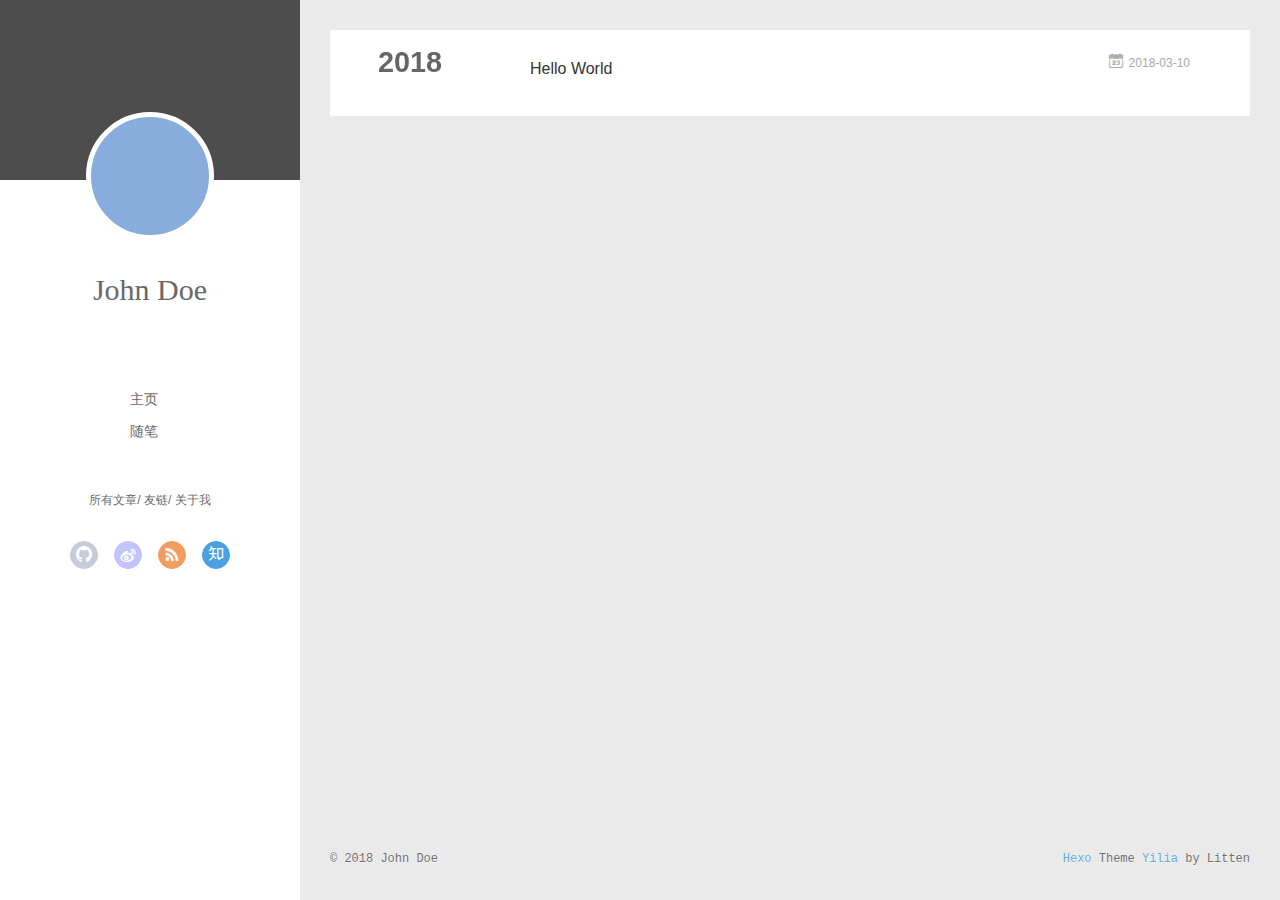
==== archives/index.html @ c097a664 "Site updated: 2018-03-10 23:18:19" ====
<!DOCTYPE html>
<html>
<head>
  <meta charset="utf-8">
  
  <meta name="renderer" content="webkit">
  <meta http-equiv="X-UA-Compatible" content="IE=edge" >
  <link rel="dns-prefetch" href="http://yoursite.com">
  <title>Archives | Hexo</title>
  <meta name="viewport" content="width=device-width, initial-scale=1, maximum-scale=1">
  <meta property="og:type" content="website">
<meta property="og:title" content="Hexo">
<meta property="og:url" content="http://yoursite.com/archives/index.html">
<meta property="og:site_name" content="Hexo">
<meta name="twitter:card" content="summary">
<meta name="twitter:title" content="Hexo">
  
    <link rel="alternative" href="/atom.xml" title="Hexo" type="application/atom+xml">
  
  
    <link rel="icon" href="/favicon.png">
  
  <link rel="stylesheet" type="text/css" href="/./main.0cf68a.css">
  <style type="text/css">
  
    #container.show {
      background: linear-gradient(200deg,#a0cfe4,#e8c37e);
    }
  </style>
  

  

</head>

<body>
  <div id="container" q-class="show:isCtnShow">
    <canvas id="anm-canvas" class="anm-canvas"></canvas>
    <div class="left-col" q-class="show:isShow">
      
<div class="overlay" style="background: #4d4d4d"></div>
<div class="intrude-less">
	<header id="header" class="inner">
		<a href="/" class="profilepic">
			<img src="" class="js-avatar">
		</a>
		<hgroup>
		  <h1 class="header-author"><a href="/">John Doe</a></h1>
		</hgroup>
		

		<nav class="header-menu">
			<ul>
			
				<li><a href="/">主页</a></li>
	        
				<li><a href="/tags/随笔/">随笔</a></li>
	        
			</ul>
		</nav>
		<nav class="header-smart-menu">
    		
    			
    			<a q-on="click: openSlider(e, 'innerArchive')" href="javascript:void(0)">所有文章</a>
    			
            
    			
    			<a q-on="click: openSlider(e, 'friends')" href="javascript:void(0)">友链</a>
    			
            
    			
    			<a q-on="click: openSlider(e, 'aboutme')" href="javascript:void(0)">关于我</a>
    			
            
		</nav>
		<nav class="header-nav">
			<div class="social">
				
					<a class="github" target="_blank" href="#" title="github"><i class="icon-github"></i></a>
		        
					<a class="weibo" target="_blank" href="#" title="weibo"><i class="icon-weibo"></i></a>
		        
					<a class="rss" target="_blank" href="#" title="rss"><i class="icon-rss"></i></a>
		        
					<a class="zhihu" target="_blank" href="#" title="zhihu"><i class="icon-zhihu"></i></a>
		        
			</div>
		</nav>
	</header>		
</div>

    </div>
    <div class="mid-col" q-class="show:isShow,hide:isShow|isFalse">
      
<nav id="mobile-nav">
  	<div class="overlay js-overlay" style="background: #4d4d4d"></div>
	<div class="btnctn js-mobile-btnctn">
  		<div class="slider-trigger list" q-on="click: openSlider(e)"><i class="icon icon-sort"></i></div>
	</div>
	<div class="intrude-less">
		<header id="header" class="inner">
			<div class="profilepic">
				<img src="" class="js-avatar">
			</div>
			<hgroup>
			  <h1 class="header-author js-header-author">John Doe</h1>
			</hgroup>
			
			
			
				
			
				
			
			
			
			<nav class="header-nav">
				<div class="social">
					
						<a class="github" target="_blank" href="#" title="github"><i class="icon-github"></i></a>
			        
						<a class="weibo" target="_blank" href="#" title="weibo"><i class="icon-weibo"></i></a>
			        
						<a class="rss" target="_blank" href="#" title="rss"><i class="icon-rss"></i></a>
			        
						<a class="zhihu" target="_blank" href="#" title="zhihu"><i class="icon-zhihu"></i></a>
			        
				</div>
			</nav>

			<nav class="header-menu js-header-menu">
				<ul style="width: 50%">
				
				
					<li style="width: 50%"><a href="/">主页</a></li>
		        
					<li style="width: 50%"><a href="/tags/随笔/">随笔</a></li>
		        
				</ul>
			</nav>
		</header>				
	</div>
	<div class="mobile-mask" style="display:none" q-show="isShow"></div>
</nav>

      <div id="wrapper" class="body-wrap">
        <div class="menu-l">
          <div class="canvas-wrap">
            <canvas data-colors="#eaeaea" data-sectionHeight="100" data-contentId="js-content" id="myCanvas1" class="anm-canvas"></canvas>
          </div>
          <div id="js-content" class="content-ll">
            
  
  
    
    
      
      
      <section class="archives-wrap">
        <div class="archive-year-wrap">
          <a href="/archives/2018" class="archive-year">2018</a>
        </div>
        <div class="archives">
    
    <article class="archive-article archive-type-post">
  <div class="archive-article-inner">
    <header class="archive-article-header">
      	<div class="article-meta">
	      	<a href="/2018/03/10/hello-world/" class="archive-article-date">
  	<time datetime="2018-03-10T13:53:49.346Z" itemprop="datePublished"><i class="icon-calendar icon"></i>2018-03-10</time>
</a>
        </div>
    	 
  
    <h1 itemprop="name">
      <a class="archive-article-title" href="/2018/03/10/hello-world/">Hello World</a>
    </h1>
  

        <div class="article-info info-on-right">
          
          

        </div>
        <div class="clearfix"></div>
    </header>
  </div>
</article>
  
  
    </div></section>
  

    


          </div>
        </div>
      </div>
      <footer id="footer">
  <div class="outer">
    <div id="footer-info">
    	<div class="footer-left">
    		&copy; 2018 John Doe
    	</div>
      	<div class="footer-right">
      		<a href="http://hexo.io/" target="_blank">Hexo</a>  Theme <a href="https://github.com/litten/hexo-theme-yilia" target="_blank">Yilia</a> by Litten
      	</div>
    </div>
  </div>
</footer>
    </div>
    <script>
	var yiliaConfig = {
		mathjax: false,
		isHome: false,
		isPost: false,
		isArchive: true,
		isTag: false,
		isCategory: false,
		open_in_new: false,
		toc_hide_index: true,
		root: "/",
		innerArchive: true,
		showTags: false
	}
</script>

<script>!function(t){function n(e){if(r[e])return r[e].exports;var i=r[e]={exports:{},id:e,loaded:!1};return t[e].call(i.exports,i,i.exports,n),i.loaded=!0,i.exports}var r={};n.m=t,n.c=r,n.p="./",n(0)}([function(t,n,r){r(195),t.exports=r(191)},function(t,n,r){var e=r(3),i=r(52),o=r(27),u=r(28),c=r(53),f="prototype",a=function(t,n,r){var s,l,h,v,p=t&a.F,d=t&a.G,y=t&a.S,g=t&a.P,b=t&a.B,m=d?e:y?e[n]||(e[n]={}):(e[n]||{})[f],x=d?i:i[n]||(i[n]={}),w=x[f]||(x[f]={});d&&(r=n);for(s in r)l=!p&&m&&void 0!==m[s],h=(l?m:r)[s],v=b&&l?c(h,e):g&&"function"==typeof h?c(Function.call,h):h,m&&u(m,s,h,t&a.U),x[s]!=h&&o(x,s,v),g&&w[s]!=h&&(w[s]=h)};e.core=i,a.F=1,a.G=2,a.S=4,a.P=8,a.B=16,a.W=32,a.U=64,a.R=128,t.exports=a},function(t,n,r){var e=r(6);t.exports=function(t){if(!e(t))throw TypeError(t+" is not an object!");return t}},function(t,n){var r=t.exports="undefined"!=typeof window&&window.Math==Math?window:"undefined"!=typeof self&&self.Math==Math?self:Function("return this")();"number"==typeof __g&&(__g=r)},function(t,n){t.exports=function(t){try{return!!t()}catch(t){return!0}}},function(t,n){var r=t.exports="undefined"!=typeof window&&window.Math==Math?window:"undefined"!=typeof self&&self.Math==Math?self:Function("return this")();"number"==typeof __g&&(__g=r)},function(t,n){t.exports=function(t){return"object"==typeof t?null!==t:"function"==typeof t}},function(t,n,r){var e=r(126)("wks"),i=r(76),o=r(3).Symbol,u="function"==typeof o;(t.exports=function(t){return e[t]||(e[t]=u&&o[t]||(u?o:i)("Symbol."+t))}).store=e},function(t,n){var r={}.hasOwnProperty;t.exports=function(t,n){return r.call(t,n)}},function(t,n,r){var e=r(94),i=r(33);t.exports=function(t){return e(i(t))}},function(t,n,r){t.exports=!r(4)(function(){return 7!=Object.defineProperty({},"a",{get:function(){return 7}}).a})},function(t,n,r){var e=r(2),i=r(167),o=r(50),u=Object.defineProperty;n.f=r(10)?Object.defineProperty:function(t,n,r){if(e(t),n=o(n,!0),e(r),i)try{return u(t,n,r)}catch(t){}if("get"in r||"set"in r)throw TypeError("Accessors not supported!");return"value"in r&&(t[n]=r.value),t}},function(t,n,r){t.exports=!r(18)(function(){return 7!=Object.defineProperty({},"a",{get:function(){return 7}}).a})},function(t,n,r){var e=r(14),i=r(22);t.exports=r(12)?function(t,n,r){return e.f(t,n,i(1,r))}:function(t,n,r){return t[n]=r,t}},function(t,n,r){var e=r(20),i=r(58),o=r(42),u=Object.defineProperty;n.f=r(12)?Object.defineProperty:function(t,n,r){if(e(t),n=o(n,!0),e(r),i)try{return u(t,n,r)}catch(t){}if("get"in r||"set"in r)throw TypeError("Accessors not supported!");return"value"in r&&(t[n]=r.value),t}},function(t,n,r){var e=r(40)("wks"),i=r(23),o=r(5).Symbol,u="function"==typeof o;(t.exports=function(t){return e[t]||(e[t]=u&&o[t]||(u?o:i)("Symbol."+t))}).store=e},function(t,n,r){var e=r(67),i=Math.min;t.exports=function(t){return t>0?i(e(t),9007199254740991):0}},function(t,n,r){var e=r(46);t.exports=function(t){return Object(e(t))}},function(t,n){t.exports=function(t){try{return!!t()}catch(t){return!0}}},function(t,n,r){var e=r(63),i=r(34);t.exports=Object.keys||function(t){return e(t,i)}},function(t,n,r){var e=r(21);t.exports=function(t){if(!e(t))throw TypeError(t+" is not an object!");return t}},function(t,n){t.exports=function(t){return"object"==typeof t?null!==t:"function"==typeof t}},function(t,n){t.exports=function(t,n){return{enumerable:!(1&t),configurable:!(2&t),writable:!(4&t),value:n}}},function(t,n){var r=0,e=Math.random();t.exports=function(t){return"Symbol(".concat(void 0===t?"":t,")_",(++r+e).toString(36))}},function(t,n){var r={}.hasOwnProperty;t.exports=function(t,n){return r.call(t,n)}},function(t,n){var r=t.exports={version:"2.4.0"};"number"==typeof __e&&(__e=r)},function(t,n){t.exports=function(t){if("function"!=typeof t)throw TypeError(t+" is not a function!");return t}},function(t,n,r){var e=r(11),i=r(66);t.exports=r(10)?function(t,n,r){return e.f(t,n,i(1,r))}:function(t,n,r){return t[n]=r,t}},function(t,n,r){var e=r(3),i=r(27),o=r(24),u=r(76)("src"),c="toString",f=Function[c],a=(""+f).split(c);r(52).inspectSource=function(t){return f.call(t)},(t.exports=function(t,n,r,c){var f="function"==typeof r;f&&(o(r,"name")||i(r,"name",n)),t[n]!==r&&(f&&(o(r,u)||i(r,u,t[n]?""+t[n]:a.join(String(n)))),t===e?t[n]=r:c?t[n]?t[n]=r:i(t,n,r):(delete t[n],i(t,n,r)))})(Function.prototype,c,function(){return"function"==typeof this&&this[u]||f.call(this)})},function(t,n,r){var e=r(1),i=r(4),o=r(46),u=function(t,n,r,e){var i=String(o(t)),u="<"+n;return""!==r&&(u+=" "+r+'="'+String(e).replace(/"/g,"&quot;")+'"'),u+">"+i+"</"+n+">"};t.exports=function(t,n){var r={};r[t]=n(u),e(e.P+e.F*i(function(){var n=""[t]('"');return n!==n.toLowerCase()||n.split('"').length>3}),"String",r)}},function(t,n,r){var e=r(115),i=r(46);t.exports=function(t){return e(i(t))}},function(t,n,r){var e=r(116),i=r(66),o=r(30),u=r(50),c=r(24),f=r(167),a=Object.getOwnPropertyDescriptor;n.f=r(10)?a:function(t,n){if(t=o(t),n=u(n,!0),f)try{return a(t,n)}catch(t){}if(c(t,n))return i(!e.f.call(t,n),t[n])}},function(t,n,r){var e=r(24),i=r(17),o=r(145)("IE_PROTO"),u=Object.prototype;t.exports=Object.getPrototypeOf||function(t){return t=i(t),e(t,o)?t[o]:"function"==typeof t.constructor&&t instanceof t.constructor?t.constructor.prototype:t instanceof Object?u:null}},function(t,n){t.exports=function(t){if(void 0==t)throw TypeError("Can't call method on  "+t);return t}},function(t,n){t.exports="constructor,hasOwnProperty,isPrototypeOf,propertyIsEnumerable,toLocaleString,toString,valueOf".split(",")},function(t,n){t.exports={}},function(t,n){t.exports=!0},function(t,n){n.f={}.propertyIsEnumerable},function(t,n,r){var e=r(14).f,i=r(8),o=r(15)("toStringTag");t.exports=function(t,n,r){t&&!i(t=r?t:t.prototype,o)&&e(t,o,{configurable:!0,value:n})}},function(t,n,r){var e=r(40)("keys"),i=r(23);t.exports=function(t){return e[t]||(e[t]=i(t))}},function(t,n,r){var e=r(5),i="__core-js_shared__",o=e[i]||(e[i]={});t.exports=function(t){return o[t]||(o[t]={})}},function(t,n){var r=Math.ceil,e=Math.floor;t.exports=function(t){return isNaN(t=+t)?0:(t>0?e:r)(t)}},function(t,n,r){var e=r(21);t.exports=function(t,n){if(!e(t))return t;var r,i;if(n&&"function"==typeof(r=t.toString)&&!e(i=r.call(t)))return i;if("function"==typeof(r=t.valueOf)&&!e(i=r.call(t)))return i;if(!n&&"function"==typeof(r=t.toString)&&!e(i=r.call(t)))return i;throw TypeError("Can't convert object to primitive value")}},function(t,n,r){var e=r(5),i=r(25),o=r(36),u=r(44),c=r(14).f;t.exports=function(t){var n=i.Symbol||(i.Symbol=o?{}:e.Symbol||{});"_"==t.charAt(0)||t in n||c(n,t,{value:u.f(t)})}},function(t,n,r){n.f=r(15)},function(t,n){var r={}.toString;t.exports=function(t){return r.call(t).slice(8,-1)}},function(t,n){t.exports=function(t){if(void 0==t)throw TypeError("Can't call method on  "+t);return t}},function(t,n,r){var e=r(4);t.exports=function(t,n){return!!t&&e(function(){n?t.call(null,function(){},1):t.call(null)})}},function(t,n,r){var e=r(53),i=r(115),o=r(17),u=r(16),c=r(203);t.exports=function(t,n){var r=1==t,f=2==t,a=3==t,s=4==t,l=6==t,h=5==t||l,v=n||c;return function(n,c,p){for(var d,y,g=o(n),b=i(g),m=e(c,p,3),x=u(b.length),w=0,S=r?v(n,x):f?v(n,0):void 0;x>w;w++)if((h||w in b)&&(d=b[w],y=m(d,w,g),t))if(r)S[w]=y;else if(y)switch(t){case 3:return!0;case 5:return d;case 6:return w;case 2:S.push(d)}else if(s)return!1;return l?-1:a||s?s:S}}},function(t,n,r){var e=r(1),i=r(52),o=r(4);t.exports=function(t,n){var r=(i.Object||{})[t]||Object[t],u={};u[t]=n(r),e(e.S+e.F*o(function(){r(1)}),"Object",u)}},function(t,n,r){var e=r(6);t.exports=function(t,n){if(!e(t))return t;var r,i;if(n&&"function"==typeof(r=t.toString)&&!e(i=r.call(t)))return i;if("function"==typeof(r=t.valueOf)&&!e(i=r.call(t)))return i;if(!n&&"function"==typeof(r=t.toString)&&!e(i=r.call(t)))return i;throw TypeError("Can't convert object to primitive value")}},function(t,n,r){var e=r(5),i=r(25),o=r(91),u=r(13),c="prototype",f=function(t,n,r){var a,s,l,h=t&f.F,v=t&f.G,p=t&f.S,d=t&f.P,y=t&f.B,g=t&f.W,b=v?i:i[n]||(i[n]={}),m=b[c],x=v?e:p?e[n]:(e[n]||{})[c];v&&(r=n);for(a in r)(s=!h&&x&&void 0!==x[a])&&a in b||(l=s?x[a]:r[a],b[a]=v&&"function"!=typeof x[a]?r[a]:y&&s?o(l,e):g&&x[a]==l?function(t){var n=function(n,r,e){if(this instanceof t){switch(arguments.length){case 0:return new t;case 1:return new t(n);case 2:return new t(n,r)}return new t(n,r,e)}return t.apply(this,arguments)};return n[c]=t[c],n}(l):d&&"function"==typeof l?o(Function.call,l):l,d&&((b.virtual||(b.virtual={}))[a]=l,t&f.R&&m&&!m[a]&&u(m,a,l)))};f.F=1,f.G=2,f.S=4,f.P=8,f.B=16,f.W=32,f.U=64,f.R=128,t.exports=f},function(t,n){var r=t.exports={version:"2.4.0"};"number"==typeof __e&&(__e=r)},function(t,n,r){var e=r(26);t.exports=function(t,n,r){if(e(t),void 0===n)return t;switch(r){case 1:return function(r){return t.call(n,r)};case 2:return function(r,e){return t.call(n,r,e)};case 3:return function(r,e,i){return t.call(n,r,e,i)}}return function(){return t.apply(n,arguments)}}},function(t,n,r){var e=r(183),i=r(1),o=r(126)("metadata"),u=o.store||(o.store=new(r(186))),c=function(t,n,r){var i=u.get(t);if(!i){if(!r)return;u.set(t,i=new e)}var o=i.get(n);if(!o){if(!r)return;i.set(n,o=new e)}return o},f=function(t,n,r){var e=c(n,r,!1);return void 0!==e&&e.has(t)},a=function(t,n,r){var e=c(n,r,!1);return void 0===e?void 0:e.get(t)},s=function(t,n,r,e){c(r,e,!0).set(t,n)},l=function(t,n){var r=c(t,n,!1),e=[];return r&&r.forEach(function(t,n){e.push(n)}),e},h=function(t){return void 0===t||"symbol"==typeof t?t:String(t)},v=function(t){i(i.S,"Reflect",t)};t.exports={store:u,map:c,has:f,get:a,set:s,keys:l,key:h,exp:v}},function(t,n,r){"use strict";if(r(10)){var e=r(69),i=r(3),o=r(4),u=r(1),c=r(127),f=r(152),a=r(53),s=r(68),l=r(66),h=r(27),v=r(73),p=r(67),d=r(16),y=r(75),g=r(50),b=r(24),m=r(180),x=r(114),w=r(6),S=r(17),_=r(137),O=r(70),E=r(32),P=r(71).f,j=r(154),F=r(76),M=r(7),A=r(48),N=r(117),T=r(146),I=r(155),k=r(80),L=r(123),R=r(74),C=r(130),D=r(160),U=r(11),W=r(31),G=U.f,B=W.f,V=i.RangeError,z=i.TypeError,q=i.Uint8Array,K="ArrayBuffer",J="Shared"+K,Y="BYTES_PER_ELEMENT",H="prototype",$=Array[H],X=f.ArrayBuffer,Q=f.DataView,Z=A(0),tt=A(2),nt=A(3),rt=A(4),et=A(5),it=A(6),ot=N(!0),ut=N(!1),ct=I.values,ft=I.keys,at=I.entries,st=$.lastIndexOf,lt=$.reduce,ht=$.reduceRight,vt=$.join,pt=$.sort,dt=$.slice,yt=$.toString,gt=$.toLocaleString,bt=M("iterator"),mt=M("toStringTag"),xt=F("typed_constructor"),wt=F("def_constructor"),St=c.CONSTR,_t=c.TYPED,Ot=c.VIEW,Et="Wrong length!",Pt=A(1,function(t,n){return Tt(T(t,t[wt]),n)}),jt=o(function(){return 1===new q(new Uint16Array([1]).buffer)[0]}),Ft=!!q&&!!q[H].set&&o(function(){new q(1).set({})}),Mt=function(t,n){if(void 0===t)throw z(Et);var r=+t,e=d(t);if(n&&!m(r,e))throw V(Et);return e},At=function(t,n){var r=p(t);if(r<0||r%n)throw V("Wrong offset!");return r},Nt=function(t){if(w(t)&&_t in t)return t;throw z(t+" is not a typed array!")},Tt=function(t,n){if(!(w(t)&&xt in t))throw z("It is not a typed array constructor!");return new t(n)},It=function(t,n){return kt(T(t,t[wt]),n)},kt=function(t,n){for(var r=0,e=n.length,i=Tt(t,e);e>r;)i[r]=n[r++];return i},Lt=function(t,n,r){G(t,n,{get:function(){return this._d[r]}})},Rt=function(t){var n,r,e,i,o,u,c=S(t),f=arguments.length,s=f>1?arguments[1]:void 0,l=void 0!==s,h=j(c);if(void 0!=h&&!_(h)){for(u=h.call(c),e=[],n=0;!(o=u.next()).done;n++)e.push(o.value);c=e}for(l&&f>2&&(s=a(s,arguments[2],2)),n=0,r=d(c.length),i=Tt(this,r);r>n;n++)i[n]=l?s(c[n],n):c[n];return i},Ct=function(){for(var t=0,n=arguments.length,r=Tt(this,n);n>t;)r[t]=arguments[t++];return r},Dt=!!q&&o(function(){gt.call(new q(1))}),Ut=function(){return gt.apply(Dt?dt.call(Nt(this)):Nt(this),arguments)},Wt={copyWithin:function(t,n){return D.call(Nt(this),t,n,arguments.length>2?arguments[2]:void 0)},every:function(t){return rt(Nt(this),t,arguments.length>1?arguments[1]:void 0)},fill:function(t){return C.apply(Nt(this),arguments)},filter:function(t){return It(this,tt(Nt(this),t,arguments.length>1?arguments[1]:void 0))},find:function(t){return et(Nt(this),t,arguments.length>1?arguments[1]:void 0)},findIndex:function(t){return it(Nt(this),t,arguments.length>1?arguments[1]:void 0)},forEach:function(t){Z(Nt(this),t,arguments.length>1?arguments[1]:void 0)},indexOf:function(t){return ut(Nt(this),t,arguments.length>1?arguments[1]:void 0)},includes:function(t){return ot(Nt(this),t,arguments.length>1?arguments[1]:void 0)},join:function(t){return vt.apply(Nt(this),arguments)},lastIndexOf:function(t){return st.apply(Nt(this),arguments)},map:function(t){return Pt(Nt(this),t,arguments.length>1?arguments[1]:void 0)},reduce:function(t){return lt.apply(Nt(this),arguments)},reduceRight:function(t){return ht.apply(Nt(this),arguments)},reverse:function(){for(var t,n=this,r=Nt(n).length,e=Math.floor(r/2),i=0;i<e;)t=n[i],n[i++]=n[--r],n[r]=t;return n},some:function(t){return nt(Nt(this),t,arguments.length>1?arguments[1]:void 0)},sort:function(t){return pt.call(Nt(this),t)},subarray:function(t,n){var r=Nt(this),e=r.length,i=y(t,e);return new(T(r,r[wt]))(r.buffer,r.byteOffset+i*r.BYTES_PER_ELEMENT,d((void 0===n?e:y(n,e))-i))}},Gt=function(t,n){return It(this,dt.call(Nt(this),t,n))},Bt=function(t){Nt(this);var n=At(arguments[1],1),r=this.length,e=S(t),i=d(e.length),o=0;if(i+n>r)throw V(Et);for(;o<i;)this[n+o]=e[o++]},Vt={entries:function(){return at.call(Nt(this))},keys:function(){return ft.call(Nt(this))},values:function(){return ct.call(Nt(this))}},zt=function(t,n){return w(t)&&t[_t]&&"symbol"!=typeof n&&n in t&&String(+n)==String(n)},qt=function(t,n){return zt(t,n=g(n,!0))?l(2,t[n]):B(t,n)},Kt=function(t,n,r){return!(zt(t,n=g(n,!0))&&w(r)&&b(r,"value"))||b(r,"get")||b(r,"set")||r.configurable||b(r,"writable")&&!r.writable||b(r,"enumerable")&&!r.enumerable?G(t,n,r):(t[n]=r.value,t)};St||(W.f=qt,U.f=Kt),u(u.S+u.F*!St,"Object",{getOwnPropertyDescriptor:qt,defineProperty:Kt}),o(function(){yt.call({})})&&(yt=gt=function(){return vt.call(this)});var Jt=v({},Wt);v(Jt,Vt),h(Jt,bt,Vt.values),v(Jt,{slice:Gt,set:Bt,constructor:function(){},toString:yt,toLocaleString:Ut}),Lt(Jt,"buffer","b"),Lt(Jt,"byteOffset","o"),Lt(Jt,"byteLength","l"),Lt(Jt,"length","e"),G(Jt,mt,{get:function(){return this[_t]}}),t.exports=function(t,n,r,f){f=!!f;var a=t+(f?"Clamped":"")+"Array",l="Uint8Array"!=a,v="get"+t,p="set"+t,y=i[a],g=y||{},b=y&&E(y),m=!y||!c.ABV,S={},_=y&&y[H],j=function(t,r){var e=t._d;return e.v[v](r*n+e.o,jt)},F=function(t,r,e){var i=t._d;f&&(e=(e=Math.round(e))<0?0:e>255?255:255&e),i.v[p](r*n+i.o,e,jt)},M=function(t,n){G(t,n,{get:function(){return j(this,n)},set:function(t){return F(this,n,t)},enumerable:!0})};m?(y=r(function(t,r,e,i){s(t,y,a,"_d");var o,u,c,f,l=0,v=0;if(w(r)){if(!(r instanceof X||(f=x(r))==K||f==J))return _t in r?kt(y,r):Rt.call(y,r);o=r,v=At(e,n);var p=r.byteLength;if(void 0===i){if(p%n)throw V(Et);if((u=p-v)<0)throw V(Et)}else if((u=d(i)*n)+v>p)throw V(Et);c=u/n}else c=Mt(r,!0),u=c*n,o=new X(u);for(h(t,"_d",{b:o,o:v,l:u,e:c,v:new Q(o)});l<c;)M(t,l++)}),_=y[H]=O(Jt),h(_,"constructor",y)):L(function(t){new y(null),new y(t)},!0)||(y=r(function(t,r,e,i){s(t,y,a);var o;return w(r)?r instanceof X||(o=x(r))==K||o==J?void 0!==i?new g(r,At(e,n),i):void 0!==e?new g(r,At(e,n)):new g(r):_t in r?kt(y,r):Rt.call(y,r):new g(Mt(r,l))}),Z(b!==Function.prototype?P(g).concat(P(b)):P(g),function(t){t in y||h(y,t,g[t])}),y[H]=_,e||(_.constructor=y));var A=_[bt],N=!!A&&("values"==A.name||void 0==A.name),T=Vt.values;h(y,xt,!0),h(_,_t,a),h(_,Ot,!0),h(_,wt,y),(f?new y(1)[mt]==a:mt in _)||G(_,mt,{get:function(){return a}}),S[a]=y,u(u.G+u.W+u.F*(y!=g),S),u(u.S,a,{BYTES_PER_ELEMENT:n,from:Rt,of:Ct}),Y in _||h(_,Y,n),u(u.P,a,Wt),R(a),u(u.P+u.F*Ft,a,{set:Bt}),u(u.P+u.F*!N,a,Vt),u(u.P+u.F*(_.toString!=yt),a,{toString:yt}),u(u.P+u.F*o(function(){new y(1).slice()}),a,{slice:Gt}),u(u.P+u.F*(o(function(){return[1,2].toLocaleString()!=new y([1,2]).toLocaleString()})||!o(function(){_.toLocaleString.call([1,2])})),a,{toLocaleString:Ut}),k[a]=N?A:T,e||N||h(_,bt,T)}}else t.exports=function(){}},function(t,n){var r={}.toString;t.exports=function(t){return r.call(t).slice(8,-1)}},function(t,n,r){var e=r(21),i=r(5).document,o=e(i)&&e(i.createElement);t.exports=function(t){return o?i.createElement(t):{}}},function(t,n,r){t.exports=!r(12)&&!r(18)(function(){return 7!=Object.defineProperty(r(57)("div"),"a",{get:function(){return 7}}).a})},function(t,n,r){"use strict";var e=r(36),i=r(51),o=r(64),u=r(13),c=r(8),f=r(35),a=r(96),s=r(38),l=r(103),h=r(15)("iterator"),v=!([].keys&&"next"in[].keys()),p="keys",d="values",y=function(){return this};t.exports=function(t,n,r,g,b,m,x){a(r,n,g);var w,S,_,O=function(t){if(!v&&t in F)return F[t];switch(t){case p:case d:return function(){return new r(this,t)}}return function(){return new r(this,t)}},E=n+" Iterator",P=b==d,j=!1,F=t.prototype,M=F[h]||F["@@iterator"]||b&&F[b],A=M||O(b),N=b?P?O("entries"):A:void 0,T="Array"==n?F.entries||M:M;if(T&&(_=l(T.call(new t)))!==Object.prototype&&(s(_,E,!0),e||c(_,h)||u(_,h,y)),P&&M&&M.name!==d&&(j=!0,A=function(){return M.call(this)}),e&&!x||!v&&!j&&F[h]||u(F,h,A),f[n]=A,f[E]=y,b)if(w={values:P?A:O(d),keys:m?A:O(p),entries:N},x)for(S in w)S in F||o(F,S,w[S]);else i(i.P+i.F*(v||j),n,w);return w}},function(t,n,r){var e=r(20),i=r(100),o=r(34),u=r(39)("IE_PROTO"),c=function(){},f="prototype",a=function(){var t,n=r(57)("iframe"),e=o.length;for(n.style.display="none",r(93).appendChild(n),n.src="javascript:",t=n.contentWindow.document,t.open(),t.write("<script>document.F=Object<\/script>"),t.close(),a=t.F;e--;)delete a[f][o[e]];return a()};t.exports=Object.create||function(t,n){var r;return null!==t?(c[f]=e(t),r=new c,c[f]=null,r[u]=t):r=a(),void 0===n?r:i(r,n)}},function(t,n,r){var e=r(63),i=r(34).concat("length","prototype");n.f=Object.getOwnPropertyNames||function(t){return e(t,i)}},function(t,n){n.f=Object.getOwnPropertySymbols},function(t,n,r){var e=r(8),i=r(9),o=r(90)(!1),u=r(39)("IE_PROTO");t.exports=function(t,n){var r,c=i(t),f=0,a=[];for(r in c)r!=u&&e(c,r)&&a.push(r);for(;n.length>f;)e(c,r=n[f++])&&(~o(a,r)||a.push(r));return a}},function(t,n,r){t.exports=r(13)},function(t,n,r){var e=r(76)("meta"),i=r(6),o=r(24),u=r(11).f,c=0,f=Object.isExtensible||function(){return!0},a=!r(4)(function(){return f(Object.preventExtensions({}))}),s=function(t){u(t,e,{value:{i:"O"+ ++c,w:{}}})},l=function(t,n){if(!i(t))return"symbol"==typeof t?t:("string"==typeof t?"S":"P")+t;if(!o(t,e)){if(!f(t))return"F";if(!n)return"E";s(t)}return t[e].i},h=function(t,n){if(!o(t,e)){if(!f(t))return!0;if(!n)return!1;s(t)}return t[e].w},v=function(t){return a&&p.NEED&&f(t)&&!o(t,e)&&s(t),t},p=t.exports={KEY:e,NEED:!1,fastKey:l,getWeak:h,onFreeze:v}},function(t,n){t.exports=function(t,n){return{enumerable:!(1&t),configurable:!(2&t),writable:!(4&t),value:n}}},function(t,n){var r=Math.ceil,e=Math.floor;t.exports=function(t){return isNaN(t=+t)?0:(t>0?e:r)(t)}},function(t,n){t.exports=function(t,n,r,e){if(!(t instanceof n)||void 0!==e&&e in t)throw TypeError(r+": incorrect invocation!");return t}},function(t,n){t.exports=!1},function(t,n,r){var e=r(2),i=r(173),o=r(133),u=r(145)("IE_PROTO"),c=function(){},f="prototype",a=function(){var t,n=r(132)("iframe"),e=o.length;for(n.style.display="none",r(135).appendChild(n),n.src="javascript:",t=n.contentWindow.document,t.open(),t.write("<script>document.F=Object<\/script>"),t.close(),a=t.F;e--;)delete a[f][o[e]];return a()};t.exports=Object.create||function(t,n){var r;return null!==t?(c[f]=e(t),r=new c,c[f]=null,r[u]=t):r=a(),void 0===n?r:i(r,n)}},function(t,n,r){var e=r(175),i=r(133).concat("length","prototype");n.f=Object.getOwnPropertyNames||function(t){return e(t,i)}},function(t,n,r){var e=r(175),i=r(133);t.exports=Object.keys||function(t){return e(t,i)}},function(t,n,r){var e=r(28);t.exports=function(t,n,r){for(var i in n)e(t,i,n[i],r);return t}},function(t,n,r){"use strict";var e=r(3),i=r(11),o=r(10),u=r(7)("species");t.exports=function(t){var n=e[t];o&&n&&!n[u]&&i.f(n,u,{configurable:!0,get:function(){return this}})}},function(t,n,r){var e=r(67),i=Math.max,o=Math.min;t.exports=function(t,n){return t=e(t),t<0?i(t+n,0):o(t,n)}},function(t,n){var r=0,e=Math.random();t.exports=function(t){return"Symbol(".concat(void 0===t?"":t,")_",(++r+e).toString(36))}},function(t,n,r){var e=r(33);t.exports=function(t){return Object(e(t))}},function(t,n,r){var e=r(7)("unscopables"),i=Array.prototype;void 0==i[e]&&r(27)(i,e,{}),t.exports=function(t){i[e][t]=!0}},function(t,n,r){var e=r(53),i=r(169),o=r(137),u=r(2),c=r(16),f=r(154),a={},s={},n=t.exports=function(t,n,r,l,h){var v,p,d,y,g=h?function(){return t}:f(t),b=e(r,l,n?2:1),m=0;if("function"!=typeof g)throw TypeError(t+" is not iterable!");if(o(g)){for(v=c(t.length);v>m;m++)if((y=n?b(u(p=t[m])[0],p[1]):b(t[m]))===a||y===s)return y}else for(d=g.call(t);!(p=d.next()).done;)if((y=i(d,b,p.value,n))===a||y===s)return y};n.BREAK=a,n.RETURN=s},function(t,n){t.exports={}},function(t,n,r){var e=r(11).f,i=r(24),o=r(7)("toStringTag");t.exports=function(t,n,r){t&&!i(t=r?t:t.prototype,o)&&e(t,o,{configurable:!0,value:n})}},function(t,n,r){var e=r(1),i=r(46),o=r(4),u=r(150),c="["+u+"]",f="​",a=RegExp("^"+c+c+"*"),s=RegExp(c+c+"*$"),l=function(t,n,r){var i={},c=o(function(){return!!u[t]()||f[t]()!=f}),a=i[t]=c?n(h):u[t];r&&(i[r]=a),e(e.P+e.F*c,"String",i)},h=l.trim=function(t,n){return t=String(i(t)),1&n&&(t=t.replace(a,"")),2&n&&(t=t.replace(s,"")),t};t.exports=l},function(t,n,r){t.exports={default:r(86),__esModule:!0}},function(t,n,r){t.exports={default:r(87),__esModule:!0}},function(t,n,r){"use strict";function e(t){return t&&t.__esModule?t:{default:t}}n.__esModule=!0;var i=r(84),o=e(i),u=r(83),c=e(u),f="function"==typeof c.default&&"symbol"==typeof o.default?function(t){return typeof t}:function(t){return t&&"function"==typeof c.default&&t.constructor===c.default&&t!==c.default.prototype?"symbol":typeof t};n.default="function"==typeof c.default&&"symbol"===f(o.default)?function(t){return void 0===t?"undefined":f(t)}:function(t){return t&&"function"==typeof c.default&&t.constructor===c.default&&t!==c.default.prototype?"symbol":void 0===t?"undefined":f(t)}},function(t,n,r){r(110),r(108),r(111),r(112),t.exports=r(25).Symbol},function(t,n,r){r(109),r(113),t.exports=r(44).f("iterator")},function(t,n){t.exports=function(t){if("function"!=typeof t)throw TypeError(t+" is not a function!");return t}},function(t,n){t.exports=function(){}},function(t,n,r){var e=r(9),i=r(106),o=r(105);t.exports=function(t){return function(n,r,u){var c,f=e(n),a=i(f.length),s=o(u,a);if(t&&r!=r){for(;a>s;)if((c=f[s++])!=c)return!0}else for(;a>s;s++)if((t||s in f)&&f[s]===r)return t||s||0;return!t&&-1}}},function(t,n,r){var e=r(88);t.exports=function(t,n,r){if(e(t),void 0===n)return t;switch(r){case 1:return function(r){return t.call(n,r)};case 2:return function(r,e){return t.call(n,r,e)};case 3:return function(r,e,i){return t.call(n,r,e,i)}}return function(){return t.apply(n,arguments)}}},function(t,n,r){var e=r(19),i=r(62),o=r(37);t.exports=function(t){var n=e(t),r=i.f;if(r)for(var u,c=r(t),f=o.f,a=0;c.length>a;)f.call(t,u=c[a++])&&n.push(u);return n}},function(t,n,r){t.exports=r(5).document&&document.documentElement},function(t,n,r){var e=r(56);t.exports=Object("z").propertyIsEnumerable(0)?Object:function(t){return"String"==e(t)?t.split(""):Object(t)}},function(t,n,r){var e=r(56);t.exports=Array.isArray||function(t){return"Array"==e(t)}},function(t,n,r){"use strict";var e=r(60),i=r(22),o=r(38),u={};r(13)(u,r(15)("iterator"),function(){return this}),t.exports=function(t,n,r){t.prototype=e(u,{next:i(1,r)}),o(t,n+" Iterator")}},function(t,n){t.exports=function(t,n){return{value:n,done:!!t}}},function(t,n,r){var e=r(19),i=r(9);t.exports=function(t,n){for(var r,o=i(t),u=e(o),c=u.length,f=0;c>f;)if(o[r=u[f++]]===n)return r}},function(t,n,r){var e=r(23)("meta"),i=r(21),o=r(8),u=r(14).f,c=0,f=Object.isExtensible||function(){return!0},a=!r(18)(function(){return f(Object.preventExtensions({}))}),s=function(t){u(t,e,{value:{i:"O"+ ++c,w:{}}})},l=function(t,n){if(!i(t))return"symbol"==typeof t?t:("string"==typeof t?"S":"P")+t;if(!o(t,e)){if(!f(t))return"F";if(!n)return"E";s(t)}return t[e].i},h=function(t,n){if(!o(t,e)){if(!f(t))return!0;if(!n)return!1;s(t)}return t[e].w},v=function(t){return a&&p.NEED&&f(t)&&!o(t,e)&&s(t),t},p=t.exports={KEY:e,NEED:!1,fastKey:l,getWeak:h,onFreeze:v}},function(t,n,r){var e=r(14),i=r(20),o=r(19);t.exports=r(12)?Object.defineProperties:function(t,n){i(t);for(var r,u=o(n),c=u.length,f=0;c>f;)e.f(t,r=u[f++],n[r]);return t}},function(t,n,r){var e=r(37),i=r(22),o=r(9),u=r(42),c=r(8),f=r(58),a=Object.getOwnPropertyDescriptor;n.f=r(12)?a:function(t,n){if(t=o(t),n=u(n,!0),f)try{return a(t,n)}catch(t){}if(c(t,n))return i(!e.f.call(t,n),t[n])}},function(t,n,r){var e=r(9),i=r(61).f,o={}.toString,u="object"==typeof window&&window&&Object.getOwnPropertyNames?Object.getOwnPropertyNames(window):[],c=function(t){try{return i(t)}catch(t){return u.slice()}};t.exports.f=function(t){return u&&"[object Window]"==o.call(t)?c(t):i(e(t))}},function(t,n,r){var e=r(8),i=r(77),o=r(39)("IE_PROTO"),u=Object.prototype;t.exports=Object.getPrototypeOf||function(t){return t=i(t),e(t,o)?t[o]:"function"==typeof t.constructor&&t instanceof t.constructor?t.constructor.prototype:t instanceof Object?u:null}},function(t,n,r){var e=r(41),i=r(33);t.exports=function(t){return function(n,r){var o,u,c=String(i(n)),f=e(r),a=c.length;return f<0||f>=a?t?"":void 0:(o=c.charCodeAt(f),o<55296||o>56319||f+1===a||(u=c.charCodeAt(f+1))<56320||u>57343?t?c.charAt(f):o:t?c.slice(f,f+2):u-56320+(o-55296<<10)+65536)}}},function(t,n,r){var e=r(41),i=Math.max,o=Math.min;t.exports=function(t,n){return t=e(t),t<0?i(t+n,0):o(t,n)}},function(t,n,r){var e=r(41),i=Math.min;t.exports=function(t){return t>0?i(e(t),9007199254740991):0}},function(t,n,r){"use strict";var e=r(89),i=r(97),o=r(35),u=r(9);t.exports=r(59)(Array,"Array",function(t,n){this._t=u(t),this._i=0,this._k=n},function(){var t=this._t,n=this._k,r=this._i++;return!t||r>=t.length?(this._t=void 0,i(1)):"keys"==n?i(0,r):"values"==n?i(0,t[r]):i(0,[r,t[r]])},"values"),o.Arguments=o.Array,e("keys"),e("values"),e("entries")},function(t,n){},function(t,n,r){"use strict";var e=r(104)(!0);r(59)(String,"String",function(t){this._t=String(t),this._i=0},function(){var t,n=this._t,r=this._i;return r>=n.length?{value:void 0,done:!0}:(t=e(n,r),this._i+=t.length,{value:t,done:!1})})},function(t,n,r){"use strict";var e=r(5),i=r(8),o=r(12),u=r(51),c=r(64),f=r(99).KEY,a=r(18),s=r(40),l=r(38),h=r(23),v=r(15),p=r(44),d=r(43),y=r(98),g=r(92),b=r(95),m=r(20),x=r(9),w=r(42),S=r(22),_=r(60),O=r(102),E=r(101),P=r(14),j=r(19),F=E.f,M=P.f,A=O.f,N=e.Symbol,T=e.JSON,I=T&&T.stringify,k="prototype",L=v("_hidden"),R=v("toPrimitive"),C={}.propertyIsEnumerable,D=s("symbol-registry"),U=s("symbols"),W=s("op-symbols"),G=Object[k],B="function"==typeof N,V=e.QObject,z=!V||!V[k]||!V[k].findChild,q=o&&a(function(){return 7!=_(M({},"a",{get:function(){return M(this,"a",{value:7}).a}})).a})?function(t,n,r){var e=F(G,n);e&&delete G[n],M(t,n,r),e&&t!==G&&M(G,n,e)}:M,K=function(t){var n=U[t]=_(N[k]);return n._k=t,n},J=B&&"symbol"==typeof N.iterator?function(t){return"symbol"==typeof t}:function(t){return t instanceof N},Y=function(t,n,r){return t===G&&Y(W,n,r),m(t),n=w(n,!0),m(r),i(U,n)?(r.enumerable?(i(t,L)&&t[L][n]&&(t[L][n]=!1),r=_(r,{enumerable:S(0,!1)})):(i(t,L)||M(t,L,S(1,{})),t[L][n]=!0),q(t,n,r)):M(t,n,r)},H=function(t,n){m(t);for(var r,e=g(n=x(n)),i=0,o=e.length;o>i;)Y(t,r=e[i++],n[r]);return t},$=function(t,n){return void 0===n?_(t):H(_(t),n)},X=function(t){var n=C.call(this,t=w(t,!0));return!(this===G&&i(U,t)&&!i(W,t))&&(!(n||!i(this,t)||!i(U,t)||i(this,L)&&this[L][t])||n)},Q=function(t,n){if(t=x(t),n=w(n,!0),t!==G||!i(U,n)||i(W,n)){var r=F(t,n);return!r||!i(U,n)||i(t,L)&&t[L][n]||(r.enumerable=!0),r}},Z=function(t){for(var n,r=A(x(t)),e=[],o=0;r.length>o;)i(U,n=r[o++])||n==L||n==f||e.push(n);return e},tt=function(t){for(var n,r=t===G,e=A(r?W:x(t)),o=[],u=0;e.length>u;)!i(U,n=e[u++])||r&&!i(G,n)||o.push(U[n]);return o};B||(N=function(){if(this instanceof N)throw TypeError("Symbol is not a constructor!");var t=h(arguments.length>0?arguments[0]:void 0),n=function(r){this===G&&n.call(W,r),i(this,L)&&i(this[L],t)&&(this[L][t]=!1),q(this,t,S(1,r))};return o&&z&&q(G,t,{configurable:!0,set:n}),K(t)},c(N[k],"toString",function(){return this._k}),E.f=Q,P.f=Y,r(61).f=O.f=Z,r(37).f=X,r(62).f=tt,o&&!r(36)&&c(G,"propertyIsEnumerable",X,!0),p.f=function(t){return K(v(t))}),u(u.G+u.W+u.F*!B,{Symbol:N});for(var nt="hasInstance,isConcatSpreadable,iterator,match,replace,search,species,split,toPrimitive,toStringTag,unscopables".split(","),rt=0;nt.length>rt;)v(nt[rt++]);for(var nt=j(v.store),rt=0;nt.length>rt;)d(nt[rt++]);u(u.S+u.F*!B,"Symbol",{for:function(t){return i(D,t+="")?D[t]:D[t]=N(t)},keyFor:function(t){if(J(t))return y(D,t);throw TypeError(t+" is not a symbol!")},useSetter:function(){z=!0},useSimple:function(){z=!1}}),u(u.S+u.F*!B,"Object",{create:$,defineProperty:Y,defineProperties:H,getOwnPropertyDescriptor:Q,getOwnPropertyNames:Z,getOwnPropertySymbols:tt}),T&&u(u.S+u.F*(!B||a(function(){var t=N();return"[null]"!=I([t])||"{}"!=I({a:t})||"{}"!=I(Object(t))})),"JSON",{stringify:function(t){if(void 0!==t&&!J(t)){for(var n,r,e=[t],i=1;arguments.length>i;)e.push(arguments[i++]);return n=e[1],"function"==typeof n&&(r=n),!r&&b(n)||(n=function(t,n){if(r&&(n=r.call(this,t,n)),!J(n))return n}),e[1]=n,I.apply(T,e)}}}),N[k][R]||r(13)(N[k],R,N[k].valueOf),l(N,"Symbol"),l(Math,"Math",!0),l(e.JSON,"JSON",!0)},function(t,n,r){r(43)("asyncIterator")},function(t,n,r){r(43)("observable")},function(t,n,r){r(107);for(var e=r(5),i=r(13),o=r(35),u=r(15)("toStringTag"),c=["NodeList","DOMTokenList","MediaList","StyleSheetList","CSSRuleList"],f=0;f<5;f++){var a=c[f],s=e[a],l=s&&s.prototype;l&&!l[u]&&i(l,u,a),o[a]=o.Array}},function(t,n,r){var e=r(45),i=r(7)("toStringTag"),o="Arguments"==e(function(){return arguments}()),u=function(t,n){try{return t[n]}catch(t){}};t.exports=function(t){var n,r,c;return void 0===t?"Undefined":null===t?"Null":"string"==typeof(r=u(n=Object(t),i))?r:o?e(n):"Object"==(c=e(n))&&"function"==typeof n.callee?"Arguments":c}},function(t,n,r){var e=r(45);t.exports=Object("z").propertyIsEnumerable(0)?Object:function(t){return"String"==e(t)?t.split(""):Object(t)}},function(t,n){n.f={}.propertyIsEnumerable},function(t,n,r){var e=r(30),i=r(16),o=r(75);t.exports=function(t){return function(n,r,u){var c,f=e(n),a=i(f.length),s=o(u,a);if(t&&r!=r){for(;a>s;)if((c=f[s++])!=c)return!0}else for(;a>s;s++)if((t||s in f)&&f[s]===r)return t||s||0;return!t&&-1}}},function(t,n,r){"use strict";var e=r(3),i=r(1),o=r(28),u=r(73),c=r(65),f=r(79),a=r(68),s=r(6),l=r(4),h=r(123),v=r(81),p=r(136);t.exports=function(t,n,r,d,y,g){var b=e[t],m=b,x=y?"set":"add",w=m&&m.prototype,S={},_=function(t){var n=w[t];o(w,t,"delete"==t?function(t){return!(g&&!s(t))&&n.call(this,0===t?0:t)}:"has"==t?function(t){return!(g&&!s(t))&&n.call(this,0===t?0:t)}:"get"==t?function(t){return g&&!s(t)?void 0:n.call(this,0===t?0:t)}:"add"==t?function(t){return n.call(this,0===t?0:t),this}:function(t,r){return n.call(this,0===t?0:t,r),this})};if("function"==typeof m&&(g||w.forEach&&!l(function(){(new m).entries().next()}))){var O=new m,E=O[x](g?{}:-0,1)!=O,P=l(function(){O.has(1)}),j=h(function(t){new m(t)}),F=!g&&l(function(){for(var t=new m,n=5;n--;)t[x](n,n);return!t.has(-0)});j||(m=n(function(n,r){a(n,m,t);var e=p(new b,n,m);return void 0!=r&&f(r,y,e[x],e),e}),m.prototype=w,w.constructor=m),(P||F)&&(_("delete"),_("has"),y&&_("get")),(F||E)&&_(x),g&&w.clear&&delete w.clear}else m=d.getConstructor(n,t,y,x),u(m.prototype,r),c.NEED=!0;return v(m,t),S[t]=m,i(i.G+i.W+i.F*(m!=b),S),g||d.setStrong(m,t,y),m}},function(t,n,r){"use strict";var e=r(27),i=r(28),o=r(4),u=r(46),c=r(7);t.exports=function(t,n,r){var f=c(t),a=r(u,f,""[t]),s=a[0],l=a[1];o(function(){var n={};return n[f]=function(){return 7},7!=""[t](n)})&&(i(String.prototype,t,s),e(RegExp.prototype,f,2==n?function(t,n){return l.call(t,this,n)}:function(t){return l.call(t,this)}))}
},function(t,n,r){"use strict";var e=r(2);t.exports=function(){var t=e(this),n="";return t.global&&(n+="g"),t.ignoreCase&&(n+="i"),t.multiline&&(n+="m"),t.unicode&&(n+="u"),t.sticky&&(n+="y"),n}},function(t,n){t.exports=function(t,n,r){var e=void 0===r;switch(n.length){case 0:return e?t():t.call(r);case 1:return e?t(n[0]):t.call(r,n[0]);case 2:return e?t(n[0],n[1]):t.call(r,n[0],n[1]);case 3:return e?t(n[0],n[1],n[2]):t.call(r,n[0],n[1],n[2]);case 4:return e?t(n[0],n[1],n[2],n[3]):t.call(r,n[0],n[1],n[2],n[3])}return t.apply(r,n)}},function(t,n,r){var e=r(6),i=r(45),o=r(7)("match");t.exports=function(t){var n;return e(t)&&(void 0!==(n=t[o])?!!n:"RegExp"==i(t))}},function(t,n,r){var e=r(7)("iterator"),i=!1;try{var o=[7][e]();o.return=function(){i=!0},Array.from(o,function(){throw 2})}catch(t){}t.exports=function(t,n){if(!n&&!i)return!1;var r=!1;try{var o=[7],u=o[e]();u.next=function(){return{done:r=!0}},o[e]=function(){return u},t(o)}catch(t){}return r}},function(t,n,r){t.exports=r(69)||!r(4)(function(){var t=Math.random();__defineSetter__.call(null,t,function(){}),delete r(3)[t]})},function(t,n){n.f=Object.getOwnPropertySymbols},function(t,n,r){var e=r(3),i="__core-js_shared__",o=e[i]||(e[i]={});t.exports=function(t){return o[t]||(o[t]={})}},function(t,n,r){for(var e,i=r(3),o=r(27),u=r(76),c=u("typed_array"),f=u("view"),a=!(!i.ArrayBuffer||!i.DataView),s=a,l=0,h="Int8Array,Uint8Array,Uint8ClampedArray,Int16Array,Uint16Array,Int32Array,Uint32Array,Float32Array,Float64Array".split(",");l<9;)(e=i[h[l++]])?(o(e.prototype,c,!0),o(e.prototype,f,!0)):s=!1;t.exports={ABV:a,CONSTR:s,TYPED:c,VIEW:f}},function(t,n){"use strict";var r={versions:function(){var t=window.navigator.userAgent;return{trident:t.indexOf("Trident")>-1,presto:t.indexOf("Presto")>-1,webKit:t.indexOf("AppleWebKit")>-1,gecko:t.indexOf("Gecko")>-1&&-1==t.indexOf("KHTML"),mobile:!!t.match(/AppleWebKit.*Mobile.*/),ios:!!t.match(/\(i[^;]+;( U;)? CPU.+Mac OS X/),android:t.indexOf("Android")>-1||t.indexOf("Linux")>-1,iPhone:t.indexOf("iPhone")>-1||t.indexOf("Mac")>-1,iPad:t.indexOf("iPad")>-1,webApp:-1==t.indexOf("Safari"),weixin:-1==t.indexOf("MicroMessenger")}}()};t.exports=r},function(t,n,r){"use strict";var e=r(85),i=function(t){return t&&t.__esModule?t:{default:t}}(e),o=function(){function t(t,n,e){return n||e?String.fromCharCode(n||e):r[t]||t}function n(t){return e[t]}var r={"&quot;":'"',"&lt;":"<","&gt;":">","&amp;":"&","&nbsp;":" "},e={};for(var u in r)e[r[u]]=u;return r["&apos;"]="'",e["'"]="&#39;",{encode:function(t){return t?(""+t).replace(/['<> "&]/g,n).replace(/\r?\n/g,"<br/>").replace(/\s/g,"&nbsp;"):""},decode:function(n){return n?(""+n).replace(/<br\s*\/?>/gi,"\n").replace(/&quot;|&lt;|&gt;|&amp;|&nbsp;|&apos;|&#(\d+);|&#(\d+)/g,t).replace(/\u00a0/g," "):""},encodeBase16:function(t){if(!t)return t;t+="";for(var n=[],r=0,e=t.length;e>r;r++)n.push(t.charCodeAt(r).toString(16).toUpperCase());return n.join("")},encodeBase16forJSON:function(t){if(!t)return t;t=t.replace(/[\u4E00-\u9FBF]/gi,function(t){return escape(t).replace("%u","\\u")});for(var n=[],r=0,e=t.length;e>r;r++)n.push(t.charCodeAt(r).toString(16).toUpperCase());return n.join("")},decodeBase16:function(t){if(!t)return t;t+="";for(var n=[],r=0,e=t.length;e>r;r+=2)n.push(String.fromCharCode("0x"+t.slice(r,r+2)));return n.join("")},encodeObject:function(t){if(t instanceof Array)for(var n=0,r=t.length;r>n;n++)t[n]=o.encodeObject(t[n]);else if("object"==(void 0===t?"undefined":(0,i.default)(t)))for(var e in t)t[e]=o.encodeObject(t[e]);else if("string"==typeof t)return o.encode(t);return t},loadScript:function(t){var n=document.createElement("script");document.getElementsByTagName("body")[0].appendChild(n),n.setAttribute("src",t)},addLoadEvent:function(t){var n=window.onload;"function"!=typeof window.onload?window.onload=t:window.onload=function(){n(),t()}}}}();t.exports=o},function(t,n,r){"use strict";var e=r(17),i=r(75),o=r(16);t.exports=function(t){for(var n=e(this),r=o(n.length),u=arguments.length,c=i(u>1?arguments[1]:void 0,r),f=u>2?arguments[2]:void 0,a=void 0===f?r:i(f,r);a>c;)n[c++]=t;return n}},function(t,n,r){"use strict";var e=r(11),i=r(66);t.exports=function(t,n,r){n in t?e.f(t,n,i(0,r)):t[n]=r}},function(t,n,r){var e=r(6),i=r(3).document,o=e(i)&&e(i.createElement);t.exports=function(t){return o?i.createElement(t):{}}},function(t,n){t.exports="constructor,hasOwnProperty,isPrototypeOf,propertyIsEnumerable,toLocaleString,toString,valueOf".split(",")},function(t,n,r){var e=r(7)("match");t.exports=function(t){var n=/./;try{"/./"[t](n)}catch(r){try{return n[e]=!1,!"/./"[t](n)}catch(t){}}return!0}},function(t,n,r){t.exports=r(3).document&&document.documentElement},function(t,n,r){var e=r(6),i=r(144).set;t.exports=function(t,n,r){var o,u=n.constructor;return u!==r&&"function"==typeof u&&(o=u.prototype)!==r.prototype&&e(o)&&i&&i(t,o),t}},function(t,n,r){var e=r(80),i=r(7)("iterator"),o=Array.prototype;t.exports=function(t){return void 0!==t&&(e.Array===t||o[i]===t)}},function(t,n,r){var e=r(45);t.exports=Array.isArray||function(t){return"Array"==e(t)}},function(t,n,r){"use strict";var e=r(70),i=r(66),o=r(81),u={};r(27)(u,r(7)("iterator"),function(){return this}),t.exports=function(t,n,r){t.prototype=e(u,{next:i(1,r)}),o(t,n+" Iterator")}},function(t,n,r){"use strict";var e=r(69),i=r(1),o=r(28),u=r(27),c=r(24),f=r(80),a=r(139),s=r(81),l=r(32),h=r(7)("iterator"),v=!([].keys&&"next"in[].keys()),p="keys",d="values",y=function(){return this};t.exports=function(t,n,r,g,b,m,x){a(r,n,g);var w,S,_,O=function(t){if(!v&&t in F)return F[t];switch(t){case p:case d:return function(){return new r(this,t)}}return function(){return new r(this,t)}},E=n+" Iterator",P=b==d,j=!1,F=t.prototype,M=F[h]||F["@@iterator"]||b&&F[b],A=M||O(b),N=b?P?O("entries"):A:void 0,T="Array"==n?F.entries||M:M;if(T&&(_=l(T.call(new t)))!==Object.prototype&&(s(_,E,!0),e||c(_,h)||u(_,h,y)),P&&M&&M.name!==d&&(j=!0,A=function(){return M.call(this)}),e&&!x||!v&&!j&&F[h]||u(F,h,A),f[n]=A,f[E]=y,b)if(w={values:P?A:O(d),keys:m?A:O(p),entries:N},x)for(S in w)S in F||o(F,S,w[S]);else i(i.P+i.F*(v||j),n,w);return w}},function(t,n){var r=Math.expm1;t.exports=!r||r(10)>22025.465794806718||r(10)<22025.465794806718||-2e-17!=r(-2e-17)?function(t){return 0==(t=+t)?t:t>-1e-6&&t<1e-6?t+t*t/2:Math.exp(t)-1}:r},function(t,n){t.exports=Math.sign||function(t){return 0==(t=+t)||t!=t?t:t<0?-1:1}},function(t,n,r){var e=r(3),i=r(151).set,o=e.MutationObserver||e.WebKitMutationObserver,u=e.process,c=e.Promise,f="process"==r(45)(u);t.exports=function(){var t,n,r,a=function(){var e,i;for(f&&(e=u.domain)&&e.exit();t;){i=t.fn,t=t.next;try{i()}catch(e){throw t?r():n=void 0,e}}n=void 0,e&&e.enter()};if(f)r=function(){u.nextTick(a)};else if(o){var s=!0,l=document.createTextNode("");new o(a).observe(l,{characterData:!0}),r=function(){l.data=s=!s}}else if(c&&c.resolve){var h=c.resolve();r=function(){h.then(a)}}else r=function(){i.call(e,a)};return function(e){var i={fn:e,next:void 0};n&&(n.next=i),t||(t=i,r()),n=i}}},function(t,n,r){var e=r(6),i=r(2),o=function(t,n){if(i(t),!e(n)&&null!==n)throw TypeError(n+": can't set as prototype!")};t.exports={set:Object.setPrototypeOf||("__proto__"in{}?function(t,n,e){try{e=r(53)(Function.call,r(31).f(Object.prototype,"__proto__").set,2),e(t,[]),n=!(t instanceof Array)}catch(t){n=!0}return function(t,r){return o(t,r),n?t.__proto__=r:e(t,r),t}}({},!1):void 0),check:o}},function(t,n,r){var e=r(126)("keys"),i=r(76);t.exports=function(t){return e[t]||(e[t]=i(t))}},function(t,n,r){var e=r(2),i=r(26),o=r(7)("species");t.exports=function(t,n){var r,u=e(t).constructor;return void 0===u||void 0==(r=e(u)[o])?n:i(r)}},function(t,n,r){var e=r(67),i=r(46);t.exports=function(t){return function(n,r){var o,u,c=String(i(n)),f=e(r),a=c.length;return f<0||f>=a?t?"":void 0:(o=c.charCodeAt(f),o<55296||o>56319||f+1===a||(u=c.charCodeAt(f+1))<56320||u>57343?t?c.charAt(f):o:t?c.slice(f,f+2):u-56320+(o-55296<<10)+65536)}}},function(t,n,r){var e=r(122),i=r(46);t.exports=function(t,n,r){if(e(n))throw TypeError("String#"+r+" doesn't accept regex!");return String(i(t))}},function(t,n,r){"use strict";var e=r(67),i=r(46);t.exports=function(t){var n=String(i(this)),r="",o=e(t);if(o<0||o==1/0)throw RangeError("Count can't be negative");for(;o>0;(o>>>=1)&&(n+=n))1&o&&(r+=n);return r}},function(t,n){t.exports="\t\n\v\f\r   ᠎             　\u2028\u2029\ufeff"},function(t,n,r){var e,i,o,u=r(53),c=r(121),f=r(135),a=r(132),s=r(3),l=s.process,h=s.setImmediate,v=s.clearImmediate,p=s.MessageChannel,d=0,y={},g="onreadystatechange",b=function(){var t=+this;if(y.hasOwnProperty(t)){var n=y[t];delete y[t],n()}},m=function(t){b.call(t.data)};h&&v||(h=function(t){for(var n=[],r=1;arguments.length>r;)n.push(arguments[r++]);return y[++d]=function(){c("function"==typeof t?t:Function(t),n)},e(d),d},v=function(t){delete y[t]},"process"==r(45)(l)?e=function(t){l.nextTick(u(b,t,1))}:p?(i=new p,o=i.port2,i.port1.onmessage=m,e=u(o.postMessage,o,1)):s.addEventListener&&"function"==typeof postMessage&&!s.importScripts?(e=function(t){s.postMessage(t+"","*")},s.addEventListener("message",m,!1)):e=g in a("script")?function(t){f.appendChild(a("script"))[g]=function(){f.removeChild(this),b.call(t)}}:function(t){setTimeout(u(b,t,1),0)}),t.exports={set:h,clear:v}},function(t,n,r){"use strict";var e=r(3),i=r(10),o=r(69),u=r(127),c=r(27),f=r(73),a=r(4),s=r(68),l=r(67),h=r(16),v=r(71).f,p=r(11).f,d=r(130),y=r(81),g="ArrayBuffer",b="DataView",m="prototype",x="Wrong length!",w="Wrong index!",S=e[g],_=e[b],O=e.Math,E=e.RangeError,P=e.Infinity,j=S,F=O.abs,M=O.pow,A=O.floor,N=O.log,T=O.LN2,I="buffer",k="byteLength",L="byteOffset",R=i?"_b":I,C=i?"_l":k,D=i?"_o":L,U=function(t,n,r){var e,i,o,u=Array(r),c=8*r-n-1,f=(1<<c)-1,a=f>>1,s=23===n?M(2,-24)-M(2,-77):0,l=0,h=t<0||0===t&&1/t<0?1:0;for(t=F(t),t!=t||t===P?(i=t!=t?1:0,e=f):(e=A(N(t)/T),t*(o=M(2,-e))<1&&(e--,o*=2),t+=e+a>=1?s/o:s*M(2,1-a),t*o>=2&&(e++,o/=2),e+a>=f?(i=0,e=f):e+a>=1?(i=(t*o-1)*M(2,n),e+=a):(i=t*M(2,a-1)*M(2,n),e=0));n>=8;u[l++]=255&i,i/=256,n-=8);for(e=e<<n|i,c+=n;c>0;u[l++]=255&e,e/=256,c-=8);return u[--l]|=128*h,u},W=function(t,n,r){var e,i=8*r-n-1,o=(1<<i)-1,u=o>>1,c=i-7,f=r-1,a=t[f--],s=127&a;for(a>>=7;c>0;s=256*s+t[f],f--,c-=8);for(e=s&(1<<-c)-1,s>>=-c,c+=n;c>0;e=256*e+t[f],f--,c-=8);if(0===s)s=1-u;else{if(s===o)return e?NaN:a?-P:P;e+=M(2,n),s-=u}return(a?-1:1)*e*M(2,s-n)},G=function(t){return t[3]<<24|t[2]<<16|t[1]<<8|t[0]},B=function(t){return[255&t]},V=function(t){return[255&t,t>>8&255]},z=function(t){return[255&t,t>>8&255,t>>16&255,t>>24&255]},q=function(t){return U(t,52,8)},K=function(t){return U(t,23,4)},J=function(t,n,r){p(t[m],n,{get:function(){return this[r]}})},Y=function(t,n,r,e){var i=+r,o=l(i);if(i!=o||o<0||o+n>t[C])throw E(w);var u=t[R]._b,c=o+t[D],f=u.slice(c,c+n);return e?f:f.reverse()},H=function(t,n,r,e,i,o){var u=+r,c=l(u);if(u!=c||c<0||c+n>t[C])throw E(w);for(var f=t[R]._b,a=c+t[D],s=e(+i),h=0;h<n;h++)f[a+h]=s[o?h:n-h-1]},$=function(t,n){s(t,S,g);var r=+n,e=h(r);if(r!=e)throw E(x);return e};if(u.ABV){if(!a(function(){new S})||!a(function(){new S(.5)})){S=function(t){return new j($(this,t))};for(var X,Q=S[m]=j[m],Z=v(j),tt=0;Z.length>tt;)(X=Z[tt++])in S||c(S,X,j[X]);o||(Q.constructor=S)}var nt=new _(new S(2)),rt=_[m].setInt8;nt.setInt8(0,2147483648),nt.setInt8(1,2147483649),!nt.getInt8(0)&&nt.getInt8(1)||f(_[m],{setInt8:function(t,n){rt.call(this,t,n<<24>>24)},setUint8:function(t,n){rt.call(this,t,n<<24>>24)}},!0)}else S=function(t){var n=$(this,t);this._b=d.call(Array(n),0),this[C]=n},_=function(t,n,r){s(this,_,b),s(t,S,b);var e=t[C],i=l(n);if(i<0||i>e)throw E("Wrong offset!");if(r=void 0===r?e-i:h(r),i+r>e)throw E(x);this[R]=t,this[D]=i,this[C]=r},i&&(J(S,k,"_l"),J(_,I,"_b"),J(_,k,"_l"),J(_,L,"_o")),f(_[m],{getInt8:function(t){return Y(this,1,t)[0]<<24>>24},getUint8:function(t){return Y(this,1,t)[0]},getInt16:function(t){var n=Y(this,2,t,arguments[1]);return(n[1]<<8|n[0])<<16>>16},getUint16:function(t){var n=Y(this,2,t,arguments[1]);return n[1]<<8|n[0]},getInt32:function(t){return G(Y(this,4,t,arguments[1]))},getUint32:function(t){return G(Y(this,4,t,arguments[1]))>>>0},getFloat32:function(t){return W(Y(this,4,t,arguments[1]),23,4)},getFloat64:function(t){return W(Y(this,8,t,arguments[1]),52,8)},setInt8:function(t,n){H(this,1,t,B,n)},setUint8:function(t,n){H(this,1,t,B,n)},setInt16:function(t,n){H(this,2,t,V,n,arguments[2])},setUint16:function(t,n){H(this,2,t,V,n,arguments[2])},setInt32:function(t,n){H(this,4,t,z,n,arguments[2])},setUint32:function(t,n){H(this,4,t,z,n,arguments[2])},setFloat32:function(t,n){H(this,4,t,K,n,arguments[2])},setFloat64:function(t,n){H(this,8,t,q,n,arguments[2])}});y(S,g),y(_,b),c(_[m],u.VIEW,!0),n[g]=S,n[b]=_},function(t,n,r){var e=r(3),i=r(52),o=r(69),u=r(182),c=r(11).f;t.exports=function(t){var n=i.Symbol||(i.Symbol=o?{}:e.Symbol||{});"_"==t.charAt(0)||t in n||c(n,t,{value:u.f(t)})}},function(t,n,r){var e=r(114),i=r(7)("iterator"),o=r(80);t.exports=r(52).getIteratorMethod=function(t){if(void 0!=t)return t[i]||t["@@iterator"]||o[e(t)]}},function(t,n,r){"use strict";var e=r(78),i=r(170),o=r(80),u=r(30);t.exports=r(140)(Array,"Array",function(t,n){this._t=u(t),this._i=0,this._k=n},function(){var t=this._t,n=this._k,r=this._i++;return!t||r>=t.length?(this._t=void 0,i(1)):"keys"==n?i(0,r):"values"==n?i(0,t[r]):i(0,[r,t[r]])},"values"),o.Arguments=o.Array,e("keys"),e("values"),e("entries")},function(t,n){function r(t,n){t.classList?t.classList.add(n):t.className+=" "+n}t.exports=r},function(t,n){function r(t,n){if(t.classList)t.classList.remove(n);else{var r=new RegExp("(^|\\b)"+n.split(" ").join("|")+"(\\b|$)","gi");t.className=t.className.replace(r," ")}}t.exports=r},function(t,n){function r(){throw new Error("setTimeout has not been defined")}function e(){throw new Error("clearTimeout has not been defined")}function i(t){if(s===setTimeout)return setTimeout(t,0);if((s===r||!s)&&setTimeout)return s=setTimeout,setTimeout(t,0);try{return s(t,0)}catch(n){try{return s.call(null,t,0)}catch(n){return s.call(this,t,0)}}}function o(t){if(l===clearTimeout)return clearTimeout(t);if((l===e||!l)&&clearTimeout)return l=clearTimeout,clearTimeout(t);try{return l(t)}catch(n){try{return l.call(null,t)}catch(n){return l.call(this,t)}}}function u(){d&&v&&(d=!1,v.length?p=v.concat(p):y=-1,p.length&&c())}function c(){if(!d){var t=i(u);d=!0;for(var n=p.length;n;){for(v=p,p=[];++y<n;)v&&v[y].run();y=-1,n=p.length}v=null,d=!1,o(t)}}function f(t,n){this.fun=t,this.array=n}function a(){}var s,l,h=t.exports={};!function(){try{s="function"==typeof setTimeout?setTimeout:r}catch(t){s=r}try{l="function"==typeof clearTimeout?clearTimeout:e}catch(t){l=e}}();var v,p=[],d=!1,y=-1;h.nextTick=function(t){var n=new Array(arguments.length-1);if(arguments.length>1)for(var r=1;r<arguments.length;r++)n[r-1]=arguments[r];p.push(new f(t,n)),1!==p.length||d||i(c)},f.prototype.run=function(){this.fun.apply(null,this.array)},h.title="browser",h.browser=!0,h.env={},h.argv=[],h.version="",h.versions={},h.on=a,h.addListener=a,h.once=a,h.off=a,h.removeListener=a,h.removeAllListeners=a,h.emit=a,h.prependListener=a,h.prependOnceListener=a,h.listeners=function(t){return[]},h.binding=function(t){throw new Error("process.binding is not supported")},h.cwd=function(){return"/"},h.chdir=function(t){throw new Error("process.chdir is not supported")},h.umask=function(){return 0}},function(t,n,r){var e=r(45);t.exports=function(t,n){if("number"!=typeof t&&"Number"!=e(t))throw TypeError(n);return+t}},function(t,n,r){"use strict";var e=r(17),i=r(75),o=r(16);t.exports=[].copyWithin||function(t,n){var r=e(this),u=o(r.length),c=i(t,u),f=i(n,u),a=arguments.length>2?arguments[2]:void 0,s=Math.min((void 0===a?u:i(a,u))-f,u-c),l=1;for(f<c&&c<f+s&&(l=-1,f+=s-1,c+=s-1);s-- >0;)f in r?r[c]=r[f]:delete r[c],c+=l,f+=l;return r}},function(t,n,r){var e=r(79);t.exports=function(t,n){var r=[];return e(t,!1,r.push,r,n),r}},function(t,n,r){var e=r(26),i=r(17),o=r(115),u=r(16);t.exports=function(t,n,r,c,f){e(n);var a=i(t),s=o(a),l=u(a.length),h=f?l-1:0,v=f?-1:1;if(r<2)for(;;){if(h in s){c=s[h],h+=v;break}if(h+=v,f?h<0:l<=h)throw TypeError("Reduce of empty array with no initial value")}for(;f?h>=0:l>h;h+=v)h in s&&(c=n(c,s[h],h,a));return c}},function(t,n,r){"use strict";var e=r(26),i=r(6),o=r(121),u=[].slice,c={},f=function(t,n,r){if(!(n in c)){for(var e=[],i=0;i<n;i++)e[i]="a["+i+"]";c[n]=Function("F,a","return new F("+e.join(",")+")")}return c[n](t,r)};t.exports=Function.bind||function(t){var n=e(this),r=u.call(arguments,1),c=function(){var e=r.concat(u.call(arguments));return this instanceof c?f(n,e.length,e):o(n,e,t)};return i(n.prototype)&&(c.prototype=n.prototype),c}},function(t,n,r){"use strict";var e=r(11).f,i=r(70),o=r(73),u=r(53),c=r(68),f=r(46),a=r(79),s=r(140),l=r(170),h=r(74),v=r(10),p=r(65).fastKey,d=v?"_s":"size",y=function(t,n){var r,e=p(n);if("F"!==e)return t._i[e];for(r=t._f;r;r=r.n)if(r.k==n)return r};t.exports={getConstructor:function(t,n,r,s){var l=t(function(t,e){c(t,l,n,"_i"),t._i=i(null),t._f=void 0,t._l=void 0,t[d]=0,void 0!=e&&a(e,r,t[s],t)});return o(l.prototype,{clear:function(){for(var t=this,n=t._i,r=t._f;r;r=r.n)r.r=!0,r.p&&(r.p=r.p.n=void 0),delete n[r.i];t._f=t._l=void 0,t[d]=0},delete:function(t){var n=this,r=y(n,t);if(r){var e=r.n,i=r.p;delete n._i[r.i],r.r=!0,i&&(i.n=e),e&&(e.p=i),n._f==r&&(n._f=e),n._l==r&&(n._l=i),n[d]--}return!!r},forEach:function(t){c(this,l,"forEach");for(var n,r=u(t,arguments.length>1?arguments[1]:void 0,3);n=n?n.n:this._f;)for(r(n.v,n.k,this);n&&n.r;)n=n.p},has:function(t){return!!y(this,t)}}),v&&e(l.prototype,"size",{get:function(){return f(this[d])}}),l},def:function(t,n,r){var e,i,o=y(t,n);return o?o.v=r:(t._l=o={i:i=p(n,!0),k:n,v:r,p:e=t._l,n:void 0,r:!1},t._f||(t._f=o),e&&(e.n=o),t[d]++,"F"!==i&&(t._i[i]=o)),t},getEntry:y,setStrong:function(t,n,r){s(t,n,function(t,n){this._t=t,this._k=n,this._l=void 0},function(){for(var t=this,n=t._k,r=t._l;r&&r.r;)r=r.p;return t._t&&(t._l=r=r?r.n:t._t._f)?"keys"==n?l(0,r.k):"values"==n?l(0,r.v):l(0,[r.k,r.v]):(t._t=void 0,l(1))},r?"entries":"values",!r,!0),h(n)}}},function(t,n,r){var e=r(114),i=r(161);t.exports=function(t){return function(){if(e(this)!=t)throw TypeError(t+"#toJSON isn't generic");return i(this)}}},function(t,n,r){"use strict";var e=r(73),i=r(65).getWeak,o=r(2),u=r(6),c=r(68),f=r(79),a=r(48),s=r(24),l=a(5),h=a(6),v=0,p=function(t){return t._l||(t._l=new d)},d=function(){this.a=[]},y=function(t,n){return l(t.a,function(t){return t[0]===n})};d.prototype={get:function(t){var n=y(this,t);if(n)return n[1]},has:function(t){return!!y(this,t)},set:function(t,n){var r=y(this,t);r?r[1]=n:this.a.push([t,n])},delete:function(t){var n=h(this.a,function(n){return n[0]===t});return~n&&this.a.splice(n,1),!!~n}},t.exports={getConstructor:function(t,n,r,o){var a=t(function(t,e){c(t,a,n,"_i"),t._i=v++,t._l=void 0,void 0!=e&&f(e,r,t[o],t)});return e(a.prototype,{delete:function(t){if(!u(t))return!1;var n=i(t);return!0===n?p(this).delete(t):n&&s(n,this._i)&&delete n[this._i]},has:function(t){if(!u(t))return!1;var n=i(t);return!0===n?p(this).has(t):n&&s(n,this._i)}}),a},def:function(t,n,r){var e=i(o(n),!0);return!0===e?p(t).set(n,r):e[t._i]=r,t},ufstore:p}},function(t,n,r){t.exports=!r(10)&&!r(4)(function(){return 7!=Object.defineProperty(r(132)("div"),"a",{get:function(){return 7}}).a})},function(t,n,r){var e=r(6),i=Math.floor;t.exports=function(t){return!e(t)&&isFinite(t)&&i(t)===t}},function(t,n,r){var e=r(2);t.exports=function(t,n,r,i){try{return i?n(e(r)[0],r[1]):n(r)}catch(n){var o=t.return;throw void 0!==o&&e(o.call(t)),n}}},function(t,n){t.exports=function(t,n){return{value:n,done:!!t}}},function(t,n){t.exports=Math.log1p||function(t){return(t=+t)>-1e-8&&t<1e-8?t-t*t/2:Math.log(1+t)}},function(t,n,r){"use strict";var e=r(72),i=r(125),o=r(116),u=r(17),c=r(115),f=Object.assign;t.exports=!f||r(4)(function(){var t={},n={},r=Symbol(),e="abcdefghijklmnopqrst";return t[r]=7,e.split("").forEach(function(t){n[t]=t}),7!=f({},t)[r]||Object.keys(f({},n)).join("")!=e})?function(t,n){for(var r=u(t),f=arguments.length,a=1,s=i.f,l=o.f;f>a;)for(var h,v=c(arguments[a++]),p=s?e(v).concat(s(v)):e(v),d=p.length,y=0;d>y;)l.call(v,h=p[y++])&&(r[h]=v[h]);return r}:f},function(t,n,r){var e=r(11),i=r(2),o=r(72);t.exports=r(10)?Object.defineProperties:function(t,n){i(t);for(var r,u=o(n),c=u.length,f=0;c>f;)e.f(t,r=u[f++],n[r]);return t}},function(t,n,r){var e=r(30),i=r(71).f,o={}.toString,u="object"==typeof window&&window&&Object.getOwnPropertyNames?Object.getOwnPropertyNames(window):[],c=function(t){try{return i(t)}catch(t){return u.slice()}};t.exports.f=function(t){return u&&"[object Window]"==o.call(t)?c(t):i(e(t))}},function(t,n,r){var e=r(24),i=r(30),o=r(117)(!1),u=r(145)("IE_PROTO");t.exports=function(t,n){var r,c=i(t),f=0,a=[];for(r in c)r!=u&&e(c,r)&&a.push(r);for(;n.length>f;)e(c,r=n[f++])&&(~o(a,r)||a.push(r));return a}},function(t,n,r){var e=r(72),i=r(30),o=r(116).f;t.exports=function(t){return function(n){for(var r,u=i(n),c=e(u),f=c.length,a=0,s=[];f>a;)o.call(u,r=c[a++])&&s.push(t?[r,u[r]]:u[r]);return s}}},function(t,n,r){var e=r(71),i=r(125),o=r(2),u=r(3).Reflect;t.exports=u&&u.ownKeys||function(t){var n=e.f(o(t)),r=i.f;return r?n.concat(r(t)):n}},function(t,n,r){var e=r(3).parseFloat,i=r(82).trim;t.exports=1/e(r(150)+"-0")!=-1/0?function(t){var n=i(String(t),3),r=e(n);return 0===r&&"-"==n.charAt(0)?-0:r}:e},function(t,n,r){var e=r(3).parseInt,i=r(82).trim,o=r(150),u=/^[\-+]?0[xX]/;t.exports=8!==e(o+"08")||22!==e(o+"0x16")?function(t,n){var r=i(String(t),3);return e(r,n>>>0||(u.test(r)?16:10))}:e},function(t,n){t.exports=Object.is||function(t,n){return t===n?0!==t||1/t==1/n:t!=t&&n!=n}},function(t,n,r){var e=r(16),i=r(149),o=r(46);t.exports=function(t,n,r,u){var c=String(o(t)),f=c.length,a=void 0===r?" ":String(r),s=e(n);if(s<=f||""==a)return c;var l=s-f,h=i.call(a,Math.ceil(l/a.length));return h.length>l&&(h=h.slice(0,l)),u?h+c:c+h}},function(t,n,r){n.f=r(7)},function(t,n,r){"use strict";var e=r(164);t.exports=r(118)("Map",function(t){return function(){return t(this,arguments.length>0?arguments[0]:void 0)}},{get:function(t){var n=e.getEntry(this,t);return n&&n.v},set:function(t,n){return e.def(this,0===t?0:t,n)}},e,!0)},function(t,n,r){r(10)&&"g"!=/./g.flags&&r(11).f(RegExp.prototype,"flags",{configurable:!0,get:r(120)})},function(t,n,r){"use strict";var e=r(164);t.exports=r(118)("Set",function(t){return function(){return t(this,arguments.length>0?arguments[0]:void 0)}},{add:function(t){return e.def(this,t=0===t?0:t,t)}},e)},function(t,n,r){"use strict";var e,i=r(48)(0),o=r(28),u=r(65),c=r(172),f=r(166),a=r(6),s=u.getWeak,l=Object.isExtensible,h=f.ufstore,v={},p=function(t){return function(){return t(this,arguments.length>0?arguments[0]:void 0)}},d={get:function(t){if(a(t)){var n=s(t);return!0===n?h(this).get(t):n?n[this._i]:void 0}},set:function(t,n){return f.def(this,t,n)}},y=t.exports=r(118)("WeakMap",p,d,f,!0,!0);7!=(new y).set((Object.freeze||Object)(v),7).get(v)&&(e=f.getConstructor(p),c(e.prototype,d),u.NEED=!0,i(["delete","has","get","set"],function(t){var n=y.prototype,r=n[t];o(n,t,function(n,i){if(a(n)&&!l(n)){this._f||(this._f=new e);var o=this._f[t](n,i);return"set"==t?this:o}return r.call(this,n,i)})}))},,,,function(t,n){"use strict";function r(){var t=document.querySelector("#page-nav");if(t&&!document.querySelector("#page-nav .extend.prev")&&(t.innerHTML='<a class="extend prev disabled" rel="prev">&laquo; Prev</a>'+t.innerHTML),t&&!document.querySelector("#page-nav .extend.next")&&(t.innerHTML=t.innerHTML+'<a class="extend next disabled" rel="next">Next &raquo;</a>'),yiliaConfig&&yiliaConfig.open_in_new){document.querySelectorAll(".article-entry a:not(.article-more-a)").forEach(function(t){var n=t.getAttribute("target");n&&""!==n||t.setAttribute("target","_blank")})}if(yiliaConfig&&yiliaConfig.toc_hide_index){document.querySelectorAll(".toc-number").forEach(function(t){t.style.display="none"})}var n=document.querySelector("#js-aboutme");n&&0!==n.length&&(n.innerHTML=n.innerText)}t.exports={init:r}},function(t,n,r){"use strict";function e(t){return t&&t.__esModule?t:{default:t}}function i(t,n){var r=/\/|index.html/g;return t.replace(r,"")===n.replace(r,"")}function o(){for(var t=document.querySelectorAll(".js-header-menu li a"),n=window.location.pathname,r=0,e=t.length;r<e;r++){var o=t[r];i(n,o.getAttribute("href"))&&(0,h.default)(o,"active")}}function u(t){for(var n=t.offsetLeft,r=t.offsetParent;null!==r;)n+=r.offsetLeft,r=r.offsetParent;return n}function c(t){for(var n=t.offsetTop,r=t.offsetParent;null!==r;)n+=r.offsetTop,r=r.offsetParent;return n}function f(t,n,r,e,i){var o=u(t),f=c(t)-n;if(f-r<=i){var a=t.$newDom;a||(a=t.cloneNode(!0),(0,d.default)(t,a),t.$newDom=a,a.style.position="fixed",a.style.top=(r||f)+"px",a.style.left=o+"px",a.style.zIndex=e||2,a.style.width="100%",a.style.color="#fff"),a.style.visibility="visible",t.style.visibility="hidden"}else{t.style.visibility="visible";var s=t.$newDom;s&&(s.style.visibility="hidden")}}function a(){var t=document.querySelector(".js-overlay"),n=document.querySelector(".js-header-menu");f(t,document.body.scrollTop,-63,2,0),f(n,document.body.scrollTop,1,3,0)}function s(){document.querySelector("#container").addEventListener("scroll",function(t){a()}),window.addEventListener("scroll",function(t){a()}),a()}var l=r(156),h=e(l),v=r(157),p=(e(v),r(382)),d=e(p),y=r(128),g=e(y),b=r(190),m=e(b),x=r(129);(function(){g.default.versions.mobile&&window.screen.width<800&&(o(),s())})(),(0,x.addLoadEvent)(function(){m.default.init()}),t.exports={}},,,,function(t,n,r){(function(t){"use strict";function n(t,n,r){t[n]||Object[e](t,n,{writable:!0,configurable:!0,value:r})}if(r(381),r(391),r(198),t._babelPolyfill)throw new Error("only one instance of babel-polyfill is allowed");t._babelPolyfill=!0;var e="defineProperty";n(String.prototype,"padLeft","".padStart),n(String.prototype,"padRight","".padEnd),"pop,reverse,shift,keys,values,entries,indexOf,every,some,forEach,map,filter,find,findIndex,includes,join,slice,concat,push,splice,unshift,sort,lastIndexOf,reduce,reduceRight,copyWithin,fill".split(",").forEach(function(t){[][t]&&n(Array,t,Function.call.bind([][t]))})}).call(n,function(){return this}())},,,function(t,n,r){r(210),t.exports=r(52).RegExp.escape},,,,function(t,n,r){var e=r(6),i=r(138),o=r(7)("species");t.exports=function(t){var n;return i(t)&&(n=t.constructor,"function"!=typeof n||n!==Array&&!i(n.prototype)||(n=void 0),e(n)&&null===(n=n[o])&&(n=void 0)),void 0===n?Array:n}},function(t,n,r){var e=r(202);t.exports=function(t,n){return new(e(t))(n)}},function(t,n,r){"use strict";var e=r(2),i=r(50),o="number";t.exports=function(t){if("string"!==t&&t!==o&&"default"!==t)throw TypeError("Incorrect hint");return i(e(this),t!=o)}},function(t,n,r){var e=r(72),i=r(125),o=r(116);t.exports=function(t){var n=e(t),r=i.f;if(r)for(var u,c=r(t),f=o.f,a=0;c.length>a;)f.call(t,u=c[a++])&&n.push(u);return n}},function(t,n,r){var e=r(72),i=r(30);t.exports=function(t,n){for(var r,o=i(t),u=e(o),c=u.length,f=0;c>f;)if(o[r=u[f++]]===n)return r}},function(t,n,r){"use strict";var e=r(208),i=r(121),o=r(26);t.exports=function(){for(var t=o(this),n=arguments.length,r=Array(n),u=0,c=e._,f=!1;n>u;)(r[u]=arguments[u++])===c&&(f=!0);return function(){var e,o=this,u=arguments.length,a=0,s=0;if(!f&&!u)return i(t,r,o);if(e=r.slice(),f)for(;n>a;a++)e[a]===c&&(e[a]=arguments[s++]);for(;u>s;)e.push(arguments[s++]);return i(t,e,o)}}},function(t,n,r){t.exports=r(3)},function(t,n){t.exports=function(t,n){var r=n===Object(n)?function(t){return n[t]}:n;return function(n){return String(n).replace(t,r)}}},function(t,n,r){var e=r(1),i=r(209)(/[\\^$*+?.()|[\]{}]/g,"\\$&");e(e.S,"RegExp",{escape:function(t){return i(t)}})},function(t,n,r){var e=r(1);e(e.P,"Array",{copyWithin:r(160)}),r(78)("copyWithin")},function(t,n,r){"use strict";var e=r(1),i=r(48)(4);e(e.P+e.F*!r(47)([].every,!0),"Array",{every:function(t){return i(this,t,arguments[1])}})},function(t,n,r){var e=r(1);e(e.P,"Array",{fill:r(130)}),r(78)("fill")},function(t,n,r){"use strict";var e=r(1),i=r(48)(2);e(e.P+e.F*!r(47)([].filter,!0),"Array",{filter:function(t){return i(this,t,arguments[1])}})},function(t,n,r){"use strict";var e=r(1),i=r(48)(6),o="findIndex",u=!0;o in[]&&Array(1)[o](function(){u=!1}),e(e.P+e.F*u,"Array",{findIndex:function(t){return i(this,t,arguments.length>1?arguments[1]:void 0)}}),r(78)(o)},function(t,n,r){"use strict";var e=r(1),i=r(48)(5),o="find",u=!0;o in[]&&Array(1)[o](function(){u=!1}),e(e.P+e.F*u,"Array",{find:function(t){return i(this,t,arguments.length>1?arguments[1]:void 0)}}),r(78)(o)},function(t,n,r){"use strict";var e=r(1),i=r(48)(0),o=r(47)([].forEach,!0);e(e.P+e.F*!o,"Array",{forEach:function(t){return i(this,t,arguments[1])}})},function(t,n,r){"use strict";var e=r(53),i=r(1),o=r(17),u=r(169),c=r(137),f=r(16),a=r(131),s=r(154);i(i.S+i.F*!r(123)(function(t){Array.from(t)}),"Array",{from:function(t){var n,r,i,l,h=o(t),v="function"==typeof this?this:Array,p=arguments.length,d=p>1?arguments[1]:void 0,y=void 0!==d,g=0,b=s(h);if(y&&(d=e(d,p>2?arguments[2]:void 0,2)),void 0==b||v==Array&&c(b))for(n=f(h.length),r=new v(n);n>g;g++)a(r,g,y?d(h[g],g):h[g]);else for(l=b.call(h),r=new v;!(i=l.next()).done;g++)a(r,g,y?u(l,d,[i.value,g],!0):i.value);return r.length=g,r}})},function(t,n,r){"use strict";var e=r(1),i=r(117)(!1),o=[].indexOf,u=!!o&&1/[1].indexOf(1,-0)<0;e(e.P+e.F*(u||!r(47)(o)),"Array",{indexOf:function(t){return u?o.apply(this,arguments)||0:i(this,t,arguments[1])}})},function(t,n,r){var e=r(1);e(e.S,"Array",{isArray:r(138)})},function(t,n,r){"use strict";var e=r(1),i=r(30),o=[].join;e(e.P+e.F*(r(115)!=Object||!r(47)(o)),"Array",{join:function(t){return o.call(i(this),void 0===t?",":t)}})},function(t,n,r){"use strict";var e=r(1),i=r(30),o=r(67),u=r(16),c=[].lastIndexOf,f=!!c&&1/[1].lastIndexOf(1,-0)<0;e(e.P+e.F*(f||!r(47)(c)),"Array",{lastIndexOf:function(t){if(f)return c.apply(this,arguments)||0;var n=i(this),r=u(n.length),e=r-1;for(arguments.length>1&&(e=Math.min(e,o(arguments[1]))),e<0&&(e=r+e);e>=0;e--)if(e in n&&n[e]===t)return e||0;return-1}})},function(t,n,r){"use strict";var e=r(1),i=r(48)(1);e(e.P+e.F*!r(47)([].map,!0),"Array",{map:function(t){return i(this,t,arguments[1])}})},function(t,n,r){"use strict";var e=r(1),i=r(131);e(e.S+e.F*r(4)(function(){function t(){}return!(Array.of.call(t)instanceof t)}),"Array",{of:function(){for(var t=0,n=arguments.length,r=new("function"==typeof this?this:Array)(n);n>t;)i(r,t,arguments[t++]);return r.length=n,r}})},function(t,n,r){"use strict";var e=r(1),i=r(162);e(e.P+e.F*!r(47)([].reduceRight,!0),"Array",{reduceRight:function(t){return i(this,t,arguments.length,arguments[1],!0)}})},function(t,n,r){"use strict";var e=r(1),i=r(162);e(e.P+e.F*!r(47)([].reduce,!0),"Array",{reduce:function(t){return i(this,t,arguments.length,arguments[1],!1)}})},function(t,n,r){"use strict";var e=r(1),i=r(135),o=r(45),u=r(75),c=r(16),f=[].slice;e(e.P+e.F*r(4)(function(){i&&f.call(i)}),"Array",{slice:function(t,n){var r=c(this.length),e=o(this);if(n=void 0===n?r:n,"Array"==e)return f.call(this,t,n);for(var i=u(t,r),a=u(n,r),s=c(a-i),l=Array(s),h=0;h<s;h++)l[h]="String"==e?this.charAt(i+h):this[i+h];return l}})},function(t,n,r){"use strict";var e=r(1),i=r(48)(3);e(e.P+e.F*!r(47)([].some,!0),"Array",{some:function(t){return i(this,t,arguments[1])}})},function(t,n,r){"use strict";var e=r(1),i=r(26),o=r(17),u=r(4),c=[].sort,f=[1,2,3];e(e.P+e.F*(u(function(){f.sort(void 0)})||!u(function(){f.sort(null)})||!r(47)(c)),"Array",{sort:function(t){return void 0===t?c.call(o(this)):c.call(o(this),i(t))}})},function(t,n,r){r(74)("Array")},function(t,n,r){var e=r(1);e(e.S,"Date",{now:function(){return(new Date).getTime()}})},function(t,n,r){"use strict";var e=r(1),i=r(4),o=Date.prototype.getTime,u=function(t){return t>9?t:"0"+t};e(e.P+e.F*(i(function(){return"0385-07-25T07:06:39.999Z"!=new Date(-5e13-1).toISOString()})||!i(function(){new Date(NaN).toISOString()})),"Date",{toISOString:function(){
if(!isFinite(o.call(this)))throw RangeError("Invalid time value");var t=this,n=t.getUTCFullYear(),r=t.getUTCMilliseconds(),e=n<0?"-":n>9999?"+":"";return e+("00000"+Math.abs(n)).slice(e?-6:-4)+"-"+u(t.getUTCMonth()+1)+"-"+u(t.getUTCDate())+"T"+u(t.getUTCHours())+":"+u(t.getUTCMinutes())+":"+u(t.getUTCSeconds())+"."+(r>99?r:"0"+u(r))+"Z"}})},function(t,n,r){"use strict";var e=r(1),i=r(17),o=r(50);e(e.P+e.F*r(4)(function(){return null!==new Date(NaN).toJSON()||1!==Date.prototype.toJSON.call({toISOString:function(){return 1}})}),"Date",{toJSON:function(t){var n=i(this),r=o(n);return"number"!=typeof r||isFinite(r)?n.toISOString():null}})},function(t,n,r){var e=r(7)("toPrimitive"),i=Date.prototype;e in i||r(27)(i,e,r(204))},function(t,n,r){var e=Date.prototype,i="Invalid Date",o="toString",u=e[o],c=e.getTime;new Date(NaN)+""!=i&&r(28)(e,o,function(){var t=c.call(this);return t===t?u.call(this):i})},function(t,n,r){var e=r(1);e(e.P,"Function",{bind:r(163)})},function(t,n,r){"use strict";var e=r(6),i=r(32),o=r(7)("hasInstance"),u=Function.prototype;o in u||r(11).f(u,o,{value:function(t){if("function"!=typeof this||!e(t))return!1;if(!e(this.prototype))return t instanceof this;for(;t=i(t);)if(this.prototype===t)return!0;return!1}})},function(t,n,r){var e=r(11).f,i=r(66),o=r(24),u=Function.prototype,c="name",f=Object.isExtensible||function(){return!0};c in u||r(10)&&e(u,c,{configurable:!0,get:function(){try{var t=this,n=(""+t).match(/^\s*function ([^ (]*)/)[1];return o(t,c)||!f(t)||e(t,c,i(5,n)),n}catch(t){return""}}})},function(t,n,r){var e=r(1),i=r(171),o=Math.sqrt,u=Math.acosh;e(e.S+e.F*!(u&&710==Math.floor(u(Number.MAX_VALUE))&&u(1/0)==1/0),"Math",{acosh:function(t){return(t=+t)<1?NaN:t>94906265.62425156?Math.log(t)+Math.LN2:i(t-1+o(t-1)*o(t+1))}})},function(t,n,r){function e(t){return isFinite(t=+t)&&0!=t?t<0?-e(-t):Math.log(t+Math.sqrt(t*t+1)):t}var i=r(1),o=Math.asinh;i(i.S+i.F*!(o&&1/o(0)>0),"Math",{asinh:e})},function(t,n,r){var e=r(1),i=Math.atanh;e(e.S+e.F*!(i&&1/i(-0)<0),"Math",{atanh:function(t){return 0==(t=+t)?t:Math.log((1+t)/(1-t))/2}})},function(t,n,r){var e=r(1),i=r(142);e(e.S,"Math",{cbrt:function(t){return i(t=+t)*Math.pow(Math.abs(t),1/3)}})},function(t,n,r){var e=r(1);e(e.S,"Math",{clz32:function(t){return(t>>>=0)?31-Math.floor(Math.log(t+.5)*Math.LOG2E):32}})},function(t,n,r){var e=r(1),i=Math.exp;e(e.S,"Math",{cosh:function(t){return(i(t=+t)+i(-t))/2}})},function(t,n,r){var e=r(1),i=r(141);e(e.S+e.F*(i!=Math.expm1),"Math",{expm1:i})},function(t,n,r){var e=r(1),i=r(142),o=Math.pow,u=o(2,-52),c=o(2,-23),f=o(2,127)*(2-c),a=o(2,-126),s=function(t){return t+1/u-1/u};e(e.S,"Math",{fround:function(t){var n,r,e=Math.abs(t),o=i(t);return e<a?o*s(e/a/c)*a*c:(n=(1+c/u)*e,r=n-(n-e),r>f||r!=r?o*(1/0):o*r)}})},function(t,n,r){var e=r(1),i=Math.abs;e(e.S,"Math",{hypot:function(t,n){for(var r,e,o=0,u=0,c=arguments.length,f=0;u<c;)r=i(arguments[u++]),f<r?(e=f/r,o=o*e*e+1,f=r):r>0?(e=r/f,o+=e*e):o+=r;return f===1/0?1/0:f*Math.sqrt(o)}})},function(t,n,r){var e=r(1),i=Math.imul;e(e.S+e.F*r(4)(function(){return-5!=i(4294967295,5)||2!=i.length}),"Math",{imul:function(t,n){var r=65535,e=+t,i=+n,o=r&e,u=r&i;return 0|o*u+((r&e>>>16)*u+o*(r&i>>>16)<<16>>>0)}})},function(t,n,r){var e=r(1);e(e.S,"Math",{log10:function(t){return Math.log(t)/Math.LN10}})},function(t,n,r){var e=r(1);e(e.S,"Math",{log1p:r(171)})},function(t,n,r){var e=r(1);e(e.S,"Math",{log2:function(t){return Math.log(t)/Math.LN2}})},function(t,n,r){var e=r(1);e(e.S,"Math",{sign:r(142)})},function(t,n,r){var e=r(1),i=r(141),o=Math.exp;e(e.S+e.F*r(4)(function(){return-2e-17!=!Math.sinh(-2e-17)}),"Math",{sinh:function(t){return Math.abs(t=+t)<1?(i(t)-i(-t))/2:(o(t-1)-o(-t-1))*(Math.E/2)}})},function(t,n,r){var e=r(1),i=r(141),o=Math.exp;e(e.S,"Math",{tanh:function(t){var n=i(t=+t),r=i(-t);return n==1/0?1:r==1/0?-1:(n-r)/(o(t)+o(-t))}})},function(t,n,r){var e=r(1);e(e.S,"Math",{trunc:function(t){return(t>0?Math.floor:Math.ceil)(t)}})},function(t,n,r){"use strict";var e=r(3),i=r(24),o=r(45),u=r(136),c=r(50),f=r(4),a=r(71).f,s=r(31).f,l=r(11).f,h=r(82).trim,v="Number",p=e[v],d=p,y=p.prototype,g=o(r(70)(y))==v,b="trim"in String.prototype,m=function(t){var n=c(t,!1);if("string"==typeof n&&n.length>2){n=b?n.trim():h(n,3);var r,e,i,o=n.charCodeAt(0);if(43===o||45===o){if(88===(r=n.charCodeAt(2))||120===r)return NaN}else if(48===o){switch(n.charCodeAt(1)){case 66:case 98:e=2,i=49;break;case 79:case 111:e=8,i=55;break;default:return+n}for(var u,f=n.slice(2),a=0,s=f.length;a<s;a++)if((u=f.charCodeAt(a))<48||u>i)return NaN;return parseInt(f,e)}}return+n};if(!p(" 0o1")||!p("0b1")||p("+0x1")){p=function(t){var n=arguments.length<1?0:t,r=this;return r instanceof p&&(g?f(function(){y.valueOf.call(r)}):o(r)!=v)?u(new d(m(n)),r,p):m(n)};for(var x,w=r(10)?a(d):"MAX_VALUE,MIN_VALUE,NaN,NEGATIVE_INFINITY,POSITIVE_INFINITY,EPSILON,isFinite,isInteger,isNaN,isSafeInteger,MAX_SAFE_INTEGER,MIN_SAFE_INTEGER,parseFloat,parseInt,isInteger".split(","),S=0;w.length>S;S++)i(d,x=w[S])&&!i(p,x)&&l(p,x,s(d,x));p.prototype=y,y.constructor=p,r(28)(e,v,p)}},function(t,n,r){var e=r(1);e(e.S,"Number",{EPSILON:Math.pow(2,-52)})},function(t,n,r){var e=r(1),i=r(3).isFinite;e(e.S,"Number",{isFinite:function(t){return"number"==typeof t&&i(t)}})},function(t,n,r){var e=r(1);e(e.S,"Number",{isInteger:r(168)})},function(t,n,r){var e=r(1);e(e.S,"Number",{isNaN:function(t){return t!=t}})},function(t,n,r){var e=r(1),i=r(168),o=Math.abs;e(e.S,"Number",{isSafeInteger:function(t){return i(t)&&o(t)<=9007199254740991}})},function(t,n,r){var e=r(1);e(e.S,"Number",{MAX_SAFE_INTEGER:9007199254740991})},function(t,n,r){var e=r(1);e(e.S,"Number",{MIN_SAFE_INTEGER:-9007199254740991})},function(t,n,r){var e=r(1),i=r(178);e(e.S+e.F*(Number.parseFloat!=i),"Number",{parseFloat:i})},function(t,n,r){var e=r(1),i=r(179);e(e.S+e.F*(Number.parseInt!=i),"Number",{parseInt:i})},function(t,n,r){"use strict";var e=r(1),i=r(67),o=r(159),u=r(149),c=1..toFixed,f=Math.floor,a=[0,0,0,0,0,0],s="Number.toFixed: incorrect invocation!",l="0",h=function(t,n){for(var r=-1,e=n;++r<6;)e+=t*a[r],a[r]=e%1e7,e=f(e/1e7)},v=function(t){for(var n=6,r=0;--n>=0;)r+=a[n],a[n]=f(r/t),r=r%t*1e7},p=function(){for(var t=6,n="";--t>=0;)if(""!==n||0===t||0!==a[t]){var r=String(a[t]);n=""===n?r:n+u.call(l,7-r.length)+r}return n},d=function(t,n,r){return 0===n?r:n%2==1?d(t,n-1,r*t):d(t*t,n/2,r)},y=function(t){for(var n=0,r=t;r>=4096;)n+=12,r/=4096;for(;r>=2;)n+=1,r/=2;return n};e(e.P+e.F*(!!c&&("0.000"!==8e-5.toFixed(3)||"1"!==.9.toFixed(0)||"1.25"!==1.255.toFixed(2)||"1000000000000000128"!==(0xde0b6b3a7640080).toFixed(0))||!r(4)(function(){c.call({})})),"Number",{toFixed:function(t){var n,r,e,c,f=o(this,s),a=i(t),g="",b=l;if(a<0||a>20)throw RangeError(s);if(f!=f)return"NaN";if(f<=-1e21||f>=1e21)return String(f);if(f<0&&(g="-",f=-f),f>1e-21)if(n=y(f*d(2,69,1))-69,r=n<0?f*d(2,-n,1):f/d(2,n,1),r*=4503599627370496,(n=52-n)>0){for(h(0,r),e=a;e>=7;)h(1e7,0),e-=7;for(h(d(10,e,1),0),e=n-1;e>=23;)v(1<<23),e-=23;v(1<<e),h(1,1),v(2),b=p()}else h(0,r),h(1<<-n,0),b=p()+u.call(l,a);return a>0?(c=b.length,b=g+(c<=a?"0."+u.call(l,a-c)+b:b.slice(0,c-a)+"."+b.slice(c-a))):b=g+b,b}})},function(t,n,r){"use strict";var e=r(1),i=r(4),o=r(159),u=1..toPrecision;e(e.P+e.F*(i(function(){return"1"!==u.call(1,void 0)})||!i(function(){u.call({})})),"Number",{toPrecision:function(t){var n=o(this,"Number#toPrecision: incorrect invocation!");return void 0===t?u.call(n):u.call(n,t)}})},function(t,n,r){var e=r(1);e(e.S+e.F,"Object",{assign:r(172)})},function(t,n,r){var e=r(1);e(e.S,"Object",{create:r(70)})},function(t,n,r){var e=r(1);e(e.S+e.F*!r(10),"Object",{defineProperties:r(173)})},function(t,n,r){var e=r(1);e(e.S+e.F*!r(10),"Object",{defineProperty:r(11).f})},function(t,n,r){var e=r(6),i=r(65).onFreeze;r(49)("freeze",function(t){return function(n){return t&&e(n)?t(i(n)):n}})},function(t,n,r){var e=r(30),i=r(31).f;r(49)("getOwnPropertyDescriptor",function(){return function(t,n){return i(e(t),n)}})},function(t,n,r){r(49)("getOwnPropertyNames",function(){return r(174).f})},function(t,n,r){var e=r(17),i=r(32);r(49)("getPrototypeOf",function(){return function(t){return i(e(t))}})},function(t,n,r){var e=r(6);r(49)("isExtensible",function(t){return function(n){return!!e(n)&&(!t||t(n))}})},function(t,n,r){var e=r(6);r(49)("isFrozen",function(t){return function(n){return!e(n)||!!t&&t(n)}})},function(t,n,r){var e=r(6);r(49)("isSealed",function(t){return function(n){return!e(n)||!!t&&t(n)}})},function(t,n,r){var e=r(1);e(e.S,"Object",{is:r(180)})},function(t,n,r){var e=r(17),i=r(72);r(49)("keys",function(){return function(t){return i(e(t))}})},function(t,n,r){var e=r(6),i=r(65).onFreeze;r(49)("preventExtensions",function(t){return function(n){return t&&e(n)?t(i(n)):n}})},function(t,n,r){var e=r(6),i=r(65).onFreeze;r(49)("seal",function(t){return function(n){return t&&e(n)?t(i(n)):n}})},function(t,n,r){var e=r(1);e(e.S,"Object",{setPrototypeOf:r(144).set})},function(t,n,r){"use strict";var e=r(114),i={};i[r(7)("toStringTag")]="z",i+""!="[object z]"&&r(28)(Object.prototype,"toString",function(){return"[object "+e(this)+"]"},!0)},function(t,n,r){var e=r(1),i=r(178);e(e.G+e.F*(parseFloat!=i),{parseFloat:i})},function(t,n,r){var e=r(1),i=r(179);e(e.G+e.F*(parseInt!=i),{parseInt:i})},function(t,n,r){"use strict";var e,i,o,u=r(69),c=r(3),f=r(53),a=r(114),s=r(1),l=r(6),h=r(26),v=r(68),p=r(79),d=r(146),y=r(151).set,g=r(143)(),b="Promise",m=c.TypeError,x=c.process,w=c[b],x=c.process,S="process"==a(x),_=function(){},O=!!function(){try{var t=w.resolve(1),n=(t.constructor={})[r(7)("species")]=function(t){t(_,_)};return(S||"function"==typeof PromiseRejectionEvent)&&t.then(_)instanceof n}catch(t){}}(),E=function(t,n){return t===n||t===w&&n===o},P=function(t){var n;return!(!l(t)||"function"!=typeof(n=t.then))&&n},j=function(t){return E(w,t)?new F(t):new i(t)},F=i=function(t){var n,r;this.promise=new t(function(t,e){if(void 0!==n||void 0!==r)throw m("Bad Promise constructor");n=t,r=e}),this.resolve=h(n),this.reject=h(r)},M=function(t){try{t()}catch(t){return{error:t}}},A=function(t,n){if(!t._n){t._n=!0;var r=t._c;g(function(){for(var e=t._v,i=1==t._s,o=0;r.length>o;)!function(n){var r,o,u=i?n.ok:n.fail,c=n.resolve,f=n.reject,a=n.domain;try{u?(i||(2==t._h&&I(t),t._h=1),!0===u?r=e:(a&&a.enter(),r=u(e),a&&a.exit()),r===n.promise?f(m("Promise-chain cycle")):(o=P(r))?o.call(r,c,f):c(r)):f(e)}catch(t){f(t)}}(r[o++]);t._c=[],t._n=!1,n&&!t._h&&N(t)})}},N=function(t){y.call(c,function(){var n,r,e,i=t._v;if(T(t)&&(n=M(function(){S?x.emit("unhandledRejection",i,t):(r=c.onunhandledrejection)?r({promise:t,reason:i}):(e=c.console)&&e.error&&e.error("Unhandled promise rejection",i)}),t._h=S||T(t)?2:1),t._a=void 0,n)throw n.error})},T=function(t){if(1==t._h)return!1;for(var n,r=t._a||t._c,e=0;r.length>e;)if(n=r[e++],n.fail||!T(n.promise))return!1;return!0},I=function(t){y.call(c,function(){var n;S?x.emit("rejectionHandled",t):(n=c.onrejectionhandled)&&n({promise:t,reason:t._v})})},k=function(t){var n=this;n._d||(n._d=!0,n=n._w||n,n._v=t,n._s=2,n._a||(n._a=n._c.slice()),A(n,!0))},L=function(t){var n,r=this;if(!r._d){r._d=!0,r=r._w||r;try{if(r===t)throw m("Promise can't be resolved itself");(n=P(t))?g(function(){var e={_w:r,_d:!1};try{n.call(t,f(L,e,1),f(k,e,1))}catch(t){k.call(e,t)}}):(r._v=t,r._s=1,A(r,!1))}catch(t){k.call({_w:r,_d:!1},t)}}};O||(w=function(t){v(this,w,b,"_h"),h(t),e.call(this);try{t(f(L,this,1),f(k,this,1))}catch(t){k.call(this,t)}},e=function(t){this._c=[],this._a=void 0,this._s=0,this._d=!1,this._v=void 0,this._h=0,this._n=!1},e.prototype=r(73)(w.prototype,{then:function(t,n){var r=j(d(this,w));return r.ok="function"!=typeof t||t,r.fail="function"==typeof n&&n,r.domain=S?x.domain:void 0,this._c.push(r),this._a&&this._a.push(r),this._s&&A(this,!1),r.promise},catch:function(t){return this.then(void 0,t)}}),F=function(){var t=new e;this.promise=t,this.resolve=f(L,t,1),this.reject=f(k,t,1)}),s(s.G+s.W+s.F*!O,{Promise:w}),r(81)(w,b),r(74)(b),o=r(52)[b],s(s.S+s.F*!O,b,{reject:function(t){var n=j(this);return(0,n.reject)(t),n.promise}}),s(s.S+s.F*(u||!O),b,{resolve:function(t){if(t instanceof w&&E(t.constructor,this))return t;var n=j(this);return(0,n.resolve)(t),n.promise}}),s(s.S+s.F*!(O&&r(123)(function(t){w.all(t).catch(_)})),b,{all:function(t){var n=this,r=j(n),e=r.resolve,i=r.reject,o=M(function(){var r=[],o=0,u=1;p(t,!1,function(t){var c=o++,f=!1;r.push(void 0),u++,n.resolve(t).then(function(t){f||(f=!0,r[c]=t,--u||e(r))},i)}),--u||e(r)});return o&&i(o.error),r.promise},race:function(t){var n=this,r=j(n),e=r.reject,i=M(function(){p(t,!1,function(t){n.resolve(t).then(r.resolve,e)})});return i&&e(i.error),r.promise}})},function(t,n,r){var e=r(1),i=r(26),o=r(2),u=(r(3).Reflect||{}).apply,c=Function.apply;e(e.S+e.F*!r(4)(function(){u(function(){})}),"Reflect",{apply:function(t,n,r){var e=i(t),f=o(r);return u?u(e,n,f):c.call(e,n,f)}})},function(t,n,r){var e=r(1),i=r(70),o=r(26),u=r(2),c=r(6),f=r(4),a=r(163),s=(r(3).Reflect||{}).construct,l=f(function(){function t(){}return!(s(function(){},[],t)instanceof t)}),h=!f(function(){s(function(){})});e(e.S+e.F*(l||h),"Reflect",{construct:function(t,n){o(t),u(n);var r=arguments.length<3?t:o(arguments[2]);if(h&&!l)return s(t,n,r);if(t==r){switch(n.length){case 0:return new t;case 1:return new t(n[0]);case 2:return new t(n[0],n[1]);case 3:return new t(n[0],n[1],n[2]);case 4:return new t(n[0],n[1],n[2],n[3])}var e=[null];return e.push.apply(e,n),new(a.apply(t,e))}var f=r.prototype,v=i(c(f)?f:Object.prototype),p=Function.apply.call(t,v,n);return c(p)?p:v}})},function(t,n,r){var e=r(11),i=r(1),o=r(2),u=r(50);i(i.S+i.F*r(4)(function(){Reflect.defineProperty(e.f({},1,{value:1}),1,{value:2})}),"Reflect",{defineProperty:function(t,n,r){o(t),n=u(n,!0),o(r);try{return e.f(t,n,r),!0}catch(t){return!1}}})},function(t,n,r){var e=r(1),i=r(31).f,o=r(2);e(e.S,"Reflect",{deleteProperty:function(t,n){var r=i(o(t),n);return!(r&&!r.configurable)&&delete t[n]}})},function(t,n,r){"use strict";var e=r(1),i=r(2),o=function(t){this._t=i(t),this._i=0;var n,r=this._k=[];for(n in t)r.push(n)};r(139)(o,"Object",function(){var t,n=this,r=n._k;do{if(n._i>=r.length)return{value:void 0,done:!0}}while(!((t=r[n._i++])in n._t));return{value:t,done:!1}}),e(e.S,"Reflect",{enumerate:function(t){return new o(t)}})},function(t,n,r){var e=r(31),i=r(1),o=r(2);i(i.S,"Reflect",{getOwnPropertyDescriptor:function(t,n){return e.f(o(t),n)}})},function(t,n,r){var e=r(1),i=r(32),o=r(2);e(e.S,"Reflect",{getPrototypeOf:function(t){return i(o(t))}})},function(t,n,r){function e(t,n){var r,c,s=arguments.length<3?t:arguments[2];return a(t)===s?t[n]:(r=i.f(t,n))?u(r,"value")?r.value:void 0!==r.get?r.get.call(s):void 0:f(c=o(t))?e(c,n,s):void 0}var i=r(31),o=r(32),u=r(24),c=r(1),f=r(6),a=r(2);c(c.S,"Reflect",{get:e})},function(t,n,r){var e=r(1);e(e.S,"Reflect",{has:function(t,n){return n in t}})},function(t,n,r){var e=r(1),i=r(2),o=Object.isExtensible;e(e.S,"Reflect",{isExtensible:function(t){return i(t),!o||o(t)}})},function(t,n,r){var e=r(1);e(e.S,"Reflect",{ownKeys:r(177)})},function(t,n,r){var e=r(1),i=r(2),o=Object.preventExtensions;e(e.S,"Reflect",{preventExtensions:function(t){i(t);try{return o&&o(t),!0}catch(t){return!1}}})},function(t,n,r){var e=r(1),i=r(144);i&&e(e.S,"Reflect",{setPrototypeOf:function(t,n){i.check(t,n);try{return i.set(t,n),!0}catch(t){return!1}}})},function(t,n,r){function e(t,n,r){var f,h,v=arguments.length<4?t:arguments[3],p=o.f(s(t),n);if(!p){if(l(h=u(t)))return e(h,n,r,v);p=a(0)}return c(p,"value")?!(!1===p.writable||!l(v)||(f=o.f(v,n)||a(0),f.value=r,i.f(v,n,f),0)):void 0!==p.set&&(p.set.call(v,r),!0)}var i=r(11),o=r(31),u=r(32),c=r(24),f=r(1),a=r(66),s=r(2),l=r(6);f(f.S,"Reflect",{set:e})},function(t,n,r){var e=r(3),i=r(136),o=r(11).f,u=r(71).f,c=r(122),f=r(120),a=e.RegExp,s=a,l=a.prototype,h=/a/g,v=/a/g,p=new a(h)!==h;if(r(10)&&(!p||r(4)(function(){return v[r(7)("match")]=!1,a(h)!=h||a(v)==v||"/a/i"!=a(h,"i")}))){a=function(t,n){var r=this instanceof a,e=c(t),o=void 0===n;return!r&&e&&t.constructor===a&&o?t:i(p?new s(e&&!o?t.source:t,n):s((e=t instanceof a)?t.source:t,e&&o?f.call(t):n),r?this:l,a)};for(var d=u(s),y=0;d.length>y;)!function(t){t in a||o(a,t,{configurable:!0,get:function(){return s[t]},set:function(n){s[t]=n}})}(d[y++]);l.constructor=a,a.prototype=l,r(28)(e,"RegExp",a)}r(74)("RegExp")},function(t,n,r){r(119)("match",1,function(t,n,r){return[function(r){"use strict";var e=t(this),i=void 0==r?void 0:r[n];return void 0!==i?i.call(r,e):new RegExp(r)[n](String(e))},r]})},function(t,n,r){r(119)("replace",2,function(t,n,r){return[function(e,i){"use strict";var o=t(this),u=void 0==e?void 0:e[n];return void 0!==u?u.call(e,o,i):r.call(String(o),e,i)},r]})},function(t,n,r){r(119)("search",1,function(t,n,r){return[function(r){"use strict";var e=t(this),i=void 0==r?void 0:r[n];return void 0!==i?i.call(r,e):new RegExp(r)[n](String(e))},r]})},function(t,n,r){r(119)("split",2,function(t,n,e){"use strict";var i=r(122),o=e,u=[].push,c="split",f="length",a="lastIndex";if("c"=="abbc"[c](/(b)*/)[1]||4!="test"[c](/(?:)/,-1)[f]||2!="ab"[c](/(?:ab)*/)[f]||4!="."[c](/(.?)(.?)/)[f]||"."[c](/()()/)[f]>1||""[c](/.?/)[f]){var s=void 0===/()??/.exec("")[1];e=function(t,n){var r=String(this);if(void 0===t&&0===n)return[];if(!i(t))return o.call(r,t,n);var e,c,l,h,v,p=[],d=(t.ignoreCase?"i":"")+(t.multiline?"m":"")+(t.unicode?"u":"")+(t.sticky?"y":""),y=0,g=void 0===n?4294967295:n>>>0,b=new RegExp(t.source,d+"g");for(s||(e=new RegExp("^"+b.source+"$(?!\\s)",d));(c=b.exec(r))&&!((l=c.index+c[0][f])>y&&(p.push(r.slice(y,c.index)),!s&&c[f]>1&&c[0].replace(e,function(){for(v=1;v<arguments[f]-2;v++)void 0===arguments[v]&&(c[v]=void 0)}),c[f]>1&&c.index<r[f]&&u.apply(p,c.slice(1)),h=c[0][f],y=l,p[f]>=g));)b[a]===c.index&&b[a]++;return y===r[f]?!h&&b.test("")||p.push(""):p.push(r.slice(y)),p[f]>g?p.slice(0,g):p}}else"0"[c](void 0,0)[f]&&(e=function(t,n){return void 0===t&&0===n?[]:o.call(this,t,n)});return[function(r,i){var o=t(this),u=void 0==r?void 0:r[n];return void 0!==u?u.call(r,o,i):e.call(String(o),r,i)},e]})},function(t,n,r){"use strict";r(184);var e=r(2),i=r(120),o=r(10),u="toString",c=/./[u],f=function(t){r(28)(RegExp.prototype,u,t,!0)};r(4)(function(){return"/a/b"!=c.call({source:"a",flags:"b"})})?f(function(){var t=e(this);return"/".concat(t.source,"/","flags"in t?t.flags:!o&&t instanceof RegExp?i.call(t):void 0)}):c.name!=u&&f(function(){return c.call(this)})},function(t,n,r){"use strict";r(29)("anchor",function(t){return function(n){return t(this,"a","name",n)}})},function(t,n,r){"use strict";r(29)("big",function(t){return function(){return t(this,"big","","")}})},function(t,n,r){"use strict";r(29)("blink",function(t){return function(){return t(this,"blink","","")}})},function(t,n,r){"use strict";r(29)("bold",function(t){return function(){return t(this,"b","","")}})},function(t,n,r){"use strict";var e=r(1),i=r(147)(!1);e(e.P,"String",{codePointAt:function(t){return i(this,t)}})},function(t,n,r){"use strict";var e=r(1),i=r(16),o=r(148),u="endsWith",c=""[u];e(e.P+e.F*r(134)(u),"String",{endsWith:function(t){var n=o(this,t,u),r=arguments.length>1?arguments[1]:void 0,e=i(n.length),f=void 0===r?e:Math.min(i(r),e),a=String(t);return c?c.call(n,a,f):n.slice(f-a.length,f)===a}})},function(t,n,r){"use strict";r(29)("fixed",function(t){return function(){return t(this,"tt","","")}})},function(t,n,r){"use strict";r(29)("fontcolor",function(t){return function(n){return t(this,"font","color",n)}})},function(t,n,r){"use strict";r(29)("fontsize",function(t){return function(n){return t(this,"font","size",n)}})},function(t,n,r){var e=r(1),i=r(75),o=String.fromCharCode,u=String.fromCodePoint;e(e.S+e.F*(!!u&&1!=u.length),"String",{fromCodePoint:function(t){for(var n,r=[],e=arguments.length,u=0;e>u;){if(n=+arguments[u++],i(n,1114111)!==n)throw RangeError(n+" is not a valid code point");r.push(n<65536?o(n):o(55296+((n-=65536)>>10),n%1024+56320))}return r.join("")}})},function(t,n,r){"use strict";var e=r(1),i=r(148),o="includes";e(e.P+e.F*r(134)(o),"String",{includes:function(t){return!!~i(this,t,o).indexOf(t,arguments.length>1?arguments[1]:void 0)}})},function(t,n,r){"use strict";r(29)("italics",function(t){return function(){return t(this,"i","","")}})},function(t,n,r){"use strict";var e=r(147)(!0);r(140)(String,"String",function(t){this._t=String(t),this._i=0},function(){var t,n=this._t,r=this._i;return r>=n.length?{value:void 0,done:!0}:(t=e(n,r),this._i+=t.length,{value:t,done:!1})})},function(t,n,r){"use strict";r(29)("link",function(t){return function(n){return t(this,"a","href",n)}})},function(t,n,r){var e=r(1),i=r(30),o=r(16);e(e.S,"String",{raw:function(t){for(var n=i(t.raw),r=o(n.length),e=arguments.length,u=[],c=0;r>c;)u.push(String(n[c++])),c<e&&u.push(String(arguments[c]));return u.join("")}})},function(t,n,r){var e=r(1);e(e.P,"String",{repeat:r(149)})},function(t,n,r){"use strict";r(29)("small",function(t){return function(){return t(this,"small","","")}})},function(t,n,r){"use strict";var e=r(1),i=r(16),o=r(148),u="startsWith",c=""[u];e(e.P+e.F*r(134)(u),"String",{startsWith:function(t){var n=o(this,t,u),r=i(Math.min(arguments.length>1?arguments[1]:void 0,n.length)),e=String(t);return c?c.call(n,e,r):n.slice(r,r+e.length)===e}})},function(t,n,r){"use strict";r(29)("strike",function(t){return function(){return t(this,"strike","","")}})},function(t,n,r){"use strict";r(29)("sub",function(t){return function(){return t(this,"sub","","")}})},function(t,n,r){"use strict";r(29)("sup",function(t){return function(){return t(this,"sup","","")}})},function(t,n,r){"use strict";r(82)("trim",function(t){return function(){return t(this,3)}})},function(t,n,r){"use strict";var e=r(3),i=r(24),o=r(10),u=r(1),c=r(28),f=r(65).KEY,a=r(4),s=r(126),l=r(81),h=r(76),v=r(7),p=r(182),d=r(153),y=r(206),g=r(205),b=r(138),m=r(2),x=r(30),w=r(50),S=r(66),_=r(70),O=r(174),E=r(31),P=r(11),j=r(72),F=E.f,M=P.f,A=O.f,N=e.Symbol,T=e.JSON,I=T&&T.stringify,k="prototype",L=v("_hidden"),R=v("toPrimitive"),C={}.propertyIsEnumerable,D=s("symbol-registry"),U=s("symbols"),W=s("op-symbols"),G=Object[k],B="function"==typeof N,V=e.QObject,z=!V||!V[k]||!V[k].findChild,q=o&&a(function(){return 7!=_(M({},"a",{get:function(){return M(this,"a",{value:7}).a}})).a})?function(t,n,r){var e=F(G,n);e&&delete G[n],M(t,n,r),e&&t!==G&&M(G,n,e)}:M,K=function(t){var n=U[t]=_(N[k]);return n._k=t,n},J=B&&"symbol"==typeof N.iterator?function(t){return"symbol"==typeof t}:function(t){return t instanceof N},Y=function(t,n,r){return t===G&&Y(W,n,r),m(t),n=w(n,!0),m(r),i(U,n)?(r.enumerable?(i(t,L)&&t[L][n]&&(t[L][n]=!1),r=_(r,{enumerable:S(0,!1)})):(i(t,L)||M(t,L,S(1,{})),t[L][n]=!0),q(t,n,r)):M(t,n,r)},H=function(t,n){m(t);for(var r,e=g(n=x(n)),i=0,o=e.length;o>i;)Y(t,r=e[i++],n[r]);return t},$=function(t,n){return void 0===n?_(t):H(_(t),n)},X=function(t){var n=C.call(this,t=w(t,!0));return!(this===G&&i(U,t)&&!i(W,t))&&(!(n||!i(this,t)||!i(U,t)||i(this,L)&&this[L][t])||n)},Q=function(t,n){if(t=x(t),n=w(n,!0),t!==G||!i(U,n)||i(W,n)){var r=F(t,n);return!r||!i(U,n)||i(t,L)&&t[L][n]||(r.enumerable=!0),r}},Z=function(t){for(var n,r=A(x(t)),e=[],o=0;r.length>o;)i(U,n=r[o++])||n==L||n==f||e.push(n);return e},tt=function(t){for(var n,r=t===G,e=A(r?W:x(t)),o=[],u=0;e.length>u;)!i(U,n=e[u++])||r&&!i(G,n)||o.push(U[n]);return o};B||(N=function(){if(this instanceof N)throw TypeError("Symbol is not a constructor!");var t=h(arguments.length>0?arguments[0]:void 0),n=function(r){this===G&&n.call(W,r),i(this,L)&&i(this[L],t)&&(this[L][t]=!1),q(this,t,S(1,r))};return o&&z&&q(G,t,{configurable:!0,set:n}),K(t)},c(N[k],"toString",function(){return this._k}),E.f=Q,P.f=Y,r(71).f=O.f=Z,r(116).f=X,r(125).f=tt,o&&!r(69)&&c(G,"propertyIsEnumerable",X,!0),p.f=function(t){return K(v(t))}),u(u.G+u.W+u.F*!B,{Symbol:N});for(var nt="hasInstance,isConcatSpreadable,iterator,match,replace,search,species,split,toPrimitive,toStringTag,unscopables".split(","),rt=0;nt.length>rt;)v(nt[rt++]);for(var nt=j(v.store),rt=0;nt.length>rt;)d(nt[rt++]);u(u.S+u.F*!B,"Symbol",{for:function(t){return i(D,t+="")?D[t]:D[t]=N(t)},keyFor:function(t){if(J(t))return y(D,t);throw TypeError(t+" is not a symbol!")},useSetter:function(){z=!0},useSimple:function(){z=!1}}),u(u.S+u.F*!B,"Object",{create:$,defineProperty:Y,defineProperties:H,getOwnPropertyDescriptor:Q,getOwnPropertyNames:Z,getOwnPropertySymbols:tt}),T&&u(u.S+u.F*(!B||a(function(){var t=N();return"[null]"!=I([t])||"{}"!=I({a:t})||"{}"!=I(Object(t))})),"JSON",{stringify:function(t){if(void 0!==t&&!J(t)){for(var n,r,e=[t],i=1;arguments.length>i;)e.push(arguments[i++]);return n=e[1],"function"==typeof n&&(r=n),!r&&b(n)||(n=function(t,n){if(r&&(n=r.call(this,t,n)),!J(n))return n}),e[1]=n,I.apply(T,e)}}}),N[k][R]||r(27)(N[k],R,N[k].valueOf),l(N,"Symbol"),l(Math,"Math",!0),l(e.JSON,"JSON",!0)},function(t,n,r){"use strict";var e=r(1),i=r(127),o=r(152),u=r(2),c=r(75),f=r(16),a=r(6),s=r(3).ArrayBuffer,l=r(146),h=o.ArrayBuffer,v=o.DataView,p=i.ABV&&s.isView,d=h.prototype.slice,y=i.VIEW,g="ArrayBuffer";e(e.G+e.W+e.F*(s!==h),{ArrayBuffer:h}),e(e.S+e.F*!i.CONSTR,g,{isView:function(t){return p&&p(t)||a(t)&&y in t}}),e(e.P+e.U+e.F*r(4)(function(){return!new h(2).slice(1,void 0).byteLength}),g,{slice:function(t,n){if(void 0!==d&&void 0===n)return d.call(u(this),t);for(var r=u(this).byteLength,e=c(t,r),i=c(void 0===n?r:n,r),o=new(l(this,h))(f(i-e)),a=new v(this),s=new v(o),p=0;e<i;)s.setUint8(p++,a.getUint8(e++));return o}}),r(74)(g)},function(t,n,r){var e=r(1);e(e.G+e.W+e.F*!r(127).ABV,{DataView:r(152).DataView})},function(t,n,r){r(55)("Float32",4,function(t){return function(n,r,e){return t(this,n,r,e)}})},function(t,n,r){r(55)("Float64",8,function(t){return function(n,r,e){return t(this,n,r,e)}})},function(t,n,r){r(55)("Int16",2,function(t){return function(n,r,e){return t(this,n,r,e)}})},function(t,n,r){r(55)("Int32",4,function(t){return function(n,r,e){return t(this,n,r,e)}})},function(t,n,r){r(55)("Int8",1,function(t){return function(n,r,e){return t(this,n,r,e)}})},function(t,n,r){r(55)("Uint16",2,function(t){return function(n,r,e){return t(this,n,r,e)}})},function(t,n,r){r(55)("Uint32",4,function(t){return function(n,r,e){return t(this,n,r,e)}})},function(t,n,r){r(55)("Uint8",1,function(t){return function(n,r,e){return t(this,n,r,e)}})},function(t,n,r){r(55)("Uint8",1,function(t){return function(n,r,e){return t(this,n,r,e)}},!0)},function(t,n,r){"use strict";var e=r(166);r(118)("WeakSet",function(t){return function(){return t(this,arguments.length>0?arguments[0]:void 0)}},{add:function(t){return e.def(this,t,!0)}},e,!1,!0)},function(t,n,r){"use strict";var e=r(1),i=r(117)(!0);e(e.P,"Array",{includes:function(t){return i(this,t,arguments.length>1?arguments[1]:void 0)}}),r(78)("includes")},function(t,n,r){var e=r(1),i=r(143)(),o=r(3).process,u="process"==r(45)(o);e(e.G,{asap:function(t){var n=u&&o.domain;i(n?n.bind(t):t)}})},function(t,n,r){var e=r(1),i=r(45);e(e.S,"Error",{isError:function(t){return"Error"===i(t)}})},function(t,n,r){var e=r(1);e(e.P+e.R,"Map",{toJSON:r(165)("Map")})},function(t,n,r){var e=r(1);e(e.S,"Math",{iaddh:function(t,n,r,e){var i=t>>>0,o=n>>>0,u=r>>>0;return o+(e>>>0)+((i&u|(i|u)&~(i+u>>>0))>>>31)|0}})},function(t,n,r){var e=r(1);e(e.S,"Math",{imulh:function(t,n){var r=65535,e=+t,i=+n,o=e&r,u=i&r,c=e>>16,f=i>>16,a=(c*u>>>0)+(o*u>>>16);return c*f+(a>>16)+((o*f>>>0)+(a&r)>>16)}})},function(t,n,r){var e=r(1);e(e.S,"Math",{isubh:function(t,n,r,e){var i=t>>>0,o=n>>>0,u=r>>>0;return o-(e>>>0)-((~i&u|~(i^u)&i-u>>>0)>>>31)|0}})},function(t,n,r){var e=r(1);e(e.S,"Math",{umulh:function(t,n){var r=65535,e=+t,i=+n,o=e&r,u=i&r,c=e>>>16,f=i>>>16,a=(c*u>>>0)+(o*u>>>16);return c*f+(a>>>16)+((o*f>>>0)+(a&r)>>>16)}})},function(t,n,r){"use strict";var e=r(1),i=r(17),o=r(26),u=r(11);r(10)&&e(e.P+r(124),"Object",{__defineGetter__:function(t,n){u.f(i(this),t,{get:o(n),enumerable:!0,configurable:!0})}})},function(t,n,r){"use strict";var e=r(1),i=r(17),o=r(26),u=r(11);r(10)&&e(e.P+r(124),"Object",{__defineSetter__:function(t,n){u.f(i(this),t,{set:o(n),enumerable:!0,configurable:!0})}})},function(t,n,r){var e=r(1),i=r(176)(!0);e(e.S,"Object",{entries:function(t){return i(t)}})},function(t,n,r){var e=r(1),i=r(177),o=r(30),u=r(31),c=r(131);e(e.S,"Object",{getOwnPropertyDescriptors:function(t){for(var n,r=o(t),e=u.f,f=i(r),a={},s=0;f.length>s;)c(a,n=f[s++],e(r,n));return a}})},function(t,n,r){"use strict";var e=r(1),i=r(17),o=r(50),u=r(32),c=r(31).f;r(10)&&e(e.P+r(124),"Object",{__lookupGetter__:function(t){var n,r=i(this),e=o(t,!0);do{if(n=c(r,e))return n.get}while(r=u(r))}})},function(t,n,r){"use strict";var e=r(1),i=r(17),o=r(50),u=r(32),c=r(31).f;r(10)&&e(e.P+r(124),"Object",{__lookupSetter__:function(t){var n,r=i(this),e=o(t,!0);do{if(n=c(r,e))return n.set}while(r=u(r))}})},function(t,n,r){var e=r(1),i=r(176)(!1);e(e.S,"Object",{values:function(t){return i(t)}})},function(t,n,r){"use strict";var e=r(1),i=r(3),o=r(52),u=r(143)(),c=r(7)("observable"),f=r(26),a=r(2),s=r(68),l=r(73),h=r(27),v=r(79),p=v.RETURN,d=function(t){return null==t?void 0:f(t)},y=function(t){var n=t._c;n&&(t._c=void 0,n())},g=function(t){return void 0===t._o},b=function(t){g(t)||(t._o=void 0,y(t))},m=function(t,n){a(t),this._c=void 0,this._o=t,t=new x(this);try{var r=n(t),e=r;null!=r&&("function"==typeof r.unsubscribe?r=function(){e.unsubscribe()}:f(r),this._c=r)}catch(n){return void t.error(n)}g(this)&&y(this)};m.prototype=l({},{unsubscribe:function(){b(this)}});var x=function(t){this._s=t};x.prototype=l({},{next:function(t){var n=this._s;if(!g(n)){var r=n._o;try{var e=d(r.next);if(e)return e.call(r,t)}catch(t){try{b(n)}finally{throw t}}}},error:function(t){var n=this._s;if(g(n))throw t;var r=n._o;n._o=void 0;try{var e=d(r.error);if(!e)throw t;t=e.call(r,t)}catch(t){try{y(n)}finally{throw t}}return y(n),t},complete:function(t){var n=this._s;if(!g(n)){var r=n._o;n._o=void 0;try{var e=d(r.complete);t=e?e.call(r,t):void 0}catch(t){try{y(n)}finally{throw t}}return y(n),t}}});var w=function(t){s(this,w,"Observable","_f")._f=f(t)};l(w.prototype,{subscribe:function(t){return new m(t,this._f)},forEach:function(t){var n=this;return new(o.Promise||i.Promise)(function(r,e){f(t);var i=n.subscribe({next:function(n){try{return t(n)}catch(t){e(t),i.unsubscribe()}},error:e,complete:r})})}}),l(w,{from:function(t){var n="function"==typeof this?this:w,r=d(a(t)[c]);if(r){var e=a(r.call(t));return e.constructor===n?e:new n(function(t){return e.subscribe(t)})}return new n(function(n){var r=!1;return u(function(){if(!r){try{if(v(t,!1,function(t){if(n.next(t),r)return p})===p)return}catch(t){if(r)throw t;return void n.error(t)}n.complete()}}),function(){r=!0}})},of:function(){for(var t=0,n=arguments.length,r=Array(n);t<n;)r[t]=arguments[t++];return new("function"==typeof this?this:w)(function(t){var n=!1;return u(function(){if(!n){for(var e=0;e<r.length;++e)if(t.next(r[e]),n)return;t.complete()}}),function(){n=!0}})}}),h(w.prototype,c,function(){return this}),e(e.G,{Observable:w}),r(74)("Observable")},function(t,n,r){var e=r(54),i=r(2),o=e.key,u=e.set;e.exp({defineMetadata:function(t,n,r,e){u(t,n,i(r),o(e))}})},function(t,n,r){var e=r(54),i=r(2),o=e.key,u=e.map,c=e.store;e.exp({deleteMetadata:function(t,n){var r=arguments.length<3?void 0:o(arguments[2]),e=u(i(n),r,!1);if(void 0===e||!e.delete(t))return!1;if(e.size)return!0;var f=c.get(n);return f.delete(r),!!f.size||c.delete(n)}})},function(t,n,r){var e=r(185),i=r(161),o=r(54),u=r(2),c=r(32),f=o.keys,a=o.key,s=function(t,n){var r=f(t,n),o=c(t);if(null===o)return r;var u=s(o,n);return u.length?r.length?i(new e(r.concat(u))):u:r};o.exp({getMetadataKeys:function(t){return s(u(t),arguments.length<2?void 0:a(arguments[1]))}})},function(t,n,r){var e=r(54),i=r(2),o=r(32),u=e.has,c=e.get,f=e.key,a=function(t,n,r){if(u(t,n,r))return c(t,n,r);var e=o(n);return null!==e?a(t,e,r):void 0};e.exp({getMetadata:function(t,n){return a(t,i(n),arguments.length<3?void 0:f(arguments[2]))}})},function(t,n,r){var e=r(54),i=r(2),o=e.keys,u=e.key;e.exp({getOwnMetadataKeys:function(t){
return o(i(t),arguments.length<2?void 0:u(arguments[1]))}})},function(t,n,r){var e=r(54),i=r(2),o=e.get,u=e.key;e.exp({getOwnMetadata:function(t,n){return o(t,i(n),arguments.length<3?void 0:u(arguments[2]))}})},function(t,n,r){var e=r(54),i=r(2),o=r(32),u=e.has,c=e.key,f=function(t,n,r){if(u(t,n,r))return!0;var e=o(n);return null!==e&&f(t,e,r)};e.exp({hasMetadata:function(t,n){return f(t,i(n),arguments.length<3?void 0:c(arguments[2]))}})},function(t,n,r){var e=r(54),i=r(2),o=e.has,u=e.key;e.exp({hasOwnMetadata:function(t,n){return o(t,i(n),arguments.length<3?void 0:u(arguments[2]))}})},function(t,n,r){var e=r(54),i=r(2),o=r(26),u=e.key,c=e.set;e.exp({metadata:function(t,n){return function(r,e){c(t,n,(void 0!==e?i:o)(r),u(e))}}})},function(t,n,r){var e=r(1);e(e.P+e.R,"Set",{toJSON:r(165)("Set")})},function(t,n,r){"use strict";var e=r(1),i=r(147)(!0);e(e.P,"String",{at:function(t){return i(this,t)}})},function(t,n,r){"use strict";var e=r(1),i=r(46),o=r(16),u=r(122),c=r(120),f=RegExp.prototype,a=function(t,n){this._r=t,this._s=n};r(139)(a,"RegExp String",function(){var t=this._r.exec(this._s);return{value:t,done:null===t}}),e(e.P,"String",{matchAll:function(t){if(i(this),!u(t))throw TypeError(t+" is not a regexp!");var n=String(this),r="flags"in f?String(t.flags):c.call(t),e=new RegExp(t.source,~r.indexOf("g")?r:"g"+r);return e.lastIndex=o(t.lastIndex),new a(e,n)}})},function(t,n,r){"use strict";var e=r(1),i=r(181);e(e.P,"String",{padEnd:function(t){return i(this,t,arguments.length>1?arguments[1]:void 0,!1)}})},function(t,n,r){"use strict";var e=r(1),i=r(181);e(e.P,"String",{padStart:function(t){return i(this,t,arguments.length>1?arguments[1]:void 0,!0)}})},function(t,n,r){"use strict";r(82)("trimLeft",function(t){return function(){return t(this,1)}},"trimStart")},function(t,n,r){"use strict";r(82)("trimRight",function(t){return function(){return t(this,2)}},"trimEnd")},function(t,n,r){r(153)("asyncIterator")},function(t,n,r){r(153)("observable")},function(t,n,r){var e=r(1);e(e.S,"System",{global:r(3)})},function(t,n,r){for(var e=r(155),i=r(28),o=r(3),u=r(27),c=r(80),f=r(7),a=f("iterator"),s=f("toStringTag"),l=c.Array,h=["NodeList","DOMTokenList","MediaList","StyleSheetList","CSSRuleList"],v=0;v<5;v++){var p,d=h[v],y=o[d],g=y&&y.prototype;if(g){g[a]||u(g,a,l),g[s]||u(g,s,d),c[d]=l;for(p in e)g[p]||i(g,p,e[p],!0)}}},function(t,n,r){var e=r(1),i=r(151);e(e.G+e.B,{setImmediate:i.set,clearImmediate:i.clear})},function(t,n,r){var e=r(3),i=r(1),o=r(121),u=r(207),c=e.navigator,f=!!c&&/MSIE .\./.test(c.userAgent),a=function(t){return f?function(n,r){return t(o(u,[].slice.call(arguments,2),"function"==typeof n?n:Function(n)),r)}:t};i(i.G+i.B+i.F*f,{setTimeout:a(e.setTimeout),setInterval:a(e.setInterval)})},function(t,n,r){r(330),r(269),r(271),r(270),r(273),r(275),r(280),r(274),r(272),r(282),r(281),r(277),r(278),r(276),r(268),r(279),r(283),r(284),r(236),r(238),r(237),r(286),r(285),r(256),r(266),r(267),r(257),r(258),r(259),r(260),r(261),r(262),r(263),r(264),r(265),r(239),r(240),r(241),r(242),r(243),r(244),r(245),r(246),r(247),r(248),r(249),r(250),r(251),r(252),r(253),r(254),r(255),r(317),r(322),r(329),r(320),r(312),r(313),r(318),r(323),r(325),r(308),r(309),r(310),r(311),r(314),r(315),r(316),r(319),r(321),r(324),r(326),r(327),r(328),r(231),r(233),r(232),r(235),r(234),r(220),r(218),r(224),r(221),r(227),r(229),r(217),r(223),r(214),r(228),r(212),r(226),r(225),r(219),r(222),r(211),r(213),r(216),r(215),r(230),r(155),r(302),r(307),r(184),r(303),r(304),r(305),r(306),r(287),r(183),r(185),r(186),r(342),r(331),r(332),r(337),r(340),r(341),r(335),r(338),r(336),r(339),r(333),r(334),r(288),r(289),r(290),r(291),r(292),r(295),r(293),r(294),r(296),r(297),r(298),r(299),r(301),r(300),r(343),r(369),r(372),r(371),r(373),r(374),r(370),r(375),r(376),r(354),r(357),r(353),r(351),r(352),r(355),r(356),r(346),r(368),r(377),r(345),r(347),r(349),r(348),r(350),r(359),r(360),r(362),r(361),r(364),r(363),r(365),r(366),r(367),r(344),r(358),r(380),r(379),r(378),t.exports=r(52)},function(t,n){function r(t,n){if("string"==typeof n)return t.insertAdjacentHTML("afterend",n);var r=t.nextSibling;return r?t.parentNode.insertBefore(n,r):t.parentNode.appendChild(n)}t.exports=r},,,,,,,,,function(t,n,r){(function(n,r){!function(n){"use strict";function e(t,n,r,e){var i=n&&n.prototype instanceof o?n:o,u=Object.create(i.prototype),c=new p(e||[]);return u._invoke=s(t,r,c),u}function i(t,n,r){try{return{type:"normal",arg:t.call(n,r)}}catch(t){return{type:"throw",arg:t}}}function o(){}function u(){}function c(){}function f(t){["next","throw","return"].forEach(function(n){t[n]=function(t){return this._invoke(n,t)}})}function a(t){function n(r,e,o,u){var c=i(t[r],t,e);if("throw"!==c.type){var f=c.arg,a=f.value;return a&&"object"==typeof a&&m.call(a,"__await")?Promise.resolve(a.__await).then(function(t){n("next",t,o,u)},function(t){n("throw",t,o,u)}):Promise.resolve(a).then(function(t){f.value=t,o(f)},u)}u(c.arg)}function e(t,r){function e(){return new Promise(function(e,i){n(t,r,e,i)})}return o=o?o.then(e,e):e()}"object"==typeof r&&r.domain&&(n=r.domain.bind(n));var o;this._invoke=e}function s(t,n,r){var e=P;return function(o,u){if(e===F)throw new Error("Generator is already running");if(e===M){if("throw"===o)throw u;return y()}for(r.method=o,r.arg=u;;){var c=r.delegate;if(c){var f=l(c,r);if(f){if(f===A)continue;return f}}if("next"===r.method)r.sent=r._sent=r.arg;else if("throw"===r.method){if(e===P)throw e=M,r.arg;r.dispatchException(r.arg)}else"return"===r.method&&r.abrupt("return",r.arg);e=F;var a=i(t,n,r);if("normal"===a.type){if(e=r.done?M:j,a.arg===A)continue;return{value:a.arg,done:r.done}}"throw"===a.type&&(e=M,r.method="throw",r.arg=a.arg)}}}function l(t,n){var r=t.iterator[n.method];if(r===g){if(n.delegate=null,"throw"===n.method){if(t.iterator.return&&(n.method="return",n.arg=g,l(t,n),"throw"===n.method))return A;n.method="throw",n.arg=new TypeError("The iterator does not provide a 'throw' method")}return A}var e=i(r,t.iterator,n.arg);if("throw"===e.type)return n.method="throw",n.arg=e.arg,n.delegate=null,A;var o=e.arg;return o?o.done?(n[t.resultName]=o.value,n.next=t.nextLoc,"return"!==n.method&&(n.method="next",n.arg=g),n.delegate=null,A):o:(n.method="throw",n.arg=new TypeError("iterator result is not an object"),n.delegate=null,A)}function h(t){var n={tryLoc:t[0]};1 in t&&(n.catchLoc=t[1]),2 in t&&(n.finallyLoc=t[2],n.afterLoc=t[3]),this.tryEntries.push(n)}function v(t){var n=t.completion||{};n.type="normal",delete n.arg,t.completion=n}function p(t){this.tryEntries=[{tryLoc:"root"}],t.forEach(h,this),this.reset(!0)}function d(t){if(t){var n=t[w];if(n)return n.call(t);if("function"==typeof t.next)return t;if(!isNaN(t.length)){var r=-1,e=function n(){for(;++r<t.length;)if(m.call(t,r))return n.value=t[r],n.done=!1,n;return n.value=g,n.done=!0,n};return e.next=e}}return{next:y}}function y(){return{value:g,done:!0}}var g,b=Object.prototype,m=b.hasOwnProperty,x="function"==typeof Symbol?Symbol:{},w=x.iterator||"@@iterator",S=x.asyncIterator||"@@asyncIterator",_=x.toStringTag||"@@toStringTag",O="object"==typeof t,E=n.regeneratorRuntime;if(E)return void(O&&(t.exports=E));E=n.regeneratorRuntime=O?t.exports:{},E.wrap=e;var P="suspendedStart",j="suspendedYield",F="executing",M="completed",A={},N={};N[w]=function(){return this};var T=Object.getPrototypeOf,I=T&&T(T(d([])));I&&I!==b&&m.call(I,w)&&(N=I);var k=c.prototype=o.prototype=Object.create(N);u.prototype=k.constructor=c,c.constructor=u,c[_]=u.displayName="GeneratorFunction",E.isGeneratorFunction=function(t){var n="function"==typeof t&&t.constructor;return!!n&&(n===u||"GeneratorFunction"===(n.displayName||n.name))},E.mark=function(t){return Object.setPrototypeOf?Object.setPrototypeOf(t,c):(t.__proto__=c,_ in t||(t[_]="GeneratorFunction")),t.prototype=Object.create(k),t},E.awrap=function(t){return{__await:t}},f(a.prototype),a.prototype[S]=function(){return this},E.AsyncIterator=a,E.async=function(t,n,r,i){var o=new a(e(t,n,r,i));return E.isGeneratorFunction(n)?o:o.next().then(function(t){return t.done?t.value:o.next()})},f(k),k[_]="Generator",k.toString=function(){return"[object Generator]"},E.keys=function(t){var n=[];for(var r in t)n.push(r);return n.reverse(),function r(){for(;n.length;){var e=n.pop();if(e in t)return r.value=e,r.done=!1,r}return r.done=!0,r}},E.values=d,p.prototype={constructor:p,reset:function(t){if(this.prev=0,this.next=0,this.sent=this._sent=g,this.done=!1,this.delegate=null,this.method="next",this.arg=g,this.tryEntries.forEach(v),!t)for(var n in this)"t"===n.charAt(0)&&m.call(this,n)&&!isNaN(+n.slice(1))&&(this[n]=g)},stop:function(){this.done=!0;var t=this.tryEntries[0],n=t.completion;if("throw"===n.type)throw n.arg;return this.rval},dispatchException:function(t){function n(n,e){return o.type="throw",o.arg=t,r.next=n,e&&(r.method="next",r.arg=g),!!e}if(this.done)throw t;for(var r=this,e=this.tryEntries.length-1;e>=0;--e){var i=this.tryEntries[e],o=i.completion;if("root"===i.tryLoc)return n("end");if(i.tryLoc<=this.prev){var u=m.call(i,"catchLoc"),c=m.call(i,"finallyLoc");if(u&&c){if(this.prev<i.catchLoc)return n(i.catchLoc,!0);if(this.prev<i.finallyLoc)return n(i.finallyLoc)}else if(u){if(this.prev<i.catchLoc)return n(i.catchLoc,!0)}else{if(!c)throw new Error("try statement without catch or finally");if(this.prev<i.finallyLoc)return n(i.finallyLoc)}}}},abrupt:function(t,n){for(var r=this.tryEntries.length-1;r>=0;--r){var e=this.tryEntries[r];if(e.tryLoc<=this.prev&&m.call(e,"finallyLoc")&&this.prev<e.finallyLoc){var i=e;break}}i&&("break"===t||"continue"===t)&&i.tryLoc<=n&&n<=i.finallyLoc&&(i=null);var o=i?i.completion:{};return o.type=t,o.arg=n,i?(this.method="next",this.next=i.finallyLoc,A):this.complete(o)},complete:function(t,n){if("throw"===t.type)throw t.arg;return"break"===t.type||"continue"===t.type?this.next=t.arg:"return"===t.type?(this.rval=this.arg=t.arg,this.method="return",this.next="end"):"normal"===t.type&&n&&(this.next=n),A},finish:function(t){for(var n=this.tryEntries.length-1;n>=0;--n){var r=this.tryEntries[n];if(r.finallyLoc===t)return this.complete(r.completion,r.afterLoc),v(r),A}},catch:function(t){for(var n=this.tryEntries.length-1;n>=0;--n){var r=this.tryEntries[n];if(r.tryLoc===t){var e=r.completion;if("throw"===e.type){var i=e.arg;v(r)}return i}}throw new Error("illegal catch attempt")},delegateYield:function(t,n,r){return this.delegate={iterator:d(t),resultName:n,nextLoc:r},"next"===this.method&&(this.arg=g),A}}}("object"==typeof n?n:"object"==typeof window?window:"object"==typeof self?self:this)}).call(n,function(){return this}(),r(158))}])</script><script src="/./main.0cf68a.js"></script><script>!function(){!function(e){var t=document.createElement("script");document.getElementsByTagName("body")[0].appendChild(t),t.setAttribute("src",e)}("/slider.e37972.js")}()</script>


    
<div class="tools-col" q-class="show:isShow,hide:isShow|isFalse" q-on="click:stop(e)">
  <div class="tools-nav header-menu">
    
    
      
      
      
    
      
      
      
    
      
      
      
    
    

    <ul style="width: 70%">
    
    
      
      <li style="width: 33.333333333333336%" q-on="click: openSlider(e, 'innerArchive')"><a href="javascript:void(0)" q-class="active:innerArchive">所有文章</a></li>
      
        
      
      <li style="width: 33.333333333333336%" q-on="click: openSlider(e, 'friends')"><a href="javascript:void(0)" q-class="active:friends">友链</a></li>
      
        
      
      <li style="width: 33.333333333333336%" q-on="click: openSlider(e, 'aboutme')"><a href="javascript:void(0)" q-class="active:aboutme">关于我</a></li>
      
        
    </ul>
  </div>
  <div class="tools-wrap">
    
    	<section class="tools-section tools-section-all" q-show="innerArchive">
        <div class="search-wrap">
          <input class="search-ipt" q-model="search" type="text" placeholder="find something…">
          <i class="icon-search icon" q-show="search|isEmptyStr"></i>
          <i class="icon-close icon" q-show="search|isNotEmptyStr" q-on="click:clearChose(e)"></i>
        </div>
        <div class="widget tagcloud search-tag">
          <p class="search-tag-wording">tag:</p>
          <label class="search-switch">
            <input type="checkbox" q-on="click:toggleTag(e)" q-attr="checked:showTags">
          </label>
          <ul class="article-tag-list" q-show="showTags">
            
            <div class="clearfix"></div>
          </ul>
        </div>
        <ul class="search-ul">
          <p q-show="jsonFail" style="padding: 20px; font-size: 12px;">
            缺失模块。<br/>1、请确保node版本大于6.2<br/>2、在博客根目录（注意不是yilia根目录）执行以下命令：<br/> npm i hexo-generator-json-content --save<br/><br/>
            3、在根目录_config.yml里添加配置：
<pre style="font-size: 12px;" q-show="jsonFail">
  jsonContent:
    meta: false
    pages: false
    posts:
      title: true
      date: true
      path: true
      text: false
      raw: false
      content: false
      slug: false
      updated: false
      comments: false
      link: false
      permalink: false
      excerpt: false
      categories: false
      tags: true
</pre>
          </p>
          <li class="search-li" q-repeat="items" q-show="isShow">
            <a q-attr="href:path|urlformat" class="search-title"><i class="icon-quo-left icon"></i><span q-text="title"></span></a>
            <p class="search-time">
              <i class="icon-calendar icon"></i>
              <span q-text="date|dateformat"></span>
            </p>
            <p class="search-tag">
              <i class="icon-price-tags icon"></i>
              <span q-repeat="tags" q-on="click:choseTag(e, name)" q-text="name|tagformat"></span>
            </p>
          </li>
        </ul>
    	</section>
    

    
    	<section class="tools-section tools-section-friends" q-show="friends">
  		
        <ul class="search-ul">
          
            <li class="search-li">
              <a href="http://localhost:4000/" target="_blank" class="search-title"><i class="icon-quo-left icon"></i>友情链接1</a>
            </li>
          
            <li class="search-li">
              <a href="http://localhost:4000/" target="_blank" class="search-title"><i class="icon-quo-left icon"></i>友情链接2</a>
            </li>
          
            <li class="search-li">
              <a href="http://localhost:4000/" target="_blank" class="search-title"><i class="icon-quo-left icon"></i>友情链接3</a>
            </li>
          
            <li class="search-li">
              <a href="http://localhost:4000/" target="_blank" class="search-title"><i class="icon-quo-left icon"></i>友情链接4</a>
            </li>
          
            <li class="search-li">
              <a href="http://localhost:4000/" target="_blank" class="search-title"><i class="icon-quo-left icon"></i>友情链接5</a>
            </li>
          
            <li class="search-li">
              <a href="http://localhost:4000/" target="_blank" class="search-title"><i class="icon-quo-left icon"></i>友情链接6</a>
            </li>
          
        </ul>
  		
    	</section>
    

    
    	<section class="tools-section tools-section-me" q-show="aboutme">
  	  	
  	  		<div class="aboutme-wrap" id="js-aboutme">很惭愧&lt;br&gt;&lt;br&gt;只做了一点微小的工作&lt;br&gt;谢谢大家</div>
  	  	
    	</section>
    
  </div>
  
</div>
    <!-- Root element of PhotoSwipe. Must have class pswp. -->
<div class="pswp" tabindex="-1" role="dialog" aria-hidden="true">

    <!-- Background of PhotoSwipe. 
         It's a separate element as animating opacity is faster than rgba(). -->
    <div class="pswp__bg"></div>

    <!-- Slides wrapper with overflow:hidden. -->
    <div class="pswp__scroll-wrap">

        <!-- Container that holds slides. 
            PhotoSwipe keeps only 3 of them in the DOM to save memory.
            Don't modify these 3 pswp__item elements, data is added later on. -->
        <div class="pswp__container">
            <div class="pswp__item"></div>
            <div class="pswp__item"></div>
            <div class="pswp__item"></div>
        </div>

        <!-- Default (PhotoSwipeUI_Default) interface on top of sliding area. Can be changed. -->
        <div class="pswp__ui pswp__ui--hidden">

            <div class="pswp__top-bar">

                <!--  Controls are self-explanatory. Order can be changed. -->

                <div class="pswp__counter"></div>

                <button class="pswp__button pswp__button--close" title="Close (Esc)"></button>

                <button class="pswp__button pswp__button--share" style="display:none" title="Share"></button>

                <button class="pswp__button pswp__button--fs" title="Toggle fullscreen"></button>

                <button class="pswp__button pswp__button--zoom" title="Zoom in/out"></button>

                <!-- Preloader demo http://codepen.io/dimsemenov/pen/yyBWoR -->
                <!-- element will get class pswp__preloader--active when preloader is running -->
                <div class="pswp__preloader">
                    <div class="pswp__preloader__icn">
                      <div class="pswp__preloader__cut">
                        <div class="pswp__preloader__donut"></div>
                      </div>
                    </div>
                </div>
            </div>

            <div class="pswp__share-modal pswp__share-modal--hidden pswp__single-tap">
                <div class="pswp__share-tooltip"></div> 
            </div>

            <button class="pswp__button pswp__button--arrow--left" title="Previous (arrow left)">
            </button>

            <button class="pswp__button pswp__button--arrow--right" title="Next (arrow right)">
            </button>

            <div class="pswp__caption">
                <div class="pswp__caption__center"></div>
            </div>

        </div>

    </div>

</div>
  </div>
</body>
</html>
---- main.0cf68a.css ----
.clearfix:after,.clearfix:before{content:"";display:table}.clearfix:after{clear:both}.left-col.show{box-shadow:0 0 6px 0 rgba(0,0,0,.75)}.mid-col,.mid-col.show .article,.tools-col,.tools-col .tools-section .search-tag.tagcloud .article-tag-list,.tools-col .tools-section .search-ul .search-tag span:hover,.tools-col .tools-section .search-ul .search-time span:hover,.tools-col .tools-section .search-ul .search-title:hover,.tools-col .tools-section .search-wrap .icon{transition:all .2s ease-in;-ms-transition:all .2s ease-in}@-webkit-keyframes leftIn{0%,60%,75%,90%,to{-webkit-animation-timing-function:cubic-bezier(.215,.61,.355,1);animation-timing-function:cubic-bezier(.215,.61,.355,1)}0%{-webkit-transform:translateZ(0);transform:translateZ(0)}60%{-webkit-transform:translate3d(358px,0,0);transform:translate3d(358px,0,0)}75%{-webkit-transform:translate3d(323px,0,0);transform:translate3d(323px,0,0)}90%{-webkit-transform:translate3d(338px,0,0);transform:translate3d(338px,0,0)}to{-webkit-transform:translate3d(333px,0,0);transform:translate3d(333px,0,0)}}@keyframes leftIn{0%,60%,75%,90%,to{-webkit-animation-timing-function:cubic-bezier(.215,.61,.355,1);animation-timing-function:cubic-bezier(.215,.61,.355,1)}0%{-webkit-transform:translateZ(0);transform:translateZ(0)}60%{-webkit-transform:translate3d(358px,0,0);transform:translate3d(358px,0,0)}75%{-webkit-transform:translate3d(323px,0,0);transform:translate3d(323px,0,0)}90%{-webkit-transform:translate3d(338px,0,0);transform:translate3d(338px,0,0)}to{-webkit-transform:translate3d(333px,0,0);transform:translate3d(333px,0,0)}}.mid-col.show{-webkit-animation-duration:.8s;animation-duration:.8s;-webkit-animation-fill-mode:both;animation-fill-mode:both;-webkit-animation-name:leftIn;animation-name:leftIn}@-webkit-keyframes leftOut{0%,60%,75%,90%,to{-webkit-animation-timing-function:cubic-bezier(.215,.61,.355,1);animation-timing-function:cubic-bezier(.215,.61,.355,1)}0%{-webkit-transform:translate3d(333px,0,0);transform:translate3d(333px,0,0)}60%{-webkit-transform:translate3d(-25px,0,0);transform:translate3d(-25px,0,0)}75%{-webkit-transform:translate3d(10px,0,0);transform:translate3d(10px,0,0)}90%{-webkit-transform:translate3d(-5px,0,0);transform:translate3d(-5px,0,0)}to{-webkit-transform:translateZ(0);transform:translateZ(0)}}@keyframes leftOut{0%,60%,75%,90%,to{-webkit-animation-timing-function:cubic-bezier(.215,.61,.355,1);animation-timing-function:cubic-bezier(.215,.61,.355,1)}0%{-webkit-transform:translate3d(333px,0,0);transform:translate3d(333px,0,0)}60%{-webkit-transform:translate3d(-25px,0,0);transform:translate3d(-25px,0,0)}75%{-webkit-transform:translate3d(10px,0,0);transform:translate3d(10px,0,0)}90%{-webkit-transform:translate3d(-5px,0,0);transform:translate3d(-5px,0,0)}to{-webkit-transform:translateZ(0);transform:translateZ(0)}}.mid-col.hide{-webkit-animation-duration:.8s;animation-duration:.8s;-webkit-animation-name:leftOut;animation-name:leftOut}@-webkit-keyframes smallLeftIn{0%,60%,75%,90%,to{-webkit-animation-timing-function:cubic-bezier(.215,.61,.355,1);animation-timing-function:cubic-bezier(.215,.61,.355,1)}0%{-webkit-transform:translateZ(0);transform:translateZ(0)}60%{-webkit-transform:translate3d(325px,0,0);transform:translate3d(325px,0,0)}75%{-webkit-transform:translate3d(290px,0,0);transform:translate3d(290px,0,0)}90%{-webkit-transform:translate3d(305px,0,0);transform:translate3d(305px,0,0)}to{-webkit-transform:translate3d(300px,0,0);transform:translate3d(300px,0,0)}}@keyframes smallLeftIn{0%,60%,75%,90%,to{-webkit-animation-timing-function:cubic-bezier(.215,.61,.355,1);animation-timing-function:cubic-bezier(.215,.61,.355,1)}0%{-webkit-transform:translateZ(0);transform:translateZ(0)}60%{-webkit-transform:translate3d(325px,0,0);transform:translate3d(325px,0,0)}75%{-webkit-transform:translate3d(290px,0,0);transform:translate3d(290px,0,0)}90%{-webkit-transform:translate3d(305px,0,0);transform:translate3d(305px,0,0)}to{-webkit-transform:translate3d(300px,0,0);transform:translate3d(300px,0,0)}}.tools-col.show{-webkit-animation-duration:.8s;animation-duration:.8s;-webkit-animation-fill-mode:both;animation-fill-mode:both;-webkit-animation-name:smallLeftIn;animation-name:smallLeftIn}@-webkit-keyframes smallleftOut{0%,60%,75%,90%,to{-webkit-animation-timing-function:cubic-bezier(.215,.61,.355,1);animation-timing-function:cubic-bezier(.215,.61,.355,1)}0%{-webkit-transform:translate3d(333px,0,0);transform:translate3d(333px,0,0)}60%{-webkit-transform:translate3d(-25px,0,0);transform:translate3d(-25px,0,0)}75%{-webkit-transform:translate3d(10px,0,0);transform:translate3d(10px,0,0)}90%{-webkit-transform:translate3d(-5px,0,0);transform:translate3d(-5px,0,0)}to{-webkit-transform:translateZ(0);transform:translateZ(0)}}@keyframes smallleftOut{0%,60%,75%,90%,to{-webkit-animation-timing-function:cubic-bezier(.215,.61,.355,1);animation-timing-function:cubic-bezier(.215,.61,.355,1)}0%{-webkit-transform:translate3d(333px,0,0);transform:translate3d(333px,0,0)}60%{-webkit-transform:translate3d(-25px,0,0);transform:translate3d(-25px,0,0)}75%{-webkit-transform:translate3d(10px,0,0);transform:translate3d(10px,0,0)}90%{-webkit-transform:translate3d(-5px,0,0);transform:translate3d(-5px,0,0)}to{-webkit-transform:translateZ(0);transform:translateZ(0)}}.tools-col.hide{-webkit-animation-duration:.8s;animation-duration:.8s;-webkit-animation-fill-mode:both;animation-fill-mode:both;-webkit-animation-name:smallleftOut;animation-name:smallleftOut}html{-ms-text-size-adjust:100%;-webkit-text-size-adjust:100%;-webkit-tap-highlight-color:transparent;height:100%}body{margin:0;font-size:14px;font-family:Helvetica Neue,Helvetica,STHeiTi,Arial,sans-serif;line-height:1.5;color:#333;background-color:#fff;min-height:100%}article,aside,details,figcaption,figure,footer,header,hgroup,main,menu,nav,section,summary{display:block}audio,canvas,progress,video{display:inline-block}audio:not([controls]){display:none;height:0}progress{vertical-align:baseline}[hidden],template{display:none}a{background:transparent;text-decoration:none;color:#08c}a:active{outline:0}abbr[title]{border-bottom:1px dotted}b,strong{font-weight:700}dfn{font-style:italic}mark{background:#ff0;color:#000}small{font-size:80%}sub,sup{font-size:75%;line-height:0;position:relative;vertical-align:baseline}sup{top:-.5em}sub{bottom:-.25em}img{border:0;vertical-align:middle;max-width:100%}svg:not(:root){overflow:hidden}pre{overflow:auto;white-space:pre;white-space:pre-wrap;word-wrap:break-word}code,kbd,pre,samp{font-family:monospace,monospace;font-size:1em}button,input,optgroup,select,textarea{color:inherit;font:inherit;margin:0;vertical-align:middle}button,input,select{overflow:visible}button,select{text-transform:none}button,html input[type=button],input[type=reset],input[type=submit]{-webkit-appearance:button;cursor:pointer}[disabled]{cursor:default}button::-moz-focus-inner,input::-moz-focus-inner{border:0;padding:0}input{line-height:normal}input[type=checkbox],input[type=radio]{box-sizing:border-box;padding:0}input[type=number]::-webkit-inner-spin-button,input[type=number]::-webkit-outer-spin-button{height:auto}input[type=search]{-webkit-appearance:textfield;box-sizing:border-box}input[type=search]::-webkit-search-cancel-button,input[type=search]::-webkit-search-decoration{-webkit-appearance:none}fieldset{border:1px solid silver;margin:0 2px;padding:.35em .625em .75em}legend{border:0;padding:0}textarea{overflow:auto;resize:vertical;vertical-align:top}optgroup{font-weight:700}button,input,select,textarea{outline:0}input,textarea{-webkit-user-modify:read-write-plaintext-only}input::-ms-clear,input::-ms-reveal{display:none}input::-moz-placeholder,textarea::-moz-placeholder{color:#999}input:-ms-input-placeholder,textarea:-ms-input-placeholder{color:#999}input::-webkit-input-placeholder,textarea::-webkit-input-placeholder{color:#999}.placeholder{color:#999}table{border-collapse:collapse;border-spacing:0}td,th{padding:0}blockquote,figure,form,h1,h2,h3,h4,h5,h6,p{margin:0}dd,dl,li,ol,ul{margin:0;padding:0}ol,ul{list-style:none outside none}h1,h2,h3{line-height:2;font-weight:400}h1{font-size:18px}h2{font-size:16px}h3{font-size:14px}i{font-style:normal}*{box-sizing:border-box}@font-face{font-family:iconfont;src:url(./fonts/iconfont.b322fa.eot);src:url(./fonts/iconfont.b322fa.eot#iefix) format("embedded-opentype"),url(./fonts/iconfont.8c627f.woff) format("woff"),url(./fonts/iconfont.16acc2.ttf) format("truetype"),url(./fonts/iconfont.45d7ee.svg#iconfont) format("svg")}[class*=" icon-"],[class^=icon-]{font-family:iconfont!important;speak:none;font-size:16px;font-style:normal;font-weight:400;font-variant:normal;text-transform:none;line-height:1;-webkit-font-smoothing:antialiased;-moz-osx-font-smoothing:grayscale}.icon-twitter:before{content:"\E600"}.icon-facebook:before{content:"\E601"}.icon-clock:before{content:"\E602"}.icon-mail:before{content:"\E609"}.icon-link:before{content:"\E6AB"}.icon-search:before{content:"\E65B"}.icon-smile:before{content:"\E64A"}.icon-roundrightfill:before{content:"\E65A"}.icon-list:before{content:"\E682"}.icon-book:before{content:"\E6FE"}.icon-home:before{content:"\E6BB"}.icon-share:before{content:"\E618"}.icon-back:before{content:"\E625"}.icon-qq:before{content:"\E62D"}.icon-weibo:before{content:"\E619"}.icon-segmentfault:before{content:"\E603"}.icon-sort:before{content:"\E700"}.icon-jianshu:before{content:"\E613"}.icon-circle-left:before{content:"\E71F"}.icon-circle-right:before{content:"\E720"}.icon-loading:before{content:"\E614"}.icon-acfun:before{content:"\E604"}.icon-close:before{content:"\E60C"}.icon-tumblr:before{content:"\E6B0"}.icon-calendar:before{content:"\E667"}.icon-rss:before{content:"\E877"}.icon-price-tags:before{content:"\E6F9"}.icon-quo-left:before{content:"\E7F5"}.icon-quo-right:before{content:"\E7F6"}.icon-back1:before{content:"\E64E"}.icon-github:before{content:"\E735"}.icon-film:before{content:"\E7B7"}.icon-weixin:before{content:"\E61F"}.icon-qzone:before{content:"\E680"}.icon-category:before{content:"\E605"}.icon-douban:before{content:"\E64C"}.icon-roundleftfill:before{content:"\E799"}.icon-tuding:before{content:"\E651"}.icon-zhihu:before{content:"\E61B"}.icon-linkedin:before{content:"\E6D4"}.icon-google:before{content:"\E635"}.icon-plane:before{content:"\E62F"}.icon-bilibili:before{content:"\E622"}.icon-psn:before{content:"\E6C7"}body,button,input,select,textarea{color:#1a1a1a;font-family:lucida grande,lucida sans unicode,lucida,helvetica,Hiragino Sans GB,Microsoft YaHei,WenQuanYi Micro Hei,sans-serif;font-size:16px;font-size:1rem;line-height:1.75}body{overflow-y:hidden;background:#eaeaea}#container,body,html{height:100%;overflow-x:hidden;overflow-y:auto}#mobile-nav{display:none}#container{position:relative;min-height:100%}#container .anm-canvas{display:none}#container.show .anm-canvas{display:block;position:fixed}.body-wrap{margin-bottom:80px}.mid-col{position:absolute;right:0;min-height:100%;background:#eaeaea;left:300px;width:auto}.mid-col.show{background:none;opacity:.9}.mid-col.show .article{background:hsla(0,0%,100%,.3)}.left-col{background:#fff;width:300px;position:fixed;opacity:1;transition:all .2s ease-in;height:100%;z-index:999}.left-col .overlay{width:100%;height:180px;position:absolute}.left-col .intrude-less{width:76%;text-align:center;margin:112px auto 0}.left-col #header{width:100%;height:300px;position:relative;border-bottom:1px solid color-border}.left-col #header a{color:#696969}.left-col #header a:hover{color:#b0a0aa}.left-col #header .header-subtitle{text-align:center;color:#999;font-size:14px;line-height:25px;overflow:hidden;text-overflow:ellipsis;display:-webkit-box;-webkit-line-clamp:2;-webkit-box-orient:vertical}.left-col #header .header-menu{font-weight:300;line-height:31px;text-transform:uppercase;float:none;min-height:150px;margin-left:-12px;text-align:center;display:-webkit-box;-webkit-box-orient:horizontal;-webkit-box-pack:center;-webkit-box-align:center}.left-col #header .header-menu li{cursor:default}.left-col #header .header-menu li a{font-size:14px;min-width:300px}.left-col #header .header-smart-menu{font-size:12px;margin-bottom:20px}.left-col #header .header-smart-menu a:after{content:"/"}.left-col #header .header-smart-menu a:last-child:after{content:""}.left-col #header .profilepic{display:block;border:5px solid #fff;border-radius:300px;width:128px;height:128px;margin:0 auto;position:relative;overflow:hidden;background:#88acdb;-webkit-transition:all .2s ease-in;display:-webkit-box;-webkit-box-orient:horizontal;-webkit-box-pack:center;-webkit-box-align:center;text-align:center}.left-col #header .profilepic img{border-radius:300px;opacity:1;-webkit-transition:all .2s ease-in}.left-col #header .profilepic img.show{width:100%;height:100%;opacity:1}.left-col #header .header-author{text-align:center;margin:.67em 0;font-family:Roboto,serif;font-size:30px;transition:.3s}::-webkit-scrollbar{width:10px;height:10px}::-webkit-scrollbar-button{width:0;height:0}::-webkit-scrollbar-button:end:decrement,::-webkit-scrollbar-button:start:increment{display:none}::-webkit-scrollbar-corner{display:block}::-webkit-scrollbar-thumb{border-radius:8px;background-color:rgba(0,0,0,.2)}::-webkit-scrollbar-thumb:hover{border-radius:8px;background-color:rgba(0,0,0,.5)}::-webkit-scrollbar-thumb,::-webkit-scrollbar-track{border-right:1px solid transparent;border-left:1px solid transparent}::-webkit-scrollbar-track:hover{background-color:rgba(0,0,0,.15)}::-webkit-scrollbar-button:start{width:10px;height:10px;background:url(./img/scrollbar_arrow.png) no-repeat 0 0}::-webkit-scrollbar-button:start:hover{background:url(./img/scrollbar_arrow.png) no-repeat -15px 0}::-webkit-scrollbar-button:start:active{background:url(./img/scrollbar_arrow.png) no-repeat -30px 0}::-webkit-scrollbar-button:end{width:10px;height:10px;background:url(./img/scrollbar_arrow.png) no-repeat 0 -18px}::-webkit-scrollbar-button:end:hover{background:url(./img/scrollbar_arrow.png) no-repeat -15px -18px}::-webkit-scrollbar-button:end:active{background:url(./img/scrollbar_arrow.png) no-repeat -30px -18px}.article-entry .highlight,.article-entry pre{background:#272822;margin:10px 0;padding:10px;overflow:auto;color:#fff;font-size:.9em;line-height:22.400000000000002px}.article-entry .gist .gist-file .gist-data .line-numbers,.article-entry .highlight .gutter pre,.article-entry .highlight .gutter pre .line{color:#666}.article-entry code,.article-entry pre{font-family:Source Code Pro,Consolas,Monaco,Menlo,monospace}.article-entry code{background:#eee;padding:0 .3em;border:none}.article-entry pre code{background:none;text-shadow:none;padding:0;color:#fff}.article-entry .highlight{border-radius:4px}.article-entry .highlight pre{border:none;margin:0;padding:0}.article-entry .highlight table{margin:0;width:auto}.article-entry .highlight td{border:none;padding:0}.article-entry .highlight figcaption{color:highlight-comment;line-height:1em;margin-bottom:1em}.article-entry .highlight figcaption:after,.article-entry .highlight figcaption:before{content:"";display:table}.article-entry .highlight figcaption:after{clear:both}.article-entry .highlight figcaption a{float:right}.article-entry .highlight .gutter pre{text-align:right;padding-right:20px}.article-entry .highlight .gutter pre .line{text-shadow:none}.article-entry .highlight .line{color:#fff;min-height:19px}.article-entry .gist{margin:0 -20px;border-style:solid;border-color:#ddd;border-width:1px 0;background:#272822;padding:15px 20px 15px 0}.article-entry .gist .gist-file{border:none;font-family:Source Code Pro,Consolas,Monaco,Menlo,monospace;margin:0}.article-entry .gist .gist-file .gist-data{background:none;border:none}.article-entry .gist .gist-file .gist-data .line-numbers{background:none;border:none;padding:0 20px 0 0}.article-entry .gist .gist-file .gist-data .line-data{padding:0!important}.article-entry .gist .gist-file .highlight{margin:0;padding:0;border:none}.article-entry .gist .gist-file .gist-meta{background:#272822;color:highlight-comment;font:.85em Helvetica Neue,Helvetica,Arial,sans-serif;text-shadow:0 0;padding:0;margin-top:1em;margin-left:20px}.article-entry .gist .gist-file .gist-meta a{color:#258fb8;font-weight:400}.article-entry .gist .gist-file .gist-meta a:hover{text-decoration:underline}pre .comment{color:#75715e}pre .class .params,pre .function .keyword,pre .keyword{color:#66d9ef}pre .css .value,pre .doctype,pre .function,pre .params,pre .tag{color:#fff}pre .at_rule,pre .at_rule .keyword,pre .css~* .tag,pre .preprocessor,pre .preprocessor .keyword,pre .title{color:#f92672}pre .attribute,pre .built_in,pre .class,pre .css~* .class,pre .function .title{color:#a6e22e}pre .string,pre .value{color:#e6db74}pre .number{color:#7163d7}pre .css~* .id,pre .id{color:#fd971f}#header .tagcloud a{color:#fff}.tagcloud a{display:inline-block;text-decoration:none;font-weight:400;font-size:10px;color:#fff;height:18px;line-height:18px;float:left;padding:0 5px 0 10px;position:relative;border-radius:0 5px 5px 0;margin:5px 9px 5px 8px;font-family:Menlo,Monaco,Andale Mono,lucida console,Courier New,monospace}.tagcloud a:hover{opacity:.8}.tagcloud a:before{content:" ";width:0;height:0;position:absolute;top:0;left:-18px;border:9px solid transparent}.tagcloud a:after{content:" ";width:4px;height:4px;background-color:#fff;border-radius:4px;box-shadow:0 0 0 1px rgba(0,0,0,.3);position:absolute;top:7px;left:2px}.tagcloud a.color1{background:#ff945c}.tagcloud a.color1:before{border-right-color:#ff945c}.tagcloud a.color2{background:#cc8167}.tagcloud a.color2:before{border-right-color:#cc8167}.tagcloud a.color3{background:#ba8f6c}.tagcloud a.color3:before{border-right-color:#ba8f6c}.tagcloud a.color4{background:#94635c}.tagcloud a.color4:before{border-right-color:#94635c}.tagcloud a.color5{background:#7b5d5f}.tagcloud a.color5:before{border-right-color:#7b5d5f}.article-tag-list .article-tag-list-item{float:left}.article-pop-out .icon-tuding{color:#999;float:left;margin-right:10px;margin-top:6px}.article-category,.article-category .article-tag-list,.article-tag,.article-tag .article-tag-list{float:left}.article-category .icon,.article-tag .icon{color:#999;float:left;margin-right:10px;margin-top:6px}.article-pop-out{float:left}.archive-article-date{color:#999;margin-right:7.6923%;float:right}.archive-article-date .icon{margin:5px 5px 5px 0}.glass{background-color:rgba(54,70,93,.9);z-index:998;transition:opacity .15s;width:100%;height:100%;display:none}.glass,.tagcloud-ctn{left:0;opacity:1;bottom:0;position:fixed;right:0;top:0}.tagcloud-ctn{z-index:90120;background-size:100% 100%}.tagcloud-ctn .tagcloud-global{position:fixed;top:50%;left:50%;margin-top:-115px;margin-left:-315px;width:630px}.tagcloud-ctn .tagcloud-global a{width:80px;height:80px;border-radius:50%;background:#f2992e;color:#fff;display:block;float:left;line-height:80px;text-align:center}.tagcloud-ctn .tagcloud-global .tab-post-types .tab-post-type:first-child .post-type-icon{background:#f2992e}.tagcloud-ctn .tagcloud-global .tab-post-types .tab-post-type:nth-child(2) .post-type-icon{background:#56bc8a}.tagcloud-ctn .tagcloud-global .tab-post-types .tab-post-type:nth-child(3) .post-type-icon{background:#4aa8d8}.tagcloud-ctn .tagcloud-global .tab-post-types .tab-post-type:nth-child(4) .post-type-icon{background:#a77dc2}.tagcloud-ctn .tagcloud-global .tab-post-types .tab-post-type:nth-child(5) .post-type-icon{background:#dd765d}#header .header-nav{width:100%;position:absolute;transition:-webkit-transform .3s ease-in;transition:transform .3s ease-in;transition:transform .3s ease-in,-webkit-transform .3s ease-in}#header .header-nav .social{margin-top:10px;text-align:center;display:-webkit-box;display:-ms-flexbox;display:flex;-ms-flex-wrap:wrap;flex-wrap:wrap;-webkit-box-pack:center;-ms-flex-pack:center;justify-content:center}#header .header-nav .social a{border-radius:50%;display:-moz-inline-stack;display:inline-block;vertical-align:middle;*vertical-align:auto;zoom:1;*display:inline;margin:0 8px 15px;transition:.3s;text-align:center;color:#fff;opacity:.7;width:28px;height:28px;line-height:26px}#header .header-nav .social a:hover{opacity:1}#header .header-nav .social a.weibo{background:#aaf;border:1px solid #aaf}#header .header-nav .social a.weibo:hover{border:1px solid #aaf}#header .header-nav .social a.segmentfault{background:#009a61;border:1px solid #009a61}#header .header-nav .social a.segmentfault:hover{border:1px solid #009a61}#header .header-nav .social a.rss{background:#ef7522;border:1px solid #ef7522}#header .header-nav .social a.rss:hover{border:1px solid #cf5d0f}#header .header-nav .social a.github{background:#afb6ca;border:1px solid #afb6ca}#header .header-nav .social a.github:hover{border:1px solid #909ab6}#header .header-nav .social a.facebook{background:#3b5998;border:1px solid #3b5998}#header .header-nav .social a.facebook:hover{border:1px solid #2d4373}#header .header-nav .social a.google{background:#c83d20;border:1px solid #c83d20}#header .header-nav .social a.google:hover{border:1px solid #9c3019}#header .header-nav .social a.twitter{background:#55cff8;border:1px solid #55cff8}#header .header-nav .social a.twitter:hover{border:1px solid #24c1f6}#header .header-nav .social a.linkedin{background:#005a87;border:1px solid #005a87}#header .header-nav .social a.linkedin:hover{border:1px solid #006b98}#header .header-nav .social a.acfun{background:#fd4c5d;border:1px solid #fd4c5d}#header .header-nav .social a.acfun:hover{border:1px solid #fd4c5d}#header .header-nav .social a.bilibili{background:#e15280;border:1px solid #e15280}#header .header-nav .social a.bilibili:hover{border:1px solid #e15280}#header .header-nav .social a.zhihu{background:#0078d8;border:1px solid #0078d8}#header .header-nav .social a.zhihu:hover{border:1px solid #0078d8}#header .header-nav .social a.douban{background:#06c611;border:1px solid #06c611}#header .header-nav .social a.douban:hover{border:1px solid #06c611}#header .header-nav .social a.mail{background:#005a87;border:1px solid #005a87}#header .header-nav .social a.mail:hover{border:1px solid #006b98}#header .header-nav .social a.jianshu{background:#ff5722;border:1px solid #ff5722}#header .header-nav .social a.jianshu:hover{border:1px solid #ff5722}#header .header-nav .social a.weixin{background:#4caf50;border:1px solid #4caf50}#header .header-nav .social a.weixin:hover{border:1px solid #4caf50}#header .header-nav .social a.qq{background:#34baad;border:1px solid #34baad}#header .header-nav .social a.qq:hover{border:1px solid #34baad}#header .header-nav .social a.psn{background:#086ef6;border:1px solid #086ef6}#header .header-nav .social a.psn:hover{border:1px solid #086ef6}#page-nav{text-align:center;margin-top:30px}#page-nav .page-number{width:20px;height:25px;background:#4d4d4d;display:inline-block;color:#fff;line-height:25px;font-size:12px;margin:0 5px 30px;border-radius:2px}#page-nav .page-number:hover{background:#5e5e5e}#page-nav .current{background:#88acdb;cursor:default}#page-nav .current:hover{background:#88acdb}#page-nav .extend{color:#4d4d4d;margin:0 27px;opacity:1}#page-nav .extend:hover{color:#5e5e5e}#page-nav:hover .extend{opacity:1}.archives-wrap{position:relative;margin:0 30px;padding-right:60px;border-bottom:1px solid #eee;background:#fff}.archives-wrap:first-child{margin-top:30px}.archives-wrap:last-child{margin-bottom:80px}.archives-wrap .archive-year-wrap{line-height:35px;width:200px;position:absolute;padding-top:15px;font-size:1.8em;z-index:1}.archives-wrap .archive-year-wrap a{color:#666;font-weight:700;padding-left:48px}.archives{position:relative}.archives .article-info{border:none}.archives .archive-article{margin-left:200px;padding:20px 0;border-bottom:1px solid #eee;border-top:1px solid #fff;position:relative}.archives .archive-article:first-child{border-top:none}.archives .archive-article:last-child{border-bottom:none}.archives .archive-article-title{font-size:16px;color:#333;transition:color .3s}.archives .archive-article-title:hover{color:#657b83}.archives .archive-article-title span{display:block;color:#a8a8a8;font-size:12px;line-height:14px;height:7px;padding-left:2px}.archives .archive-article-title span:before{display:inline-block;content:"\201C";font-family:serif;font-size:30px;float:left;margin:4px 4px 0 -12px;color:#c8c8c8}.archive-article-inner .icon-clock{margin-right:5px}.archive-article-inner .archive-article-header{position:relative;min-height:36px}.archive-article-inner .article-meta{position:relative;float:right;margin-top:-10px;color:#555;background:none;text-align:right;width:auto}.archive-article-inner .article-meta .article-date time{color:#aaa}.archive-article-inner .article-meta .archive-article-date,.archive-article-inner .article-meta .article-tag-list{margin-right:30px;display:-moz-inline-stack;display:inline-block;vertical-align:middle;zoom:1;color:#666;font-size:14px}.archive-article-inner .article-meta .archive-article-date{cursor:default;font-size:12px;margin-bottom:5px;margin-top:-10px;margin-right:0}.archive-article-inner .article-meta .article-category:before{float:left;margin-top:1px;left:15px}.archive-article-inner .article-meta .article-category .article-category-link{width:auto;max-width:83px;padding-left:10px}.archive-article-inner .article-meta .article-tag-list{margin-top:0}.archive-article-inner .article-meta .article-tag-list:before{left:15px}.archive-article-inner .article-meta .article-tag-list .article-tag-list-item{display:inline-block;width:auto;max-width:83px;padding-left:8px;font-size:12px}.tools-col{width:300px;height:100%;position:fixed;left:0;top:0;z-index:0;padding:0;opacity:0;-webkit-overflow-scrolling:touch;overflow-scrolling:touch}.tools-col.show{opacity:1}.tools-col.hide{z-index:0}.tools-col .tools-nav{display:none}.tools-col .tools-section,.tools-col .tools-wrap{height:100%;color:#e5e5e5;width:360px;overflow:hidden;overflow-y:auto}.tools-col .tools-section ::-webkit-scrollbar,.tools-col .tools-wrap ::-webkit-scrollbar{display:none}.tools-col .tools-section .search-wrap{width:310px;margin:20px 20px 10px;position:relative}.tools-col .tools-section .search-wrap .search-ipt{width:310px;color:#fff;background:none;border:none;border-bottom:2px solid #fff;font-family:Roboto,serif}.tools-col .tools-section .search-wrap .icon{position:absolute;right:0;top:7px;color:#fff;cursor:pointer}.tools-col .tools-section .search-wrap .icon:hover{-webkit-transform:scale(1.2);transform:scale(1.2)}.tools-col .tools-section .search-wrap ::-webkit-input-placeholder{color:#ededed}.tools-col .tools-section .search-tag.tagcloud{text-align:center;position:relative}.tools-col .tools-section .search-tag.tagcloud .search-tag-wording{font-size:12px;float:right;margin:4px 75px 0 0}.tools-col .tools-section .search-tag.tagcloud .search-switch{width:40px;height:25px;display:block}.tools-col .tools-section .search-tag.tagcloud .search-switch input{width:40px;height:14px;position:absolute;top:0;right:30px;z-index:2;border:0;background:0 0;-webkit-appearance:none;outline:0}.tools-col .tools-section .search-tag.tagcloud .search-switch input:before{content:"";width:40px;height:14px;border:1px solid #bdcabc;background-color:#fdfdfd;border-radius:20px;cursor:pointer;display:inline-block;position:relative;vertical-align:middle;box-sizing:content-box;box-shadow:inset 0 0 0 0 #dfdfdf;transition:border .4s,box-shadow .4s;background-clip:content-box}.tools-col .tools-section .search-tag.tagcloud .search-switch input:checked:before{border-color:#64bd63;box-shadow:inset 0 0 0 .16rem #64bd63;background-color:#64bd63;transition:border .4s,box-shadow .4s,background-color 1.2s}.tools-col .tools-section .search-tag.tagcloud .search-switch input:checked:after{left:27px;background:#fff}.tools-col .tools-section .search-tag.tagcloud .search-switch input:after{content:"";width:14px;height:14px;position:absolute;top:16px;left:2px;-webkit-transform:translateY(-50%);border-radius:100%;background-color:#91c0f1;box-shadow:0 1px 1px rgba(0,0,0,.4);transition:left .2s;cursor:pointer}.tools-col .tools-section .search-tag.tagcloud .article-tag-list{display:none;margin:15px 10px 0;padding:10px;background:hsla(0,0%,100%,.2)}.tools-col .tools-section .search-tag.tagcloud .article-tag-list.show{display:block}.tools-col .tools-section .search-tag.tagcloud .a{float:none}.tools-col .tools-section .search-ul{margin-top:10px;color:rgba(77,77,77,.75);-webkit-overflow-scrolling:touch;overflow-scrolling:touch;overflow-y:auto}.tools-col .tools-section .search-ul .search-li{padding:10px 20px;border-bottom:1px dotted #dcdcdc}.tools-col .tools-section .search-ul .search-li:hover{background:hsla(0,0%,100%,.2)}.tools-col .tools-section .search-ul .search-title{overflow:hidden;white-space:nowrap;text-overflow:ellipsis;display:block;color:#fffff8;text-shadow:1px 1px rgba(77,77,77,.25)}.tools-col .tools-section .search-ul .search-title .icon{margin-right:10px;color:#fffdd8}.tools-col .tools-section .search-ul .search-title:hover{color:#fff}.tools-col .tools-section .search-ul .search-tag,.tools-col .tools-section .search-ul .search-time{font-size:12px;color:#fffdd8;margin-right:10px}.tools-col .tools-section .search-ul .search-tag .icon,.tools-col .tools-section .search-ul .search-time .icon{margin-right:0}.tools-col .tools-section .search-ul .search-tag span,.tools-col .tools-section .search-ul .search-time span{cursor:pointer}.tools-col .tools-section .search-ul .search-tag span:hover,.tools-col .tools-section .search-ul .search-time span:hover{color:#fff}.tools-col .tools-section .search-ul .search-time{float:left}.tools-col .tools-section .search-ul .search-tag span{margin-right:5px}.tools-col .tools-section-friends{padding-top:30px}.tools-col .aboutme-wrap{display:-webkit-box;display:-ms-flexbox;display:flex;-webkit-box-align:center;-ms-flex-align:center;align-items:center;-webkit-box-pack:center;-ms-flex-pack:center;justify-content:center;width:100%;height:100%;color:#fffdd8;text-shadow:1px 1px rgba(77,77,77,.45)}.body-wrap>article{position:relative}@-webkit-keyframes cd-bounce-1{0%{opacity:0;-webkit-transform:scale(1)}60%{opacity:1;-webkit-transform:scale(1.01)}to{-webkit-transform:scale(1)}}@keyframes cd-bounce-1{0%{opacity:0;-webkit-transform:scale(1);transform:scale(1)}60%{opacity:1;-webkit-transform:scale(1.01);transform:scale(1.01)}to{-webkit-transform:scale(1);transform:scale(1)}}.article{margin:30px;position:relative;border:1px solid #ddd;border-top:1px solid #fff;border-bottom:1px solid #fff;background:#fff;transition:all .2s ease-in}.article img{max-width:100%}.article-inner h1.article-title,.article-title{color:#696969;margin-left:0;font-weight:300;line-height:35px;margin-bottom:20px;font-size:26px;transition:color .3s}.article-header{border-left:5px solid #4d4d4d;padding:30px 0 15px 25px;padding-left:7.6923%}.article-meta{width:150px;font-size:14;text-align:right;position:absolute;right:0;top:23px;text-align:center;z-index:1}.article-meta time{color:#aaa}.article-meta time .icon-clock{margin-right:8px;font-size:16px}.article-more-link{margin-top:0;text-align:left;float:right}.article-more-link a{background:#4d4d4d;color:#fff;font-size:12px;padding:5px 8px;line-height:16px;border-radius:2px;transition:background .3s}.article-more-link a:hover{background:#3c3c3c}.article-more-link a.hidden{visibility:hidden}.article-info.info-on-right{margin:10px 0 0;float:right}.article-info-index.article-info{padding-top:20px;margin:30px 7.6923% 0;min-height:72px;border-top:1px solid #ddd}.article-info-post.article-info{padding:0;border:none;margin:-30px 0 20px 7.6923%}.article-inner p{margin:0 0 1.75em}.article-inner{border-color:#d1d1d1}.article-inner h1{font-size:28px;font-size:1.75rem;line-height:1.25;margin-top:2em;margin-bottom:1em}.article-inner h2{font-size:23px;font-size:1.4375rem;line-height:1.2173913043;margin-top:2.4347826087em;margin-bottom:1.2173913043em}.article-inner h3{font-size:19px;font-size:1.1875rem;line-height:1.1052631579;margin-top:2.9473684211em;margin-bottom:1.4736842105em}.article-inner h4,.article-inner h5,.article-inner h6{font-size:16px;font-size:1rem;line-height:1.3125;margin-top:3.5em;margin-bottom:1.75em}.article-inner h4{letter-spacing:.140625em;text-transform:uppercase}.article-inner h6{font-style:italic}.article-inner h1,.article-inner h2,.article-inner h3,.article-inner h4,.article-inner h5,.article-inner h6{font-weight:900}.article-inner h1:first-child,.article-inner h2:first-child,.article-inner h3:first-child,.article-inner h4:first-child,.article-inner h5:first-child,.article-inner h6:first-child{margin-top:0}.article-inner h1:first-child{margin-bottom:10px;display:inline}.article-entry{line-height:1.8em;padding-right:7.6923%;padding-left:7.6923%}.article-entry p{margin-top:10px}.article-entry li code,.article-entry p code{padding:1px 3px;margin:0 3px;background:#ddd;border:1px solid #ccc;font-family:Menlo,Monaco,Andale Mono,lucida console,Courier New,monospace;word-wrap:break-word;font-size:14px}.article-entry blockquote{background:#ddd;border-left:5px solid #ccc;padding:15px 20px;margin-top:10px;border-left:5px solid #657b83;background:#f6f6f6}.article-entry blockquote p{margin-top:0;margin-bottom:0}.article-entry em{font-style:italic}.article-entry ul li:before{content:"";width:6px;height:6px;border:1px solid #999;border-radius:10px;background:#aaa;display:inline-block;margin-right:10px;float:left;margin-top:10px}.article-entry ol{counter-reset:item}.article-entry ol li:before{counter-increment:item;content:counter(item) ".";margin-right:10px}.article-entry ol,.article-entry ul{font-size:14px;margin:10px 0}.article-entry li ol,.article-entry li ul{margin-left:30px}.article-entry li ol li:before,.article-entry li ul li:before{content:"";background:#dedede}.article-entry h1{margin-top:30px}.article-entry h2,.article-entry h3,.article-entry h4,.article-entry h5,.article-entry h6{margin-top:20px;font-weight:700;color:#574c4c;padding-bottom:5px;border-bottom:1px solid #ddd}.article-entry video{max-width:100%}.article-entry strong{font-weight:700}.article-entry .caption{display:block;font-size:.8em;color:#aaa}.article-entry hr{height:0;margin-top:20px;margin-bottom:20px;border-left:0;border-right:0;border-top:1px solid #ddd;border-bottom:1px solid #fff}.article-entry pre{line-height:1.5;margin-top:10px;padding:5px 15px;overflow-x:auto;color:#657b83;border:1px solid #ccc;text-shadow:0 1px #444;font-family:Menlo,Monaco,Andale Mono,lucida console,Courier New,monospace}.article-entry pre code{font-size:14px}.article-entry table{width:100%;border:1px solid #dedede;margin:15px 0;border-collapse:collapse}.article-entry table td,.article-entry table tr{height:35px}.article-entry table thead tr{background:#f8f8f8}.article-entry table tbody tr:hover{background:#efefef}.article-entry table td,.article-entry table th{border:1px solid #dedede;padding:0 10px}.article-entry figure table{border:none;width:auto;margin:0}.article-entry figure table tbody tr:hover{background:none}#article-nav{margin:0 0 20px;padding:0 32px 10px;min-height:30px}#article-nav .article-nav-link-wrap{font-size:14px}#article-nav .article-nav-link-wrap .article-nav-title{display:inline-block;font-size:16px;transition:color .3s}#article-nav .article-nav-link-wrap:hover .article-nav-title,#article-nav .article-nav-link-wrap:hover i{color:#4d4d4d}#article-nav #article-nav-older{float:right}#disqus_thread,#gitment-ctn,#SOHUCS,.cloud-tie-wrapper,.duoshuo{padding:0 30px!important;min-height:20px}#SOHUCS #SOHU_MAIN .module-cmt-list .block-cont-gw{border-bottom:1px dashed #c8c8c8!important}.share-wrap{min-height:20px}.share-btn{float:right;position:relative}.share-icons{display:-webkit-box;display:-ms-flexbox;display:flex;-webkit-box-pack:center;-ms-flex-pack:center;justify-content:center;-webkit-box-align:center;-ms-flex-align:center;align-items:center;-ms-flex-wrap:wrap;flex-wrap:wrap}.share-icons a{border:1px solid #fff;border-radius:50%;display:-moz-inline-stack;display:inline-block;vertical-align:middle;zoom:1;margin:10px;transition:.3s;text-align:center;color:#fff;opacity:.7;width:28px;height:28px;line-height:26px;text-shadow:1px 1px 1px #509eb7}.share-icons a:active{color:#fff}.share-icons a:hover{-webkit-transform:scale(1.2);transform:scale(1.2)}.share-icons a.share-outer{border:none;color:#fff;background:#4d4d4d;text-shadow:none}.page-modal{position:fixed;top:24%;left:50%;z-index:1001;padding:20px;text-align:center;color:#727272;background:#fff;border-radius:4px;box-shadow:0 2px 5px 0 rgba(0,0,0,.16),0 2px 10px 0 rgba(0,0,0,.12);opacity:0;-webkit-transform:translate(-50%,-200%);transform:translate(-50%,-200%)}.page-modal p{margin-bottom:10px}.page-modal.ready{visibility:hidden;display:block;-webkit-transform:translate(-50%,-100%);transform:translate(-50%,-100%);transition:.3s}.page-modal.in{visibility:visible;opacity:1;-webkit-transform:translate(-50%);transform:translate(-50%)}.page-modal .close{position:absolute;right:15px;top:15px;color:rgba(0,0,0,.2);font-size:16px;line-height:20px}.page-modal .close:active,.page-modal .close:hover{color:rgba(0,0,0,.4)}.mask{visibility:hidden;position:fixed;top:0;left:0;bottom:0;z-index:1000;width:100%;height:100%;background:#000;opacity:0;filter:alpha(opacity=0);pointer-events:none;transition:.3s ease-in-out}.mask.in{visibility:visible;pointer-events:auto;opacity:.3}.page-reward{margin:60px 0;text-align:center}.page-reward .page-reward-btn{position:relative;display:inline-block;width:56px;height:56px;line-height:56px;font-size:20px;color:#fff;background:#f44336;border-radius:50%;box-shadow:0 2px 5px 0 rgba(0,0,0,.16),0 2px 10px 0 rgba(0,0,0,.12);transition:.4s ease-in-out}.page-reward .page-reward-btn:active,.page-reward .page-reward-btn:hover{box-shadow:0 6px 12px rgba(0,0,0,.2),0 4px 15px rgba(0,0,0,.2)}.page-reward .page-reward-btn .tooltip-item{display:block;width:56px;height:56px}.page-reward .reward-box{display:-webkit-box;display:-ms-flexbox;display:flex;-ms-flex-pack:distribute;justify-content:space-around}.page-reward .reward-p{color:#fff;font-weight:700;text-shadow:1px 1px 1px #45b9e0}.page-reward .reward-p .icon{margin:0 10px;color:#ddd}.page-reward .reward-type{font-size:16px;display:block;color:#4d4d4d;margin:20px 0 0}.page-reward .reward-img{width:130px;height:130px;border:6px solid #fff;border-radius:3px}.wrap-side-operation{position:fixed;right:40px;bottom:50px;z-index:999;font-size:14px}.wrap-side-operation .icon-plane{color:#fff;text-shadow:1px 1px 1px #509eb7;opacity:.7;font-size:52px;line-height:40px;width:40px;text-align:center;display:block}.mod-side-operation{width:40px;text-align:center}.jump-container:hover .icon-back{background:rgba(36,193,246,.9)}.jump-container,.toc-container{position:relative;cursor:pointer;width:40px;height:40px;opacity:.8}.jump-plan-container{position:absolute;top:-11px;left:-4px;width:50px;height:61px;overflow:hidden}.jump-plan-container .jump-plane{display:block;position:absolute;width:42px;height:66px;-webkit-transform:translateY(68px);transform:translateY(68px);left:-2px}.mod-side-operation__jump-to-top .icon-back{transition:.3s;color:#fff;background:#ccc;-webkit-transform:rotate(90deg);transform:rotate(90deg);font-size:32px;line-height:40px;width:40px;text-align:center;display:block}.mod-side-operation__jump-to-top .icon-back:hover{background:#24c1f6;color:#24c1f6}.toc-container.tooltip-left{background:#ccc;margin-top:10px;transition:.3s}.toc-container.tooltip-left:hover{background:rgba(36,193,246,.9)}.toc-container.tooltip-left .icon-font{font-size:22px;line-height:40px;color:#fff}.toc-container.tooltip-left .tooltip{width:40px;height:40px;top:0;left:0}.toc-container.tooltip-left .tooltip-east .tooltip-content{min-height:100px;text-align:left;padding:5px 0 5px 20px;right:4.7em;min-width:200px;width:auto;font-size:14px;text-shadow:1px 1px 1px #398199;bottom:-10px;-webkit-transform-origin:100% 100%;transform-origin:100% 100%;-webkit-transform:translate3d(0,-10px,0) rotate3d(1,1,1,-30deg);transform:translate3d(0,-10px,0) rotate3d(1,1,1,-30deg)}.toc-container.tooltip-left .tooltip-east .tooltip-content a{color:#fff}.toc-container.tooltip-left .tooltip-east .tooltip-content:after{top:auto;bottom:23px}.toc-container.tooltip-left .tooltip-east .tooltip-content .toc-article{max-height:500px;overflow-x:hidden;overflow-y:auto}.toc-container.tooltip-left .tooltip-east .tooltip-content .toc-article li ol,.toc-container.tooltip-left .tooltip-east .tooltip-content .toc-article li ul{margin-left:30px}.toc-container.tooltip-left .tooltip-east .tooltip-content .toc-article li{white-space:nowrap}.toc-container.tooltip-left .tooltip:hover .tooltip-content{bottom:-10px;-webkit-transform:translate(0);transform:translate(0)}.tooltip-left .tooltip{position:absolute;z-index:999;cursor:pointer;width:28px;height:28px;top:-10px;right:10px}.tooltip-left .tooltip:hover a.share-outer{background:#24c1f6}@-webkit-keyframes pulse{0%{-webkit-transform:scale3d(.5,.5,1)}to{-webkit-transform:scaleX(1)}}@keyframes pulse{0%{-webkit-transform:scale3d(.5,.5,1);transform:scale3d(.5,.5,1)}to{-webkit-transform:scaleX(1);transform:scaleX(1)}}.tooltip-left .tooltip-content{position:absolute;background:rgba(36,193,246,.9);z-index:9999;width:200px;bottom:50%;margin-bottom:-10px;border-radius:20px;font-size:1.1em;text-align:center;color:#fff;opacity:0;cursor:default;pointer-events:none;-webkit-font-smoothing:antialiased;transition:opacity .3s,-webkit-transform .3s;transition:opacity .3s,transform .3s;transition:opacity .3s,transform .3s,-webkit-transform .3s}.tooltip-left .tooltip-west .tooltip-content{left:3.5em;-webkit-transform-origin:-2em 50%;transform-origin:-2em 50%;-webkit-transform:translate3d(0,50%,0) rotate3d(1,1,1,30deg);transform:translate3d(0,50%,0) rotate3d(1,1,1,30deg)}.tooltip-left .tooltip-east .tooltip-content{right:3.5em;-webkit-transform-origin:calc(100% + 2em) 50%;transform-origin:calc(100% + 2em) 50%;-webkit-transform:translate3d(0,50%,0) rotate3d(1,1,1,-30deg);transform:translate3d(0,50%,0) rotate3d(1,1,1,-30deg)}.tooltip-left .tooltip:hover .tooltip-content{opacity:1;-webkit-transform:translate3d(0,50%,0) rotate3d(0,0,0,0);transform:translate3d(0,50%,0) rotate3d(0,0,0,0);pointer-events:auto}.tooltip-left .tooltip-content:after,.tooltip-left .tooltip-content:before{content:"";position:absolute}.tooltip-left .tooltip-content:before{height:100%;width:3em}.tooltip-left .tooltip-content:after{width:2em;height:2em;top:50%;margin:-1em 0 0;background:url(./fonts/tooltip.4004ff.svg) no-repeat 50%;background-size:100%}.tooltip-left .tooltip-west .tooltip-content:after,.tooltip-left .tooltip-west .tooltip-content:before{right:99%}.tooltip-left .tooltip-east .tooltip-content:after,.tooltip-left .tooltip-east .tooltip-content:before{left:99%}.tooltip-left .tooltip-east .tooltip-content:after{-webkit-transform:scaleX(-1);transform:scaleX(-1)}.tooltip-top .tooltip{display:inline;position:relative;z-index:999}.tooltip-top .tooltip:after{content:"";position:absolute;width:100%;height:20px;bottom:100%;left:50%;pointer-events:none;-webkit-transform:translateX(-50%);transform:translateX(-50%)}.tooltip-top .tooltip:hover:after{pointer-events:auto}.tooltip-top .tooltip-content{position:absolute;z-index:9999;width:370px;left:50%;bottom:100%;font-size:20px;line-height:1.4;text-align:center;font-weight:400;color:#4d4d4d;background:transparent;opacity:0;margin:0 0 -10px -185px;cursor:default;pointer-events:none;font-family:Satisfy,cursive;-webkit-font-smoothing:antialiased;transition:opacity .3s .3s;padding-bottom:80px}.tooltip-top .tooltip:hover .tooltip-content{opacity:1;pointer-events:auto;transition-delay:0s}.tooltip-top .tooltip-content span{display:block}.tooltip-top .tooltip-text{border-bottom:10px solid #4d4d4d;overflow:hidden;-webkit-transform:scaleX(0);transform:scaleX(0);transition:-webkit-transform .3s .3s;transition:transform .3s .3s;transition:transform .3s .3s,-webkit-transform .3s .3s}.tooltip-top .tooltip:hover .tooltip-text{transition-delay:0s;-webkit-transform:scaleX(1);transform:scaleX(1)}.tooltip-top .tooltip-inner{background:rgba(36,193,246,.9);padding:40px;-webkit-transform:translate3d(0,100%,0);transform:translate3d(0,100%,0);webkit-transition:-webkit-transform .3s;transition:-webkit-transform .3s;transition:transform .3s;transition:transform .3s,-webkit-transform .3s}.tooltip-top .tooltip:hover .tooltip-inner{transition-delay:.3s;-webkit-transform:translateZ(0);transform:translateZ(0)}.tooltip-top .tooltip-content:after{content:"";left:50%;border:solid transparent;height:0;width:0;position:absolute;pointer-events:none;border-color:transparent;border-top-color:#4d4d4d;border-width:10px;margin-left:-10px}#footer{font-size:12px;font-family:Menlo,Monaco,Andale Mono,lucida console,Courier New,monospace;text-shadow:0 1px #fff;position:absolute;bottom:30px;opacity:.6;width:100%;text-align:center}#footer .outer{padding:0 30px}.footer-left{float:left}.footer-right{float:right}@media screen and (max-width:800px){#container,body,html{height:auto;overflow-x:hidden;overflow-y:auto}#mobile-nav{display:block}.body-wrap{margin-bottom:0}.left-col{display:none}.mid-col{left:0}#header .header-nav,.mid-col{position:relative}.wrap-side-operation{display:none}.cloud-tie-wrapper{padding:0;min-height:20px}.tools-col{left:-300px;width:300px}.tools-col .tools-wrap{padding-top:48px}.tools-col .tools-section,.tools-col .tools-wrap{width:300px}.tools-col .tools-section .search-wrap,.tools-col .tools-wrap .search-wrap{width:280px}.tools-col .tools-section .search-tag.tagcloud,.tools-col .tools-wrap .search-tag.tagcloud{margin-right:-30px}.tools-col .tools-section .search-ul .search-li,.tools-col .tools-wrap .search-ul .search-li{padding:5px 20px}.tools-col.show .header-menu.tools-nav{display:block}#container .header-author.fixed{position:fixed;top:-29px;width:100%;color:#ddd}.mobile-mask{width:100%;height:100%;position:fixed;top:0;left:0;background:rgba(0,0,0,.85);z-index:999}.btnctn{position:fixed;width:50px;height:50px;top:-5px;z-index:4}.btnctn .slider-trigger{position:absolute;z-index:101;width:42px;height:42px;text-align:center;line-height:50px}.btnctn .slider-trigger.back{top:0;left:0}.btnctn .slider-trigger.list{bottom:0;left:0}.btnctn .slider-trigger:hover{background:#444}.btnctn .slider-trigger .icon{font-size:24px;color:#fff}.article-header{border-left:none;padding:0;border-bottom:1px dotted #ddd}.article-header h1{margin-bottom:10px}.article-header .archive-article-date{float:none}.header-subtitle .icon{margin:0 10px;color:#d0d0d0}.article-info-index.article-info{min-height:40px;padding-top:10px;margin:0;border-top:1px solid #ddd}.article-info-post.article-info{margin:0;padding-top:10px;border:none}#viewer-box .viewer-box-l{font-size:14px}.article-nav-link-wrap{margin:5px 0;display:block;clear:both}.article-nav-link-wrap .icon-circle-right{float:left;margin:6px 4px 0 0}.article{padding:10px;margin:10px 0;border:0;font-size:16px;color:#555}.article .article-more-link{margin:0}.article .article-entry{padding:10px 0 30px}.article .article-inner h1.article-title,.article .article-title{font-size:18px;font-weight:300;display:block;margin:0}.article .article-meta{width:auto;height:30px;margin-top:-5px;position:ralative}.article .article-meta .article-date{font-size:12px;border-radius:0;color:#666;background:none;height:auto;padding:0;margin:0;width:100%;text-align:left;margin-left:10px}.article .article-meta .article-date time{width:auto;float:right;margin-right:10px}.article .article-meta .article-tag-list{margin-top:7px;position:absolute;right:10px;top:0}.article .article-meta .article-tag-list:before{float:left;margin-top:1px;left:0}.article .article-meta .article-tag-list .article-tag-list-item{float:left;padding-left:0;width:auto;max-width:83px}.article .article-meta .article-category{margin-top:7px;position:absolute;right:10px;top:-30px}.article .article-meta .article-category:before{float:left;margin-top:1px;left:15px}.article .article-meta .article-category .article-category-link{max-width:83px;width:auto;padding-left:10px}.article #article-nav-older{float:none;display:block}.share{padding:3px 10px}#disqus_thread,.duoshuo{padding:0 13px}#article-nav{margin:0;padding:5px 10px 10px}#article-nav #article-nav-older{float:none}#article-nav .article-nav-link-wrap .article-nav-title{font-size:16px}#page-nav .extend{opacity:1}.instagram .open-ins{left:2px;top:-30px;color:#aaa}.info-on-right{float:none}.archives-wrap{margin:10px 10px 0;padding:10px}.archives-wrap .archive-article-title{font-size:16px}.archives-wrap .archive-year-wrap{position:relative;padding:0}.archives-wrap .archive-year-wrap a{padding:0}.archives-wrap .article-meta .archive-article-date{font-size:12px;margin-right:10px;margin-top:-5px}.archives-wrap .article-meta .article-tag-list-link{font-size:12px}.archives .archive-article{padding:10px 0;margin-left:0}#footer{position:relative;bottom:0}#footer .footer-left{float:none;margin-bottom:10px}#footer .footer-right{float:none}#mobile-nav .header-author{margin:0;position:relative;z-index:2;color:#424242}#mobile-nav .overlay{height:110px;position:absolute;width:100%;z-index:2;background:#4d4d4d}#mobile-nav #header{padding:10px 0 0}#mobile-nav #header .profilepic{display:block;position:relative;z-index:100}.header-menu{height:auto;margin:10px 0 20px}.header-menu.tools-nav{display:none;position:fixed;left:0;width:100%;z-index:9999}.header-menu.tools-nav ul{margin-right:28px}.header-menu.tools-nav li,.header-menu.tools-nav ul{border-color:#fff}.header-menu.tools-nav li a,.header-menu.tools-nav ul a{color:#fff}.header-menu.tools-nav li a.active,.header-menu.tools-nav ul a.active{background:#81b5cc}.header-menu ul{text-align:center;cursor:default;display:-webkit-box;display:-ms-flexbox;display:flex;margin:0 auto;-webkit-box-align:center;-ms-flex-align:center;align-items:center;-ms-flex-pack:distribute;justify-content:space-around;position:relative;z-index:1;border:1px solid #a0a0a0;border-radius:3px}.header-menu li{border-left:1px solid #a0a0a0}.header-menu li:first-child{border-left:0}.header-menu li:last-child{border-right:0}.header-menu li a{font-size:14px;overflow:hidden;text-overflow:ellipsis;white-space:nowrap;display:block;color:#a0a0a0}.header-menu li a.active{color:#eaeaea;background:#a0a0a0}.profilepic{display:block;border:5px solid #fff;border-radius:300px;width:128px;height:128px;margin:0 auto;position:relative;overflow:hidden;background:#88acdb;-webkit-transition:all .2s ease-in;display:-webkit-box;-webkit-box-orient:horizontal;-webkit-box-pack:center;-webkit-box-align:center;text-align:center}.header-author{text-align:center;margin:.67em 0;font-family:Roboto,serif;font-size:30px;transition:.3s}.header-subtitle{text-align:center;color:#999;font-size:14px;line-height:25px;overflow:hidden;text-overflow:ellipsis;display:-webkit-box;-webkit-line-clamp:2;-webkit-box-orient:vertical;padding:0 24px}}/*! PhotoSwipe Default UI CSS by Dmitry Semenov | photoswipe.com | MIT license */.pswp__button{width:44px;height:44px;position:relative;background:none;cursor:pointer;overflow:visible;-webkit-appearance:none;display:block;border:0;padding:0;margin:0;float:right;opacity:.75;transition:opacity .2s;box-shadow:none}.pswp__button:focus,.pswp__button:hover{opacity:1}.pswp__button:active{outline:none;opacity:.9}.pswp__button::-moz-focus-inner{padding:0;border:0}.pswp__ui--over-close .pswp__button--close{opacity:1}.pswp__button,.pswp__button--arrow--left:before,.pswp__button--arrow--right:before{background:url(./img/default-skin.png) 0 0 no-repeat;background-size:264px 88px;width:44px;height:44px}@media (-webkit-min-device-pixel-ratio:1.1),(-webkit-min-device-pixel-ratio:1.09375),(min-resolution:1.1dppx),(min-resolution:105dpi){.pswp--svg .pswp__button,.pswp--svg .pswp__button--arrow--left:before,.pswp--svg .pswp__button--arrow--right:before{background-image:url(./fonts/default-skin.b257fa.svg)}.pswp--svg .pswp__button--arrow--left,.pswp--svg .pswp__button--arrow--right{background:none}}.pswp__button--close{background-position:0 -44px}.pswp__button--share{background-position:-44px -44px}.pswp__button--fs{display:none}.pswp--supports-fs .pswp__button--fs{display:block}.pswp--fs .pswp__button--fs{background-position:-44px 0}.pswp__button--zoom{display:none;background-position:-88px 0}.pswp--zoom-allowed .pswp__button--zoom{display:block}.pswp--zoomed-in .pswp__button--zoom{background-position:-132px 0}.pswp--touch .pswp__button--arrow--left,.pswp--touch .pswp__button--arrow--right{visibility:hidden}.pswp__button--arrow--left,.pswp__button--arrow--right{background:none;top:50%;margin-top:-50px;width:70px;height:100px;position:absolute}.pswp__button--arrow--left{left:0}.pswp__button--arrow--right{right:0}.pswp__button--arrow--left:before,.pswp__button--arrow--right:before{content:"";top:35px;background-color:rgba(0,0,0,.3);height:30px;width:32px;position:absolute}.pswp__button--arrow--left:before{left:6px;background-position:-138px -44px}.pswp__button--arrow--right:before{right:6px;background-position:-94px -44px}.pswp__counter,.pswp__share-modal{-webkit-user-select:none;-moz-user-select:none;-ms-user-select:none;user-select:none}.pswp__share-modal{display:block;background:rgba(0,0,0,.5);width:100%;height:100%;top:0;left:0;padding:10px;position:absolute;z-index:1600;opacity:0;transition:opacity .25s ease-out;-webkit-backface-visibility:hidden;will-change:opacity}.pswp__share-modal--hidden{display:none}.pswp__share-tooltip{z-index:1620;position:absolute;background:#fff;top:56px;border-radius:2px;display:block;width:auto;right:44px;box-shadow:0 2px 5px rgba(0,0,0,.25);-webkit-transform:translateY(6px);transform:translateY(6px);transition:-webkit-transform .25s;transition:transform .25s;transition:transform .25s,-webkit-transform .25s;-webkit-backface-visibility:hidden;will-change:transform}.pswp__share-tooltip a{display:block;padding:8px 12px;font-size:14px;line-height:18px}.pswp__share-tooltip a,.pswp__share-tooltip a:hover{color:#000;text-decoration:none}.pswp__share-tooltip a:first-child{border-radius:2px 2px 0 0}.pswp__share-tooltip a:last-child{border-radius:0 0 2px 2px}.pswp__share-modal--fade-in{opacity:1}.pswp__share-modal--fade-in .pswp__share-tooltip{-webkit-transform:translateY(0);transform:translateY(0)}.pswp--touch .pswp__share-tooltip a{padding:16px 12px}a.pswp__share--facebook:before{content:"";display:block;width:0;height:0;position:absolute;top:-12px;right:15px;border:6px solid transparent;border-bottom-color:#fff;-webkit-pointer-events:none;-moz-pointer-events:none;pointer-events:none}a.pswp__share--facebook:hover{background:#3e5c9a;color:#fff}a.pswp__share--facebook:hover:before{border-bottom-color:#3e5c9a}a.pswp__share--twitter:hover{background:#55acee;color:#fff}a.pswp__share--pinterest:hover{background:#ccc;color:#ce272d}a.pswp__share--download:hover{background:#ddd}.pswp__counter{position:absolute;left:0;top:0;height:44px;font-size:13px;line-height:44px;color:#fff;opacity:.75;padding:0 10px}.pswp__caption{position:absolute;left:0;bottom:0;width:100%;min-height:44px}.pswp__caption small{font-size:11px;color:#bbb}.pswp__caption__center{text-align:left;max-width:420px;margin:0 auto;font-size:13px;padding:10px;line-height:20px;color:#ccc}.pswp__caption--empty{display:none}.pswp__caption--fake{visibility:hidden}.pswp__preloader{width:44px;height:44px;position:absolute;top:0;left:50%;margin-left:-22px;opacity:0;transition:opacity .25s ease-out;will-change:opacity;direction:ltr}.pswp__preloader__icn{width:20px;height:20px;margin:12px}.pswp__preloader--active{opacity:1}.pswp__preloader--active .pswp__preloader__icn{background:url(./img/preloader.gif) 0 0 no-repeat}.pswp--css_animation .pswp__preloader--active{opacity:1}.pswp--css_animation .pswp__preloader--active .pswp__preloader__icn{-webkit-animation:clockwise .5s linear infinite;animation:clockwise .5s linear infinite}.pswp--css_animation .pswp__preloader--active .pswp__preloader__donut{-webkit-animation:donut-rotate 1s cubic-bezier(.4,0,.22,1) infinite;animation:donut-rotate 1s cubic-bezier(.4,0,.22,1) infinite}.pswp--css_animation .pswp__preloader__icn{background:none;opacity:.75;width:14px;height:14px;position:absolute;left:15px;top:15px;margin:0}.pswp--css_animation .pswp__preloader__cut{position:relative;width:7px;height:14px;overflow:hidden}.pswp--css_animation .pswp__preloader__donut{box-sizing:border-box;width:14px;height:14px;border:2px solid #fff;border-radius:50%;border-left-color:transparent;border-bottom-color:transparent;position:absolute;top:0;left:0;background:none;margin:0}@media screen and (max-width:1024px){.pswp__preloader{position:relative;left:auto;top:auto;margin:0;float:right}}@-webkit-keyframes clockwise{0%{-webkit-transform:rotate(0deg);transform:rotate(0deg)}to{-webkit-transform:rotate(1turn);transform:rotate(1turn)}}@keyframes clockwise{0%{-webkit-transform:rotate(0deg);transform:rotate(0deg)}to{-webkit-transform:rotate(1turn);transform:rotate(1turn)}}@-webkit-keyframes donut-rotate{0%{-webkit-transform:rotate(0);transform:rotate(0)}50%{-webkit-transform:rotate(-140deg);transform:rotate(-140deg)}to{-webkit-transform:rotate(0);transform:rotate(0)}}@keyframes donut-rotate{0%{-webkit-transform:rotate(0);transform:rotate(0)}50%{-webkit-transform:rotate(-140deg);transform:rotate(-140deg)}to{-webkit-transform:rotate(0);transform:rotate(0)}}.pswp__ui{-webkit-font-smoothing:auto;visibility:visible;opacity:1;z-index:1550}.pswp__top-bar{position:absolute;left:0;top:0;height:44px;width:100%}.pswp--has_mouse .pswp__button--arrow--left,.pswp--has_mouse .pswp__button--arrow--right,.pswp__caption,.pswp__top-bar{-webkit-backface-visibility:hidden;will-change:opacity;transition:opacity 333ms cubic-bezier(.4,0,.22,1)}.pswp--has_mouse .pswp__button--arrow--left,.pswp--has_mouse .pswp__button--arrow--right{visibility:visible}.pswp__caption,.pswp__top-bar{background-color:rgba(0,0,0,.5)}.pswp__ui--fit .pswp__caption,.pswp__ui--fit .pswp__top-bar{background-color:rgba(0,0,0,.3)}.pswp__ui--idle .pswp__button--arrow--left,.pswp__ui--idle .pswp__button--arrow--right,.pswp__ui--idle .pswp__top-bar{opacity:0}.pswp__ui--hidden .pswp__button--arrow--left,.pswp__ui--hidden .pswp__button--arrow--right,.pswp__ui--hidden .pswp__caption,.pswp__ui--hidden .pswp__top-bar{opacity:.001}.pswp__ui--one-slide .pswp__button--arrow--left,.pswp__ui--one-slide .pswp__button--arrow--right,.pswp__ui--one-slide .pswp__counter{display:none}.pswp__element--disabled{display:none!important}.pswp--minimal--dark .pswp__top-bar{background:none}/*! PhotoSwipe main CSS by Dmitry Semenov | photoswipe.com | MIT license */.pswp{display:none;position:absolute;width:100%;height:100%;left:0;top:0;overflow:hidden;-ms-touch-action:none;touch-action:none;z-index:1500;-webkit-text-size-adjust:100%;-webkit-backface-visibility:hidden;outline:none}.pswp *{box-sizing:border-box}.pswp img{max-width:none}.pswp--animate_opacity{opacity:.001;will-change:opacity;transition:opacity 333ms cubic-bezier(.4,0,.22,1)}.pswp--open{display:block}.pswp--zoom-allowed .pswp__img{cursor:zoom-in}.pswp--zoomed-in .pswp__img{cursor:-webkit-grab;cursor:grab}.pswp--dragging .pswp__img{cursor:-webkit-grabbing;cursor:grabbing}.pswp__bg{background:#000;opacity:0;-webkit-transform:translateZ(0);transform:translateZ(0);-webkit-backface-visibility:hidden}.pswp__bg,.pswp__scroll-wrap{position:absolute;left:0;top:0;width:100%;height:100%}.pswp__scroll-wrap{overflow:hidden}.pswp__container,.pswp__zoom-wrap{-ms-touch-action:none;touch-action:none;position:absolute;left:0;right:0;top:0;bottom:0}.pswp__container,.pswp__img{-webkit-user-select:none;-moz-user-select:none;-ms-user-select:none;user-select:none;-webkit-tap-highlight-color:transparent;-webkit-touch-callout:none}.pswp__zoom-wrap{position:absolute;width:100%;-webkit-transform-origin:left top;transform-origin:left top;transition:-webkit-transform 333ms cubic-bezier(.4,0,.22,1);transition:transform 333ms cubic-bezier(.4,0,.22,1);transition:transform 333ms cubic-bezier(.4,0,.22,1),-webkit-transform 333ms cubic-bezier(.4,0,.22,1)}.pswp__bg{will-change:opacity;transition:opacity 333ms cubic-bezier(.4,0,.22,1)}.pswp--animated-in .pswp__bg,.pswp--animated-in .pswp__zoom-wrap{transition:none}.pswp__container,.pswp__zoom-wrap{-webkit-backface-visibility:hidden}.pswp__item{right:0;bottom:0;overflow:hidden}.pswp__img,.pswp__item{position:absolute;left:0;top:0}.pswp__img{width:auto;height:auto}.pswp__img--placeholder{-webkit-backface-visibility:hidden}.pswp__img--placeholder--blank{background:#222}.pswp--ie .pswp__img{width:100%!important;height:auto!important;left:0;top:0}.pswp__error-msg{position:absolute;left:0;top:50%;width:100%;text-align:center;font-size:14px;line-height:16px;margin-top:-8px;color:#ccc}.pswp__error-msg a{color:#ccc;text-decoration:underline}
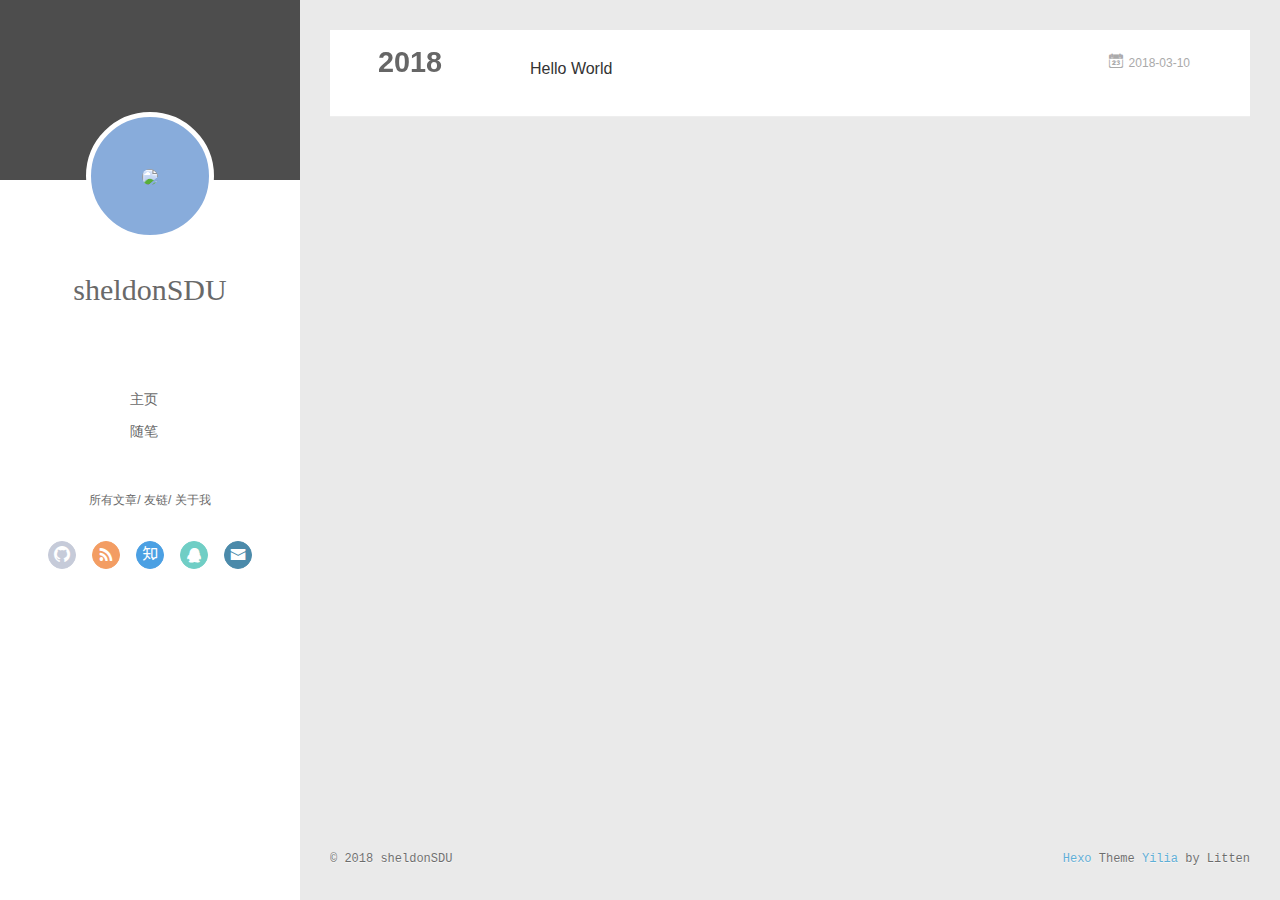
==== commit 441ba2a8: "Site updated: 2018-03-10 23:33:31" ====
--- a/archives/index.html
+++ b/archives/index.html
@@ -6,16 +6,20 @@
   <meta name="renderer" content="webkit">
   <meta http-equiv="X-UA-Compatible" content="IE=edge" >
   <link rel="dns-prefetch" href="http://yoursite.com">
-  <title>Archives | Hexo</title>
+  <title>Archives | FPGA for fun</title>
   <meta name="viewport" content="width=device-width, initial-scale=1, maximum-scale=1">
-  <meta property="og:type" content="website">
-<meta property="og:title" content="Hexo">
+  <meta name="description" content="A t">
+<meta property="og:type" content="website">
+<meta property="og:title" content="FPGA for fun">
 <meta property="og:url" content="http://yoursite.com/archives/index.html">
-<meta property="og:site_name" content="Hexo">
+<meta property="og:site_name" content="FPGA for fun">
+<meta property="og:description" content="A t">
+<meta property="og:locale" content="Chinese">
 <meta name="twitter:card" content="summary">
-<meta name="twitter:title" content="Hexo">
-  
-    <link rel="alternative" href="/atom.xml" title="Hexo" type="application/atom+xml">
+<meta name="twitter:title" content="FPGA for fun">
+<meta name="twitter:description" content="A t">
+  
+    <link rel="alternative" href="/atom.xml" title="FPGA for fun" type="application/atom+xml">
   
   
     <link rel="icon" href="/favicon.png">
@@ -42,10 +46,10 @@
 <div class="intrude-less">
 	<header id="header" class="inner">
 		<a href="/" class="profilepic">
-			<img src="" class="js-avatar">
+			<img src="https://encrypted-tbn0.gstatic.com/images?q=tbn:ANd9GcTd6gPp5G3MDQza-QWlxvoMuoP9dBDs4uBI6J5kcAgqgbBdzbfs" class="js-avatar">
 		</a>
 		<hgroup>
-		  <h1 class="header-author"><a href="/">John Doe</a></h1>
+		  <h1 class="header-author"><a href="/">sheldonSDU</a></h1>
 		</hgroup>
 		
 
@@ -78,11 +82,13 @@
 				
 					<a class="github" target="_blank" href="#" title="github"><i class="icon-github"></i></a>
 		        
-					<a class="weibo" target="_blank" href="#" title="weibo"><i class="icon-weibo"></i></a>
-		        
 					<a class="rss" target="_blank" href="#" title="rss"><i class="icon-rss"></i></a>
 		        
 					<a class="zhihu" target="_blank" href="#" title="zhihu"><i class="icon-zhihu"></i></a>
+		        
+					<a class="qq" target="_blank" href="#" title="qq"><i class="icon-qq"></i></a>
+		        
+					<a class="mail" target="_blank" href="/sdu_liuke@outlook.com" title="mail"><i class="icon-mail"></i></a>
 		        
 			</div>
 		</nav>
@@ -100,10 +106,10 @@
 	<div class="intrude-less">
 		<header id="header" class="inner">
 			<div class="profilepic">
-				<img src="" class="js-avatar">
+				<img src="https://encrypted-tbn0.gstatic.com/images?q=tbn:ANd9GcTd6gPp5G3MDQza-QWlxvoMuoP9dBDs4uBI6J5kcAgqgbBdzbfs" class="js-avatar">
 			</div>
 			<hgroup>
-			  <h1 class="header-author js-header-author">John Doe</h1>
+			  <h1 class="header-author js-header-author">sheldonSDU</h1>
 			</hgroup>
 			
 			
@@ -119,11 +125,13 @@
 					
 						<a class="github" target="_blank" href="#" title="github"><i class="icon-github"></i></a>
 			        
-						<a class="weibo" target="_blank" href="#" title="weibo"><i class="icon-weibo"></i></a>
-			        
 						<a class="rss" target="_blank" href="#" title="rss"><i class="icon-rss"></i></a>
 			        
 						<a class="zhihu" target="_blank" href="#" title="zhihu"><i class="icon-zhihu"></i></a>
+			        
+						<a class="qq" target="_blank" href="#" title="qq"><i class="icon-qq"></i></a>
+			        
+						<a class="mail" target="_blank" href="/sdu_liuke@outlook.com" title="mail"><i class="icon-mail"></i></a>
 			        
 				</div>
 			</nav>
@@ -201,7 +209,7 @@
   <div class="outer">
     <div id="footer-info">
     	<div class="footer-left">
-    		&copy; 2018 John Doe
+    		&copy; 2018 sheldonSDU
     	</div>
       	<div class="footer-right">
       		<a href="http://hexo.io/" target="_blank">Hexo</a>  Theme <a href="https://github.com/litten/hexo-theme-yilia" target="_blank">Yilia</a> by Litten
@@ -333,27 +341,7 @@
         <ul class="search-ul">
           
             <li class="search-li">
-              <a href="http://localhost:4000/" target="_blank" class="search-title"><i class="icon-quo-left icon"></i>友情链接1</a>
-            </li>
-          
-            <li class="search-li">
-              <a href="http://localhost:4000/" target="_blank" class="search-title"><i class="icon-quo-left icon"></i>友情链接2</a>
-            </li>
-          
-            <li class="search-li">
-              <a href="http://localhost:4000/" target="_blank" class="search-title"><i class="icon-quo-left icon"></i>友情链接3</a>
-            </li>
-          
-            <li class="search-li">
-              <a href="http://localhost:4000/" target="_blank" class="search-title"><i class="icon-quo-left icon"></i>友情链接4</a>
-            </li>
-          
-            <li class="search-li">
-              <a href="http://localhost:4000/" target="_blank" class="search-title"><i class="icon-quo-left icon"></i>友情链接5</a>
-            </li>
-          
-            <li class="search-li">
-              <a href="http://localhost:4000/" target="_blank" class="search-title"><i class="icon-quo-left icon"></i>友情链接6</a>
+              <a href="http://www.sdu.edu.cn/" target="_blank" class="search-title"><i class="icon-quo-left icon"></i>友情链接1</a>
             </li>
           
         </ul>
@@ -364,7 +352,7 @@
     
     	<section class="tools-section tools-section-me" q-show="aboutme">
   	  	
-  	  		<div class="aboutme-wrap" id="js-aboutme">很惭愧&lt;br&gt;&lt;br&gt;只做了一点微小的工作&lt;br&gt;谢谢大家</div>
+  	  		<div class="aboutme-wrap" id="js-aboutme">FPGA 小站&lt;br&gt;&lt;br&gt;记录下与FPGA相伴的日子&lt;br&gt;谢谢大家</div>
   	  	
     	</section>
     
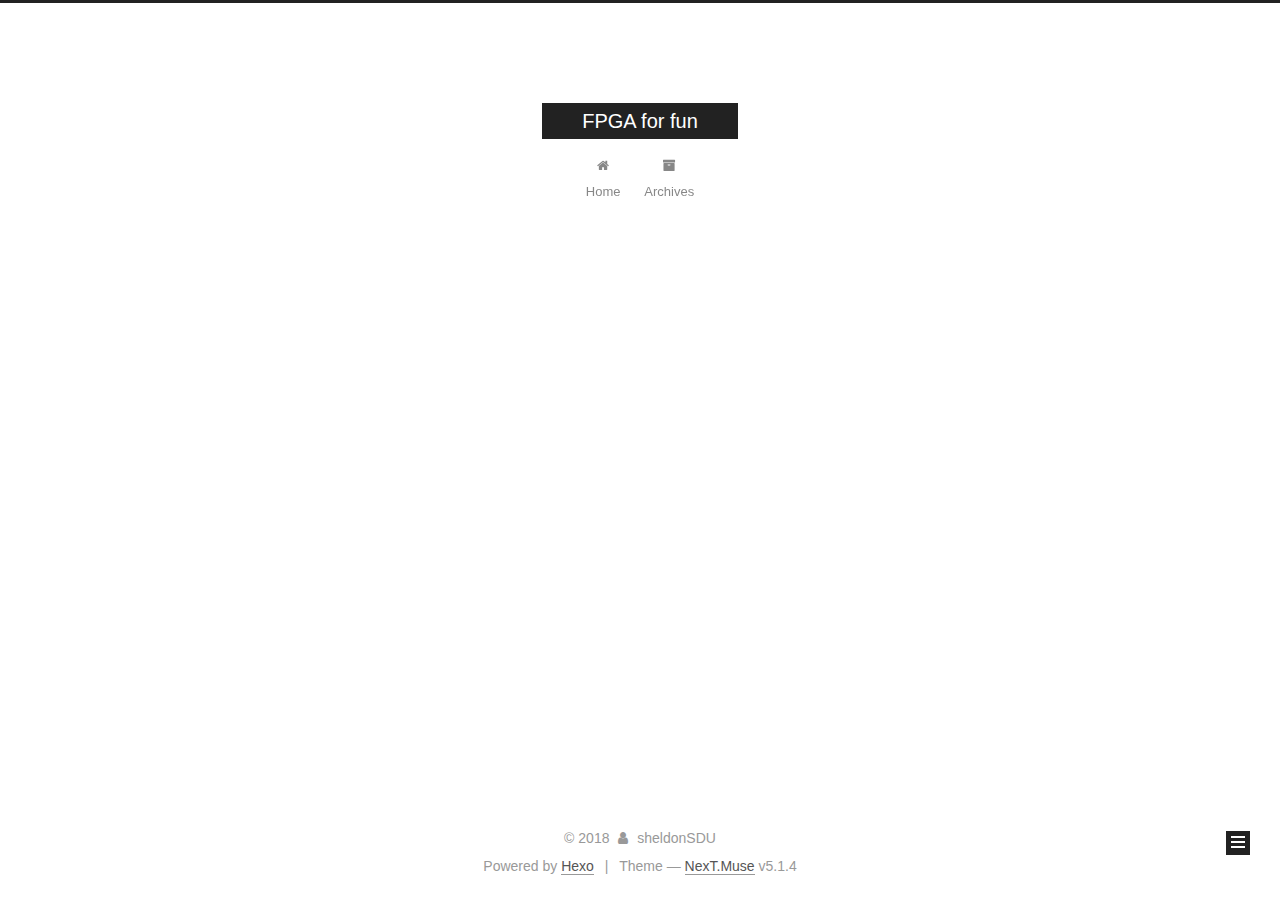
==== commit 535cec60: "Site updated: 2018-03-11 00:13:02" ====
--- a/archives/index.html
+++ b/archives/index.html
@@ -1,14 +1,85 @@
 <!DOCTYPE html>
-<html>
+
+
+
+  
+
+
+<html class="theme-next muse use-motion" lang="Chinese">
 <head>
-  <meta charset="utf-8">
-  
-  <meta name="renderer" content="webkit">
-  <meta http-equiv="X-UA-Compatible" content="IE=edge" >
-  <link rel="dns-prefetch" href="http://yoursite.com">
-  <title>Archives | FPGA for fun</title>
-  <meta name="viewport" content="width=device-width, initial-scale=1, maximum-scale=1">
-  <meta name="description" content="A t">
+  <meta charset="UTF-8"/>
+<meta http-equiv="X-UA-Compatible" content="IE=edge" />
+<meta name="viewport" content="width=device-width, initial-scale=1, maximum-scale=1"/>
+<meta name="theme-color" content="#222">
+
+
+
+
+
+
+
+
+
+<meta http-equiv="Cache-Control" content="no-transform" />
+<meta http-equiv="Cache-Control" content="no-siteapp" />
+
+
+
+
+
+
+
+
+
+
+
+
+
+
+
+
+  
+  
+  <link href="/lib/fancybox/source/jquery.fancybox.css?v=2.1.5" rel="stylesheet" type="text/css" />
+
+
+
+
+
+
+
+<link href="/lib/font-awesome/css/font-awesome.min.css?v=4.6.2" rel="stylesheet" type="text/css" />
+
+<link href="/css/main.css?v=5.1.4" rel="stylesheet" type="text/css" />
+
+
+  <link rel="apple-touch-icon" sizes="180x180" href="/images/apple-touch-icon-next.png?v=5.1.4">
+
+
+  <link rel="icon" type="image/png" sizes="32x32" href="/images/favicon-32x32-next.png?v=5.1.4">
+
+
+  <link rel="icon" type="image/png" sizes="16x16" href="/images/favicon-16x16-next.png?v=5.1.4">
+
+
+  <link rel="mask-icon" href="/images/logo.svg?v=5.1.4" color="#222">
+
+
+
+
+
+  <meta name="keywords" content="Hexo, NexT" />
+
+
+
+
+
+
+
+
+
+
+<meta name="description" content="A t">
 <meta property="og:type" content="website">
 <meta property="og:title" content="FPGA for fun">
 <meta property="og:url" content="http://yoursite.com/archives/index.html">
@@ -18,413 +89,466 @@
 <meta name="twitter:card" content="summary">
 <meta name="twitter:title" content="FPGA for fun">
 <meta name="twitter:description" content="A t">
-  
-    <link rel="alternative" href="/atom.xml" title="FPGA for fun" type="application/atom+xml">
-  
-  
-    <link rel="icon" href="/favicon.png">
-  
-  <link rel="stylesheet" type="text/css" href="/./main.0cf68a.css">
-  <style type="text/css">
-  
-    #container.show {
-      background: linear-gradient(200deg,#a0cfe4,#e8c37e);
+
+
+
+<script type="text/javascript" id="hexo.configurations">
+  var NexT = window.NexT || {};
+  var CONFIG = {
+    root: '/',
+    scheme: 'Muse',
+    version: '5.1.4',
+    sidebar: {"position":"left","display":"post","offset":12,"b2t":false,"scrollpercent":false,"onmobile":false},
+    fancybox: true,
+    tabs: true,
+    motion: {"enable":true,"async":false,"transition":{"post_block":"fadeIn","post_header":"slideDownIn","post_body":"slideDownIn","coll_header":"slideLeftIn","sidebar":"slideUpIn"}},
+    duoshuo: {
+      userId: '0',
+      author: 'Author'
+    },
+    algolia: {
+      applicationID: '',
+      apiKey: '',
+      indexName: '',
+      hits: {"per_page":10},
+      labels: {"input_placeholder":"Search for Posts","hits_empty":"We didn't find any results for the search: ${query}","hits_stats":"${hits} results found in ${time} ms"}
     }
-  </style>
-  
-
-  
+  };
+</script>
+
+
+
+  <link rel="canonical" href="http://yoursite.com/archives/"/>
+
+
+
+
+
+  <title>Archive | FPGA for fun</title>
+  
+
+
+
+
+
+
+
 
 </head>
 
-<body>
-  <div id="container" q-class="show:isCtnShow">
-    <canvas id="anm-canvas" class="anm-canvas"></canvas>
-    <div class="left-col" q-class="show:isShow">
-      
-<div class="overlay" style="background: #4d4d4d"></div>
-<div class="intrude-less">
-	<header id="header" class="inner">
-		<a href="/" class="profilepic">
-			<img src="https://encrypted-tbn0.gstatic.com/images?q=tbn:ANd9GcTd6gPp5G3MDQza-QWlxvoMuoP9dBDs4uBI6J5kcAgqgbBdzbfs" class="js-avatar">
-		</a>
-		<hgroup>
-		  <h1 class="header-author"><a href="/">sheldonSDU</a></h1>
-		</hgroup>
-		
-
-		<nav class="header-menu">
-			<ul>
-			
-				<li><a href="/">主页</a></li>
-	        
-				<li><a href="/tags/随笔/">随笔</a></li>
-	        
-			</ul>
-		</nav>
-		<nav class="header-smart-menu">
-    		
-    			
-    			<a q-on="click: openSlider(e, 'innerArchive')" href="javascript:void(0)">所有文章</a>
-    			
-            
-    			
-    			<a q-on="click: openSlider(e, 'friends')" href="javascript:void(0)">友链</a>
-    			
-            
-    			
-    			<a q-on="click: openSlider(e, 'aboutme')" href="javascript:void(0)">关于我</a>
-    			
-            
-		</nav>
-		<nav class="header-nav">
-			<div class="social">
-				
-					<a class="github" target="_blank" href="#" title="github"><i class="icon-github"></i></a>
-		        
-					<a class="rss" target="_blank" href="#" title="rss"><i class="icon-rss"></i></a>
-		        
-					<a class="zhihu" target="_blank" href="#" title="zhihu"><i class="icon-zhihu"></i></a>
-		        
-					<a class="qq" target="_blank" href="#" title="qq"><i class="icon-qq"></i></a>
-		        
-					<a class="mail" target="_blank" href="/sdu_liuke@outlook.com" title="mail"><i class="icon-mail"></i></a>
-		        
-			</div>
-		</nav>
-	</header>		
+<body itemscope itemtype="http://schema.org/WebPage" lang="Chinese">
+
+  
+  
+    
+  
+
+  <div class="container sidebar-position-left page-archive">
+    <div class="headband"></div>
+
+    <header id="header" class="header" itemscope itemtype="http://schema.org/WPHeader">
+      <div class="header-inner"><div class="site-brand-wrapper">
+  <div class="site-meta ">
+    
+
+    <div class="custom-logo-site-title">
+      <a href="/"  class="brand" rel="start">
+        <span class="logo-line-before"><i></i></span>
+        <span class="site-title">FPGA for fun</span>
+        <span class="logo-line-after"><i></i></span>
+      </a>
+    </div>
+      
+        <p class="site-subtitle"></p>
+      
+  </div>
+
+  <div class="site-nav-toggle">
+    <button>
+      <span class="btn-bar"></span>
+      <span class="btn-bar"></span>
+      <span class="btn-bar"></span>
+    </button>
+  </div>
 </div>
 
-    </div>
-    <div class="mid-col" q-class="show:isShow,hide:isShow|isFalse">
-      
-<nav id="mobile-nav">
-  	<div class="overlay js-overlay" style="background: #4d4d4d"></div>
-	<div class="btnctn js-mobile-btnctn">
-  		<div class="slider-trigger list" q-on="click: openSlider(e)"><i class="icon icon-sort"></i></div>
-	</div>
-	<div class="intrude-less">
-		<header id="header" class="inner">
-			<div class="profilepic">
-				<img src="https://encrypted-tbn0.gstatic.com/images?q=tbn:ANd9GcTd6gPp5G3MDQza-QWlxvoMuoP9dBDs4uBI6J5kcAgqgbBdzbfs" class="js-avatar">
-			</div>
-			<hgroup>
-			  <h1 class="header-author js-header-author">sheldonSDU</h1>
-			</hgroup>
-			
-			
-			
-				
-			
-				
-			
-			
-			
-			<nav class="header-nav">
-				<div class="social">
-					
-						<a class="github" target="_blank" href="#" title="github"><i class="icon-github"></i></a>
-			        
-						<a class="rss" target="_blank" href="#" title="rss"><i class="icon-rss"></i></a>
-			        
-						<a class="zhihu" target="_blank" href="#" title="zhihu"><i class="icon-zhihu"></i></a>
-			        
-						<a class="qq" target="_blank" href="#" title="qq"><i class="icon-qq"></i></a>
-			        
-						<a class="mail" target="_blank" href="/sdu_liuke@outlook.com" title="mail"><i class="icon-mail"></i></a>
-			        
-				</div>
-			</nav>
-
-			<nav class="header-menu js-header-menu">
-				<ul style="width: 50%">
-				
-				
-					<li style="width: 50%"><a href="/">主页</a></li>
-		        
-					<li style="width: 50%"><a href="/tags/随笔/">随笔</a></li>
-		        
-				</ul>
-			</nav>
-		</header>				
-	</div>
-	<div class="mobile-mask" style="display:none" q-show="isShow"></div>
+<nav class="site-nav">
+  
+
+  
+    <ul id="menu" class="menu">
+      
+        
+        <li class="menu-item menu-item-home">
+          <a href="/" rel="section">
+            
+              <i class="menu-item-icon fa fa-fw fa-home"></i> <br />
+            
+            Home
+          </a>
+        </li>
+      
+        
+        <li class="menu-item menu-item-archives">
+          <a href="/archives/" rel="section">
+            
+              <i class="menu-item-icon fa fa-fw fa-archive"></i> <br />
+            
+            Archives
+          </a>
+        </li>
+      
+
+      
+    </ul>
+  
+
+  
 </nav>
 
-      <div id="wrapper" class="body-wrap">
-        <div class="menu-l">
-          <div class="canvas-wrap">
-            <canvas data-colors="#eaeaea" data-sectionHeight="100" data-contentId="js-content" id="myCanvas1" class="anm-canvas"></canvas>
+
+
+ </div>
+    </header>
+
+    <main id="main" class="main">
+      <div class="main-inner">
+        <div class="content-wrap">
+          <div id="content" class="content">
+            
+
+  
+  
+  
+  <div class="post-block archive">
+    <div id="posts" class="posts-collapse">
+      <span class="archive-move-on"></span>
+
+      <span class="archive-page-counter">
+        
+        
+        
+          
+        
+        Um..! 1 post. Keep on posting.
+      </span>
+
+      
+
+        
+        
+        
+
+        
+          
+          <div class="collection-title">
+            <h1 class="archive-year" id="archive-year-2018">2018</h1>
           </div>
-          <div id="js-content" class="content-ll">
-            
-  
-  
-    
-    
-      
-      
-      <section class="archives-wrap">
-        <div class="archive-year-wrap">
-          <a href="/archives/2018" class="archive-year">2018</a>
-        </div>
-        <div class="archives">
-    
-    <article class="archive-article archive-type-post">
-  <div class="archive-article-inner">
-    <header class="archive-article-header">
-      	<div class="article-meta">
-	      	<a href="/2018/03/10/hello-world/" class="archive-article-date">
-  	<time datetime="2018-03-10T13:53:49.346Z" itemprop="datePublished"><i class="icon-calendar icon"></i>2018-03-10</time>
-</a>
-        </div>
-    	 
-  
-    <h1 itemprop="name">
-      <a class="archive-article-title" href="/2018/03/10/hello-world/">Hello World</a>
-    </h1>
-  
-
-        <div class="article-info info-on-right">
-          
-          
-
-        </div>
-        <div class="clearfix"></div>
+        
+        
+
+        
+
+  <article class="post post-type-normal" itemscope itemtype="http://schema.org/Article">
+    <header class="post-header">
+
+      <h2 class="post-title">
+        
+            <a class="post-title-link" href="/2018/03/10/hello-world/" itemprop="url">
+              
+                <span itemprop="name">Hello World</span>
+              
+            </a>
+        
+      </h2>
+
+      <div class="post-meta">
+        <time class="post-time" itemprop="dateCreated"
+              datetime="2018-03-10T21:53:49+08:00"
+              content="2018-03-10" >
+          03-10
+        </time>
+      </div>
+
     </header>
-  </div>
-</article>
-  
-  
-    </div></section>
-  
-
-    
-
-
-          </div>
-        </div>
-      </div>
-      <footer id="footer">
-  <div class="outer">
-    <div id="footer-info">
-    	<div class="footer-left">
-    		&copy; 2018 sheldonSDU
-    	</div>
-      	<div class="footer-right">
-      		<a href="http://hexo.io/" target="_blank">Hexo</a>  Theme <a href="https://github.com/litten/hexo-theme-yilia" target="_blank">Yilia</a> by Litten
-      	</div>
+  </article>
+
+
+
+      
+
     </div>
   </div>
-</footer>
+  
+  
+  
+
+  
+
+
+
+          </div>
+          
+
+
+          
+
+        </div>
+        
+          
+  
+  <div class="sidebar-toggle">
+    <div class="sidebar-toggle-line-wrap">
+      <span class="sidebar-toggle-line sidebar-toggle-line-first"></span>
+      <span class="sidebar-toggle-line sidebar-toggle-line-middle"></span>
+      <span class="sidebar-toggle-line sidebar-toggle-line-last"></span>
     </div>
-    <script>
-	var yiliaConfig = {
-		mathjax: false,
-		isHome: false,
-		isPost: false,
-		isArchive: true,
-		isTag: false,
-		isCategory: false,
-		open_in_new: false,
-		toc_hide_index: true,
-		root: "/",
-		innerArchive: true,
-		showTags: false
-	}
+  </div>
+
+  <aside id="sidebar" class="sidebar">
+    
+    <div class="sidebar-inner">
+
+      
+
+      
+
+      <section class="site-overview-wrap sidebar-panel sidebar-panel-active">
+        <div class="site-overview">
+          <div class="site-author motion-element" itemprop="author" itemscope itemtype="http://schema.org/Person">
+            
+              <p class="site-author-name" itemprop="name">sheldonSDU</p>
+              <p class="site-description motion-element" itemprop="description">A t</p>
+          </div>
+
+          <nav class="site-state motion-element">
+
+            
+              <div class="site-state-item site-state-posts">
+              
+                <a href="/archives/">
+              
+                  <span class="site-state-item-count">1</span>
+                  <span class="site-state-item-name">posts</span>
+                </a>
+              </div>
+            
+
+            
+
+            
+
+          </nav>
+
+          
+
+          
+
+          
+          
+
+          
+          
+
+          
+
+        </div>
+      </section>
+
+      
+
+      
+
+    </div>
+  </aside>
+
+
+        
+      </div>
+    </main>
+
+    <footer id="footer" class="footer">
+      <div class="footer-inner">
+        <div class="copyright">&copy; <span itemprop="copyrightYear">2018</span>
+  <span class="with-love">
+    <i class="fa fa-user"></i>
+  </span>
+  <span class="author" itemprop="copyrightHolder">sheldonSDU</span>
+
+  
+</div>
+
+
+  <div class="powered-by">Powered by <a class="theme-link" target="_blank" href="https://hexo.io">Hexo</a></div>
+
+
+
+  <span class="post-meta-divider">|</span>
+
+
+
+  <div class="theme-info">Theme &mdash; <a class="theme-link" target="_blank" href="https://github.com/iissnan/hexo-theme-next">NexT.Muse</a> v5.1.4</div>
+
+
+
+
+        
+
+
+
+
+
+
+
+        
+      </div>
+    </footer>
+
+    
+      <div class="back-to-top">
+        <i class="fa fa-arrow-up"></i>
+        
+      </div>
+    
+
+    
+
+  </div>
+
+  
+
+<script type="text/javascript">
+  if (Object.prototype.toString.call(window.Promise) !== '[object Function]') {
+    window.Promise = null;
+  }
 </script>
 
-<script>!function(t){function n(e){if(r[e])return r[e].exports;var i=r[e]={exports:{},id:e,loaded:!1};return t[e].call(i.exports,i,i.exports,n),i.loaded=!0,i.exports}var r={};n.m=t,n.c=r,n.p="./",n(0)}([function(t,n,r){r(195),t.exports=r(191)},function(t,n,r){var e=r(3),i=r(52),o=r(27),u=r(28),c=r(53),f="prototype",a=function(t,n,r){var s,l,h,v,p=t&a.F,d=t&a.G,y=t&a.S,g=t&a.P,b=t&a.B,m=d?e:y?e[n]||(e[n]={}):(e[n]||{})[f],x=d?i:i[n]||(i[n]={}),w=x[f]||(x[f]={});d&&(r=n);for(s in r)l=!p&&m&&void 0!==m[s],h=(l?m:r)[s],v=b&&l?c(h,e):g&&"function"==typeof h?c(Function.call,h):h,m&&u(m,s,h,t&a.U),x[s]!=h&&o(x,s,v),g&&w[s]!=h&&(w[s]=h)};e.core=i,a.F=1,a.G=2,a.S=4,a.P=8,a.B=16,a.W=32,a.U=64,a.R=128,t.exports=a},function(t,n,r){var e=r(6);t.exports=function(t){if(!e(t))throw TypeError(t+" is not an object!");return t}},function(t,n){var r=t.exports="undefined"!=typeof window&&window.Math==Math?window:"undefined"!=typeof self&&self.Math==Math?self:Function("return this")();"number"==typeof __g&&(__g=r)},function(t,n){t.exports=function(t){try{return!!t()}catch(t){return!0}}},function(t,n){var r=t.exports="undefined"!=typeof window&&window.Math==Math?window:"undefined"!=typeof self&&self.Math==Math?self:Function("return this")();"number"==typeof __g&&(__g=r)},function(t,n){t.exports=function(t){return"object"==typeof t?null!==t:"function"==typeof t}},function(t,n,r){var e=r(126)("wks"),i=r(76),o=r(3).Symbol,u="function"==typeof o;(t.exports=function(t){return e[t]||(e[t]=u&&o[t]||(u?o:i)("Symbol."+t))}).store=e},function(t,n){var r={}.hasOwnProperty;t.exports=function(t,n){return r.call(t,n)}},function(t,n,r){var e=r(94),i=r(33);t.exports=function(t){return e(i(t))}},function(t,n,r){t.exports=!r(4)(function(){return 7!=Object.defineProperty({},"a",{get:function(){return 7}}).a})},function(t,n,r){var e=r(2),i=r(167),o=r(50),u=Object.defineProperty;n.f=r(10)?Object.defineProperty:function(t,n,r){if(e(t),n=o(n,!0),e(r),i)try{return u(t,n,r)}catch(t){}if("get"in r||"set"in r)throw TypeError("Accessors not supported!");return"value"in r&&(t[n]=r.value),t}},function(t,n,r){t.exports=!r(18)(function(){return 7!=Object.defineProperty({},"a",{get:function(){return 7}}).a})},function(t,n,r){var e=r(14),i=r(22);t.exports=r(12)?function(t,n,r){return e.f(t,n,i(1,r))}:function(t,n,r){return t[n]=r,t}},function(t,n,r){var e=r(20),i=r(58),o=r(42),u=Object.defineProperty;n.f=r(12)?Object.defineProperty:function(t,n,r){if(e(t),n=o(n,!0),e(r),i)try{return u(t,n,r)}catch(t){}if("get"in r||"set"in r)throw TypeError("Accessors not supported!");return"value"in r&&(t[n]=r.value),t}},function(t,n,r){var e=r(40)("wks"),i=r(23),o=r(5).Symbol,u="function"==typeof o;(t.exports=function(t){return e[t]||(e[t]=u&&o[t]||(u?o:i)("Symbol."+t))}).store=e},function(t,n,r){var e=r(67),i=Math.min;t.exports=function(t){return t>0?i(e(t),9007199254740991):0}},function(t,n,r){var e=r(46);t.exports=function(t){return Object(e(t))}},function(t,n){t.exports=function(t){try{return!!t()}catch(t){return!0}}},function(t,n,r){var e=r(63),i=r(34);t.exports=Object.keys||function(t){return e(t,i)}},function(t,n,r){var e=r(21);t.exports=function(t){if(!e(t))throw TypeError(t+" is not an object!");return t}},function(t,n){t.exports=function(t){return"object"==typeof t?null!==t:"function"==typeof t}},function(t,n){t.exports=function(t,n){return{enumerable:!(1&t),configurable:!(2&t),writable:!(4&t),value:n}}},function(t,n){var r=0,e=Math.random();t.exports=function(t){return"Symbol(".concat(void 0===t?"":t,")_",(++r+e).toString(36))}},function(t,n){var r={}.hasOwnProperty;t.exports=function(t,n){return r.call(t,n)}},function(t,n){var r=t.exports={version:"2.4.0"};"number"==typeof __e&&(__e=r)},function(t,n){t.exports=function(t){if("function"!=typeof t)throw TypeError(t+" is not a function!");return t}},function(t,n,r){var e=r(11),i=r(66);t.exports=r(10)?function(t,n,r){return e.f(t,n,i(1,r))}:function(t,n,r){return t[n]=r,t}},function(t,n,r){var e=r(3),i=r(27),o=r(24),u=r(76)("src"),c="toString",f=Function[c],a=(""+f).split(c);r(52).inspectSource=function(t){return f.call(t)},(t.exports=function(t,n,r,c){var f="function"==typeof r;f&&(o(r,"name")||i(r,"name",n)),t[n]!==r&&(f&&(o(r,u)||i(r,u,t[n]?""+t[n]:a.join(String(n)))),t===e?t[n]=r:c?t[n]?t[n]=r:i(t,n,r):(delete t[n],i(t,n,r)))})(Function.prototype,c,function(){return"function"==typeof this&&this[u]||f.call(this)})},function(t,n,r){var e=r(1),i=r(4),o=r(46),u=function(t,n,r,e){var i=String(o(t)),u="<"+n;return""!==r&&(u+=" "+r+'="'+String(e).replace(/"/g,"&quot;")+'"'),u+">"+i+"</"+n+">"};t.exports=function(t,n){var r={};r[t]=n(u),e(e.P+e.F*i(function(){var n=""[t]('"');return n!==n.toLowerCase()||n.split('"').length>3}),"String",r)}},function(t,n,r){var e=r(115),i=r(46);t.exports=function(t){return e(i(t))}},function(t,n,r){var e=r(116),i=r(66),o=r(30),u=r(50),c=r(24),f=r(167),a=Object.getOwnPropertyDescriptor;n.f=r(10)?a:function(t,n){if(t=o(t),n=u(n,!0),f)try{return a(t,n)}catch(t){}if(c(t,n))return i(!e.f.call(t,n),t[n])}},function(t,n,r){var e=r(24),i=r(17),o=r(145)("IE_PROTO"),u=Object.prototype;t.exports=Object.getPrototypeOf||function(t){return t=i(t),e(t,o)?t[o]:"function"==typeof t.constructor&&t instanceof t.constructor?t.constructor.prototype:t instanceof Object?u:null}},function(t,n){t.exports=function(t){if(void 0==t)throw TypeError("Can't call method on  "+t);return t}},function(t,n){t.exports="constructor,hasOwnProperty,isPrototypeOf,propertyIsEnumerable,toLocaleString,toString,valueOf".split(",")},function(t,n){t.exports={}},function(t,n){t.exports=!0},function(t,n){n.f={}.propertyIsEnumerable},function(t,n,r){var e=r(14).f,i=r(8),o=r(15)("toStringTag");t.exports=function(t,n,r){t&&!i(t=r?t:t.prototype,o)&&e(t,o,{configurable:!0,value:n})}},function(t,n,r){var e=r(40)("keys"),i=r(23);t.exports=function(t){return e[t]||(e[t]=i(t))}},function(t,n,r){var e=r(5),i="__core-js_shared__",o=e[i]||(e[i]={});t.exports=function(t){return o[t]||(o[t]={})}},function(t,n){var r=Math.ceil,e=Math.floor;t.exports=function(t){return isNaN(t=+t)?0:(t>0?e:r)(t)}},function(t,n,r){var e=r(21);t.exports=function(t,n){if(!e(t))return t;var r,i;if(n&&"function"==typeof(r=t.toString)&&!e(i=r.call(t)))return i;if("function"==typeof(r=t.valueOf)&&!e(i=r.call(t)))return i;if(!n&&"function"==typeof(r=t.toString)&&!e(i=r.call(t)))return i;throw TypeError("Can't convert object to primitive value")}},function(t,n,r){var e=r(5),i=r(25),o=r(36),u=r(44),c=r(14).f;t.exports=function(t){var n=i.Symbol||(i.Symbol=o?{}:e.Symbol||{});"_"==t.charAt(0)||t in n||c(n,t,{value:u.f(t)})}},function(t,n,r){n.f=r(15)},function(t,n){var r={}.toString;t.exports=function(t){return r.call(t).slice(8,-1)}},function(t,n){t.exports=function(t){if(void 0==t)throw TypeError("Can't call method on  "+t);return t}},function(t,n,r){var e=r(4);t.exports=function(t,n){return!!t&&e(function(){n?t.call(null,function(){},1):t.call(null)})}},function(t,n,r){var e=r(53),i=r(115),o=r(17),u=r(16),c=r(203);t.exports=function(t,n){var r=1==t,f=2==t,a=3==t,s=4==t,l=6==t,h=5==t||l,v=n||c;return function(n,c,p){for(var d,y,g=o(n),b=i(g),m=e(c,p,3),x=u(b.length),w=0,S=r?v(n,x):f?v(n,0):void 0;x>w;w++)if((h||w in b)&&(d=b[w],y=m(d,w,g),t))if(r)S[w]=y;else if(y)switch(t){case 3:return!0;case 5:return d;case 6:return w;case 2:S.push(d)}else if(s)return!1;return l?-1:a||s?s:S}}},function(t,n,r){var e=r(1),i=r(52),o=r(4);t.exports=function(t,n){var r=(i.Object||{})[t]||Object[t],u={};u[t]=n(r),e(e.S+e.F*o(function(){r(1)}),"Object",u)}},function(t,n,r){var e=r(6);t.exports=function(t,n){if(!e(t))return t;var r,i;if(n&&"function"==typeof(r=t.toString)&&!e(i=r.call(t)))return i;if("function"==typeof(r=t.valueOf)&&!e(i=r.call(t)))return i;if(!n&&"function"==typeof(r=t.toString)&&!e(i=r.call(t)))return i;throw TypeError("Can't convert object to primitive value")}},function(t,n,r){var e=r(5),i=r(25),o=r(91),u=r(13),c="prototype",f=function(t,n,r){var a,s,l,h=t&f.F,v=t&f.G,p=t&f.S,d=t&f.P,y=t&f.B,g=t&f.W,b=v?i:i[n]||(i[n]={}),m=b[c],x=v?e:p?e[n]:(e[n]||{})[c];v&&(r=n);for(a in r)(s=!h&&x&&void 0!==x[a])&&a in b||(l=s?x[a]:r[a],b[a]=v&&"function"!=typeof x[a]?r[a]:y&&s?o(l,e):g&&x[a]==l?function(t){var n=function(n,r,e){if(this instanceof t){switch(arguments.length){case 0:return new t;case 1:return new t(n);case 2:return new t(n,r)}return new t(n,r,e)}return t.apply(this,arguments)};return n[c]=t[c],n}(l):d&&"function"==typeof l?o(Function.call,l):l,d&&((b.virtual||(b.virtual={}))[a]=l,t&f.R&&m&&!m[a]&&u(m,a,l)))};f.F=1,f.G=2,f.S=4,f.P=8,f.B=16,f.W=32,f.U=64,f.R=128,t.exports=f},function(t,n){var r=t.exports={version:"2.4.0"};"number"==typeof __e&&(__e=r)},function(t,n,r){var e=r(26);t.exports=function(t,n,r){if(e(t),void 0===n)return t;switch(r){case 1:return function(r){return t.call(n,r)};case 2:return function(r,e){return t.call(n,r,e)};case 3:return function(r,e,i){return t.call(n,r,e,i)}}return function(){return t.apply(n,arguments)}}},function(t,n,r){var e=r(183),i=r(1),o=r(126)("metadata"),u=o.store||(o.store=new(r(186))),c=function(t,n,r){var i=u.get(t);if(!i){if(!r)return;u.set(t,i=new e)}var o=i.get(n);if(!o){if(!r)return;i.set(n,o=new e)}return o},f=function(t,n,r){var e=c(n,r,!1);return void 0!==e&&e.has(t)},a=function(t,n,r){var e=c(n,r,!1);return void 0===e?void 0:e.get(t)},s=function(t,n,r,e){c(r,e,!0).set(t,n)},l=function(t,n){var r=c(t,n,!1),e=[];return r&&r.forEach(function(t,n){e.push(n)}),e},h=function(t){return void 0===t||"symbol"==typeof t?t:String(t)},v=function(t){i(i.S,"Reflect",t)};t.exports={store:u,map:c,has:f,get:a,set:s,keys:l,key:h,exp:v}},function(t,n,r){"use strict";if(r(10)){var e=r(69),i=r(3),o=r(4),u=r(1),c=r(127),f=r(152),a=r(53),s=r(68),l=r(66),h=r(27),v=r(73),p=r(67),d=r(16),y=r(75),g=r(50),b=r(24),m=r(180),x=r(114),w=r(6),S=r(17),_=r(137),O=r(70),E=r(32),P=r(71).f,j=r(154),F=r(76),M=r(7),A=r(48),N=r(117),T=r(146),I=r(155),k=r(80),L=r(123),R=r(74),C=r(130),D=r(160),U=r(11),W=r(31),G=U.f,B=W.f,V=i.RangeError,z=i.TypeError,q=i.Uint8Array,K="ArrayBuffer",J="Shared"+K,Y="BYTES_PER_ELEMENT",H="prototype",$=Array[H],X=f.ArrayBuffer,Q=f.DataView,Z=A(0),tt=A(2),nt=A(3),rt=A(4),et=A(5),it=A(6),ot=N(!0),ut=N(!1),ct=I.values,ft=I.keys,at=I.entries,st=$.lastIndexOf,lt=$.reduce,ht=$.reduceRight,vt=$.join,pt=$.sort,dt=$.slice,yt=$.toString,gt=$.toLocaleString,bt=M("iterator"),mt=M("toStringTag"),xt=F("typed_constructor"),wt=F("def_constructor"),St=c.CONSTR,_t=c.TYPED,Ot=c.VIEW,Et="Wrong length!",Pt=A(1,function(t,n){return Tt(T(t,t[wt]),n)}),jt=o(function(){return 1===new q(new Uint16Array([1]).buffer)[0]}),Ft=!!q&&!!q[H].set&&o(function(){new q(1).set({})}),Mt=function(t,n){if(void 0===t)throw z(Et);var r=+t,e=d(t);if(n&&!m(r,e))throw V(Et);return e},At=function(t,n){var r=p(t);if(r<0||r%n)throw V("Wrong offset!");return r},Nt=function(t){if(w(t)&&_t in t)return t;throw z(t+" is not a typed array!")},Tt=function(t,n){if(!(w(t)&&xt in t))throw z("It is not a typed array constructor!");return new t(n)},It=function(t,n){return kt(T(t,t[wt]),n)},kt=function(t,n){for(var r=0,e=n.length,i=Tt(t,e);e>r;)i[r]=n[r++];return i},Lt=function(t,n,r){G(t,n,{get:function(){return this._d[r]}})},Rt=function(t){var n,r,e,i,o,u,c=S(t),f=arguments.length,s=f>1?arguments[1]:void 0,l=void 0!==s,h=j(c);if(void 0!=h&&!_(h)){for(u=h.call(c),e=[],n=0;!(o=u.next()).done;n++)e.push(o.value);c=e}for(l&&f>2&&(s=a(s,arguments[2],2)),n=0,r=d(c.length),i=Tt(this,r);r>n;n++)i[n]=l?s(c[n],n):c[n];return i},Ct=function(){for(var t=0,n=arguments.length,r=Tt(this,n);n>t;)r[t]=arguments[t++];return r},Dt=!!q&&o(function(){gt.call(new q(1))}),Ut=function(){return gt.apply(Dt?dt.call(Nt(this)):Nt(this),arguments)},Wt={copyWithin:function(t,n){return D.call(Nt(this),t,n,arguments.length>2?arguments[2]:void 0)},every:function(t){return rt(Nt(this),t,arguments.length>1?arguments[1]:void 0)},fill:function(t){return C.apply(Nt(this),arguments)},filter:function(t){return It(this,tt(Nt(this),t,arguments.length>1?arguments[1]:void 0))},find:function(t){return et(Nt(this),t,arguments.length>1?arguments[1]:void 0)},findIndex:function(t){return it(Nt(this),t,arguments.length>1?arguments[1]:void 0)},forEach:function(t){Z(Nt(this),t,arguments.length>1?arguments[1]:void 0)},indexOf:function(t){return ut(Nt(this),t,arguments.length>1?arguments[1]:void 0)},includes:function(t){return ot(Nt(this),t,arguments.length>1?arguments[1]:void 0)},join:function(t){return vt.apply(Nt(this),arguments)},lastIndexOf:function(t){return st.apply(Nt(this),arguments)},map:function(t){return Pt(Nt(this),t,arguments.length>1?arguments[1]:void 0)},reduce:function(t){return lt.apply(Nt(this),arguments)},reduceRight:function(t){return ht.apply(Nt(this),arguments)},reverse:function(){for(var t,n=this,r=Nt(n).length,e=Math.floor(r/2),i=0;i<e;)t=n[i],n[i++]=n[--r],n[r]=t;return n},some:function(t){return nt(Nt(this),t,arguments.length>1?arguments[1]:void 0)},sort:function(t){return pt.call(Nt(this),t)},subarray:function(t,n){var r=Nt(this),e=r.length,i=y(t,e);return new(T(r,r[wt]))(r.buffer,r.byteOffset+i*r.BYTES_PER_ELEMENT,d((void 0===n?e:y(n,e))-i))}},Gt=function(t,n){return It(this,dt.call(Nt(this),t,n))},Bt=function(t){Nt(this);var n=At(arguments[1],1),r=this.length,e=S(t),i=d(e.length),o=0;if(i+n>r)throw V(Et);for(;o<i;)this[n+o]=e[o++]},Vt={entries:function(){return at.call(Nt(this))},keys:function(){return ft.call(Nt(this))},values:function(){return ct.call(Nt(this))}},zt=function(t,n){return w(t)&&t[_t]&&"symbol"!=typeof n&&n in t&&String(+n)==String(n)},qt=function(t,n){return zt(t,n=g(n,!0))?l(2,t[n]):B(t,n)},Kt=function(t,n,r){return!(zt(t,n=g(n,!0))&&w(r)&&b(r,"value"))||b(r,"get")||b(r,"set")||r.configurable||b(r,"writable")&&!r.writable||b(r,"enumerable")&&!r.enumerable?G(t,n,r):(t[n]=r.value,t)};St||(W.f=qt,U.f=Kt),u(u.S+u.F*!St,"Object",{getOwnPropertyDescriptor:qt,defineProperty:Kt}),o(function(){yt.call({})})&&(yt=gt=function(){return vt.call(this)});var Jt=v({},Wt);v(Jt,Vt),h(Jt,bt,Vt.values),v(Jt,{slice:Gt,set:Bt,constructor:function(){},toString:yt,toLocaleString:Ut}),Lt(Jt,"buffer","b"),Lt(Jt,"byteOffset","o"),Lt(Jt,"byteLength","l"),Lt(Jt,"length","e"),G(Jt,mt,{get:function(){return this[_t]}}),t.exports=function(t,n,r,f){f=!!f;var a=t+(f?"Clamped":"")+"Array",l="Uint8Array"!=a,v="get"+t,p="set"+t,y=i[a],g=y||{},b=y&&E(y),m=!y||!c.ABV,S={},_=y&&y[H],j=function(t,r){var e=t._d;return e.v[v](r*n+e.o,jt)},F=function(t,r,e){var i=t._d;f&&(e=(e=Math.round(e))<0?0:e>255?255:255&e),i.v[p](r*n+i.o,e,jt)},M=function(t,n){G(t,n,{get:function(){return j(this,n)},set:function(t){return F(this,n,t)},enumerable:!0})};m?(y=r(function(t,r,e,i){s(t,y,a,"_d");var o,u,c,f,l=0,v=0;if(w(r)){if(!(r instanceof X||(f=x(r))==K||f==J))return _t in r?kt(y,r):Rt.call(y,r);o=r,v=At(e,n);var p=r.byteLength;if(void 0===i){if(p%n)throw V(Et);if((u=p-v)<0)throw V(Et)}else if((u=d(i)*n)+v>p)throw V(Et);c=u/n}else c=Mt(r,!0),u=c*n,o=new X(u);for(h(t,"_d",{b:o,o:v,l:u,e:c,v:new Q(o)});l<c;)M(t,l++)}),_=y[H]=O(Jt),h(_,"constructor",y)):L(function(t){new y(null),new y(t)},!0)||(y=r(function(t,r,e,i){s(t,y,a);var o;return w(r)?r instanceof X||(o=x(r))==K||o==J?void 0!==i?new g(r,At(e,n),i):void 0!==e?new g(r,At(e,n)):new g(r):_t in r?kt(y,r):Rt.call(y,r):new g(Mt(r,l))}),Z(b!==Function.prototype?P(g).concat(P(b)):P(g),function(t){t in y||h(y,t,g[t])}),y[H]=_,e||(_.constructor=y));var A=_[bt],N=!!A&&("values"==A.name||void 0==A.name),T=Vt.values;h(y,xt,!0),h(_,_t,a),h(_,Ot,!0),h(_,wt,y),(f?new y(1)[mt]==a:mt in _)||G(_,mt,{get:function(){return a}}),S[a]=y,u(u.G+u.W+u.F*(y!=g),S),u(u.S,a,{BYTES_PER_ELEMENT:n,from:Rt,of:Ct}),Y in _||h(_,Y,n),u(u.P,a,Wt),R(a),u(u.P+u.F*Ft,a,{set:Bt}),u(u.P+u.F*!N,a,Vt),u(u.P+u.F*(_.toString!=yt),a,{toString:yt}),u(u.P+u.F*o(function(){new y(1).slice()}),a,{slice:Gt}),u(u.P+u.F*(o(function(){return[1,2].toLocaleString()!=new y([1,2]).toLocaleString()})||!o(function(){_.toLocaleString.call([1,2])})),a,{toLocaleString:Ut}),k[a]=N?A:T,e||N||h(_,bt,T)}}else t.exports=function(){}},function(t,n){var r={}.toString;t.exports=function(t){return r.call(t).slice(8,-1)}},function(t,n,r){var e=r(21),i=r(5).document,o=e(i)&&e(i.createElement);t.exports=function(t){return o?i.createElement(t):{}}},function(t,n,r){t.exports=!r(12)&&!r(18)(function(){return 7!=Object.defineProperty(r(57)("div"),"a",{get:function(){return 7}}).a})},function(t,n,r){"use strict";var e=r(36),i=r(51),o=r(64),u=r(13),c=r(8),f=r(35),a=r(96),s=r(38),l=r(103),h=r(15)("iterator"),v=!([].keys&&"next"in[].keys()),p="keys",d="values",y=function(){return this};t.exports=function(t,n,r,g,b,m,x){a(r,n,g);var w,S,_,O=function(t){if(!v&&t in F)return F[t];switch(t){case p:case d:return function(){return new r(this,t)}}return function(){return new r(this,t)}},E=n+" Iterator",P=b==d,j=!1,F=t.prototype,M=F[h]||F["@@iterator"]||b&&F[b],A=M||O(b),N=b?P?O("entries"):A:void 0,T="Array"==n?F.entries||M:M;if(T&&(_=l(T.call(new t)))!==Object.prototype&&(s(_,E,!0),e||c(_,h)||u(_,h,y)),P&&M&&M.name!==d&&(j=!0,A=function(){return M.call(this)}),e&&!x||!v&&!j&&F[h]||u(F,h,A),f[n]=A,f[E]=y,b)if(w={values:P?A:O(d),keys:m?A:O(p),entries:N},x)for(S in w)S in F||o(F,S,w[S]);else i(i.P+i.F*(v||j),n,w);return w}},function(t,n,r){var e=r(20),i=r(100),o=r(34),u=r(39)("IE_PROTO"),c=function(){},f="prototype",a=function(){var t,n=r(57)("iframe"),e=o.length;for(n.style.display="none",r(93).appendChild(n),n.src="javascript:",t=n.contentWindow.document,t.open(),t.write("<script>document.F=Object<\/script>"),t.close(),a=t.F;e--;)delete a[f][o[e]];return a()};t.exports=Object.create||function(t,n){var r;return null!==t?(c[f]=e(t),r=new c,c[f]=null,r[u]=t):r=a(),void 0===n?r:i(r,n)}},function(t,n,r){var e=r(63),i=r(34).concat("length","prototype");n.f=Object.getOwnPropertyNames||function(t){return e(t,i)}},function(t,n){n.f=Object.getOwnPropertySymbols},function(t,n,r){var e=r(8),i=r(9),o=r(90)(!1),u=r(39)("IE_PROTO");t.exports=function(t,n){var r,c=i(t),f=0,a=[];for(r in c)r!=u&&e(c,r)&&a.push(r);for(;n.length>f;)e(c,r=n[f++])&&(~o(a,r)||a.push(r));return a}},function(t,n,r){t.exports=r(13)},function(t,n,r){var e=r(76)("meta"),i=r(6),o=r(24),u=r(11).f,c=0,f=Object.isExtensible||function(){return!0},a=!r(4)(function(){return f(Object.preventExtensions({}))}),s=function(t){u(t,e,{value:{i:"O"+ ++c,w:{}}})},l=function(t,n){if(!i(t))return"symbol"==typeof t?t:("string"==typeof t?"S":"P")+t;if(!o(t,e)){if(!f(t))return"F";if(!n)return"E";s(t)}return t[e].i},h=function(t,n){if(!o(t,e)){if(!f(t))return!0;if(!n)return!1;s(t)}return t[e].w},v=function(t){return a&&p.NEED&&f(t)&&!o(t,e)&&s(t),t},p=t.exports={KEY:e,NEED:!1,fastKey:l,getWeak:h,onFreeze:v}},function(t,n){t.exports=function(t,n){return{enumerable:!(1&t),configurable:!(2&t),writable:!(4&t),value:n}}},function(t,n){var r=Math.ceil,e=Math.floor;t.exports=function(t){return isNaN(t=+t)?0:(t>0?e:r)(t)}},function(t,n){t.exports=function(t,n,r,e){if(!(t instanceof n)||void 0!==e&&e in t)throw TypeError(r+": incorrect invocation!");return t}},function(t,n){t.exports=!1},function(t,n,r){var e=r(2),i=r(173),o=r(133),u=r(145)("IE_PROTO"),c=function(){},f="prototype",a=function(){var t,n=r(132)("iframe"),e=o.length;for(n.style.display="none",r(135).appendChild(n),n.src="javascript:",t=n.contentWindow.document,t.open(),t.write("<script>document.F=Object<\/script>"),t.close(),a=t.F;e--;)delete a[f][o[e]];return a()};t.exports=Object.create||function(t,n){var r;return null!==t?(c[f]=e(t),r=new c,c[f]=null,r[u]=t):r=a(),void 0===n?r:i(r,n)}},function(t,n,r){var e=r(175),i=r(133).concat("length","prototype");n.f=Object.getOwnPropertyNames||function(t){return e(t,i)}},function(t,n,r){var e=r(175),i=r(133);t.exports=Object.keys||function(t){return e(t,i)}},function(t,n,r){var e=r(28);t.exports=function(t,n,r){for(var i in n)e(t,i,n[i],r);return t}},function(t,n,r){"use strict";var e=r(3),i=r(11),o=r(10),u=r(7)("species");t.exports=function(t){var n=e[t];o&&n&&!n[u]&&i.f(n,u,{configurable:!0,get:function(){return this}})}},function(t,n,r){var e=r(67),i=Math.max,o=Math.min;t.exports=function(t,n){return t=e(t),t<0?i(t+n,0):o(t,n)}},function(t,n){var r=0,e=Math.random();t.exports=function(t){return"Symbol(".concat(void 0===t?"":t,")_",(++r+e).toString(36))}},function(t,n,r){var e=r(33);t.exports=function(t){return Object(e(t))}},function(t,n,r){var e=r(7)("unscopables"),i=Array.prototype;void 0==i[e]&&r(27)(i,e,{}),t.exports=function(t){i[e][t]=!0}},function(t,n,r){var e=r(53),i=r(169),o=r(137),u=r(2),c=r(16),f=r(154),a={},s={},n=t.exports=function(t,n,r,l,h){var v,p,d,y,g=h?function(){return t}:f(t),b=e(r,l,n?2:1),m=0;if("function"!=typeof g)throw TypeError(t+" is not iterable!");if(o(g)){for(v=c(t.length);v>m;m++)if((y=n?b(u(p=t[m])[0],p[1]):b(t[m]))===a||y===s)return y}else for(d=g.call(t);!(p=d.next()).done;)if((y=i(d,b,p.value,n))===a||y===s)return y};n.BREAK=a,n.RETURN=s},function(t,n){t.exports={}},function(t,n,r){var e=r(11).f,i=r(24),o=r(7)("toStringTag");t.exports=function(t,n,r){t&&!i(t=r?t:t.prototype,o)&&e(t,o,{configurable:!0,value:n})}},function(t,n,r){var e=r(1),i=r(46),o=r(4),u=r(150),c="["+u+"]",f="​-",a=RegExp("^"+c+c+"*"),s=RegExp(c+c+"*$"),l=function(t,n,r){var i={},c=o(function(){return!!u[t]()||f[t]()!=f}),a=i[t]=c?n(h):u[t];r&&(i[r]=a),e(e.P+e.F*c,"String",i)},h=l.trim=function(t,n){return t=String(i(t)),1&n&&(t=t.replace(a,"")),2&n&&(t=t.replace(s,"")),t};t.exports=l},function(t,n,r){t.exports={default:r(86),__esModule:!0}},function(t,n,r){t.exports={default:r(87),__esModule:!0}},function(t,n,r){"use strict";function e(t){return t&&t.__esModule?t:{default:t}}n.__esModule=!0;var i=r(84),o=e(i),u=r(83),c=e(u),f="function"==typeof c.default&&"symbol"==typeof o.default?function(t){return typeof t}:function(t){return t&&"function"==typeof c.default&&t.constructor===c.default&&t!==c.default.prototype?"symbol":typeof t};n.default="function"==typeof c.default&&"symbol"===f(o.default)?function(t){return void 0===t?"undefined":f(t)}:function(t){return t&&"function"==typeof c.default&&t.constructor===c.default&&t!==c.default.prototype?"symbol":void 0===t?"undefined":f(t)}},function(t,n,r){r(110),r(108),r(111),r(112),t.exports=r(25).Symbol},function(t,n,r){r(109),r(113),t.exports=r(44).f("iterator")},function(t,n){t.exports=function(t){if("function"!=typeof t)throw TypeError(t+" is not a function!");return t}},function(t,n){t.exports=function(){}},function(t,n,r){var e=r(9),i=r(106),o=r(105);t.exports=function(t){return function(n,r,u){var c,f=e(n),a=i(f.length),s=o(u,a);if(t&&r!=r){for(;a>s;)if((c=f[s++])!=c)return!0}else for(;a>s;s++)if((t||s in f)&&f[s]===r)return t||s||0;return!t&&-1}}},function(t,n,r){var e=r(88);t.exports=function(t,n,r){if(e(t),void 0===n)return t;switch(r){case 1:return function(r){return t.call(n,r)};case 2:return function(r,e){return t.call(n,r,e)};case 3:return function(r,e,i){return t.call(n,r,e,i)}}return function(){return t.apply(n,arguments)}}},function(t,n,r){var e=r(19),i=r(62),o=r(37);t.exports=function(t){var n=e(t),r=i.f;if(r)for(var u,c=r(t),f=o.f,a=0;c.length>a;)f.call(t,u=c[a++])&&n.push(u);return n}},function(t,n,r){t.exports=r(5).document&&document.documentElement},function(t,n,r){var e=r(56);t.exports=Object("z").propertyIsEnumerable(0)?Object:function(t){return"String"==e(t)?t.split(""):Object(t)}},function(t,n,r){var e=r(56);t.exports=Array.isArray||function(t){return"Array"==e(t)}},function(t,n,r){"use strict";var e=r(60),i=r(22),o=r(38),u={};r(13)(u,r(15)("iterator"),function(){return this}),t.exports=function(t,n,r){t.prototype=e(u,{next:i(1,r)}),o(t,n+" Iterator")}},function(t,n){t.exports=function(t,n){return{value:n,done:!!t}}},function(t,n,r){var e=r(19),i=r(9);t.exports=function(t,n){for(var r,o=i(t),u=e(o),c=u.length,f=0;c>f;)if(o[r=u[f++]]===n)return r}},function(t,n,r){var e=r(23)("meta"),i=r(21),o=r(8),u=r(14).f,c=0,f=Object.isExtensible||function(){return!0},a=!r(18)(function(){return f(Object.preventExtensions({}))}),s=function(t){u(t,e,{value:{i:"O"+ ++c,w:{}}})},l=function(t,n){if(!i(t))return"symbol"==typeof t?t:("string"==typeof t?"S":"P")+t;if(!o(t,e)){if(!f(t))return"F";if(!n)return"E";s(t)}return t[e].i},h=function(t,n){if(!o(t,e)){if(!f(t))return!0;if(!n)return!1;s(t)}return t[e].w},v=function(t){return a&&p.NEED&&f(t)&&!o(t,e)&&s(t),t},p=t.exports={KEY:e,NEED:!1,fastKey:l,getWeak:h,onFreeze:v}},function(t,n,r){var e=r(14),i=r(20),o=r(19);t.exports=r(12)?Object.defineProperties:function(t,n){i(t);for(var r,u=o(n),c=u.length,f=0;c>f;)e.f(t,r=u[f++],n[r]);return t}},function(t,n,r){var e=r(37),i=r(22),o=r(9),u=r(42),c=r(8),f=r(58),a=Object.getOwnPropertyDescriptor;n.f=r(12)?a:function(t,n){if(t=o(t),n=u(n,!0),f)try{return a(t,n)}catch(t){}if(c(t,n))return i(!e.f.call(t,n),t[n])}},function(t,n,r){var e=r(9),i=r(61).f,o={}.toString,u="object"==typeof window&&window&&Object.getOwnPropertyNames?Object.getOwnPropertyNames(window):[],c=function(t){try{return i(t)}catch(t){return u.slice()}};t.exports.f=function(t){return u&&"[object Window]"==o.call(t)?c(t):i(e(t))}},function(t,n,r){var e=r(8),i=r(77),o=r(39)("IE_PROTO"),u=Object.prototype;t.exports=Object.getPrototypeOf||function(t){return t=i(t),e(t,o)?t[o]:"function"==typeof t.constructor&&t instanceof t.constructor?t.constructor.prototype:t instanceof Object?u:null}},function(t,n,r){var e=r(41),i=r(33);t.exports=function(t){return function(n,r){var o,u,c=String(i(n)),f=e(r),a=c.length;return f<0||f>=a?t?"":void 0:(o=c.charCodeAt(f),o<55296||o>56319||f+1===a||(u=c.charCodeAt(f+1))<56320||u>57343?t?c.charAt(f):o:t?c.slice(f,f+2):u-56320+(o-55296<<10)+65536)}}},function(t,n,r){var e=r(41),i=Math.max,o=Math.min;t.exports=function(t,n){return t=e(t),t<0?i(t+n,0):o(t,n)}},function(t,n,r){var e=r(41),i=Math.min;t.exports=function(t){return t>0?i(e(t),9007199254740991):0}},function(t,n,r){"use strict";var e=r(89),i=r(97),o=r(35),u=r(9);t.exports=r(59)(Array,"Array",function(t,n){this._t=u(t),this._i=0,this._k=n},function(){var t=this._t,n=this._k,r=this._i++;return!t||r>=t.length?(this._t=void 0,i(1)):"keys"==n?i(0,r):"values"==n?i(0,t[r]):i(0,[r,t[r]])},"values"),o.Arguments=o.Array,e("keys"),e("values"),e("entries")},function(t,n){},function(t,n,r){"use strict";var e=r(104)(!0);r(59)(String,"String",function(t){this._t=String(t),this._i=0},function(){var t,n=this._t,r=this._i;return r>=n.length?{value:void 0,done:!0}:(t=e(n,r),this._i+=t.length,{value:t,done:!1})})},function(t,n,r){"use strict";var e=r(5),i=r(8),o=r(12),u=r(51),c=r(64),f=r(99).KEY,a=r(18),s=r(40),l=r(38),h=r(23),v=r(15),p=r(44),d=r(43),y=r(98),g=r(92),b=r(95),m=r(20),x=r(9),w=r(42),S=r(22),_=r(60),O=r(102),E=r(101),P=r(14),j=r(19),F=E.f,M=P.f,A=O.f,N=e.Symbol,T=e.JSON,I=T&&T.stringify,k="prototype",L=v("_hidden"),R=v("toPrimitive"),C={}.propertyIsEnumerable,D=s("symbol-registry"),U=s("symbols"),W=s("op-symbols"),G=Object[k],B="function"==typeof N,V=e.QObject,z=!V||!V[k]||!V[k].findChild,q=o&&a(function(){return 7!=_(M({},"a",{get:function(){return M(this,"a",{value:7}).a}})).a})?function(t,n,r){var e=F(G,n);e&&delete G[n],M(t,n,r),e&&t!==G&&M(G,n,e)}:M,K=function(t){var n=U[t]=_(N[k]);return n._k=t,n},J=B&&"symbol"==typeof N.iterator?function(t){return"symbol"==typeof t}:function(t){return t instanceof N},Y=function(t,n,r){return t===G&&Y(W,n,r),m(t),n=w(n,!0),m(r),i(U,n)?(r.enumerable?(i(t,L)&&t[L][n]&&(t[L][n]=!1),r=_(r,{enumerable:S(0,!1)})):(i(t,L)||M(t,L,S(1,{})),t[L][n]=!0),q(t,n,r)):M(t,n,r)},H=function(t,n){m(t);for(var r,e=g(n=x(n)),i=0,o=e.length;o>i;)Y(t,r=e[i++],n[r]);return t},$=function(t,n){return void 0===n?_(t):H(_(t),n)},X=function(t){var n=C.call(this,t=w(t,!0));return!(this===G&&i(U,t)&&!i(W,t))&&(!(n||!i(this,t)||!i(U,t)||i(this,L)&&this[L][t])||n)},Q=function(t,n){if(t=x(t),n=w(n,!0),t!==G||!i(U,n)||i(W,n)){var r=F(t,n);return!r||!i(U,n)||i(t,L)&&t[L][n]||(r.enumerable=!0),r}},Z=function(t){for(var n,r=A(x(t)),e=[],o=0;r.length>o;)i(U,n=r[o++])||n==L||n==f||e.push(n);return e},tt=function(t){for(var n,r=t===G,e=A(r?W:x(t)),o=[],u=0;e.length>u;)!i(U,n=e[u++])||r&&!i(G,n)||o.push(U[n]);return o};B||(N=function(){if(this instanceof N)throw TypeError("Symbol is not a constructor!");var t=h(arguments.length>0?arguments[0]:void 0),n=function(r){this===G&&n.call(W,r),i(this,L)&&i(this[L],t)&&(this[L][t]=!1),q(this,t,S(1,r))};return o&&z&&q(G,t,{configurable:!0,set:n}),K(t)},c(N[k],"toString",function(){return this._k}),E.f=Q,P.f=Y,r(61).f=O.f=Z,r(37).f=X,r(62).f=tt,o&&!r(36)&&c(G,"propertyIsEnumerable",X,!0),p.f=function(t){return K(v(t))}),u(u.G+u.W+u.F*!B,{Symbol:N});for(var nt="hasInstance,isConcatSpreadable,iterator,match,replace,search,species,split,toPrimitive,toStringTag,unscopables".split(","),rt=0;nt.length>rt;)v(nt[rt++]);for(var nt=j(v.store),rt=0;nt.length>rt;)d(nt[rt++]);u(u.S+u.F*!B,"Symbol",{for:function(t){return i(D,t+="")?D[t]:D[t]=N(t)},keyFor:function(t){if(J(t))return y(D,t);throw TypeError(t+" is not a symbol!")},useSetter:function(){z=!0},useSimple:function(){z=!1}}),u(u.S+u.F*!B,"Object",{create:$,defineProperty:Y,defineProperties:H,getOwnPropertyDescriptor:Q,getOwnPropertyNames:Z,getOwnPropertySymbols:tt}),T&&u(u.S+u.F*(!B||a(function(){var t=N();return"[null]"!=I([t])||"{}"!=I({a:t})||"{}"!=I(Object(t))})),"JSON",{stringify:function(t){if(void 0!==t&&!J(t)){for(var n,r,e=[t],i=1;arguments.length>i;)e.push(arguments[i++]);return n=e[1],"function"==typeof n&&(r=n),!r&&b(n)||(n=function(t,n){if(r&&(n=r.call(this,t,n)),!J(n))return n}),e[1]=n,I.apply(T,e)}}}),N[k][R]||r(13)(N[k],R,N[k].valueOf),l(N,"Symbol"),l(Math,"Math",!0),l(e.JSON,"JSON",!0)},function(t,n,r){r(43)("asyncIterator")},function(t,n,r){r(43)("observable")},function(t,n,r){r(107);for(var e=r(5),i=r(13),o=r(35),u=r(15)("toStringTag"),c=["NodeList","DOMTokenList","MediaList","StyleSheetList","CSSRuleList"],f=0;f<5;f++){var a=c[f],s=e[a],l=s&&s.prototype;l&&!l[u]&&i(l,u,a),o[a]=o.Array}},function(t,n,r){var e=r(45),i=r(7)("toStringTag"),o="Arguments"==e(function(){return arguments}()),u=function(t,n){try{return t[n]}catch(t){}};t.exports=function(t){var n,r,c;return void 0===t?"Undefined":null===t?"Null":"string"==typeof(r=u(n=Object(t),i))?r:o?e(n):"Object"==(c=e(n))&&"function"==typeof n.callee?"Arguments":c}},function(t,n,r){var e=r(45);t.exports=Object("z").propertyIsEnumerable(0)?Object:function(t){return"String"==e(t)?t.split(""):Object(t)}},function(t,n){n.f={}.propertyIsEnumerable},function(t,n,r){var e=r(30),i=r(16),o=r(75);t.exports=function(t){return function(n,r,u){var c,f=e(n),a=i(f.length),s=o(u,a);if(t&&r!=r){for(;a>s;)if((c=f[s++])!=c)return!0}else for(;a>s;s++)if((t||s in f)&&f[s]===r)return t||s||0;return!t&&-1}}},function(t,n,r){"use strict";var e=r(3),i=r(1),o=r(28),u=r(73),c=r(65),f=r(79),a=r(68),s=r(6),l=r(4),h=r(123),v=r(81),p=r(136);t.exports=function(t,n,r,d,y,g){var b=e[t],m=b,x=y?"set":"add",w=m&&m.prototype,S={},_=function(t){var n=w[t];o(w,t,"delete"==t?function(t){return!(g&&!s(t))&&n.call(this,0===t?0:t)}:"has"==t?function(t){return!(g&&!s(t))&&n.call(this,0===t?0:t)}:"get"==t?function(t){return g&&!s(t)?void 0:n.call(this,0===t?0:t)}:"add"==t?function(t){return n.call(this,0===t?0:t),this}:function(t,r){return n.call(this,0===t?0:t,r),this})};if("function"==typeof m&&(g||w.forEach&&!l(function(){(new m).entries().next()}))){var O=new m,E=O[x](g?{}:-0,1)!=O,P=l(function(){O.has(1)}),j=h(function(t){new m(t)}),F=!g&&l(function(){for(var t=new m,n=5;n--;)t[x](n,n);return!t.has(-0)});j||(m=n(function(n,r){a(n,m,t);var e=p(new b,n,m);return void 0!=r&&f(r,y,e[x],e),e}),m.prototype=w,w.constructor=m),(P||F)&&(_("delete"),_("has"),y&&_("get")),(F||E)&&_(x),g&&w.clear&&delete w.clear}else m=d.getConstructor(n,t,y,x),u(m.prototype,r),c.NEED=!0;return v(m,t),S[t]=m,i(i.G+i.W+i.F*(m!=b),S),g||d.setStrong(m,t,y),m}},function(t,n,r){"use strict";var e=r(27),i=r(28),o=r(4),u=r(46),c=r(7);t.exports=function(t,n,r){var f=c(t),a=r(u,f,""[t]),s=a[0],l=a[1];o(function(){var n={};return n[f]=function(){return 7},7!=""[t](n)})&&(i(String.prototype,t,s),e(RegExp.prototype,f,2==n?function(t,n){return l.call(t,this,n)}:function(t){return l.call(t,this)}))}
-},function(t,n,r){"use strict";var e=r(2);t.exports=function(){var t=e(this),n="";return t.global&&(n+="g"),t.ignoreCase&&(n+="i"),t.multiline&&(n+="m"),t.unicode&&(n+="u"),t.sticky&&(n+="y"),n}},function(t,n){t.exports=function(t,n,r){var e=void 0===r;switch(n.length){case 0:return e?t():t.call(r);case 1:return e?t(n[0]):t.call(r,n[0]);case 2:return e?t(n[0],n[1]):t.call(r,n[0],n[1]);case 3:return e?t(n[0],n[1],n[2]):t.call(r,n[0],n[1],n[2]);case 4:return e?t(n[0],n[1],n[2],n[3]):t.call(r,n[0],n[1],n[2],n[3])}return t.apply(r,n)}},function(t,n,r){var e=r(6),i=r(45),o=r(7)("match");t.exports=function(t){var n;return e(t)&&(void 0!==(n=t[o])?!!n:"RegExp"==i(t))}},function(t,n,r){var e=r(7)("iterator"),i=!1;try{var o=[7][e]();o.return=function(){i=!0},Array.from(o,function(){throw 2})}catch(t){}t.exports=function(t,n){if(!n&&!i)return!1;var r=!1;try{var o=[7],u=o[e]();u.next=function(){return{done:r=!0}},o[e]=function(){return u},t(o)}catch(t){}return r}},function(t,n,r){t.exports=r(69)||!r(4)(function(){var t=Math.random();__defineSetter__.call(null,t,function(){}),delete r(3)[t]})},function(t,n){n.f=Object.getOwnPropertySymbols},function(t,n,r){var e=r(3),i="__core-js_shared__",o=e[i]||(e[i]={});t.exports=function(t){return o[t]||(o[t]={})}},function(t,n,r){for(var e,i=r(3),o=r(27),u=r(76),c=u("typed_array"),f=u("view"),a=!(!i.ArrayBuffer||!i.DataView),s=a,l=0,h="Int8Array,Uint8Array,Uint8ClampedArray,Int16Array,Uint16Array,Int32Array,Uint32Array,Float32Array,Float64Array".split(",");l<9;)(e=i[h[l++]])?(o(e.prototype,c,!0),o(e.prototype,f,!0)):s=!1;t.exports={ABV:a,CONSTR:s,TYPED:c,VIEW:f}},function(t,n){"use strict";var r={versions:function(){var t=window.navigator.userAgent;return{trident:t.indexOf("Trident")>-1,presto:t.indexOf("Presto")>-1,webKit:t.indexOf("AppleWebKit")>-1,gecko:t.indexOf("Gecko")>-1&&-1==t.indexOf("KHTML"),mobile:!!t.match(/AppleWebKit.*Mobile.*/),ios:!!t.match(/\(i[^;]+;( U;)? CPU.+Mac OS X/),android:t.indexOf("Android")>-1||t.indexOf("Linux")>-1,iPhone:t.indexOf("iPhone")>-1||t.indexOf("Mac")>-1,iPad:t.indexOf("iPad")>-1,webApp:-1==t.indexOf("Safari"),weixin:-1==t.indexOf("MicroMessenger")}}()};t.exports=r},function(t,n,r){"use strict";var e=r(85),i=function(t){return t&&t.__esModule?t:{default:t}}(e),o=function(){function t(t,n,e){return n||e?String.fromCharCode(n||e):r[t]||t}function n(t){return e[t]}var r={"&quot;":'"',"&lt;":"<","&gt;":">","&amp;":"&","&nbsp;":" "},e={};for(var u in r)e[r[u]]=u;return r["&apos;"]="'",e["'"]="&#39;",{encode:function(t){return t?(""+t).replace(/['<> "&]/g,n).replace(/\r?\n/g,"<br/>").replace(/\s/g,"&nbsp;"):""},decode:function(n){return n?(""+n).replace(/<br\s*\/?>/gi,"\n").replace(/&quot;|&lt;|&gt;|&amp;|&nbsp;|&apos;|&#(\d+);|&#(\d+)/g,t).replace(/\u00a0/g," "):""},encodeBase16:function(t){if(!t)return t;t+="";for(var n=[],r=0,e=t.length;e>r;r++)n.push(t.charCodeAt(r).toString(16).toUpperCase());return n.join("")},encodeBase16forJSON:function(t){if(!t)return t;t=t.replace(/[\u4E00-\u9FBF]/gi,function(t){return escape(t).replace("%u","\\u")});for(var n=[],r=0,e=t.length;e>r;r++)n.push(t.charCodeAt(r).toString(16).toUpperCase());return n.join("")},decodeBase16:function(t){if(!t)return t;t+="";for(var n=[],r=0,e=t.length;e>r;r+=2)n.push(String.fromCharCode("0x"+t.slice(r,r+2)));return n.join("")},encodeObject:function(t){if(t instanceof Array)for(var n=0,r=t.length;r>n;n++)t[n]=o.encodeObject(t[n]);else if("object"==(void 0===t?"undefined":(0,i.default)(t)))for(var e in t)t[e]=o.encodeObject(t[e]);else if("string"==typeof t)return o.encode(t);return t},loadScript:function(t){var n=document.createElement("script");document.getElementsByTagName("body")[0].appendChild(n),n.setAttribute("src",t)},addLoadEvent:function(t){var n=window.onload;"function"!=typeof window.onload?window.onload=t:window.onload=function(){n(),t()}}}}();t.exports=o},function(t,n,r){"use strict";var e=r(17),i=r(75),o=r(16);t.exports=function(t){for(var n=e(this),r=o(n.length),u=arguments.length,c=i(u>1?arguments[1]:void 0,r),f=u>2?arguments[2]:void 0,a=void 0===f?r:i(f,r);a>c;)n[c++]=t;return n}},function(t,n,r){"use strict";var e=r(11),i=r(66);t.exports=function(t,n,r){n in t?e.f(t,n,i(0,r)):t[n]=r}},function(t,n,r){var e=r(6),i=r(3).document,o=e(i)&&e(i.createElement);t.exports=function(t){return o?i.createElement(t):{}}},function(t,n){t.exports="constructor,hasOwnProperty,isPrototypeOf,propertyIsEnumerable,toLocaleString,toString,valueOf".split(",")},function(t,n,r){var e=r(7)("match");t.exports=function(t){var n=/./;try{"/./"[t](n)}catch(r){try{return n[e]=!1,!"/./"[t](n)}catch(t){}}return!0}},function(t,n,r){t.exports=r(3).document&&document.documentElement},function(t,n,r){var e=r(6),i=r(144).set;t.exports=function(t,n,r){var o,u=n.constructor;return u!==r&&"function"==typeof u&&(o=u.prototype)!==r.prototype&&e(o)&&i&&i(t,o),t}},function(t,n,r){var e=r(80),i=r(7)("iterator"),o=Array.prototype;t.exports=function(t){return void 0!==t&&(e.Array===t||o[i]===t)}},function(t,n,r){var e=r(45);t.exports=Array.isArray||function(t){return"Array"==e(t)}},function(t,n,r){"use strict";var e=r(70),i=r(66),o=r(81),u={};r(27)(u,r(7)("iterator"),function(){return this}),t.exports=function(t,n,r){t.prototype=e(u,{next:i(1,r)}),o(t,n+" Iterator")}},function(t,n,r){"use strict";var e=r(69),i=r(1),o=r(28),u=r(27),c=r(24),f=r(80),a=r(139),s=r(81),l=r(32),h=r(7)("iterator"),v=!([].keys&&"next"in[].keys()),p="keys",d="values",y=function(){return this};t.exports=function(t,n,r,g,b,m,x){a(r,n,g);var w,S,_,O=function(t){if(!v&&t in F)return F[t];switch(t){case p:case d:return function(){return new r(this,t)}}return function(){return new r(this,t)}},E=n+" Iterator",P=b==d,j=!1,F=t.prototype,M=F[h]||F["@@iterator"]||b&&F[b],A=M||O(b),N=b?P?O("entries"):A:void 0,T="Array"==n?F.entries||M:M;if(T&&(_=l(T.call(new t)))!==Object.prototype&&(s(_,E,!0),e||c(_,h)||u(_,h,y)),P&&M&&M.name!==d&&(j=!0,A=function(){return M.call(this)}),e&&!x||!v&&!j&&F[h]||u(F,h,A),f[n]=A,f[E]=y,b)if(w={values:P?A:O(d),keys:m?A:O(p),entries:N},x)for(S in w)S in F||o(F,S,w[S]);else i(i.P+i.F*(v||j),n,w);return w}},function(t,n){var r=Math.expm1;t.exports=!r||r(10)>22025.465794806718||r(10)<22025.465794806718||-2e-17!=r(-2e-17)?function(t){return 0==(t=+t)?t:t>-1e-6&&t<1e-6?t+t*t/2:Math.exp(t)-1}:r},function(t,n){t.exports=Math.sign||function(t){return 0==(t=+t)||t!=t?t:t<0?-1:1}},function(t,n,r){var e=r(3),i=r(151).set,o=e.MutationObserver||e.WebKitMutationObserver,u=e.process,c=e.Promise,f="process"==r(45)(u);t.exports=function(){var t,n,r,a=function(){var e,i;for(f&&(e=u.domain)&&e.exit();t;){i=t.fn,t=t.next;try{i()}catch(e){throw t?r():n=void 0,e}}n=void 0,e&&e.enter()};if(f)r=function(){u.nextTick(a)};else if(o){var s=!0,l=document.createTextNode("");new o(a).observe(l,{characterData:!0}),r=function(){l.data=s=!s}}else if(c&&c.resolve){var h=c.resolve();r=function(){h.then(a)}}else r=function(){i.call(e,a)};return function(e){var i={fn:e,next:void 0};n&&(n.next=i),t||(t=i,r()),n=i}}},function(t,n,r){var e=r(6),i=r(2),o=function(t,n){if(i(t),!e(n)&&null!==n)throw TypeError(n+": can't set as prototype!")};t.exports={set:Object.setPrototypeOf||("__proto__"in{}?function(t,n,e){try{e=r(53)(Function.call,r(31).f(Object.prototype,"__proto__").set,2),e(t,[]),n=!(t instanceof Array)}catch(t){n=!0}return function(t,r){return o(t,r),n?t.__proto__=r:e(t,r),t}}({},!1):void 0),check:o}},function(t,n,r){var e=r(126)("keys"),i=r(76);t.exports=function(t){return e[t]||(e[t]=i(t))}},function(t,n,r){var e=r(2),i=r(26),o=r(7)("species");t.exports=function(t,n){var r,u=e(t).constructor;return void 0===u||void 0==(r=e(u)[o])?n:i(r)}},function(t,n,r){var e=r(67),i=r(46);t.exports=function(t){return function(n,r){var o,u,c=String(i(n)),f=e(r),a=c.length;return f<0||f>=a?t?"":void 0:(o=c.charCodeAt(f),o<55296||o>56319||f+1===a||(u=c.charCodeAt(f+1))<56320||u>57343?t?c.charAt(f):o:t?c.slice(f,f+2):u-56320+(o-55296<<10)+65536)}}},function(t,n,r){var e=r(122),i=r(46);t.exports=function(t,n,r){if(e(n))throw TypeError("String#"+r+" doesn't accept regex!");return String(i(t))}},function(t,n,r){"use strict";var e=r(67),i=r(46);t.exports=function(t){var n=String(i(this)),r="",o=e(t);if(o<0||o==1/0)throw RangeError("Count can't be negative");for(;o>0;(o>>>=1)&&(n+=n))1&o&&(r+=n);return r}},function(t,n){t.exports="\t\n\v\f\r   ᠎             　\u2028\u2029\ufeff"},function(t,n,r){var e,i,o,u=r(53),c=r(121),f=r(135),a=r(132),s=r(3),l=s.process,h=s.setImmediate,v=s.clearImmediate,p=s.MessageChannel,d=0,y={},g="onreadystatechange",b=function(){var t=+this;if(y.hasOwnProperty(t)){var n=y[t];delete y[t],n()}},m=function(t){b.call(t.data)};h&&v||(h=function(t){for(var n=[],r=1;arguments.length>r;)n.push(arguments[r++]);return y[++d]=function(){c("function"==typeof t?t:Function(t),n)},e(d),d},v=function(t){delete y[t]},"process"==r(45)(l)?e=function(t){l.nextTick(u(b,t,1))}:p?(i=new p,o=i.port2,i.port1.onmessage=m,e=u(o.postMessage,o,1)):s.addEventListener&&"function"==typeof postMessage&&!s.importScripts?(e=function(t){s.postMessage(t+"","*")},s.addEventListener("message",m,!1)):e=g in a("script")?function(t){f.appendChild(a("script"))[g]=function(){f.removeChild(this),b.call(t)}}:function(t){setTimeout(u(b,t,1),0)}),t.exports={set:h,clear:v}},function(t,n,r){"use strict";var e=r(3),i=r(10),o=r(69),u=r(127),c=r(27),f=r(73),a=r(4),s=r(68),l=r(67),h=r(16),v=r(71).f,p=r(11).f,d=r(130),y=r(81),g="ArrayBuffer",b="DataView",m="prototype",x="Wrong length!",w="Wrong index!",S=e[g],_=e[b],O=e.Math,E=e.RangeError,P=e.Infinity,j=S,F=O.abs,M=O.pow,A=O.floor,N=O.log,T=O.LN2,I="buffer",k="byteLength",L="byteOffset",R=i?"_b":I,C=i?"_l":k,D=i?"_o":L,U=function(t,n,r){var e,i,o,u=Array(r),c=8*r-n-1,f=(1<<c)-1,a=f>>1,s=23===n?M(2,-24)-M(2,-77):0,l=0,h=t<0||0===t&&1/t<0?1:0;for(t=F(t),t!=t||t===P?(i=t!=t?1:0,e=f):(e=A(N(t)/T),t*(o=M(2,-e))<1&&(e--,o*=2),t+=e+a>=1?s/o:s*M(2,1-a),t*o>=2&&(e++,o/=2),e+a>=f?(i=0,e=f):e+a>=1?(i=(t*o-1)*M(2,n),e+=a):(i=t*M(2,a-1)*M(2,n),e=0));n>=8;u[l++]=255&i,i/=256,n-=8);for(e=e<<n|i,c+=n;c>0;u[l++]=255&e,e/=256,c-=8);return u[--l]|=128*h,u},W=function(t,n,r){var e,i=8*r-n-1,o=(1<<i)-1,u=o>>1,c=i-7,f=r-1,a=t[f--],s=127&a;for(a>>=7;c>0;s=256*s+t[f],f--,c-=8);for(e=s&(1<<-c)-1,s>>=-c,c+=n;c>0;e=256*e+t[f],f--,c-=8);if(0===s)s=1-u;else{if(s===o)return e?NaN:a?-P:P;e+=M(2,n),s-=u}return(a?-1:1)*e*M(2,s-n)},G=function(t){return t[3]<<24|t[2]<<16|t[1]<<8|t[0]},B=function(t){return[255&t]},V=function(t){return[255&t,t>>8&255]},z=function(t){return[255&t,t>>8&255,t>>16&255,t>>24&255]},q=function(t){return U(t,52,8)},K=function(t){return U(t,23,4)},J=function(t,n,r){p(t[m],n,{get:function(){return this[r]}})},Y=function(t,n,r,e){var i=+r,o=l(i);if(i!=o||o<0||o+n>t[C])throw E(w);var u=t[R]._b,c=o+t[D],f=u.slice(c,c+n);return e?f:f.reverse()},H=function(t,n,r,e,i,o){var u=+r,c=l(u);if(u!=c||c<0||c+n>t[C])throw E(w);for(var f=t[R]._b,a=c+t[D],s=e(+i),h=0;h<n;h++)f[a+h]=s[o?h:n-h-1]},$=function(t,n){s(t,S,g);var r=+n,e=h(r);if(r!=e)throw E(x);return e};if(u.ABV){if(!a(function(){new S})||!a(function(){new S(.5)})){S=function(t){return new j($(this,t))};for(var X,Q=S[m]=j[m],Z=v(j),tt=0;Z.length>tt;)(X=Z[tt++])in S||c(S,X,j[X]);o||(Q.constructor=S)}var nt=new _(new S(2)),rt=_[m].setInt8;nt.setInt8(0,2147483648),nt.setInt8(1,2147483649),!nt.getInt8(0)&&nt.getInt8(1)||f(_[m],{setInt8:function(t,n){rt.call(this,t,n<<24>>24)},setUint8:function(t,n){rt.call(this,t,n<<24>>24)}},!0)}else S=function(t){var n=$(this,t);this._b=d.call(Array(n),0),this[C]=n},_=function(t,n,r){s(this,_,b),s(t,S,b);var e=t[C],i=l(n);if(i<0||i>e)throw E("Wrong offset!");if(r=void 0===r?e-i:h(r),i+r>e)throw E(x);this[R]=t,this[D]=i,this[C]=r},i&&(J(S,k,"_l"),J(_,I,"_b"),J(_,k,"_l"),J(_,L,"_o")),f(_[m],{getInt8:function(t){return Y(this,1,t)[0]<<24>>24},getUint8:function(t){return Y(this,1,t)[0]},getInt16:function(t){var n=Y(this,2,t,arguments[1]);return(n[1]<<8|n[0])<<16>>16},getUint16:function(t){var n=Y(this,2,t,arguments[1]);return n[1]<<8|n[0]},getInt32:function(t){return G(Y(this,4,t,arguments[1]))},getUint32:function(t){return G(Y(this,4,t,arguments[1]))>>>0},getFloat32:function(t){return W(Y(this,4,t,arguments[1]),23,4)},getFloat64:function(t){return W(Y(this,8,t,arguments[1]),52,8)},setInt8:function(t,n){H(this,1,t,B,n)},setUint8:function(t,n){H(this,1,t,B,n)},setInt16:function(t,n){H(this,2,t,V,n,arguments[2])},setUint16:function(t,n){H(this,2,t,V,n,arguments[2])},setInt32:function(t,n){H(this,4,t,z,n,arguments[2])},setUint32:function(t,n){H(this,4,t,z,n,arguments[2])},setFloat32:function(t,n){H(this,4,t,K,n,arguments[2])},setFloat64:function(t,n){H(this,8,t,q,n,arguments[2])}});y(S,g),y(_,b),c(_[m],u.VIEW,!0),n[g]=S,n[b]=_},function(t,n,r){var e=r(3),i=r(52),o=r(69),u=r(182),c=r(11).f;t.exports=function(t){var n=i.Symbol||(i.Symbol=o?{}:e.Symbol||{});"_"==t.charAt(0)||t in n||c(n,t,{value:u.f(t)})}},function(t,n,r){var e=r(114),i=r(7)("iterator"),o=r(80);t.exports=r(52).getIteratorMethod=function(t){if(void 0!=t)return t[i]||t["@@iterator"]||o[e(t)]}},function(t,n,r){"use strict";var e=r(78),i=r(170),o=r(80),u=r(30);t.exports=r(140)(Array,"Array",function(t,n){this._t=u(t),this._i=0,this._k=n},function(){var t=this._t,n=this._k,r=this._i++;return!t||r>=t.length?(this._t=void 0,i(1)):"keys"==n?i(0,r):"values"==n?i(0,t[r]):i(0,[r,t[r]])},"values"),o.Arguments=o.Array,e("keys"),e("values"),e("entries")},function(t,n){function r(t,n){t.classList?t.classList.add(n):t.className+=" "+n}t.exports=r},function(t,n){function r(t,n){if(t.classList)t.classList.remove(n);else{var r=new RegExp("(^|\\b)"+n.split(" ").join("|")+"(\\b|$)","gi");t.className=t.className.replace(r," ")}}t.exports=r},function(t,n){function r(){throw new Error("setTimeout has not been defined")}function e(){throw new Error("clearTimeout has not been defined")}function i(t){if(s===setTimeout)return setTimeout(t,0);if((s===r||!s)&&setTimeout)return s=setTimeout,setTimeout(t,0);try{return s(t,0)}catch(n){try{return s.call(null,t,0)}catch(n){return s.call(this,t,0)}}}function o(t){if(l===clearTimeout)return clearTimeout(t);if((l===e||!l)&&clearTimeout)return l=clearTimeout,clearTimeout(t);try{return l(t)}catch(n){try{return l.call(null,t)}catch(n){return l.call(this,t)}}}function u(){d&&v&&(d=!1,v.length?p=v.concat(p):y=-1,p.length&&c())}function c(){if(!d){var t=i(u);d=!0;for(var n=p.length;n;){for(v=p,p=[];++y<n;)v&&v[y].run();y=-1,n=p.length}v=null,d=!1,o(t)}}function f(t,n){this.fun=t,this.array=n}function a(){}var s,l,h=t.exports={};!function(){try{s="function"==typeof setTimeout?setTimeout:r}catch(t){s=r}try{l="function"==typeof clearTimeout?clearTimeout:e}catch(t){l=e}}();var v,p=[],d=!1,y=-1;h.nextTick=function(t){var n=new Array(arguments.length-1);if(arguments.length>1)for(var r=1;r<arguments.length;r++)n[r-1]=arguments[r];p.push(new f(t,n)),1!==p.length||d||i(c)},f.prototype.run=function(){this.fun.apply(null,this.array)},h.title="browser",h.browser=!0,h.env={},h.argv=[],h.version="",h.versions={},h.on=a,h.addListener=a,h.once=a,h.off=a,h.removeListener=a,h.removeAllListeners=a,h.emit=a,h.prependListener=a,h.prependOnceListener=a,h.listeners=function(t){return[]},h.binding=function(t){throw new Error("process.binding is not supported")},h.cwd=function(){return"/"},h.chdir=function(t){throw new Error("process.chdir is not supported")},h.umask=function(){return 0}},function(t,n,r){var e=r(45);t.exports=function(t,n){if("number"!=typeof t&&"Number"!=e(t))throw TypeError(n);return+t}},function(t,n,r){"use strict";var e=r(17),i=r(75),o=r(16);t.exports=[].copyWithin||function(t,n){var r=e(this),u=o(r.length),c=i(t,u),f=i(n,u),a=arguments.length>2?arguments[2]:void 0,s=Math.min((void 0===a?u:i(a,u))-f,u-c),l=1;for(f<c&&c<f+s&&(l=-1,f+=s-1,c+=s-1);s-- >0;)f in r?r[c]=r[f]:delete r[c],c+=l,f+=l;return r}},function(t,n,r){var e=r(79);t.exports=function(t,n){var r=[];return e(t,!1,r.push,r,n),r}},function(t,n,r){var e=r(26),i=r(17),o=r(115),u=r(16);t.exports=function(t,n,r,c,f){e(n);var a=i(t),s=o(a),l=u(a.length),h=f?l-1:0,v=f?-1:1;if(r<2)for(;;){if(h in s){c=s[h],h+=v;break}if(h+=v,f?h<0:l<=h)throw TypeError("Reduce of empty array with no initial value")}for(;f?h>=0:l>h;h+=v)h in s&&(c=n(c,s[h],h,a));return c}},function(t,n,r){"use strict";var e=r(26),i=r(6),o=r(121),u=[].slice,c={},f=function(t,n,r){if(!(n in c)){for(var e=[],i=0;i<n;i++)e[i]="a["+i+"]";c[n]=Function("F,a","return new F("+e.join(",")+")")}return c[n](t,r)};t.exports=Function.bind||function(t){var n=e(this),r=u.call(arguments,1),c=function(){var e=r.concat(u.call(arguments));return this instanceof c?f(n,e.length,e):o(n,e,t)};return i(n.prototype)&&(c.prototype=n.prototype),c}},function(t,n,r){"use strict";var e=r(11).f,i=r(70),o=r(73),u=r(53),c=r(68),f=r(46),a=r(79),s=r(140),l=r(170),h=r(74),v=r(10),p=r(65).fastKey,d=v?"_s":"size",y=function(t,n){var r,e=p(n);if("F"!==e)return t._i[e];for(r=t._f;r;r=r.n)if(r.k==n)return r};t.exports={getConstructor:function(t,n,r,s){var l=t(function(t,e){c(t,l,n,"_i"),t._i=i(null),t._f=void 0,t._l=void 0,t[d]=0,void 0!=e&&a(e,r,t[s],t)});return o(l.prototype,{clear:function(){for(var t=this,n=t._i,r=t._f;r;r=r.n)r.r=!0,r.p&&(r.p=r.p.n=void 0),delete n[r.i];t._f=t._l=void 0,t[d]=0},delete:function(t){var n=this,r=y(n,t);if(r){var e=r.n,i=r.p;delete n._i[r.i],r.r=!0,i&&(i.n=e),e&&(e.p=i),n._f==r&&(n._f=e),n._l==r&&(n._l=i),n[d]--}return!!r},forEach:function(t){c(this,l,"forEach");for(var n,r=u(t,arguments.length>1?arguments[1]:void 0,3);n=n?n.n:this._f;)for(r(n.v,n.k,this);n&&n.r;)n=n.p},has:function(t){return!!y(this,t)}}),v&&e(l.prototype,"size",{get:function(){return f(this[d])}}),l},def:function(t,n,r){var e,i,o=y(t,n);return o?o.v=r:(t._l=o={i:i=p(n,!0),k:n,v:r,p:e=t._l,n:void 0,r:!1},t._f||(t._f=o),e&&(e.n=o),t[d]++,"F"!==i&&(t._i[i]=o)),t},getEntry:y,setStrong:function(t,n,r){s(t,n,function(t,n){this._t=t,this._k=n,this._l=void 0},function(){for(var t=this,n=t._k,r=t._l;r&&r.r;)r=r.p;return t._t&&(t._l=r=r?r.n:t._t._f)?"keys"==n?l(0,r.k):"values"==n?l(0,r.v):l(0,[r.k,r.v]):(t._t=void 0,l(1))},r?"entries":"values",!r,!0),h(n)}}},function(t,n,r){var e=r(114),i=r(161);t.exports=function(t){return function(){if(e(this)!=t)throw TypeError(t+"#toJSON isn't generic");return i(this)}}},function(t,n,r){"use strict";var e=r(73),i=r(65).getWeak,o=r(2),u=r(6),c=r(68),f=r(79),a=r(48),s=r(24),l=a(5),h=a(6),v=0,p=function(t){return t._l||(t._l=new d)},d=function(){this.a=[]},y=function(t,n){return l(t.a,function(t){return t[0]===n})};d.prototype={get:function(t){var n=y(this,t);if(n)return n[1]},has:function(t){return!!y(this,t)},set:function(t,n){var r=y(this,t);r?r[1]=n:this.a.push([t,n])},delete:function(t){var n=h(this.a,function(n){return n[0]===t});return~n&&this.a.splice(n,1),!!~n}},t.exports={getConstructor:function(t,n,r,o){var a=t(function(t,e){c(t,a,n,"_i"),t._i=v++,t._l=void 0,void 0!=e&&f(e,r,t[o],t)});return e(a.prototype,{delete:function(t){if(!u(t))return!1;var n=i(t);return!0===n?p(this).delete(t):n&&s(n,this._i)&&delete n[this._i]},has:function(t){if(!u(t))return!1;var n=i(t);return!0===n?p(this).has(t):n&&s(n,this._i)}}),a},def:function(t,n,r){var e=i(o(n),!0);return!0===e?p(t).set(n,r):e[t._i]=r,t},ufstore:p}},function(t,n,r){t.exports=!r(10)&&!r(4)(function(){return 7!=Object.defineProperty(r(132)("div"),"a",{get:function(){return 7}}).a})},function(t,n,r){var e=r(6),i=Math.floor;t.exports=function(t){return!e(t)&&isFinite(t)&&i(t)===t}},function(t,n,r){var e=r(2);t.exports=function(t,n,r,i){try{return i?n(e(r)[0],r[1]):n(r)}catch(n){var o=t.return;throw void 0!==o&&e(o.call(t)),n}}},function(t,n){t.exports=function(t,n){return{value:n,done:!!t}}},function(t,n){t.exports=Math.log1p||function(t){return(t=+t)>-1e-8&&t<1e-8?t-t*t/2:Math.log(1+t)}},function(t,n,r){"use strict";var e=r(72),i=r(125),o=r(116),u=r(17),c=r(115),f=Object.assign;t.exports=!f||r(4)(function(){var t={},n={},r=Symbol(),e="abcdefghijklmnopqrst";return t[r]=7,e.split("").forEach(function(t){n[t]=t}),7!=f({},t)[r]||Object.keys(f({},n)).join("")!=e})?function(t,n){for(var r=u(t),f=arguments.length,a=1,s=i.f,l=o.f;f>a;)for(var h,v=c(arguments[a++]),p=s?e(v).concat(s(v)):e(v),d=p.length,y=0;d>y;)l.call(v,h=p[y++])&&(r[h]=v[h]);return r}:f},function(t,n,r){var e=r(11),i=r(2),o=r(72);t.exports=r(10)?Object.defineProperties:function(t,n){i(t);for(var r,u=o(n),c=u.length,f=0;c>f;)e.f(t,r=u[f++],n[r]);return t}},function(t,n,r){var e=r(30),i=r(71).f,o={}.toString,u="object"==typeof window&&window&&Object.getOwnPropertyNames?Object.getOwnPropertyNames(window):[],c=function(t){try{return i(t)}catch(t){return u.slice()}};t.exports.f=function(t){return u&&"[object Window]"==o.call(t)?c(t):i(e(t))}},function(t,n,r){var e=r(24),i=r(30),o=r(117)(!1),u=r(145)("IE_PROTO");t.exports=function(t,n){var r,c=i(t),f=0,a=[];for(r in c)r!=u&&e(c,r)&&a.push(r);for(;n.length>f;)e(c,r=n[f++])&&(~o(a,r)||a.push(r));return a}},function(t,n,r){var e=r(72),i=r(30),o=r(116).f;t.exports=function(t){return function(n){for(var r,u=i(n),c=e(u),f=c.length,a=0,s=[];f>a;)o.call(u,r=c[a++])&&s.push(t?[r,u[r]]:u[r]);return s}}},function(t,n,r){var e=r(71),i=r(125),o=r(2),u=r(3).Reflect;t.exports=u&&u.ownKeys||function(t){var n=e.f(o(t)),r=i.f;return r?n.concat(r(t)):n}},function(t,n,r){var e=r(3).parseFloat,i=r(82).trim;t.exports=1/e(r(150)+"-0")!=-1/0?function(t){var n=i(String(t),3),r=e(n);return 0===r&&"-"==n.charAt(0)?-0:r}:e},function(t,n,r){var e=r(3).parseInt,i=r(82).trim,o=r(150),u=/^[\-+]?0[xX]/;t.exports=8!==e(o+"08")||22!==e(o+"0x16")?function(t,n){var r=i(String(t),3);return e(r,n>>>0||(u.test(r)?16:10))}:e},function(t,n){t.exports=Object.is||function(t,n){return t===n?0!==t||1/t==1/n:t!=t&&n!=n}},function(t,n,r){var e=r(16),i=r(149),o=r(46);t.exports=function(t,n,r,u){var c=String(o(t)),f=c.length,a=void 0===r?" ":String(r),s=e(n);if(s<=f||""==a)return c;var l=s-f,h=i.call(a,Math.ceil(l/a.length));return h.length>l&&(h=h.slice(0,l)),u?h+c:c+h}},function(t,n,r){n.f=r(7)},function(t,n,r){"use strict";var e=r(164);t.exports=r(118)("Map",function(t){return function(){return t(this,arguments.length>0?arguments[0]:void 0)}},{get:function(t){var n=e.getEntry(this,t);return n&&n.v},set:function(t,n){return e.def(this,0===t?0:t,n)}},e,!0)},function(t,n,r){r(10)&&"g"!=/./g.flags&&r(11).f(RegExp.prototype,"flags",{configurable:!0,get:r(120)})},function(t,n,r){"use strict";var e=r(164);t.exports=r(118)("Set",function(t){return function(){return t(this,arguments.length>0?arguments[0]:void 0)}},{add:function(t){return e.def(this,t=0===t?0:t,t)}},e)},function(t,n,r){"use strict";var e,i=r(48)(0),o=r(28),u=r(65),c=r(172),f=r(166),a=r(6),s=u.getWeak,l=Object.isExtensible,h=f.ufstore,v={},p=function(t){return function(){return t(this,arguments.length>0?arguments[0]:void 0)}},d={get:function(t){if(a(t)){var n=s(t);return!0===n?h(this).get(t):n?n[this._i]:void 0}},set:function(t,n){return f.def(this,t,n)}},y=t.exports=r(118)("WeakMap",p,d,f,!0,!0);7!=(new y).set((Object.freeze||Object)(v),7).get(v)&&(e=f.getConstructor(p),c(e.prototype,d),u.NEED=!0,i(["delete","has","get","set"],function(t){var n=y.prototype,r=n[t];o(n,t,function(n,i){if(a(n)&&!l(n)){this._f||(this._f=new e);var o=this._f[t](n,i);return"set"==t?this:o}return r.call(this,n,i)})}))},,,,function(t,n){"use strict";function r(){var t=document.querySelector("#page-nav");if(t&&!document.querySelector("#page-nav .extend.prev")&&(t.innerHTML='<a class="extend prev disabled" rel="prev">&laquo; Prev</a>'+t.innerHTML),t&&!document.querySelector("#page-nav .extend.next")&&(t.innerHTML=t.innerHTML+'<a class="extend next disabled" rel="next">Next &raquo;</a>'),yiliaConfig&&yiliaConfig.open_in_new){document.querySelectorAll(".article-entry a:not(.article-more-a)").forEach(function(t){var n=t.getAttribute("target");n&&""!==n||t.setAttribute("target","_blank")})}if(yiliaConfig&&yiliaConfig.toc_hide_index){document.querySelectorAll(".toc-number").forEach(function(t){t.style.display="none"})}var n=document.querySelector("#js-aboutme");n&&0!==n.length&&(n.innerHTML=n.innerText)}t.exports={init:r}},function(t,n,r){"use strict";function e(t){return t&&t.__esModule?t:{default:t}}function i(t,n){var r=/\/|index.html/g;return t.replace(r,"")===n.replace(r,"")}function o(){for(var t=document.querySelectorAll(".js-header-menu li a"),n=window.location.pathname,r=0,e=t.length;r<e;r++){var o=t[r];i(n,o.getAttribute("href"))&&(0,h.default)(o,"active")}}function u(t){for(var n=t.offsetLeft,r=t.offsetParent;null!==r;)n+=r.offsetLeft,r=r.offsetParent;return n}function c(t){for(var n=t.offsetTop,r=t.offsetParent;null!==r;)n+=r.offsetTop,r=r.offsetParent;return n}function f(t,n,r,e,i){var o=u(t),f=c(t)-n;if(f-r<=i){var a=t.$newDom;a||(a=t.cloneNode(!0),(0,d.default)(t,a),t.$newDom=a,a.style.position="fixed",a.style.top=(r||f)+"px",a.style.left=o+"px",a.style.zIndex=e||2,a.style.width="100%",a.style.color="#fff"),a.style.visibility="visible",t.style.visibility="hidden"}else{t.style.visibility="visible";var s=t.$newDom;s&&(s.style.visibility="hidden")}}function a(){var t=document.querySelector(".js-overlay"),n=document.querySelector(".js-header-menu");f(t,document.body.scrollTop,-63,2,0),f(n,document.body.scrollTop,1,3,0)}function s(){document.querySelector("#container").addEventListener("scroll",function(t){a()}),window.addEventListener("scroll",function(t){a()}),a()}var l=r(156),h=e(l),v=r(157),p=(e(v),r(382)),d=e(p),y=r(128),g=e(y),b=r(190),m=e(b),x=r(129);(function(){g.default.versions.mobile&&window.screen.width<800&&(o(),s())})(),(0,x.addLoadEvent)(function(){m.default.init()}),t.exports={}},,,,function(t,n,r){(function(t){"use strict";function n(t,n,r){t[n]||Object[e](t,n,{writable:!0,configurable:!0,value:r})}if(r(381),r(391),r(198),t._babelPolyfill)throw new Error("only one instance of babel-polyfill is allowed");t._babelPolyfill=!0;var e="defineProperty";n(String.prototype,"padLeft","".padStart),n(String.prototype,"padRight","".padEnd),"pop,reverse,shift,keys,values,entries,indexOf,every,some,forEach,map,filter,find,findIndex,includes,join,slice,concat,push,splice,unshift,sort,lastIndexOf,reduce,reduceRight,copyWithin,fill".split(",").forEach(function(t){[][t]&&n(Array,t,Function.call.bind([][t]))})}).call(n,function(){return this}())},,,function(t,n,r){r(210),t.exports=r(52).RegExp.escape},,,,function(t,n,r){var e=r(6),i=r(138),o=r(7)("species");t.exports=function(t){var n;return i(t)&&(n=t.constructor,"function"!=typeof n||n!==Array&&!i(n.prototype)||(n=void 0),e(n)&&null===(n=n[o])&&(n=void 0)),void 0===n?Array:n}},function(t,n,r){var e=r(202);t.exports=function(t,n){return new(e(t))(n)}},function(t,n,r){"use strict";var e=r(2),i=r(50),o="number";t.exports=function(t){if("string"!==t&&t!==o&&"default"!==t)throw TypeError("Incorrect hint");return i(e(this),t!=o)}},function(t,n,r){var e=r(72),i=r(125),o=r(116);t.exports=function(t){var n=e(t),r=i.f;if(r)for(var u,c=r(t),f=o.f,a=0;c.length>a;)f.call(t,u=c[a++])&&n.push(u);return n}},function(t,n,r){var e=r(72),i=r(30);t.exports=function(t,n){for(var r,o=i(t),u=e(o),c=u.length,f=0;c>f;)if(o[r=u[f++]]===n)return r}},function(t,n,r){"use strict";var e=r(208),i=r(121),o=r(26);t.exports=function(){for(var t=o(this),n=arguments.length,r=Array(n),u=0,c=e._,f=!1;n>u;)(r[u]=arguments[u++])===c&&(f=!0);return function(){var e,o=this,u=arguments.length,a=0,s=0;if(!f&&!u)return i(t,r,o);if(e=r.slice(),f)for(;n>a;a++)e[a]===c&&(e[a]=arguments[s++]);for(;u>s;)e.push(arguments[s++]);return i(t,e,o)}}},function(t,n,r){t.exports=r(3)},function(t,n){t.exports=function(t,n){var r=n===Object(n)?function(t){return n[t]}:n;return function(n){return String(n).replace(t,r)}}},function(t,n,r){var e=r(1),i=r(209)(/[\\^$*+?.()|[\]{}]/g,"\\$&");e(e.S,"RegExp",{escape:function(t){return i(t)}})},function(t,n,r){var e=r(1);e(e.P,"Array",{copyWithin:r(160)}),r(78)("copyWithin")},function(t,n,r){"use strict";var e=r(1),i=r(48)(4);e(e.P+e.F*!r(47)([].every,!0),"Array",{every:function(t){return i(this,t,arguments[1])}})},function(t,n,r){var e=r(1);e(e.P,"Array",{fill:r(130)}),r(78)("fill")},function(t,n,r){"use strict";var e=r(1),i=r(48)(2);e(e.P+e.F*!r(47)([].filter,!0),"Array",{filter:function(t){return i(this,t,arguments[1])}})},function(t,n,r){"use strict";var e=r(1),i=r(48)(6),o="findIndex",u=!0;o in[]&&Array(1)[o](function(){u=!1}),e(e.P+e.F*u,"Array",{findIndex:function(t){return i(this,t,arguments.length>1?arguments[1]:void 0)}}),r(78)(o)},function(t,n,r){"use strict";var e=r(1),i=r(48)(5),o="find",u=!0;o in[]&&Array(1)[o](function(){u=!1}),e(e.P+e.F*u,"Array",{find:function(t){return i(this,t,arguments.length>1?arguments[1]:void 0)}}),r(78)(o)},function(t,n,r){"use strict";var e=r(1),i=r(48)(0),o=r(47)([].forEach,!0);e(e.P+e.F*!o,"Array",{forEach:function(t){return i(this,t,arguments[1])}})},function(t,n,r){"use strict";var e=r(53),i=r(1),o=r(17),u=r(169),c=r(137),f=r(16),a=r(131),s=r(154);i(i.S+i.F*!r(123)(function(t){Array.from(t)}),"Array",{from:function(t){var n,r,i,l,h=o(t),v="function"==typeof this?this:Array,p=arguments.length,d=p>1?arguments[1]:void 0,y=void 0!==d,g=0,b=s(h);if(y&&(d=e(d,p>2?arguments[2]:void 0,2)),void 0==b||v==Array&&c(b))for(n=f(h.length),r=new v(n);n>g;g++)a(r,g,y?d(h[g],g):h[g]);else for(l=b.call(h),r=new v;!(i=l.next()).done;g++)a(r,g,y?u(l,d,[i.value,g],!0):i.value);return r.length=g,r}})},function(t,n,r){"use strict";var e=r(1),i=r(117)(!1),o=[].indexOf,u=!!o&&1/[1].indexOf(1,-0)<0;e(e.P+e.F*(u||!r(47)(o)),"Array",{indexOf:function(t){return u?o.apply(this,arguments)||0:i(this,t,arguments[1])}})},function(t,n,r){var e=r(1);e(e.S,"Array",{isArray:r(138)})},function(t,n,r){"use strict";var e=r(1),i=r(30),o=[].join;e(e.P+e.F*(r(115)!=Object||!r(47)(o)),"Array",{join:function(t){return o.call(i(this),void 0===t?",":t)}})},function(t,n,r){"use strict";var e=r(1),i=r(30),o=r(67),u=r(16),c=[].lastIndexOf,f=!!c&&1/[1].lastIndexOf(1,-0)<0;e(e.P+e.F*(f||!r(47)(c)),"Array",{lastIndexOf:function(t){if(f)return c.apply(this,arguments)||0;var n=i(this),r=u(n.length),e=r-1;for(arguments.length>1&&(e=Math.min(e,o(arguments[1]))),e<0&&(e=r+e);e>=0;e--)if(e in n&&n[e]===t)return e||0;return-1}})},function(t,n,r){"use strict";var e=r(1),i=r(48)(1);e(e.P+e.F*!r(47)([].map,!0),"Array",{map:function(t){return i(this,t,arguments[1])}})},function(t,n,r){"use strict";var e=r(1),i=r(131);e(e.S+e.F*r(4)(function(){function t(){}return!(Array.of.call(t)instanceof t)}),"Array",{of:function(){for(var t=0,n=arguments.length,r=new("function"==typeof this?this:Array)(n);n>t;)i(r,t,arguments[t++]);return r.length=n,r}})},function(t,n,r){"use strict";var e=r(1),i=r(162);e(e.P+e.F*!r(47)([].reduceRight,!0),"Array",{reduceRight:function(t){return i(this,t,arguments.length,arguments[1],!0)}})},function(t,n,r){"use strict";var e=r(1),i=r(162);e(e.P+e.F*!r(47)([].reduce,!0),"Array",{reduce:function(t){return i(this,t,arguments.length,arguments[1],!1)}})},function(t,n,r){"use strict";var e=r(1),i=r(135),o=r(45),u=r(75),c=r(16),f=[].slice;e(e.P+e.F*r(4)(function(){i&&f.call(i)}),"Array",{slice:function(t,n){var r=c(this.length),e=o(this);if(n=void 0===n?r:n,"Array"==e)return f.call(this,t,n);for(var i=u(t,r),a=u(n,r),s=c(a-i),l=Array(s),h=0;h<s;h++)l[h]="String"==e?this.charAt(i+h):this[i+h];return l}})},function(t,n,r){"use strict";var e=r(1),i=r(48)(3);e(e.P+e.F*!r(47)([].some,!0),"Array",{some:function(t){return i(this,t,arguments[1])}})},function(t,n,r){"use strict";var e=r(1),i=r(26),o=r(17),u=r(4),c=[].sort,f=[1,2,3];e(e.P+e.F*(u(function(){f.sort(void 0)})||!u(function(){f.sort(null)})||!r(47)(c)),"Array",{sort:function(t){return void 0===t?c.call(o(this)):c.call(o(this),i(t))}})},function(t,n,r){r(74)("Array")},function(t,n,r){var e=r(1);e(e.S,"Date",{now:function(){return(new Date).getTime()}})},function(t,n,r){"use strict";var e=r(1),i=r(4),o=Date.prototype.getTime,u=function(t){return t>9?t:"0"+t};e(e.P+e.F*(i(function(){return"0385-07-25T07:06:39.999Z"!=new Date(-5e13-1).toISOString()})||!i(function(){new Date(NaN).toISOString()})),"Date",{toISOString:function(){
-if(!isFinite(o.call(this)))throw RangeError("Invalid time value");var t=this,n=t.getUTCFullYear(),r=t.getUTCMilliseconds(),e=n<0?"-":n>9999?"+":"";return e+("00000"+Math.abs(n)).slice(e?-6:-4)+"-"+u(t.getUTCMonth()+1)+"-"+u(t.getUTCDate())+"T"+u(t.getUTCHours())+":"+u(t.getUTCMinutes())+":"+u(t.getUTCSeconds())+"."+(r>99?r:"0"+u(r))+"Z"}})},function(t,n,r){"use strict";var e=r(1),i=r(17),o=r(50);e(e.P+e.F*r(4)(function(){return null!==new Date(NaN).toJSON()||1!==Date.prototype.toJSON.call({toISOString:function(){return 1}})}),"Date",{toJSON:function(t){var n=i(this),r=o(n);return"number"!=typeof r||isFinite(r)?n.toISOString():null}})},function(t,n,r){var e=r(7)("toPrimitive"),i=Date.prototype;e in i||r(27)(i,e,r(204))},function(t,n,r){var e=Date.prototype,i="Invalid Date",o="toString",u=e[o],c=e.getTime;new Date(NaN)+""!=i&&r(28)(e,o,function(){var t=c.call(this);return t===t?u.call(this):i})},function(t,n,r){var e=r(1);e(e.P,"Function",{bind:r(163)})},function(t,n,r){"use strict";var e=r(6),i=r(32),o=r(7)("hasInstance"),u=Function.prototype;o in u||r(11).f(u,o,{value:function(t){if("function"!=typeof this||!e(t))return!1;if(!e(this.prototype))return t instanceof this;for(;t=i(t);)if(this.prototype===t)return!0;return!1}})},function(t,n,r){var e=r(11).f,i=r(66),o=r(24),u=Function.prototype,c="name",f=Object.isExtensible||function(){return!0};c in u||r(10)&&e(u,c,{configurable:!0,get:function(){try{var t=this,n=(""+t).match(/^\s*function ([^ (]*)/)[1];return o(t,c)||!f(t)||e(t,c,i(5,n)),n}catch(t){return""}}})},function(t,n,r){var e=r(1),i=r(171),o=Math.sqrt,u=Math.acosh;e(e.S+e.F*!(u&&710==Math.floor(u(Number.MAX_VALUE))&&u(1/0)==1/0),"Math",{acosh:function(t){return(t=+t)<1?NaN:t>94906265.62425156?Math.log(t)+Math.LN2:i(t-1+o(t-1)*o(t+1))}})},function(t,n,r){function e(t){return isFinite(t=+t)&&0!=t?t<0?-e(-t):Math.log(t+Math.sqrt(t*t+1)):t}var i=r(1),o=Math.asinh;i(i.S+i.F*!(o&&1/o(0)>0),"Math",{asinh:e})},function(t,n,r){var e=r(1),i=Math.atanh;e(e.S+e.F*!(i&&1/i(-0)<0),"Math",{atanh:function(t){return 0==(t=+t)?t:Math.log((1+t)/(1-t))/2}})},function(t,n,r){var e=r(1),i=r(142);e(e.S,"Math",{cbrt:function(t){return i(t=+t)*Math.pow(Math.abs(t),1/3)}})},function(t,n,r){var e=r(1);e(e.S,"Math",{clz32:function(t){return(t>>>=0)?31-Math.floor(Math.log(t+.5)*Math.LOG2E):32}})},function(t,n,r){var e=r(1),i=Math.exp;e(e.S,"Math",{cosh:function(t){return(i(t=+t)+i(-t))/2}})},function(t,n,r){var e=r(1),i=r(141);e(e.S+e.F*(i!=Math.expm1),"Math",{expm1:i})},function(t,n,r){var e=r(1),i=r(142),o=Math.pow,u=o(2,-52),c=o(2,-23),f=o(2,127)*(2-c),a=o(2,-126),s=function(t){return t+1/u-1/u};e(e.S,"Math",{fround:function(t){var n,r,e=Math.abs(t),o=i(t);return e<a?o*s(e/a/c)*a*c:(n=(1+c/u)*e,r=n-(n-e),r>f||r!=r?o*(1/0):o*r)}})},function(t,n,r){var e=r(1),i=Math.abs;e(e.S,"Math",{hypot:function(t,n){for(var r,e,o=0,u=0,c=arguments.length,f=0;u<c;)r=i(arguments[u++]),f<r?(e=f/r,o=o*e*e+1,f=r):r>0?(e=r/f,o+=e*e):o+=r;return f===1/0?1/0:f*Math.sqrt(o)}})},function(t,n,r){var e=r(1),i=Math.imul;e(e.S+e.F*r(4)(function(){return-5!=i(4294967295,5)||2!=i.length}),"Math",{imul:function(t,n){var r=65535,e=+t,i=+n,o=r&e,u=r&i;return 0|o*u+((r&e>>>16)*u+o*(r&i>>>16)<<16>>>0)}})},function(t,n,r){var e=r(1);e(e.S,"Math",{log10:function(t){return Math.log(t)/Math.LN10}})},function(t,n,r){var e=r(1);e(e.S,"Math",{log1p:r(171)})},function(t,n,r){var e=r(1);e(e.S,"Math",{log2:function(t){return Math.log(t)/Math.LN2}})},function(t,n,r){var e=r(1);e(e.S,"Math",{sign:r(142)})},function(t,n,r){var e=r(1),i=r(141),o=Math.exp;e(e.S+e.F*r(4)(function(){return-2e-17!=!Math.sinh(-2e-17)}),"Math",{sinh:function(t){return Math.abs(t=+t)<1?(i(t)-i(-t))/2:(o(t-1)-o(-t-1))*(Math.E/2)}})},function(t,n,r){var e=r(1),i=r(141),o=Math.exp;e(e.S,"Math",{tanh:function(t){var n=i(t=+t),r=i(-t);return n==1/0?1:r==1/0?-1:(n-r)/(o(t)+o(-t))}})},function(t,n,r){var e=r(1);e(e.S,"Math",{trunc:function(t){return(t>0?Math.floor:Math.ceil)(t)}})},function(t,n,r){"use strict";var e=r(3),i=r(24),o=r(45),u=r(136),c=r(50),f=r(4),a=r(71).f,s=r(31).f,l=r(11).f,h=r(82).trim,v="Number",p=e[v],d=p,y=p.prototype,g=o(r(70)(y))==v,b="trim"in String.prototype,m=function(t){var n=c(t,!1);if("string"==typeof n&&n.length>2){n=b?n.trim():h(n,3);var r,e,i,o=n.charCodeAt(0);if(43===o||45===o){if(88===(r=n.charCodeAt(2))||120===r)return NaN}else if(48===o){switch(n.charCodeAt(1)){case 66:case 98:e=2,i=49;break;case 79:case 111:e=8,i=55;break;default:return+n}for(var u,f=n.slice(2),a=0,s=f.length;a<s;a++)if((u=f.charCodeAt(a))<48||u>i)return NaN;return parseInt(f,e)}}return+n};if(!p(" 0o1")||!p("0b1")||p("+0x1")){p=function(t){var n=arguments.length<1?0:t,r=this;return r instanceof p&&(g?f(function(){y.valueOf.call(r)}):o(r)!=v)?u(new d(m(n)),r,p):m(n)};for(var x,w=r(10)?a(d):"MAX_VALUE,MIN_VALUE,NaN,NEGATIVE_INFINITY,POSITIVE_INFINITY,EPSILON,isFinite,isInteger,isNaN,isSafeInteger,MAX_SAFE_INTEGER,MIN_SAFE_INTEGER,parseFloat,parseInt,isInteger".split(","),S=0;w.length>S;S++)i(d,x=w[S])&&!i(p,x)&&l(p,x,s(d,x));p.prototype=y,y.constructor=p,r(28)(e,v,p)}},function(t,n,r){var e=r(1);e(e.S,"Number",{EPSILON:Math.pow(2,-52)})},function(t,n,r){var e=r(1),i=r(3).isFinite;e(e.S,"Number",{isFinite:function(t){return"number"==typeof t&&i(t)}})},function(t,n,r){var e=r(1);e(e.S,"Number",{isInteger:r(168)})},function(t,n,r){var e=r(1);e(e.S,"Number",{isNaN:function(t){return t!=t}})},function(t,n,r){var e=r(1),i=r(168),o=Math.abs;e(e.S,"Number",{isSafeInteger:function(t){return i(t)&&o(t)<=9007199254740991}})},function(t,n,r){var e=r(1);e(e.S,"Number",{MAX_SAFE_INTEGER:9007199254740991})},function(t,n,r){var e=r(1);e(e.S,"Number",{MIN_SAFE_INTEGER:-9007199254740991})},function(t,n,r){var e=r(1),i=r(178);e(e.S+e.F*(Number.parseFloat!=i),"Number",{parseFloat:i})},function(t,n,r){var e=r(1),i=r(179);e(e.S+e.F*(Number.parseInt!=i),"Number",{parseInt:i})},function(t,n,r){"use strict";var e=r(1),i=r(67),o=r(159),u=r(149),c=1..toFixed,f=Math.floor,a=[0,0,0,0,0,0],s="Number.toFixed: incorrect invocation!",l="0",h=function(t,n){for(var r=-1,e=n;++r<6;)e+=t*a[r],a[r]=e%1e7,e=f(e/1e7)},v=function(t){for(var n=6,r=0;--n>=0;)r+=a[n],a[n]=f(r/t),r=r%t*1e7},p=function(){for(var t=6,n="";--t>=0;)if(""!==n||0===t||0!==a[t]){var r=String(a[t]);n=""===n?r:n+u.call(l,7-r.length)+r}return n},d=function(t,n,r){return 0===n?r:n%2==1?d(t,n-1,r*t):d(t*t,n/2,r)},y=function(t){for(var n=0,r=t;r>=4096;)n+=12,r/=4096;for(;r>=2;)n+=1,r/=2;return n};e(e.P+e.F*(!!c&&("0.000"!==8e-5.toFixed(3)||"1"!==.9.toFixed(0)||"1.25"!==1.255.toFixed(2)||"1000000000000000128"!==(0xde0b6b3a7640080).toFixed(0))||!r(4)(function(){c.call({})})),"Number",{toFixed:function(t){var n,r,e,c,f=o(this,s),a=i(t),g="",b=l;if(a<0||a>20)throw RangeError(s);if(f!=f)return"NaN";if(f<=-1e21||f>=1e21)return String(f);if(f<0&&(g="-",f=-f),f>1e-21)if(n=y(f*d(2,69,1))-69,r=n<0?f*d(2,-n,1):f/d(2,n,1),r*=4503599627370496,(n=52-n)>0){for(h(0,r),e=a;e>=7;)h(1e7,0),e-=7;for(h(d(10,e,1),0),e=n-1;e>=23;)v(1<<23),e-=23;v(1<<e),h(1,1),v(2),b=p()}else h(0,r),h(1<<-n,0),b=p()+u.call(l,a);return a>0?(c=b.length,b=g+(c<=a?"0."+u.call(l,a-c)+b:b.slice(0,c-a)+"."+b.slice(c-a))):b=g+b,b}})},function(t,n,r){"use strict";var e=r(1),i=r(4),o=r(159),u=1..toPrecision;e(e.P+e.F*(i(function(){return"1"!==u.call(1,void 0)})||!i(function(){u.call({})})),"Number",{toPrecision:function(t){var n=o(this,"Number#toPrecision: incorrect invocation!");return void 0===t?u.call(n):u.call(n,t)}})},function(t,n,r){var e=r(1);e(e.S+e.F,"Object",{assign:r(172)})},function(t,n,r){var e=r(1);e(e.S,"Object",{create:r(70)})},function(t,n,r){var e=r(1);e(e.S+e.F*!r(10),"Object",{defineProperties:r(173)})},function(t,n,r){var e=r(1);e(e.S+e.F*!r(10),"Object",{defineProperty:r(11).f})},function(t,n,r){var e=r(6),i=r(65).onFreeze;r(49)("freeze",function(t){return function(n){return t&&e(n)?t(i(n)):n}})},function(t,n,r){var e=r(30),i=r(31).f;r(49)("getOwnPropertyDescriptor",function(){return function(t,n){return i(e(t),n)}})},function(t,n,r){r(49)("getOwnPropertyNames",function(){return r(174).f})},function(t,n,r){var e=r(17),i=r(32);r(49)("getPrototypeOf",function(){return function(t){return i(e(t))}})},function(t,n,r){var e=r(6);r(49)("isExtensible",function(t){return function(n){return!!e(n)&&(!t||t(n))}})},function(t,n,r){var e=r(6);r(49)("isFrozen",function(t){return function(n){return!e(n)||!!t&&t(n)}})},function(t,n,r){var e=r(6);r(49)("isSealed",function(t){return function(n){return!e(n)||!!t&&t(n)}})},function(t,n,r){var e=r(1);e(e.S,"Object",{is:r(180)})},function(t,n,r){var e=r(17),i=r(72);r(49)("keys",function(){return function(t){return i(e(t))}})},function(t,n,r){var e=r(6),i=r(65).onFreeze;r(49)("preventExtensions",function(t){return function(n){return t&&e(n)?t(i(n)):n}})},function(t,n,r){var e=r(6),i=r(65).onFreeze;r(49)("seal",function(t){return function(n){return t&&e(n)?t(i(n)):n}})},function(t,n,r){var e=r(1);e(e.S,"Object",{setPrototypeOf:r(144).set})},function(t,n,r){"use strict";var e=r(114),i={};i[r(7)("toStringTag")]="z",i+""!="[object z]"&&r(28)(Object.prototype,"toString",function(){return"[object "+e(this)+"]"},!0)},function(t,n,r){var e=r(1),i=r(178);e(e.G+e.F*(parseFloat!=i),{parseFloat:i})},function(t,n,r){var e=r(1),i=r(179);e(e.G+e.F*(parseInt!=i),{parseInt:i})},function(t,n,r){"use strict";var e,i,o,u=r(69),c=r(3),f=r(53),a=r(114),s=r(1),l=r(6),h=r(26),v=r(68),p=r(79),d=r(146),y=r(151).set,g=r(143)(),b="Promise",m=c.TypeError,x=c.process,w=c[b],x=c.process,S="process"==a(x),_=function(){},O=!!function(){try{var t=w.resolve(1),n=(t.constructor={})[r(7)("species")]=function(t){t(_,_)};return(S||"function"==typeof PromiseRejectionEvent)&&t.then(_)instanceof n}catch(t){}}(),E=function(t,n){return t===n||t===w&&n===o},P=function(t){var n;return!(!l(t)||"function"!=typeof(n=t.then))&&n},j=function(t){return E(w,t)?new F(t):new i(t)},F=i=function(t){var n,r;this.promise=new t(function(t,e){if(void 0!==n||void 0!==r)throw m("Bad Promise constructor");n=t,r=e}),this.resolve=h(n),this.reject=h(r)},M=function(t){try{t()}catch(t){return{error:t}}},A=function(t,n){if(!t._n){t._n=!0;var r=t._c;g(function(){for(var e=t._v,i=1==t._s,o=0;r.length>o;)!function(n){var r,o,u=i?n.ok:n.fail,c=n.resolve,f=n.reject,a=n.domain;try{u?(i||(2==t._h&&I(t),t._h=1),!0===u?r=e:(a&&a.enter(),r=u(e),a&&a.exit()),r===n.promise?f(m("Promise-chain cycle")):(o=P(r))?o.call(r,c,f):c(r)):f(e)}catch(t){f(t)}}(r[o++]);t._c=[],t._n=!1,n&&!t._h&&N(t)})}},N=function(t){y.call(c,function(){var n,r,e,i=t._v;if(T(t)&&(n=M(function(){S?x.emit("unhandledRejection",i,t):(r=c.onunhandledrejection)?r({promise:t,reason:i}):(e=c.console)&&e.error&&e.error("Unhandled promise rejection",i)}),t._h=S||T(t)?2:1),t._a=void 0,n)throw n.error})},T=function(t){if(1==t._h)return!1;for(var n,r=t._a||t._c,e=0;r.length>e;)if(n=r[e++],n.fail||!T(n.promise))return!1;return!0},I=function(t){y.call(c,function(){var n;S?x.emit("rejectionHandled",t):(n=c.onrejectionhandled)&&n({promise:t,reason:t._v})})},k=function(t){var n=this;n._d||(n._d=!0,n=n._w||n,n._v=t,n._s=2,n._a||(n._a=n._c.slice()),A(n,!0))},L=function(t){var n,r=this;if(!r._d){r._d=!0,r=r._w||r;try{if(r===t)throw m("Promise can't be resolved itself");(n=P(t))?g(function(){var e={_w:r,_d:!1};try{n.call(t,f(L,e,1),f(k,e,1))}catch(t){k.call(e,t)}}):(r._v=t,r._s=1,A(r,!1))}catch(t){k.call({_w:r,_d:!1},t)}}};O||(w=function(t){v(this,w,b,"_h"),h(t),e.call(this);try{t(f(L,this,1),f(k,this,1))}catch(t){k.call(this,t)}},e=function(t){this._c=[],this._a=void 0,this._s=0,this._d=!1,this._v=void 0,this._h=0,this._n=!1},e.prototype=r(73)(w.prototype,{then:function(t,n){var r=j(d(this,w));return r.ok="function"!=typeof t||t,r.fail="function"==typeof n&&n,r.domain=S?x.domain:void 0,this._c.push(r),this._a&&this._a.push(r),this._s&&A(this,!1),r.promise},catch:function(t){return this.then(void 0,t)}}),F=function(){var t=new e;this.promise=t,this.resolve=f(L,t,1),this.reject=f(k,t,1)}),s(s.G+s.W+s.F*!O,{Promise:w}),r(81)(w,b),r(74)(b),o=r(52)[b],s(s.S+s.F*!O,b,{reject:function(t){var n=j(this);return(0,n.reject)(t),n.promise}}),s(s.S+s.F*(u||!O),b,{resolve:function(t){if(t instanceof w&&E(t.constructor,this))return t;var n=j(this);return(0,n.resolve)(t),n.promise}}),s(s.S+s.F*!(O&&r(123)(function(t){w.all(t).catch(_)})),b,{all:function(t){var n=this,r=j(n),e=r.resolve,i=r.reject,o=M(function(){var r=[],o=0,u=1;p(t,!1,function(t){var c=o++,f=!1;r.push(void 0),u++,n.resolve(t).then(function(t){f||(f=!0,r[c]=t,--u||e(r))},i)}),--u||e(r)});return o&&i(o.error),r.promise},race:function(t){var n=this,r=j(n),e=r.reject,i=M(function(){p(t,!1,function(t){n.resolve(t).then(r.resolve,e)})});return i&&e(i.error),r.promise}})},function(t,n,r){var e=r(1),i=r(26),o=r(2),u=(r(3).Reflect||{}).apply,c=Function.apply;e(e.S+e.F*!r(4)(function(){u(function(){})}),"Reflect",{apply:function(t,n,r){var e=i(t),f=o(r);return u?u(e,n,f):c.call(e,n,f)}})},function(t,n,r){var e=r(1),i=r(70),o=r(26),u=r(2),c=r(6),f=r(4),a=r(163),s=(r(3).Reflect||{}).construct,l=f(function(){function t(){}return!(s(function(){},[],t)instanceof t)}),h=!f(function(){s(function(){})});e(e.S+e.F*(l||h),"Reflect",{construct:function(t,n){o(t),u(n);var r=arguments.length<3?t:o(arguments[2]);if(h&&!l)return s(t,n,r);if(t==r){switch(n.length){case 0:return new t;case 1:return new t(n[0]);case 2:return new t(n[0],n[1]);case 3:return new t(n[0],n[1],n[2]);case 4:return new t(n[0],n[1],n[2],n[3])}var e=[null];return e.push.apply(e,n),new(a.apply(t,e))}var f=r.prototype,v=i(c(f)?f:Object.prototype),p=Function.apply.call(t,v,n);return c(p)?p:v}})},function(t,n,r){var e=r(11),i=r(1),o=r(2),u=r(50);i(i.S+i.F*r(4)(function(){Reflect.defineProperty(e.f({},1,{value:1}),1,{value:2})}),"Reflect",{defineProperty:function(t,n,r){o(t),n=u(n,!0),o(r);try{return e.f(t,n,r),!0}catch(t){return!1}}})},function(t,n,r){var e=r(1),i=r(31).f,o=r(2);e(e.S,"Reflect",{deleteProperty:function(t,n){var r=i(o(t),n);return!(r&&!r.configurable)&&delete t[n]}})},function(t,n,r){"use strict";var e=r(1),i=r(2),o=function(t){this._t=i(t),this._i=0;var n,r=this._k=[];for(n in t)r.push(n)};r(139)(o,"Object",function(){var t,n=this,r=n._k;do{if(n._i>=r.length)return{value:void 0,done:!0}}while(!((t=r[n._i++])in n._t));return{value:t,done:!1}}),e(e.S,"Reflect",{enumerate:function(t){return new o(t)}})},function(t,n,r){var e=r(31),i=r(1),o=r(2);i(i.S,"Reflect",{getOwnPropertyDescriptor:function(t,n){return e.f(o(t),n)}})},function(t,n,r){var e=r(1),i=r(32),o=r(2);e(e.S,"Reflect",{getPrototypeOf:function(t){return i(o(t))}})},function(t,n,r){function e(t,n){var r,c,s=arguments.length<3?t:arguments[2];return a(t)===s?t[n]:(r=i.f(t,n))?u(r,"value")?r.value:void 0!==r.get?r.get.call(s):void 0:f(c=o(t))?e(c,n,s):void 0}var i=r(31),o=r(32),u=r(24),c=r(1),f=r(6),a=r(2);c(c.S,"Reflect",{get:e})},function(t,n,r){var e=r(1);e(e.S,"Reflect",{has:function(t,n){return n in t}})},function(t,n,r){var e=r(1),i=r(2),o=Object.isExtensible;e(e.S,"Reflect",{isExtensible:function(t){return i(t),!o||o(t)}})},function(t,n,r){var e=r(1);e(e.S,"Reflect",{ownKeys:r(177)})},function(t,n,r){var e=r(1),i=r(2),o=Object.preventExtensions;e(e.S,"Reflect",{preventExtensions:function(t){i(t);try{return o&&o(t),!0}catch(t){return!1}}})},function(t,n,r){var e=r(1),i=r(144);i&&e(e.S,"Reflect",{setPrototypeOf:function(t,n){i.check(t,n);try{return i.set(t,n),!0}catch(t){return!1}}})},function(t,n,r){function e(t,n,r){var f,h,v=arguments.length<4?t:arguments[3],p=o.f(s(t),n);if(!p){if(l(h=u(t)))return e(h,n,r,v);p=a(0)}return c(p,"value")?!(!1===p.writable||!l(v)||(f=o.f(v,n)||a(0),f.value=r,i.f(v,n,f),0)):void 0!==p.set&&(p.set.call(v,r),!0)}var i=r(11),o=r(31),u=r(32),c=r(24),f=r(1),a=r(66),s=r(2),l=r(6);f(f.S,"Reflect",{set:e})},function(t,n,r){var e=r(3),i=r(136),o=r(11).f,u=r(71).f,c=r(122),f=r(120),a=e.RegExp,s=a,l=a.prototype,h=/a/g,v=/a/g,p=new a(h)!==h;if(r(10)&&(!p||r(4)(function(){return v[r(7)("match")]=!1,a(h)!=h||a(v)==v||"/a/i"!=a(h,"i")}))){a=function(t,n){var r=this instanceof a,e=c(t),o=void 0===n;return!r&&e&&t.constructor===a&&o?t:i(p?new s(e&&!o?t.source:t,n):s((e=t instanceof a)?t.source:t,e&&o?f.call(t):n),r?this:l,a)};for(var d=u(s),y=0;d.length>y;)!function(t){t in a||o(a,t,{configurable:!0,get:function(){return s[t]},set:function(n){s[t]=n}})}(d[y++]);l.constructor=a,a.prototype=l,r(28)(e,"RegExp",a)}r(74)("RegExp")},function(t,n,r){r(119)("match",1,function(t,n,r){return[function(r){"use strict";var e=t(this),i=void 0==r?void 0:r[n];return void 0!==i?i.call(r,e):new RegExp(r)[n](String(e))},r]})},function(t,n,r){r(119)("replace",2,function(t,n,r){return[function(e,i){"use strict";var o=t(this),u=void 0==e?void 0:e[n];return void 0!==u?u.call(e,o,i):r.call(String(o),e,i)},r]})},function(t,n,r){r(119)("search",1,function(t,n,r){return[function(r){"use strict";var e=t(this),i=void 0==r?void 0:r[n];return void 0!==i?i.call(r,e):new RegExp(r)[n](String(e))},r]})},function(t,n,r){r(119)("split",2,function(t,n,e){"use strict";var i=r(122),o=e,u=[].push,c="split",f="length",a="lastIndex";if("c"=="abbc"[c](/(b)*/)[1]||4!="test"[c](/(?:)/,-1)[f]||2!="ab"[c](/(?:ab)*/)[f]||4!="."[c](/(.?)(.?)/)[f]||"."[c](/()()/)[f]>1||""[c](/.?/)[f]){var s=void 0===/()??/.exec("")[1];e=function(t,n){var r=String(this);if(void 0===t&&0===n)return[];if(!i(t))return o.call(r,t,n);var e,c,l,h,v,p=[],d=(t.ignoreCase?"i":"")+(t.multiline?"m":"")+(t.unicode?"u":"")+(t.sticky?"y":""),y=0,g=void 0===n?4294967295:n>>>0,b=new RegExp(t.source,d+"g");for(s||(e=new RegExp("^"+b.source+"$(?!\\s)",d));(c=b.exec(r))&&!((l=c.index+c[0][f])>y&&(p.push(r.slice(y,c.index)),!s&&c[f]>1&&c[0].replace(e,function(){for(v=1;v<arguments[f]-2;v++)void 0===arguments[v]&&(c[v]=void 0)}),c[f]>1&&c.index<r[f]&&u.apply(p,c.slice(1)),h=c[0][f],y=l,p[f]>=g));)b[a]===c.index&&b[a]++;return y===r[f]?!h&&b.test("")||p.push(""):p.push(r.slice(y)),p[f]>g?p.slice(0,g):p}}else"0"[c](void 0,0)[f]&&(e=function(t,n){return void 0===t&&0===n?[]:o.call(this,t,n)});return[function(r,i){var o=t(this),u=void 0==r?void 0:r[n];return void 0!==u?u.call(r,o,i):e.call(String(o),r,i)},e]})},function(t,n,r){"use strict";r(184);var e=r(2),i=r(120),o=r(10),u="toString",c=/./[u],f=function(t){r(28)(RegExp.prototype,u,t,!0)};r(4)(function(){return"/a/b"!=c.call({source:"a",flags:"b"})})?f(function(){var t=e(this);return"/".concat(t.source,"/","flags"in t?t.flags:!o&&t instanceof RegExp?i.call(t):void 0)}):c.name!=u&&f(function(){return c.call(this)})},function(t,n,r){"use strict";r(29)("anchor",function(t){return function(n){return t(this,"a","name",n)}})},function(t,n,r){"use strict";r(29)("big",function(t){return function(){return t(this,"big","","")}})},function(t,n,r){"use strict";r(29)("blink",function(t){return function(){return t(this,"blink","","")}})},function(t,n,r){"use strict";r(29)("bold",function(t){return function(){return t(this,"b","","")}})},function(t,n,r){"use strict";var e=r(1),i=r(147)(!1);e(e.P,"String",{codePointAt:function(t){return i(this,t)}})},function(t,n,r){"use strict";var e=r(1),i=r(16),o=r(148),u="endsWith",c=""[u];e(e.P+e.F*r(134)(u),"String",{endsWith:function(t){var n=o(this,t,u),r=arguments.length>1?arguments[1]:void 0,e=i(n.length),f=void 0===r?e:Math.min(i(r),e),a=String(t);return c?c.call(n,a,f):n.slice(f-a.length,f)===a}})},function(t,n,r){"use strict";r(29)("fixed",function(t){return function(){return t(this,"tt","","")}})},function(t,n,r){"use strict";r(29)("fontcolor",function(t){return function(n){return t(this,"font","color",n)}})},function(t,n,r){"use strict";r(29)("fontsize",function(t){return function(n){return t(this,"font","size",n)}})},function(t,n,r){var e=r(1),i=r(75),o=String.fromCharCode,u=String.fromCodePoint;e(e.S+e.F*(!!u&&1!=u.length),"String",{fromCodePoint:function(t){for(var n,r=[],e=arguments.length,u=0;e>u;){if(n=+arguments[u++],i(n,1114111)!==n)throw RangeError(n+" is not a valid code point");r.push(n<65536?o(n):o(55296+((n-=65536)>>10),n%1024+56320))}return r.join("")}})},function(t,n,r){"use strict";var e=r(1),i=r(148),o="includes";e(e.P+e.F*r(134)(o),"String",{includes:function(t){return!!~i(this,t,o).indexOf(t,arguments.length>1?arguments[1]:void 0)}})},function(t,n,r){"use strict";r(29)("italics",function(t){return function(){return t(this,"i","","")}})},function(t,n,r){"use strict";var e=r(147)(!0);r(140)(String,"String",function(t){this._t=String(t),this._i=0},function(){var t,n=this._t,r=this._i;return r>=n.length?{value:void 0,done:!0}:(t=e(n,r),this._i+=t.length,{value:t,done:!1})})},function(t,n,r){"use strict";r(29)("link",function(t){return function(n){return t(this,"a","href",n)}})},function(t,n,r){var e=r(1),i=r(30),o=r(16);e(e.S,"String",{raw:function(t){for(var n=i(t.raw),r=o(n.length),e=arguments.length,u=[],c=0;r>c;)u.push(String(n[c++])),c<e&&u.push(String(arguments[c]));return u.join("")}})},function(t,n,r){var e=r(1);e(e.P,"String",{repeat:r(149)})},function(t,n,r){"use strict";r(29)("small",function(t){return function(){return t(this,"small","","")}})},function(t,n,r){"use strict";var e=r(1),i=r(16),o=r(148),u="startsWith",c=""[u];e(e.P+e.F*r(134)(u),"String",{startsWith:function(t){var n=o(this,t,u),r=i(Math.min(arguments.length>1?arguments[1]:void 0,n.length)),e=String(t);return c?c.call(n,e,r):n.slice(r,r+e.length)===e}})},function(t,n,r){"use strict";r(29)("strike",function(t){return function(){return t(this,"strike","","")}})},function(t,n,r){"use strict";r(29)("sub",function(t){return function(){return t(this,"sub","","")}})},function(t,n,r){"use strict";r(29)("sup",function(t){return function(){return t(this,"sup","","")}})},function(t,n,r){"use strict";r(82)("trim",function(t){return function(){return t(this,3)}})},function(t,n,r){"use strict";var e=r(3),i=r(24),o=r(10),u=r(1),c=r(28),f=r(65).KEY,a=r(4),s=r(126),l=r(81),h=r(76),v=r(7),p=r(182),d=r(153),y=r(206),g=r(205),b=r(138),m=r(2),x=r(30),w=r(50),S=r(66),_=r(70),O=r(174),E=r(31),P=r(11),j=r(72),F=E.f,M=P.f,A=O.f,N=e.Symbol,T=e.JSON,I=T&&T.stringify,k="prototype",L=v("_hidden"),R=v("toPrimitive"),C={}.propertyIsEnumerable,D=s("symbol-registry"),U=s("symbols"),W=s("op-symbols"),G=Object[k],B="function"==typeof N,V=e.QObject,z=!V||!V[k]||!V[k].findChild,q=o&&a(function(){return 7!=_(M({},"a",{get:function(){return M(this,"a",{value:7}).a}})).a})?function(t,n,r){var e=F(G,n);e&&delete G[n],M(t,n,r),e&&t!==G&&M(G,n,e)}:M,K=function(t){var n=U[t]=_(N[k]);return n._k=t,n},J=B&&"symbol"==typeof N.iterator?function(t){return"symbol"==typeof t}:function(t){return t instanceof N},Y=function(t,n,r){return t===G&&Y(W,n,r),m(t),n=w(n,!0),m(r),i(U,n)?(r.enumerable?(i(t,L)&&t[L][n]&&(t[L][n]=!1),r=_(r,{enumerable:S(0,!1)})):(i(t,L)||M(t,L,S(1,{})),t[L][n]=!0),q(t,n,r)):M(t,n,r)},H=function(t,n){m(t);for(var r,e=g(n=x(n)),i=0,o=e.length;o>i;)Y(t,r=e[i++],n[r]);return t},$=function(t,n){return void 0===n?_(t):H(_(t),n)},X=function(t){var n=C.call(this,t=w(t,!0));return!(this===G&&i(U,t)&&!i(W,t))&&(!(n||!i(this,t)||!i(U,t)||i(this,L)&&this[L][t])||n)},Q=function(t,n){if(t=x(t),n=w(n,!0),t!==G||!i(U,n)||i(W,n)){var r=F(t,n);return!r||!i(U,n)||i(t,L)&&t[L][n]||(r.enumerable=!0),r}},Z=function(t){for(var n,r=A(x(t)),e=[],o=0;r.length>o;)i(U,n=r[o++])||n==L||n==f||e.push(n);return e},tt=function(t){for(var n,r=t===G,e=A(r?W:x(t)),o=[],u=0;e.length>u;)!i(U,n=e[u++])||r&&!i(G,n)||o.push(U[n]);return o};B||(N=function(){if(this instanceof N)throw TypeError("Symbol is not a constructor!");var t=h(arguments.length>0?arguments[0]:void 0),n=function(r){this===G&&n.call(W,r),i(this,L)&&i(this[L],t)&&(this[L][t]=!1),q(this,t,S(1,r))};return o&&z&&q(G,t,{configurable:!0,set:n}),K(t)},c(N[k],"toString",function(){return this._k}),E.f=Q,P.f=Y,r(71).f=O.f=Z,r(116).f=X,r(125).f=tt,o&&!r(69)&&c(G,"propertyIsEnumerable",X,!0),p.f=function(t){return K(v(t))}),u(u.G+u.W+u.F*!B,{Symbol:N});for(var nt="hasInstance,isConcatSpreadable,iterator,match,replace,search,species,split,toPrimitive,toStringTag,unscopables".split(","),rt=0;nt.length>rt;)v(nt[rt++]);for(var nt=j(v.store),rt=0;nt.length>rt;)d(nt[rt++]);u(u.S+u.F*!B,"Symbol",{for:function(t){return i(D,t+="")?D[t]:D[t]=N(t)},keyFor:function(t){if(J(t))return y(D,t);throw TypeError(t+" is not a symbol!")},useSetter:function(){z=!0},useSimple:function(){z=!1}}),u(u.S+u.F*!B,"Object",{create:$,defineProperty:Y,defineProperties:H,getOwnPropertyDescriptor:Q,getOwnPropertyNames:Z,getOwnPropertySymbols:tt}),T&&u(u.S+u.F*(!B||a(function(){var t=N();return"[null]"!=I([t])||"{}"!=I({a:t})||"{}"!=I(Object(t))})),"JSON",{stringify:function(t){if(void 0!==t&&!J(t)){for(var n,r,e=[t],i=1;arguments.length>i;)e.push(arguments[i++]);return n=e[1],"function"==typeof n&&(r=n),!r&&b(n)||(n=function(t,n){if(r&&(n=r.call(this,t,n)),!J(n))return n}),e[1]=n,I.apply(T,e)}}}),N[k][R]||r(27)(N[k],R,N[k].valueOf),l(N,"Symbol"),l(Math,"Math",!0),l(e.JSON,"JSON",!0)},function(t,n,r){"use strict";var e=r(1),i=r(127),o=r(152),u=r(2),c=r(75),f=r(16),a=r(6),s=r(3).ArrayBuffer,l=r(146),h=o.ArrayBuffer,v=o.DataView,p=i.ABV&&s.isView,d=h.prototype.slice,y=i.VIEW,g="ArrayBuffer";e(e.G+e.W+e.F*(s!==h),{ArrayBuffer:h}),e(e.S+e.F*!i.CONSTR,g,{isView:function(t){return p&&p(t)||a(t)&&y in t}}),e(e.P+e.U+e.F*r(4)(function(){return!new h(2).slice(1,void 0).byteLength}),g,{slice:function(t,n){if(void 0!==d&&void 0===n)return d.call(u(this),t);for(var r=u(this).byteLength,e=c(t,r),i=c(void 0===n?r:n,r),o=new(l(this,h))(f(i-e)),a=new v(this),s=new v(o),p=0;e<i;)s.setUint8(p++,a.getUint8(e++));return o}}),r(74)(g)},function(t,n,r){var e=r(1);e(e.G+e.W+e.F*!r(127).ABV,{DataView:r(152).DataView})},function(t,n,r){r(55)("Float32",4,function(t){return function(n,r,e){return t(this,n,r,e)}})},function(t,n,r){r(55)("Float64",8,function(t){return function(n,r,e){return t(this,n,r,e)}})},function(t,n,r){r(55)("Int16",2,function(t){return function(n,r,e){return t(this,n,r,e)}})},function(t,n,r){r(55)("Int32",4,function(t){return function(n,r,e){return t(this,n,r,e)}})},function(t,n,r){r(55)("Int8",1,function(t){return function(n,r,e){return t(this,n,r,e)}})},function(t,n,r){r(55)("Uint16",2,function(t){return function(n,r,e){return t(this,n,r,e)}})},function(t,n,r){r(55)("Uint32",4,function(t){return function(n,r,e){return t(this,n,r,e)}})},function(t,n,r){r(55)("Uint8",1,function(t){return function(n,r,e){return t(this,n,r,e)}})},function(t,n,r){r(55)("Uint8",1,function(t){return function(n,r,e){return t(this,n,r,e)}},!0)},function(t,n,r){"use strict";var e=r(166);r(118)("WeakSet",function(t){return function(){return t(this,arguments.length>0?arguments[0]:void 0)}},{add:function(t){return e.def(this,t,!0)}},e,!1,!0)},function(t,n,r){"use strict";var e=r(1),i=r(117)(!0);e(e.P,"Array",{includes:function(t){return i(this,t,arguments.length>1?arguments[1]:void 0)}}),r(78)("includes")},function(t,n,r){var e=r(1),i=r(143)(),o=r(3).process,u="process"==r(45)(o);e(e.G,{asap:function(t){var n=u&&o.domain;i(n?n.bind(t):t)}})},function(t,n,r){var e=r(1),i=r(45);e(e.S,"Error",{isError:function(t){return"Error"===i(t)}})},function(t,n,r){var e=r(1);e(e.P+e.R,"Map",{toJSON:r(165)("Map")})},function(t,n,r){var e=r(1);e(e.S,"Math",{iaddh:function(t,n,r,e){var i=t>>>0,o=n>>>0,u=r>>>0;return o+(e>>>0)+((i&u|(i|u)&~(i+u>>>0))>>>31)|0}})},function(t,n,r){var e=r(1);e(e.S,"Math",{imulh:function(t,n){var r=65535,e=+t,i=+n,o=e&r,u=i&r,c=e>>16,f=i>>16,a=(c*u>>>0)+(o*u>>>16);return c*f+(a>>16)+((o*f>>>0)+(a&r)>>16)}})},function(t,n,r){var e=r(1);e(e.S,"Math",{isubh:function(t,n,r,e){var i=t>>>0,o=n>>>0,u=r>>>0;return o-(e>>>0)-((~i&u|~(i^u)&i-u>>>0)>>>31)|0}})},function(t,n,r){var e=r(1);e(e.S,"Math",{umulh:function(t,n){var r=65535,e=+t,i=+n,o=e&r,u=i&r,c=e>>>16,f=i>>>16,a=(c*u>>>0)+(o*u>>>16);return c*f+(a>>>16)+((o*f>>>0)+(a&r)>>>16)}})},function(t,n,r){"use strict";var e=r(1),i=r(17),o=r(26),u=r(11);r(10)&&e(e.P+r(124),"Object",{__defineGetter__:function(t,n){u.f(i(this),t,{get:o(n),enumerable:!0,configurable:!0})}})},function(t,n,r){"use strict";var e=r(1),i=r(17),o=r(26),u=r(11);r(10)&&e(e.P+r(124),"Object",{__defineSetter__:function(t,n){u.f(i(this),t,{set:o(n),enumerable:!0,configurable:!0})}})},function(t,n,r){var e=r(1),i=r(176)(!0);e(e.S,"Object",{entries:function(t){return i(t)}})},function(t,n,r){var e=r(1),i=r(177),o=r(30),u=r(31),c=r(131);e(e.S,"Object",{getOwnPropertyDescriptors:function(t){for(var n,r=o(t),e=u.f,f=i(r),a={},s=0;f.length>s;)c(a,n=f[s++],e(r,n));return a}})},function(t,n,r){"use strict";var e=r(1),i=r(17),o=r(50),u=r(32),c=r(31).f;r(10)&&e(e.P+r(124),"Object",{__lookupGetter__:function(t){var n,r=i(this),e=o(t,!0);do{if(n=c(r,e))return n.get}while(r=u(r))}})},function(t,n,r){"use strict";var e=r(1),i=r(17),o=r(50),u=r(32),c=r(31).f;r(10)&&e(e.P+r(124),"Object",{__lookupSetter__:function(t){var n,r=i(this),e=o(t,!0);do{if(n=c(r,e))return n.set}while(r=u(r))}})},function(t,n,r){var e=r(1),i=r(176)(!1);e(e.S,"Object",{values:function(t){return i(t)}})},function(t,n,r){"use strict";var e=r(1),i=r(3),o=r(52),u=r(143)(),c=r(7)("observable"),f=r(26),a=r(2),s=r(68),l=r(73),h=r(27),v=r(79),p=v.RETURN,d=function(t){return null==t?void 0:f(t)},y=function(t){var n=t._c;n&&(t._c=void 0,n())},g=function(t){return void 0===t._o},b=function(t){g(t)||(t._o=void 0,y(t))},m=function(t,n){a(t),this._c=void 0,this._o=t,t=new x(this);try{var r=n(t),e=r;null!=r&&("function"==typeof r.unsubscribe?r=function(){e.unsubscribe()}:f(r),this._c=r)}catch(n){return void t.error(n)}g(this)&&y(this)};m.prototype=l({},{unsubscribe:function(){b(this)}});var x=function(t){this._s=t};x.prototype=l({},{next:function(t){var n=this._s;if(!g(n)){var r=n._o;try{var e=d(r.next);if(e)return e.call(r,t)}catch(t){try{b(n)}finally{throw t}}}},error:function(t){var n=this._s;if(g(n))throw t;var r=n._o;n._o=void 0;try{var e=d(r.error);if(!e)throw t;t=e.call(r,t)}catch(t){try{y(n)}finally{throw t}}return y(n),t},complete:function(t){var n=this._s;if(!g(n)){var r=n._o;n._o=void 0;try{var e=d(r.complete);t=e?e.call(r,t):void 0}catch(t){try{y(n)}finally{throw t}}return y(n),t}}});var w=function(t){s(this,w,"Observable","_f")._f=f(t)};l(w.prototype,{subscribe:function(t){return new m(t,this._f)},forEach:function(t){var n=this;return new(o.Promise||i.Promise)(function(r,e){f(t);var i=n.subscribe({next:function(n){try{return t(n)}catch(t){e(t),i.unsubscribe()}},error:e,complete:r})})}}),l(w,{from:function(t){var n="function"==typeof this?this:w,r=d(a(t)[c]);if(r){var e=a(r.call(t));return e.constructor===n?e:new n(function(t){return e.subscribe(t)})}return new n(function(n){var r=!1;return u(function(){if(!r){try{if(v(t,!1,function(t){if(n.next(t),r)return p})===p)return}catch(t){if(r)throw t;return void n.error(t)}n.complete()}}),function(){r=!0}})},of:function(){for(var t=0,n=arguments.length,r=Array(n);t<n;)r[t]=arguments[t++];return new("function"==typeof this?this:w)(function(t){var n=!1;return u(function(){if(!n){for(var e=0;e<r.length;++e)if(t.next(r[e]),n)return;t.complete()}}),function(){n=!0}})}}),h(w.prototype,c,function(){return this}),e(e.G,{Observable:w}),r(74)("Observable")},function(t,n,r){var e=r(54),i=r(2),o=e.key,u=e.set;e.exp({defineMetadata:function(t,n,r,e){u(t,n,i(r),o(e))}})},function(t,n,r){var e=r(54),i=r(2),o=e.key,u=e.map,c=e.store;e.exp({deleteMetadata:function(t,n){var r=arguments.length<3?void 0:o(arguments[2]),e=u(i(n),r,!1);if(void 0===e||!e.delete(t))return!1;if(e.size)return!0;var f=c.get(n);return f.delete(r),!!f.size||c.delete(n)}})},function(t,n,r){var e=r(185),i=r(161),o=r(54),u=r(2),c=r(32),f=o.keys,a=o.key,s=function(t,n){var r=f(t,n),o=c(t);if(null===o)return r;var u=s(o,n);return u.length?r.length?i(new e(r.concat(u))):u:r};o.exp({getMetadataKeys:function(t){return s(u(t),arguments.length<2?void 0:a(arguments[1]))}})},function(t,n,r){var e=r(54),i=r(2),o=r(32),u=e.has,c=e.get,f=e.key,a=function(t,n,r){if(u(t,n,r))return c(t,n,r);var e=o(n);return null!==e?a(t,e,r):void 0};e.exp({getMetadata:function(t,n){return a(t,i(n),arguments.length<3?void 0:f(arguments[2]))}})},function(t,n,r){var e=r(54),i=r(2),o=e.keys,u=e.key;e.exp({getOwnMetadataKeys:function(t){
-return o(i(t),arguments.length<2?void 0:u(arguments[1]))}})},function(t,n,r){var e=r(54),i=r(2),o=e.get,u=e.key;e.exp({getOwnMetadata:function(t,n){return o(t,i(n),arguments.length<3?void 0:u(arguments[2]))}})},function(t,n,r){var e=r(54),i=r(2),o=r(32),u=e.has,c=e.key,f=function(t,n,r){if(u(t,n,r))return!0;var e=o(n);return null!==e&&f(t,e,r)};e.exp({hasMetadata:function(t,n){return f(t,i(n),arguments.length<3?void 0:c(arguments[2]))}})},function(t,n,r){var e=r(54),i=r(2),o=e.has,u=e.key;e.exp({hasOwnMetadata:function(t,n){return o(t,i(n),arguments.length<3?void 0:u(arguments[2]))}})},function(t,n,r){var e=r(54),i=r(2),o=r(26),u=e.key,c=e.set;e.exp({metadata:function(t,n){return function(r,e){c(t,n,(void 0!==e?i:o)(r),u(e))}}})},function(t,n,r){var e=r(1);e(e.P+e.R,"Set",{toJSON:r(165)("Set")})},function(t,n,r){"use strict";var e=r(1),i=r(147)(!0);e(e.P,"String",{at:function(t){return i(this,t)}})},function(t,n,r){"use strict";var e=r(1),i=r(46),o=r(16),u=r(122),c=r(120),f=RegExp.prototype,a=function(t,n){this._r=t,this._s=n};r(139)(a,"RegExp String",function(){var t=this._r.exec(this._s);return{value:t,done:null===t}}),e(e.P,"String",{matchAll:function(t){if(i(this),!u(t))throw TypeError(t+" is not a regexp!");var n=String(this),r="flags"in f?String(t.flags):c.call(t),e=new RegExp(t.source,~r.indexOf("g")?r:"g"+r);return e.lastIndex=o(t.lastIndex),new a(e,n)}})},function(t,n,r){"use strict";var e=r(1),i=r(181);e(e.P,"String",{padEnd:function(t){return i(this,t,arguments.length>1?arguments[1]:void 0,!1)}})},function(t,n,r){"use strict";var e=r(1),i=r(181);e(e.P,"String",{padStart:function(t){return i(this,t,arguments.length>1?arguments[1]:void 0,!0)}})},function(t,n,r){"use strict";r(82)("trimLeft",function(t){return function(){return t(this,1)}},"trimStart")},function(t,n,r){"use strict";r(82)("trimRight",function(t){return function(){return t(this,2)}},"trimEnd")},function(t,n,r){r(153)("asyncIterator")},function(t,n,r){r(153)("observable")},function(t,n,r){var e=r(1);e(e.S,"System",{global:r(3)})},function(t,n,r){for(var e=r(155),i=r(28),o=r(3),u=r(27),c=r(80),f=r(7),a=f("iterator"),s=f("toStringTag"),l=c.Array,h=["NodeList","DOMTokenList","MediaList","StyleSheetList","CSSRuleList"],v=0;v<5;v++){var p,d=h[v],y=o[d],g=y&&y.prototype;if(g){g[a]||u(g,a,l),g[s]||u(g,s,d),c[d]=l;for(p in e)g[p]||i(g,p,e[p],!0)}}},function(t,n,r){var e=r(1),i=r(151);e(e.G+e.B,{setImmediate:i.set,clearImmediate:i.clear})},function(t,n,r){var e=r(3),i=r(1),o=r(121),u=r(207),c=e.navigator,f=!!c&&/MSIE .\./.test(c.userAgent),a=function(t){return f?function(n,r){return t(o(u,[].slice.call(arguments,2),"function"==typeof n?n:Function(n)),r)}:t};i(i.G+i.B+i.F*f,{setTimeout:a(e.setTimeout),setInterval:a(e.setInterval)})},function(t,n,r){r(330),r(269),r(271),r(270),r(273),r(275),r(280),r(274),r(272),r(282),r(281),r(277),r(278),r(276),r(268),r(279),r(283),r(284),r(236),r(238),r(237),r(286),r(285),r(256),r(266),r(267),r(257),r(258),r(259),r(260),r(261),r(262),r(263),r(264),r(265),r(239),r(240),r(241),r(242),r(243),r(244),r(245),r(246),r(247),r(248),r(249),r(250),r(251),r(252),r(253),r(254),r(255),r(317),r(322),r(329),r(320),r(312),r(313),r(318),r(323),r(325),r(308),r(309),r(310),r(311),r(314),r(315),r(316),r(319),r(321),r(324),r(326),r(327),r(328),r(231),r(233),r(232),r(235),r(234),r(220),r(218),r(224),r(221),r(227),r(229),r(217),r(223),r(214),r(228),r(212),r(226),r(225),r(219),r(222),r(211),r(213),r(216),r(215),r(230),r(155),r(302),r(307),r(184),r(303),r(304),r(305),r(306),r(287),r(183),r(185),r(186),r(342),r(331),r(332),r(337),r(340),r(341),r(335),r(338),r(336),r(339),r(333),r(334),r(288),r(289),r(290),r(291),r(292),r(295),r(293),r(294),r(296),r(297),r(298),r(299),r(301),r(300),r(343),r(369),r(372),r(371),r(373),r(374),r(370),r(375),r(376),r(354),r(357),r(353),r(351),r(352),r(355),r(356),r(346),r(368),r(377),r(345),r(347),r(349),r(348),r(350),r(359),r(360),r(362),r(361),r(364),r(363),r(365),r(366),r(367),r(344),r(358),r(380),r(379),r(378),t.exports=r(52)},function(t,n){function r(t,n){if("string"==typeof n)return t.insertAdjacentHTML("afterend",n);var r=t.nextSibling;return r?t.parentNode.insertBefore(n,r):t.parentNode.appendChild(n)}t.exports=r},,,,,,,,,function(t,n,r){(function(n,r){!function(n){"use strict";function e(t,n,r,e){var i=n&&n.prototype instanceof o?n:o,u=Object.create(i.prototype),c=new p(e||[]);return u._invoke=s(t,r,c),u}function i(t,n,r){try{return{type:"normal",arg:t.call(n,r)}}catch(t){return{type:"throw",arg:t}}}function o(){}function u(){}function c(){}function f(t){["next","throw","return"].forEach(function(n){t[n]=function(t){return this._invoke(n,t)}})}function a(t){function n(r,e,o,u){var c=i(t[r],t,e);if("throw"!==c.type){var f=c.arg,a=f.value;return a&&"object"==typeof a&&m.call(a,"__await")?Promise.resolve(a.__await).then(function(t){n("next",t,o,u)},function(t){n("throw",t,o,u)}):Promise.resolve(a).then(function(t){f.value=t,o(f)},u)}u(c.arg)}function e(t,r){function e(){return new Promise(function(e,i){n(t,r,e,i)})}return o=o?o.then(e,e):e()}"object"==typeof r&&r.domain&&(n=r.domain.bind(n));var o;this._invoke=e}function s(t,n,r){var e=P;return function(o,u){if(e===F)throw new Error("Generator is already running");if(e===M){if("throw"===o)throw u;return y()}for(r.method=o,r.arg=u;;){var c=r.delegate;if(c){var f=l(c,r);if(f){if(f===A)continue;return f}}if("next"===r.method)r.sent=r._sent=r.arg;else if("throw"===r.method){if(e===P)throw e=M,r.arg;r.dispatchException(r.arg)}else"return"===r.method&&r.abrupt("return",r.arg);e=F;var a=i(t,n,r);if("normal"===a.type){if(e=r.done?M:j,a.arg===A)continue;return{value:a.arg,done:r.done}}"throw"===a.type&&(e=M,r.method="throw",r.arg=a.arg)}}}function l(t,n){var r=t.iterator[n.method];if(r===g){if(n.delegate=null,"throw"===n.method){if(t.iterator.return&&(n.method="return",n.arg=g,l(t,n),"throw"===n.method))return A;n.method="throw",n.arg=new TypeError("The iterator does not provide a 'throw' method")}return A}var e=i(r,t.iterator,n.arg);if("throw"===e.type)return n.method="throw",n.arg=e.arg,n.delegate=null,A;var o=e.arg;return o?o.done?(n[t.resultName]=o.value,n.next=t.nextLoc,"return"!==n.method&&(n.method="next",n.arg=g),n.delegate=null,A):o:(n.method="throw",n.arg=new TypeError("iterator result is not an object"),n.delegate=null,A)}function h(t){var n={tryLoc:t[0]};1 in t&&(n.catchLoc=t[1]),2 in t&&(n.finallyLoc=t[2],n.afterLoc=t[3]),this.tryEntries.push(n)}function v(t){var n=t.completion||{};n.type="normal",delete n.arg,t.completion=n}function p(t){this.tryEntries=[{tryLoc:"root"}],t.forEach(h,this),this.reset(!0)}function d(t){if(t){var n=t[w];if(n)return n.call(t);if("function"==typeof t.next)return t;if(!isNaN(t.length)){var r=-1,e=function n(){for(;++r<t.length;)if(m.call(t,r))return n.value=t[r],n.done=!1,n;return n.value=g,n.done=!0,n};return e.next=e}}return{next:y}}function y(){return{value:g,done:!0}}var g,b=Object.prototype,m=b.hasOwnProperty,x="function"==typeof Symbol?Symbol:{},w=x.iterator||"@@iterator",S=x.asyncIterator||"@@asyncIterator",_=x.toStringTag||"@@toStringTag",O="object"==typeof t,E=n.regeneratorRuntime;if(E)return void(O&&(t.exports=E));E=n.regeneratorRuntime=O?t.exports:{},E.wrap=e;var P="suspendedStart",j="suspendedYield",F="executing",M="completed",A={},N={};N[w]=function(){return this};var T=Object.getPrototypeOf,I=T&&T(T(d([])));I&&I!==b&&m.call(I,w)&&(N=I);var k=c.prototype=o.prototype=Object.create(N);u.prototype=k.constructor=c,c.constructor=u,c[_]=u.displayName="GeneratorFunction",E.isGeneratorFunction=function(t){var n="function"==typeof t&&t.constructor;return!!n&&(n===u||"GeneratorFunction"===(n.displayName||n.name))},E.mark=function(t){return Object.setPrototypeOf?Object.setPrototypeOf(t,c):(t.__proto__=c,_ in t||(t[_]="GeneratorFunction")),t.prototype=Object.create(k),t},E.awrap=function(t){return{__await:t}},f(a.prototype),a.prototype[S]=function(){return this},E.AsyncIterator=a,E.async=function(t,n,r,i){var o=new a(e(t,n,r,i));return E.isGeneratorFunction(n)?o:o.next().then(function(t){return t.done?t.value:o.next()})},f(k),k[_]="Generator",k.toString=function(){return"[object Generator]"},E.keys=function(t){var n=[];for(var r in t)n.push(r);return n.reverse(),function r(){for(;n.length;){var e=n.pop();if(e in t)return r.value=e,r.done=!1,r}return r.done=!0,r}},E.values=d,p.prototype={constructor:p,reset:function(t){if(this.prev=0,this.next=0,this.sent=this._sent=g,this.done=!1,this.delegate=null,this.method="next",this.arg=g,this.tryEntries.forEach(v),!t)for(var n in this)"t"===n.charAt(0)&&m.call(this,n)&&!isNaN(+n.slice(1))&&(this[n]=g)},stop:function(){this.done=!0;var t=this.tryEntries[0],n=t.completion;if("throw"===n.type)throw n.arg;return this.rval},dispatchException:function(t){function n(n,e){return o.type="throw",o.arg=t,r.next=n,e&&(r.method="next",r.arg=g),!!e}if(this.done)throw t;for(var r=this,e=this.tryEntries.length-1;e>=0;--e){var i=this.tryEntries[e],o=i.completion;if("root"===i.tryLoc)return n("end");if(i.tryLoc<=this.prev){var u=m.call(i,"catchLoc"),c=m.call(i,"finallyLoc");if(u&&c){if(this.prev<i.catchLoc)return n(i.catchLoc,!0);if(this.prev<i.finallyLoc)return n(i.finallyLoc)}else if(u){if(this.prev<i.catchLoc)return n(i.catchLoc,!0)}else{if(!c)throw new Error("try statement without catch or finally");if(this.prev<i.finallyLoc)return n(i.finallyLoc)}}}},abrupt:function(t,n){for(var r=this.tryEntries.length-1;r>=0;--r){var e=this.tryEntries[r];if(e.tryLoc<=this.prev&&m.call(e,"finallyLoc")&&this.prev<e.finallyLoc){var i=e;break}}i&&("break"===t||"continue"===t)&&i.tryLoc<=n&&n<=i.finallyLoc&&(i=null);var o=i?i.completion:{};return o.type=t,o.arg=n,i?(this.method="next",this.next=i.finallyLoc,A):this.complete(o)},complete:function(t,n){if("throw"===t.type)throw t.arg;return"break"===t.type||"continue"===t.type?this.next=t.arg:"return"===t.type?(this.rval=this.arg=t.arg,this.method="return",this.next="end"):"normal"===t.type&&n&&(this.next=n),A},finish:function(t){for(var n=this.tryEntries.length-1;n>=0;--n){var r=this.tryEntries[n];if(r.finallyLoc===t)return this.complete(r.completion,r.afterLoc),v(r),A}},catch:function(t){for(var n=this.tryEntries.length-1;n>=0;--n){var r=this.tryEntries[n];if(r.tryLoc===t){var e=r.completion;if("throw"===e.type){var i=e.arg;v(r)}return i}}throw new Error("illegal catch attempt")},delegateYield:function(t,n,r){return this.delegate={iterator:d(t),resultName:n,nextLoc:r},"next"===this.method&&(this.arg=g),A}}}("object"==typeof n?n:"object"==typeof window?window:"object"==typeof self?self:this)}).call(n,function(){return this}(),r(158))}])</script><script src="/./main.0cf68a.js"></script><script>!function(){!function(e){var t=document.createElement("script");document.getElementsByTagName("body")[0].appendChild(t),t.setAttribute("src",e)}("/slider.e37972.js")}()</script>
-
-
-    
-<div class="tools-col" q-class="show:isShow,hide:isShow|isFalse" q-on="click:stop(e)">
-  <div class="tools-nav header-menu">
-    
-    
-      
-      
-      
-    
-      
-      
-      
-    
-      
-      
-      
-    
-    
-
-    <ul style="width: 70%">
-    
-    
-      
-      <li style="width: 33.333333333333336%" q-on="click: openSlider(e, 'innerArchive')"><a href="javascript:void(0)" q-class="active:innerArchive">所有文章</a></li>
-      
-        
-      
-      <li style="width: 33.333333333333336%" q-on="click: openSlider(e, 'friends')"><a href="javascript:void(0)" q-class="active:friends">友链</a></li>
-      
-        
-      
-      <li style="width: 33.333333333333336%" q-on="click: openSlider(e, 'aboutme')"><a href="javascript:void(0)" q-class="active:aboutme">关于我</a></li>
-      
-        
-    </ul>
-  </div>
-  <div class="tools-wrap">
-    
-    	<section class="tools-section tools-section-all" q-show="innerArchive">
-        <div class="search-wrap">
-          <input class="search-ipt" q-model="search" type="text" placeholder="find something…">
-          <i class="icon-search icon" q-show="search|isEmptyStr"></i>
-          <i class="icon-close icon" q-show="search|isNotEmptyStr" q-on="click:clearChose(e)"></i>
-        </div>
-        <div class="widget tagcloud search-tag">
-          <p class="search-tag-wording">tag:</p>
-          <label class="search-switch">
-            <input type="checkbox" q-on="click:toggleTag(e)" q-attr="checked:showTags">
-          </label>
-          <ul class="article-tag-list" q-show="showTags">
-            
-            <div class="clearfix"></div>
-          </ul>
-        </div>
-        <ul class="search-ul">
-          <p q-show="jsonFail" style="padding: 20px; font-size: 12px;">
-            缺失模块。<br/>1、请确保node版本大于6.2<br/>2、在博客根目录（注意不是yilia根目录）执行以下命令：<br/> npm i hexo-generator-json-content --save<br/><br/>
-            3、在根目录_config.yml里添加配置：
-<pre style="font-size: 12px;" q-show="jsonFail">
-  jsonContent:
-    meta: false
-    pages: false
-    posts:
-      title: true
-      date: true
-      path: true
-      text: false
-      raw: false
-      content: false
-      slug: false
-      updated: false
-      comments: false
-      link: false
-      permalink: false
-      excerpt: false
-      categories: false
-      tags: true
-</pre>
-          </p>
-          <li class="search-li" q-repeat="items" q-show="isShow">
-            <a q-attr="href:path|urlformat" class="search-title"><i class="icon-quo-left icon"></i><span q-text="title"></span></a>
-            <p class="search-time">
-              <i class="icon-calendar icon"></i>
-              <span q-text="date|dateformat"></span>
-            </p>
-            <p class="search-tag">
-              <i class="icon-price-tags icon"></i>
-              <span q-repeat="tags" q-on="click:choseTag(e, name)" q-text="name|tagformat"></span>
-            </p>
-          </li>
-        </ul>
-    	</section>
-    
-
-    
-    	<section class="tools-section tools-section-friends" q-show="friends">
-  		
-        <ul class="search-ul">
-          
-            <li class="search-li">
-              <a href="http://www.sdu.edu.cn/" target="_blank" class="search-title"><i class="icon-quo-left icon"></i>友情链接1</a>
-            </li>
-          
-        </ul>
-  		
-    	</section>
-    
-
-    
-    	<section class="tools-section tools-section-me" q-show="aboutme">
-  	  	
-  	  		<div class="aboutme-wrap" id="js-aboutme">FPGA 小站&lt;br&gt;&lt;br&gt;记录下与FPGA相伴的日子&lt;br&gt;谢谢大家</div>
-  	  	
-    	</section>
-    
-  </div>
-  
-</div>
-    <!-- Root element of PhotoSwipe. Must have class pswp. -->
-<div class="pswp" tabindex="-1" role="dialog" aria-hidden="true">
-
-    <!-- Background of PhotoSwipe. 
-         It's a separate element as animating opacity is faster than rgba(). -->
-    <div class="pswp__bg"></div>
-
-    <!-- Slides wrapper with overflow:hidden. -->
-    <div class="pswp__scroll-wrap">
-
-        <!-- Container that holds slides. 
-            PhotoSwipe keeps only 3 of them in the DOM to save memory.
-            Don't modify these 3 pswp__item elements, data is added later on. -->
-        <div class="pswp__container">
-            <div class="pswp__item"></div>
-            <div class="pswp__item"></div>
-            <div class="pswp__item"></div>
-        </div>
-
-        <!-- Default (PhotoSwipeUI_Default) interface on top of sliding area. Can be changed. -->
-        <div class="pswp__ui pswp__ui--hidden">
-
-            <div class="pswp__top-bar">
-
-                <!--  Controls are self-explanatory. Order can be changed. -->
-
-                <div class="pswp__counter"></div>
-
-                <button class="pswp__button pswp__button--close" title="Close (Esc)"></button>
-
-                <button class="pswp__button pswp__button--share" style="display:none" title="Share"></button>
-
-                <button class="pswp__button pswp__button--fs" title="Toggle fullscreen"></button>
-
-                <button class="pswp__button pswp__button--zoom" title="Zoom in/out"></button>
-
-                <!-- Preloader demo http://codepen.io/dimsemenov/pen/yyBWoR -->
-                <!-- element will get class pswp__preloader--active when preloader is running -->
-                <div class="pswp__preloader">
-                    <div class="pswp__preloader__icn">
-                      <div class="pswp__preloader__cut">
-                        <div class="pswp__preloader__donut"></div>
-                      </div>
-                    </div>
-                </div>
-            </div>
-
-            <div class="pswp__share-modal pswp__share-modal--hidden pswp__single-tap">
-                <div class="pswp__share-tooltip"></div> 
-            </div>
-
-            <button class="pswp__button pswp__button--arrow--left" title="Previous (arrow left)">
-            </button>
-
-            <button class="pswp__button pswp__button--arrow--right" title="Next (arrow right)">
-            </button>
-
-            <div class="pswp__caption">
-                <div class="pswp__caption__center"></div>
-            </div>
-
-        </div>
-
-    </div>
-
-</div>
-  </div>
+
+
+
+
+
+
+
+
+  
+
+
+
+
+
+
+
+
+
+
+
+
+  
+  
+    <script type="text/javascript" src="/lib/jquery/index.js?v=2.1.3"></script>
+  
+
+  
+  
+    <script type="text/javascript" src="/lib/fastclick/lib/fastclick.min.js?v=1.0.6"></script>
+  
+
+  
+  
+    <script type="text/javascript" src="/lib/jquery_lazyload/jquery.lazyload.js?v=1.9.7"></script>
+  
+
+  
+  
+    <script type="text/javascript" src="/lib/velocity/velocity.min.js?v=1.2.1"></script>
+  
+
+  
+  
+    <script type="text/javascript" src="/lib/velocity/velocity.ui.min.js?v=1.2.1"></script>
+  
+
+  
+  
+    <script type="text/javascript" src="/lib/fancybox/source/jquery.fancybox.pack.js?v=2.1.5"></script>
+  
+
+
+  
+
+
+  <script type="text/javascript" src="/js/src/utils.js?v=5.1.4"></script>
+
+  <script type="text/javascript" src="/js/src/motion.js?v=5.1.4"></script>
+
+
+
+  
+  
+
+  
+
+  
+
+
+  <script type="text/javascript" src="/js/src/bootstrap.js?v=5.1.4"></script>
+
+
+
+  
+
+
+  
+
+
+
+
+	
+
+
+
+
+
+  
+
+
+
+
+
+  
+
+
+
+
+
+
+
+
+
+
+
+
+  
+
+
+
+
+
+  
+
+  
+
+  
+
+  
+  
+
+  
+
+  
+
+  
+
 </body>
-</html>+</html>
--- a/css/main.css
+++ b/css/main.css
@@ -0,0 +1,2662 @@
+/* normalize.css v3.0.2 | MIT License | git.io/normalize */
+html {
+  font-family: sans-serif; /* 1 */
+  -ms-text-size-adjust: 100%; /* 2 */
+  -webkit-text-size-adjust: 100%; /* 2 */
+}
+body {
+  margin: 0;
+}
+article,
+aside,
+details,
+figcaption,
+figure,
+footer,
+header,
+hgroup,
+main,
+menu,
+nav,
+section,
+summary {
+  display: block;
+}
+audio,
+canvas,
+progress,
+video {
+  display: inline-block; /* 1 */
+  vertical-align: baseline; /* 2 */
+}
+audio:not([controls]) {
+  display: none;
+  height: 0;
+}
+[hidden],
+template {
+  display: none;
+}
+a {
+  background-color: transparent;
+}
+a:active,
+a:hover {
+  outline: 0;
+}
+abbr[title] {
+  border-bottom: 1px dotted;
+}
+b,
+strong {
+  font-weight: bold;
+}
+dfn {
+  font-style: italic;
+}
+h1 {
+  font-size: 2em;
+  margin: 0.67em 0;
+}
+mark {
+  background: #ff0;
+  color: #000;
+}
+small {
+  font-size: 80%;
+}
+sub,
+sup {
+  font-size: 75%;
+  line-height: 0;
+  position: relative;
+  vertical-align: baseline;
+}
+sup {
+  top: -0.5em;
+}
+sub {
+  bottom: -0.25em;
+}
+img {
+  border: 0;
+}
+svg:not(:root) {
+  overflow: hidden;
+}
+figure {
+  margin: 1em 40px;
+}
+hr {
+  -moz-box-sizing: content-box;
+  box-sizing: content-box;
+  height: 0;
+}
+pre {
+  overflow: auto;
+}
+code,
+kbd,
+pre,
+samp {
+  font-family: monospace, monospace;
+  font-size: 1em;
+}
+button,
+input,
+optgroup,
+select,
+textarea {
+  color: inherit; /* 1 */
+  font: inherit; /* 2 */
+  margin: 0; /* 3 */
+}
+button {
+  overflow: visible;
+}
+button,
+select {
+  text-transform: none;
+}
+button,
+html input[type="button"],
+input[type="reset"],
+input[type="submit"] {
+  -webkit-appearance: button; /* 2 */
+  cursor: pointer; /* 3 */
+}
+button[disabled],
+html input[disabled] {
+  cursor: default;
+}
+button::-moz-focus-inner,
+input::-moz-focus-inner {
+  border: 0;
+  padding: 0;
+}
+input {
+  line-height: normal;
+}
+input[type="checkbox"],
+input[type="radio"] {
+  box-sizing: border-box; /* 1 */
+  padding: 0; /* 2 */
+}
+input[type="number"]::-webkit-inner-spin-button,
+input[type="number"]::-webkit-outer-spin-button {
+  height: auto;
+}
+input[type="search"] {
+  -webkit-appearance: textfield; /* 1 */
+  -moz-box-sizing: content-box;
+  -webkit-box-sizing: content-box; /* 2 */
+  box-sizing: content-box;
+}
+input[type="search"]::-webkit-search-cancel-button,
+input[type="search"]::-webkit-search-decoration {
+  -webkit-appearance: none;
+}
+fieldset {
+  border: 1px solid #c0c0c0;
+  margin: 0 2px;
+  padding: 0.35em 0.625em 0.75em;
+}
+legend {
+  border: 0; /* 1 */
+  padding: 0; /* 2 */
+}
+textarea {
+  overflow: auto;
+}
+optgroup {
+  font-weight: bold;
+}
+table {
+  border-collapse: collapse;
+  border-spacing: 0;
+}
+td,
+th {
+  padding: 0;
+}
+::selection {
+  background: #262a30;
+  color: #fff;
+}
+body {
+  position: relative;
+  font-family: 'Lato', "PingFang SC", "Microsoft YaHei", sans-serif;
+  font-size: 14px;
+  line-height: 2;
+  color: #555;
+  background: #fff;
+}
+@media (max-width: 767px) {
+  body {
+    padding-right: 0 !important;
+  }
+}
+@media (min-width: 768px) and (max-width: 991px) {
+  body {
+    padding-right: 0 !important;
+  }
+}
+@media (min-width: 1600px) {
+  body {
+    font-size: 16px;
+  }
+}
+h1,
+h2,
+h3,
+h4,
+h5,
+h6 {
+  margin: 0;
+  padding: 0;
+  font-weight: bold;
+  line-height: 1.5;
+  font-family: 'Lato', "PingFang SC", "Microsoft YaHei", sans-serif;
+}
+h2,
+h3,
+h4,
+h5,
+h6 {
+  margin: 20px 0 15px;
+}
+h1 {
+  font-size: 22px;
+}
+@media (max-width: 767px) {
+  h1 {
+    font-size: 18px;
+  }
+}
+h2 {
+  font-size: 20px;
+}
+@media (max-width: 767px) {
+  h2 {
+    font-size: 16px;
+  }
+}
+h3 {
+  font-size: 18px;
+}
+@media (max-width: 767px) {
+  h3 {
+    font-size: 14px;
+  }
+}
+h4 {
+  font-size: 16px;
+}
+@media (max-width: 767px) {
+  h4 {
+    font-size: 12px;
+  }
+}
+h5 {
+  font-size: 14px;
+}
+@media (max-width: 767px) {
+  h5 {
+    font-size: 10px;
+  }
+}
+h6 {
+  font-size: 12px;
+}
+@media (max-width: 767px) {
+  h6 {
+    font-size: 8px;
+  }
+}
+p {
+  margin: 0 0 20px 0;
+}
+a {
+  color: #555;
+  text-decoration: none;
+  outline: none;
+  border-bottom: 1px solid #999;
+  word-wrap: break-word;
+}
+a:hover {
+  color: #222;
+  border-bottom-color: #222;
+}
+blockquote {
+  margin: 0;
+  padding: 0;
+}
+img {
+  display: block;
+  margin: auto;
+  max-width: 100%;
+  height: auto;
+}
+hr {
+  margin: 40px 0;
+  height: 3px;
+  border: none;
+  background-color: #ddd;
+  background-image: repeating-linear-gradient(-45deg, #fff, #fff 4px, transparent 4px, transparent 8px);
+}
+blockquote {
+  padding: 0 15px;
+  color: #666;
+  border-left: 4px solid #ddd;
+}
+blockquote cite::before {
+  content: "-";
+  padding: 0 5px;
+}
+dt {
+  font-weight: 700;
+}
+dd {
+  margin: 0;
+  padding: 0;
+}
+kbd {
+  border: 1px solid #ccc;
+  border-radius: 0.2em;
+  box-shadow: 0.1em 0.1em 0.2em rgba(0,0,0,0.1);
+  background-color: #f9f9f9;
+  font-family: inherit;
+  background-image: -webkit-linear-gradient(top, #eee, #fff, #eee);
+  padding: 0.1em 0.3em;
+  white-space: nowrap;
+}
+.text-left {
+  text-align: left;
+}
+.text-center {
+  text-align: center;
+}
+.text-right {
+  text-align: right;
+}
+.text-justify {
+  text-align: justify;
+}
+.text-nowrap {
+  white-space: nowrap;
+}
+.text-lowercase {
+  text-transform: lowercase;
+}
+.text-uppercase {
+  text-transform: uppercase;
+}
+.text-capitalize {
+  text-transform: capitalize;
+}
+.center-block {
+  display: block;
+  margin-left: auto;
+  margin-right: auto;
+}
+.clearfix:before,
+.clearfix:after {
+  content: " ";
+  display: table;
+}
+.clearfix:after {
+  clear: both;
+}
+.pullquote {
+  width: 45%;
+}
+.pullquote.left {
+  float: left;
+  margin-left: 5px;
+  margin-right: 10px;
+}
+.pullquote.right {
+  float: right;
+  margin-left: 10px;
+  margin-right: 5px;
+}
+.affix.affix.affix {
+  position: fixed;
+}
+.translation {
+  margin-top: -20px;
+  font-size: 14px;
+  color: #999;
+}
+.scrollbar-measure {
+  width: 100px;
+  height: 100px;
+  overflow: scroll;
+  position: absolute;
+  top: -9999px;
+}
+.use-motion .motion-element {
+  opacity: 0;
+}
+table {
+  margin: 20px 0;
+  width: 100%;
+  border-collapse: collapse;
+  border-spacing: 0;
+  border: 1px solid #ddd;
+  font-size: 14px;
+  table-layout: fixed;
+  word-wrap: break-all;
+}
+table>tbody>tr:nth-of-type(odd) {
+  background-color: #f9f9f9;
+}
+table>tbody>tr:hover {
+  background-color: #f5f5f5;
+}
+caption,
+th,
+td {
+  padding: 8px;
+  text-align: left;
+  vertical-align: middle;
+  font-weight: normal;
+}
+th,
+td {
+  border-bottom: 3px solid #ddd;
+  border-right: 1px solid #eee;
+}
+th {
+  padding-bottom: 10px;
+  font-weight: 700;
+}
+td {
+  border-bottom-width: 1px;
+}
+html,
+body {
+  height: 100%;
+}
+.container {
+  position: relative;
+  min-height: 100%;
+}
+.header-inner {
+  margin: 0 auto;
+  padding: 100px 0 70px;
+  width: 700px;
+}
+@media (min-width: 1600px) {
+  .container .header-inner {
+    width: 900px;
+  }
+}
+.main {
+  padding-bottom: 150px;
+}
+.main-inner {
+  margin: 0 auto;
+  width: 700px;
+}
+@media (min-width: 1600px) {
+  .container .main-inner {
+    width: 900px;
+  }
+}
+.footer {
+  position: absolute;
+  left: 0;
+  bottom: 0;
+  width: 100%;
+  min-height: 50px;
+}
+.footer-inner {
+  box-sizing: border-box;
+  margin: 20px auto;
+  width: 700px;
+}
+@media (min-width: 1600px) {
+  .container .footer-inner {
+    width: 900px;
+  }
+}
+pre,
+.highlight {
+  overflow: auto;
+  margin: 20px 0;
+  padding: 0;
+  font-size: 13px;
+  color: #4d4d4c;
+  background: #f7f7f7;
+  line-height: 1.6;
+}
+pre,
+code {
+  font-family: consolas, Menlo, "PingFang SC", "Microsoft YaHei", monospace;
+}
+code {
+  padding: 2px 4px;
+  word-wrap: break-word;
+  color: #555;
+  background: #eee;
+  border-radius: 3px;
+  font-size: 13px;
+}
+pre {
+  padding: 10px;
+}
+pre code {
+  padding: 0;
+  color: #4d4d4c;
+  background: none;
+  text-shadow: none;
+}
+.highlight {
+  border-radius: 1px;
+}
+.highlight pre {
+  border: none;
+  margin: 0;
+  padding: 10px 0;
+}
+.highlight table {
+  margin: 0;
+  width: auto;
+  border: none;
+}
+.highlight td {
+  border: none;
+  padding: 0;
+}
+.highlight figcaption {
+  font-size: 1em;
+  color: #4d4d4c;
+  line-height: 1em;
+  margin-bottom: 1em;
+}
+.highlight figcaption:before,
+.highlight figcaption:after {
+  content: " ";
+  display: table;
+}
+.highlight figcaption:after {
+  clear: both;
+}
+.highlight figcaption a {
+  float: right;
+  color: #4d4d4c;
+}
+.highlight figcaption a:hover {
+  border-bottom-color: #4d4d4c;
+}
+.highlight .gutter pre {
+  padding-left: 10px;
+  padding-right: 10px;
+  color: #869194;
+  text-align: right;
+  background-color: #eff2f3;
+}
+.highlight .code pre {
+  width: 100%;
+  padding-left: 10px;
+  padding-right: 10px;
+  background-color: #f7f7f7;
+}
+.highlight .line {
+  height: 20px;
+}
+.gutter {
+  -webkit-user-select: none;
+  -moz-user-select: none;
+  -ms-user-select: none;
+  user-select: none;
+}
+.gist table {
+  width: auto;
+}
+.gist table td {
+  border: none;
+}
+pre .deletion {
+  background: #fdd;
+}
+pre .addition {
+  background: #dfd;
+}
+pre .meta {
+  color: #8959a8;
+}
+pre .comment {
+  color: #8e908c;
+}
+pre .variable,
+pre .attribute,
+pre .tag,
+pre .regexp,
+pre .ruby .constant,
+pre .xml .tag .title,
+pre .xml .pi,
+pre .xml .doctype,
+pre .html .doctype,
+pre .css .id,
+pre .css .class,
+pre .css .pseudo {
+  color: #c82829;
+}
+pre .number,
+pre .preprocessor,
+pre .built_in,
+pre .literal,
+pre .params,
+pre .constant,
+pre .command {
+  color: #f5871f;
+}
+pre .ruby .class .title,
+pre .css .rules .attribute,
+pre .string,
+pre .value,
+pre .inheritance,
+pre .header,
+pre .ruby .symbol,
+pre .xml .cdata,
+pre .special,
+pre .number,
+pre .formula {
+  color: #718c00;
+}
+pre .title,
+pre .css .hexcolor {
+  color: #3e999f;
+}
+pre .function,
+pre .python .decorator,
+pre .python .title,
+pre .ruby .function .title,
+pre .ruby .title .keyword,
+pre .perl .sub,
+pre .javascript .title,
+pre .coffeescript .title {
+  color: #4271ae;
+}
+pre .keyword,
+pre .javascript .function {
+  color: #8959a8;
+}
+.full-image.full-image.full-image.full-image {
+  border: none;
+  max-width: 100%;
+  width: auto;
+  margin: 20px auto 25px;
+}
+@media (min-width: 992px) {
+  .full-image.full-image.full-image.full-image {
+    max-width: none;
+    width: 110%;
+    margin: 25px -5%;
+  }
+}
+.blockquote-center,
+.page-home .post-type-quote blockquote,
+.page-post-detail .post-type-quote blockquote {
+  position: relative;
+  margin: 40px 0;
+  padding: 0;
+  border-left: none;
+  text-align: center;
+}
+.blockquote-center::before,
+.page-home .post-type-quote blockquote::before,
+.page-post-detail .post-type-quote blockquote::before,
+.blockquote-center::after,
+.page-home .post-type-quote blockquote::after,
+.page-post-detail .post-type-quote blockquote::after {
+  position: absolute;
+  content: ' ';
+  display: block;
+  width: 100%;
+  height: 24px;
+  opacity: 0.2;
+  background-repeat: no-repeat;
+  background-position: 0 -6px;
+  background-size: 22px 22px;
+}
+.blockquote-center::before,
+.page-home .post-type-quote blockquote::before,
+.page-post-detail .post-type-quote blockquote::before {
+  top: -20px;
+  background-image: url("../images/quote-l.svg");
+  border-top: 1px solid #ccc;
+}
+.blockquote-center::after,
+.page-home .post-type-quote blockquote::after,
+.page-post-detail .post-type-quote blockquote::after {
+  bottom: -20px;
+  background-image: url("../images/quote-r.svg");
+  border-bottom: 1px solid #ccc;
+  background-position: 100% 8px;
+}
+.blockquote-center p,
+.page-home .post-type-quote blockquote p,
+.page-post-detail .post-type-quote blockquote p,
+.blockquote-center div,
+.page-home .post-type-quote blockquote div,
+.page-post-detail .post-type-quote blockquote div {
+  text-align: center;
+}
+.post .post-body .group-picture img {
+  box-sizing: border-box;
+  padding: 0 3px;
+  border: none;
+}
+.post .group-picture-row {
+  overflow: hidden;
+  margin-top: 6px;
+}
+.post .group-picture-row:first-child {
+  margin-top: 0;
+}
+.post .group-picture-column {
+  float: left;
+}
+.page-post-detail .post-body .group-picture-column {
+  float: none;
+  margin-top: 10px;
+  width: auto !important;
+}
+.page-post-detail .post-body .group-picture-column img {
+  margin: 0 auto;
+}
+.page-archive .group-picture-container {
+  overflow: hidden;
+}
+.page-archive .group-picture-row {
+  float: left;
+}
+.page-archive .group-picture-row:first-child {
+  margin-top: 6px;
+}
+.page-archive .group-picture-column {
+  max-width: 150px;
+  max-height: 150px;
+}
+.post-body .note {
+  position: relative;
+  padding: 15px;
+  margin-bottom: 20px;
+  border: 1px solid #eee;
+  border-left-width: 5px;
+  border-radius: 3px;
+}
+.post-body .note h2,
+.post-body .note h3,
+.post-body .note h4,
+.post-body .note h5,
+.post-body .note h6 {
+  margin-top: 0;
+  margin-bottom: 0;
+  border-bottom: initial;
+  padding-top: 0 !important;
+}
+.post-body .note p:first-child,
+.post-body .note ul:first-child,
+.post-body .note ol:first-child,
+.post-body .note table:first-child,
+.post-body .note pre:first-child,
+.post-body .note blockquote:first-child {
+  margin-top: 0;
+}
+.post-body .note p:last-child,
+.post-body .note ul:last-child,
+.post-body .note ol:last-child,
+.post-body .note table:last-child,
+.post-body .note pre:last-child,
+.post-body .note blockquote:last-child {
+  margin-bottom: 0;
+}
+.post-body .note.default {
+  border-left-color: #777;
+}
+.post-body .note.default h2,
+.post-body .note.default h3,
+.post-body .note.default h4,
+.post-body .note.default h5,
+.post-body .note.default h6 {
+  color: #777;
+}
+.post-body .note.primary {
+  border-left-color: #6f42c1;
+}
+.post-body .note.primary h2,
+.post-body .note.primary h3,
+.post-body .note.primary h4,
+.post-body .note.primary h5,
+.post-body .note.primary h6 {
+  color: #6f42c1;
+}
+.post-body .note.info {
+  border-left-color: #428bca;
+}
+.post-body .note.info h2,
+.post-body .note.info h3,
+.post-body .note.info h4,
+.post-body .note.info h5,
+.post-body .note.info h6 {
+  color: #428bca;
+}
+.post-body .note.success {
+  border-left-color: #5cb85c;
+}
+.post-body .note.success h2,
+.post-body .note.success h3,
+.post-body .note.success h4,
+.post-body .note.success h5,
+.post-body .note.success h6 {
+  color: #5cb85c;
+}
+.post-body .note.warning {
+  border-left-color: #f0ad4e;
+}
+.post-body .note.warning h2,
+.post-body .note.warning h3,
+.post-body .note.warning h4,
+.post-body .note.warning h5,
+.post-body .note.warning h6 {
+  color: #f0ad4e;
+}
+.post-body .note.danger {
+  border-left-color: #d9534f;
+}
+.post-body .note.danger h2,
+.post-body .note.danger h3,
+.post-body .note.danger h4,
+.post-body .note.danger h5,
+.post-body .note.danger h6 {
+  color: #d9534f;
+}
+.post-body .label {
+  display: inline;
+  padding: 0 2px;
+  white-space: nowrap;
+}
+.post-body .label.default {
+  background-color: #f0f0f0;
+}
+.post-body .label.primary {
+  background-color: #efe6f7;
+}
+.post-body .label.info {
+  background-color: #e5f2f8;
+}
+.post-body .label.success {
+  background-color: #e7f4e9;
+}
+.post-body .label.warning {
+  background-color: #fcf6e1;
+}
+.post-body .label.danger {
+  background-color: #fae8eb;
+}
+.post-body .tabs {
+  position: relative;
+  display: block;
+  margin-bottom: 20px;
+  padding-top: 10px;
+}
+.post-body .tabs ul.nav-tabs {
+  margin: 0;
+  padding: 0;
+  display: flex;
+  margin-bottom: -1px;
+}
+@media (max-width: 413px) {
+  .post-body .tabs ul.nav-tabs {
+    display: block;
+    margin-bottom: 5px;
+  }
+}
+.post-body .tabs ul.nav-tabs li.tab {
+  list-style-type: none !important;
+  margin: 0 0.25em 0 0;
+  border-top: 3px solid transparent;
+  border-left: 1px solid transparent;
+  border-right: 1px solid transparent;
+}
+@media (max-width: 413px) {
+  .post-body .tabs ul.nav-tabs li.tab {
+    margin: initial;
+    border-top: 1px solid transparent;
+    border-left: 3px solid transparent;
+    border-right: 1px solid transparent;
+    border-bottom: 1px solid transparent;
+  }
+}
+.post-body .tabs ul.nav-tabs li.tab a {
+  outline: 0;
+  border-bottom: initial;
+  display: block;
+  line-height: 1.8em;
+  padding: 0.25em 0.75em;
+  transition-duration: 0.2s;
+  transition-timing-function: ease-out;
+  transition-delay: 0s;
+}
+.post-body .tabs ul.nav-tabs li.tab a i {
+  width: 1.285714285714286em;
+}
+.post-body .tabs ul.nav-tabs li.tab.active {
+  border-top: 3px solid #fc6423;
+  border-left: 1px solid #ddd;
+  border-right: 1px solid #ddd;
+  background-color: #fff;
+}
+@media (max-width: 413px) {
+  .post-body .tabs ul.nav-tabs li.tab.active {
+    border-top: 1px solid #ddd;
+    border-left: 3px solid #fc6423;
+    border-right: 1px solid #ddd;
+    border-bottom: 1px solid #ddd;
+  }
+}
+.post-body .tabs ul.nav-tabs li.tab.active a {
+  cursor: default;
+  color: #555;
+}
+.post-body .tabs .tab-content {
+  background-color: #fff;
+}
+.post-body .tabs .tab-content .tab-pane {
+  border: 1px solid #ddd;
+  padding: 20px 20px 0 20px;
+}
+.post-body .tabs .tab-content .tab-pane:not(.active) {
+  display: none !important;
+}
+.post-body .tabs .tab-content .tab-pane.active {
+  display: block !important;
+}
+.btn {
+  display: inline-block;
+  padding: 0 20px;
+  font-size: 14px;
+  color: #fff;
+  background: #222;
+  border: 2px solid #222;
+  text-decoration: none;
+  border-radius: 0;
+  transition-property: background-color;
+  transition-duration: 0.2s;
+  transition-timing-function: ease-in-out;
+  transition-delay: 0s;
+  line-height: 2;
+}
+.btn:hover {
+  border-color: #222;
+  color: #222;
+  background: #fff;
+}
+.btn +.btn {
+  margin: 0 0 8px 8px;
+}
+.btn .fa-fw {
+  width: 1.285714285714286em;
+  text-align: left;
+}
+.btn-bar {
+  display: block;
+  width: 22px;
+  height: 2px;
+  background: #555;
+  border-radius: 1px;
+}
+.btn-bar+.btn-bar {
+  margin-top: 4px;
+}
+.pagination {
+  margin: 120px 0 40px;
+  text-align: center;
+  border-top: 1px solid #eee;
+}
+.page-number-basic,
+.pagination .prev,
+.pagination .next,
+.pagination .page-number,
+.pagination .space {
+  display: inline-block;
+  position: relative;
+  top: -1px;
+  margin: 0 10px;
+  padding: 0 11px;
+}
+@media (max-width: 767px) {
+  .page-number-basic,
+  .pagination .prev,
+  .pagination .next,
+  .pagination .page-number,
+  .pagination .space {
+    margin: 0 5px;
+  }
+}
+.pagination .prev,
+.pagination .next,
+.pagination .page-number {
+  border-bottom: 0;
+  border-top: 1px solid #eee;
+  transition-property: border-color;
+  transition-duration: 0.2s;
+  transition-timing-function: ease-in-out;
+  transition-delay: 0s;
+}
+.pagination .prev:hover,
+.pagination .next:hover,
+.pagination .page-number:hover {
+  border-top-color: #222;
+}
+.pagination .space {
+  padding: 0;
+  margin: 0;
+}
+.pagination .prev {
+  margin-left: 0;
+}
+.pagination .next {
+  margin-right: 0;
+}
+.pagination .page-number.current {
+  color: #fff;
+  background: #ccc;
+  border-top-color: #ccc;
+}
+@media (max-width: 767px) {
+  .pagination {
+    border-top: none;
+  }
+  .pagination .prev,
+  .pagination .next,
+  .pagination .page-number {
+    margin-bottom: 10px;
+    border-top: 0;
+    border-bottom: 1px solid #eee;
+    padding: 0 10px;
+  }
+  .pagination .prev:hover,
+  .pagination .next:hover,
+  .pagination .page-number:hover {
+    border-bottom-color: #222;
+  }
+}
+.comments {
+  margin: 60px 20px 0;
+}
+.tag-cloud {
+  text-align: center;
+}
+.tag-cloud a {
+  display: inline-block;
+  margin: 10px;
+}
+.back-to-top {
+  box-sizing: border-box;
+  position: fixed;
+  bottom: -100px;
+  right: 30px;
+  z-index: 1050;
+  padding: 0 6px;
+  width: 24px;
+  background: #222;
+  font-size: 12px;
+  opacity: 1;
+  color: #fff;
+  cursor: pointer;
+  text-align: center;
+  -webkit-transform: translateZ(0);
+  transition-property: bottom;
+  transition-duration: 0.2s;
+  transition-timing-function: ease-in-out;
+  transition-delay: 0s;
+}
+@media (min-width: 768px) and (max-width: 991px) {
+  .back-to-top {
+    display: none !important;
+  }
+}
+@media (max-width: 767px) {
+  .back-to-top {
+    display: none !important;
+  }
+}
+.back-to-top.back-to-top-on {
+  bottom: 19px;
+}
+.header {
+  background: transparent;
+}
+.header-inner {
+  position: relative;
+}
+.headband {
+  height: 3px;
+  background: #222;
+}
+.site-meta {
+  margin: 0;
+  text-align: center;
+}
+@media (max-width: 767px) {
+  .site-meta {
+    text-align: center;
+  }
+}
+.brand {
+  position: relative;
+  display: inline-block;
+  padding: 0 40px;
+  color: #fff;
+  background: #222;
+  border-bottom: none;
+}
+.brand:hover {
+  color: #fff;
+}
+.logo {
+  display: inline-block;
+  margin-right: 5px;
+  line-height: 36px;
+  vertical-align: top;
+}
+.site-title {
+  display: inline-block;
+  vertical-align: top;
+  line-height: 36px;
+  font-size: 20px;
+  font-weight: normal;
+  font-family: 'Lato', "PingFang SC", "Microsoft YaHei", sans-serif;
+}
+.site-subtitle {
+  margin-top: 10px;
+  font-size: 13px;
+  color: #999;
+}
+.use-motion .brand {
+  opacity: 0;
+}
+.use-motion .logo,
+.use-motion .site-title,
+.use-motion .site-subtitle {
+  opacity: 0;
+  position: relative;
+  top: -10px;
+}
+.site-nav-toggle {
+  display: none;
+  position: absolute;
+  top: 10px;
+  left: 10px;
+}
+@media (max-width: 767px) {
+  .site-nav-toggle {
+    display: block;
+  }
+}
+.site-nav-toggle button {
+  margin-top: 2px;
+  padding: 9px 10px;
+  background: transparent;
+  border: none;
+}
+@media (max-width: 767px) {
+  .site-nav {
+    display: none;
+    margin: 0 -10px;
+    padding: 0 10px;
+    clear: both;
+    border-top: 1px solid #ddd;
+  }
+}
+@media (min-width: 768px) and (max-width: 991px) {
+  .site-nav {
+    display: block !important;
+  }
+}
+@media (min-width: 992px) {
+  .site-nav {
+    display: block !important;
+  }
+}
+.menu {
+  margin-top: 20px;
+  padding-left: 0;
+  text-align: center;
+}
+.menu .menu-item {
+  display: inline-block;
+  margin: 0 10px;
+  list-style: none;
+}
+@media screen and (max-width: 767px) {
+  .menu .menu-item {
+    margin-top: 10px;
+  }
+}
+.menu .menu-item a {
+  display: block;
+  font-size: 13px;
+  line-height: inherit;
+  border-bottom: 1px solid transparent;
+  transition-property: border-color;
+  transition-duration: 0.2s;
+  transition-timing-function: ease-in-out;
+  transition-delay: 0s;
+}
+.menu .menu-item a:hover {
+  border-bottom-color: #222;
+}
+.menu .menu-item .fa {
+  margin-right: 5px;
+}
+.use-motion .menu-item {
+  opacity: 0;
+}
+.post-body {
+  font-family: 'Lato', "PingFang SC", "Microsoft YaHei", sans-serif;
+}
+@media (max-width: 767px) {
+  .post-body {
+    word-break: break-word;
+  }
+}
+.post-body .fancybox img {
+  display: block !important;
+  margin: 0 auto;
+  cursor: pointer;
+  cursor: zoom-in;
+  cursor: -webkit-zoom-in;
+}
+.post-body .image-caption,
+.post-body .figure .caption {
+  margin: -20px auto 15px;
+  text-align: center;
+  font-size: 14px;
+  color: #999;
+  font-weight: bold;
+  line-height: 1;
+}
+.post-sticky-flag {
+  display: inline-block;
+  font-size: 16px;
+  -ms-transform: rotate(30deg);
+  -webkit-transform: rotate(30deg);
+  -moz-transform: rotate(30deg);
+  -ms-transform: rotate(30deg);
+  -o-transform: rotate(30deg);
+  transform: rotate(30deg);
+}
+.use-motion .post-block,
+.use-motion .pagination,
+.use-motion .comments {
+  opacity: 0;
+}
+.use-motion .post-header {
+  opacity: 0;
+}
+.use-motion .post-body {
+  opacity: 0;
+}
+.use-motion .collection-title {
+  opacity: 0;
+}
+.posts-expand {
+  padding-top: 40px;
+}
+@media (max-width: 767px) {
+  .posts-expand {
+    margin: 0 20px;
+  }
+  .post-body pre .gutter pre {
+    padding-right: 10px;
+  }
+  .post-body .highlight {
+    margin-left: 0px;
+    margin-right: 0px;
+    padding: 0;
+  }
+  .post-body .highlight .gutter pre {
+    padding-right: 10px;
+  }
+}
+@media (min-width: 992px) {
+  .posts-expand .post-body {
+    text-align: justify;
+  }
+}
+.posts-expand .post-body h2,
+.posts-expand .post-body h3,
+.posts-expand .post-body h4,
+.posts-expand .post-body h5,
+.posts-expand .post-body h6 {
+  padding-top: 10px;
+}
+.posts-expand .post-body h2 .header-anchor,
+.posts-expand .post-body h3 .header-anchor,
+.posts-expand .post-body h4 .header-anchor,
+.posts-expand .post-body h5 .header-anchor,
+.posts-expand .post-body h6 .header-anchor {
+  float: right;
+  margin-left: 10px;
+  color: #ccc;
+  border-bottom-style: none;
+  visibility: hidden;
+}
+.posts-expand .post-body h2 .header-anchor:hover,
+.posts-expand .post-body h3 .header-anchor:hover,
+.posts-expand .post-body h4 .header-anchor:hover,
+.posts-expand .post-body h5 .header-anchor:hover,
+.posts-expand .post-body h6 .header-anchor:hover {
+  color: inherit;
+}
+.posts-expand .post-body h2:hover .header-anchor,
+.posts-expand .post-body h3:hover .header-anchor,
+.posts-expand .post-body h4:hover .header-anchor,
+.posts-expand .post-body h5:hover .header-anchor,
+.posts-expand .post-body h6:hover .header-anchor {
+  visibility: visible;
+}
+.posts-expand .post-body ul li {
+  list-style: circle;
+}
+.posts-expand .post-body img {
+  box-sizing: border-box;
+  margin: auto;
+  padding: 3px;
+  border: 1px solid #ddd;
+}
+.posts-expand .post-body .fancybox img {
+  margin: 0 auto 25px;
+}
+@media (max-width: 767px) {
+  .posts-collapse {
+    margin: 0 20px;
+  }
+  .posts-collapse .post-title,
+  .posts-collapse .post-meta {
+    display: block;
+    width: auto;
+    text-align: left;
+  }
+}
+.posts-collapse {
+  position: relative;
+  z-index: 1010;
+  margin-left: 55px;
+}
+.posts-collapse::after {
+  content: " ";
+  position: absolute;
+  top: 20px;
+  left: 0;
+  margin-left: -2px;
+  width: 4px;
+  height: 100%;
+  background: #f5f5f5;
+  z-index: -1;
+}
+@media (max-width: 767px) {
+  .posts-collapse {
+    margin: 0 20px;
+  }
+}
+.posts-collapse .collection-title {
+  position: relative;
+  margin: 60px 0;
+}
+.posts-collapse .collection-title h1,
+.posts-collapse .collection-title h2 {
+  margin-left: 20px;
+}
+.posts-collapse .collection-title small {
+  color: #bbb;
+  margin-left: 5px;
+}
+.posts-collapse .collection-title::before {
+  content: " ";
+  position: absolute;
+  left: 0;
+  top: 50%;
+  margin-left: -4px;
+  margin-top: -4px;
+  width: 8px;
+  height: 8px;
+  background: #bbb;
+  border-radius: 50%;
+}
+.posts-collapse .post {
+  margin: 30px 0;
+}
+.posts-collapse .post-header {
+  position: relative;
+  transition-duration: 0.2s;
+  transition-timing-function: ease-in-out;
+  transition-delay: 0s;
+  transition-property: border;
+  border-bottom: 1px dashed #ccc;
+}
+.posts-collapse .post-header::before {
+  content: " ";
+  position: absolute;
+  left: 0;
+  top: 12px;
+  width: 6px;
+  height: 6px;
+  margin-left: -4px;
+  background: #bbb;
+  border-radius: 50%;
+  border: 1px solid #fff;
+  transition-duration: 0.2s;
+  transition-timing-function: ease-in-out;
+  transition-delay: 0s;
+  transition-property: background;
+}
+.posts-collapse .post-header:hover {
+  border-bottom-color: #666;
+}
+.posts-collapse .post-header:hover::before {
+  background: #222;
+}
+.posts-collapse .post-meta {
+  position: absolute;
+  font-size: 12px;
+  left: 20px;
+  top: 5px;
+}
+.posts-collapse .post-comments-count {
+  display: none;
+}
+.posts-collapse .post-title {
+  margin-left: 60px;
+  font-size: 16px;
+  font-weight: normal;
+  line-height: inherit;
+}
+.posts-collapse .post-title::after {
+  margin-left: 3px;
+  opacity: 0.6;
+}
+.posts-collapse .post-title a {
+  color: #666;
+  border-bottom: none;
+}
+.page-home .post-type-quote .post-header,
+.page-post-detail .post-type-quote .post-header,
+.page-home .post-type-quote .post-tags,
+.page-post-detail .post-type-quote .post-tags {
+  display: none;
+}
+.posts-expand .post-title {
+  text-align: center;
+  word-break: break-word;
+  font-weight: 400;
+}
+.posts-expand .post-title-link {
+  display: inline-block;
+  position: relative;
+  color: #555;
+  border-bottom: none;
+  line-height: 1.2;
+  vertical-align: top;
+}
+.posts-expand .post-title-link::before {
+  content: "";
+  position: absolute;
+  width: 100%;
+  height: 2px;
+  bottom: 0;
+  left: 0;
+  background-color: #000;
+  visibility: hidden;
+  -webkit-transform: scaleX(0);
+  -moz-transform: scaleX(0);
+  -ms-transform: scaleX(0);
+  -o-transform: scaleX(0);
+  transform: scaleX(0);
+  transition-duration: 0.2s;
+  transition-timing-function: ease-in-out;
+  transition-delay: 0s;
+}
+.posts-expand .post-title-link:hover::before {
+  visibility: visible;
+  -webkit-transform: scaleX(1);
+  -moz-transform: scaleX(1);
+  -ms-transform: scaleX(1);
+  -o-transform: scaleX(1);
+  transform: scaleX(1);
+}
+.posts-expand .post-title-link .fa {
+  font-size: 16px;
+}
+.posts-expand .post-meta {
+  margin: 3px 0 60px 0;
+  color: #999;
+  font-family: 'Lato', "PingFang SC", "Microsoft YaHei", sans-serif;
+  font-size: 12px;
+  text-align: center;
+}
+.posts-expand .post-meta .post-category-list {
+  display: inline-block;
+  margin: 0;
+  padding: 3px;
+}
+.posts-expand .post-meta .post-category-list-link {
+  color: #999;
+}
+.posts-expand .post-meta .post-description {
+  font-size: 14px;
+  margin-top: 2px;
+}
+.post-meta-divider {
+  margin: 0 0.5em;
+}
+.post-meta-item-icon {
+  margin-right: 3px;
+}
+@media (min-width: 768px) and (max-width: 991px) {
+  .post-meta-item-icon {
+    display: inline-block;
+  }
+}
+@media (max-width: 767px) {
+  .post-meta-item-icon {
+    display: inline-block;
+  }
+}
+@media (min-width: 768px) and (max-width: 991px) {
+  .post-meta-item-text {
+    display: none;
+  }
+}
+@media (max-width: 767px) {
+  .post-meta-item-text {
+    display: none;
+  }
+}
+@media (max-width: 767px) {
+  .posts-expand .post-comments-count {
+    display: none;
+  }
+}
+.post-button {
+  margin-top: 40px;
+}
+.posts-expand .post-tags {
+  margin-top: 40px;
+  text-align: center;
+}
+.posts-expand .post-tags a {
+  display: inline-block;
+  margin-right: 10px;
+  font-size: 13px;
+}
+.post-nav {
+  display: table;
+  margin-top: 15px;
+  width: 100%;
+  border-top: 1px solid #eee;
+}
+.post-nav-divider {
+  display: table-cell;
+  width: 10%;
+}
+.post-nav-item {
+  display: table-cell;
+  padding: 10px 0 0 0;
+  width: 45%;
+  vertical-align: top;
+}
+.post-nav-item a {
+  position: relative;
+  display: block;
+  line-height: 25px;
+  font-size: 14px;
+  color: #555;
+  border-bottom: none;
+}
+.post-nav-item a:hover {
+  color: #222;
+  border-bottom: none;
+}
+.post-nav-item a:active {
+  top: 2px;
+}
+.post-nav-item .fa {
+  position: absolute;
+  top: 8px;
+  left: 0;
+  font-size: 12px;
+}
+.post-nav-next a {
+  padding-left: 15px;
+}
+.post-nav-prev {
+  text-align: right;
+}
+.post-nav-prev a {
+  padding-right: 15px;
+}
+.post-nav-prev .fa {
+  right: 0;
+  left: auto;
+}
+.posts-expand .post-eof {
+  display: block;
+  margin: 80px auto 60px;
+  width: 8%;
+  height: 1px;
+  background: #ccc;
+  text-align: center;
+}
+.post:last-child .post-eof.post-eof.post-eof {
+  display: none;
+}
+.post-gallery {
+  display: table;
+  table-layout: fixed;
+  width: 100%;
+  border-collapse: separate;
+}
+.post-gallery-row {
+  display: table-row;
+}
+.post-gallery .post-gallery-img {
+  display: table-cell;
+  text-align: center;
+  vertical-align: middle;
+  border: none;
+}
+.post-gallery .post-gallery-img img {
+  max-width: 100%;
+  max-height: 100%;
+  border: none;
+}
+.fancybox-close,
+.fancybox-close:hover {
+  border: none;
+}
+.rtl.post-body p,
+.rtl.post-body a,
+.rtl.post-body h1,
+.rtl.post-body h2,
+.rtl.post-body h3,
+.rtl.post-body h4,
+.rtl.post-body h5,
+.rtl.post-body h6,
+.rtl.post-body li,
+.rtl.post-body ul,
+.rtl.post-body ol {
+  direction: rtl;
+  font-family: UKIJ Ekran;
+}
+.rtl.post-title {
+  font-family: UKIJ Ekran;
+}
+.sidebar {
+  position: fixed;
+  right: 0;
+  top: 0;
+  bottom: 0;
+  width: 0;
+  z-index: 1040;
+  box-shadow: inset 0 2px 6px #000;
+  background: #222;
+  -webkit-transform: translateZ(0);
+}
+.sidebar a {
+  color: #999;
+  border-bottom-color: #555;
+}
+.sidebar a:hover {
+  color: #eee;
+}
+@media (min-width: 768px) and (max-width: 991px) {
+  .sidebar {
+    display: none !important;
+  }
+}
+@media (max-width: 767px) {
+  .sidebar {
+    display: none !important;
+  }
+}
+.sidebar-inner {
+  position: relative;
+  padding: 20px 10px;
+  color: #999;
+  text-align: center;
+}
+.site-overview-wrap {
+  overflow: hidden;
+}
+.site-overview {
+  overflow-y: auto;
+  overflow-x: hidden;
+}
+.sidebar-toggle {
+  position: fixed;
+  right: 30px;
+  bottom: 45px;
+  width: 14px;
+  height: 14px;
+  padding: 5px;
+  background: #222;
+  line-height: 0;
+  z-index: 1050;
+  cursor: pointer;
+  -webkit-transform: translateZ(0);
+}
+@media (min-width: 768px) and (max-width: 991px) {
+  .sidebar-toggle {
+    display: none !important;
+  }
+}
+@media (max-width: 767px) {
+  .sidebar-toggle {
+    display: none !important;
+  }
+}
+.sidebar-toggle-line {
+  position: relative;
+  display: inline-block;
+  vertical-align: top;
+  height: 2px;
+  width: 100%;
+  background: #fff;
+  margin-top: 3px;
+}
+.sidebar-toggle-line:first-child {
+  margin-top: 0;
+}
+.site-author-image {
+  display: block;
+  margin: 0 auto;
+  padding: 2px;
+  max-width: 96px;
+  height: auto;
+  border: 2px solid #333;
+}
+.site-author-name {
+  margin: 5px 0 0;
+  text-align: center;
+  color: #f5f5f5;
+  font-weight: normal;
+}
+.site-description {
+  margin-top: 5px;
+  text-align: center;
+  font-size: 14px;
+  color: #999;
+}
+.site-state {
+  overflow: hidden;
+  line-height: 1.4;
+  white-space: nowrap;
+  text-align: center;
+}
+.site-state-item {
+  display: inline-block;
+  padding: 0 15px;
+  border-left: 1px solid #333;
+}
+.site-state-item:first-child {
+  border-left: none;
+}
+.site-state-item a {
+  border-bottom: none;
+}
+.site-state-item-count {
+  display: block;
+  text-align: center;
+  color: inherit;
+  font-weight: 600;
+  font-size: 18px;
+}
+.site-state-item-name {
+  font-size: 13px;
+  color: inherit;
+}
+.feed-link {
+  margin-top: 20px;
+}
+.feed-link a {
+  display: inline-block;
+  padding: 0 15px;
+  color: #fc6423;
+  border: 1px solid #fc6423;
+  border-radius: 4px;
+}
+.feed-link a i {
+  color: #fc6423;
+  font-size: 14px;
+}
+.feed-link a:hover {
+  color: #fff;
+  background: #fc6423;
+}
+.feed-link a:hover i {
+  color: #fff;
+}
+.links-of-author {
+  margin-top: 20px;
+}
+.links-of-author a {
+  display: inline-block;
+  vertical-align: middle;
+  margin-right: 10px;
+  margin-bottom: 10px;
+  border-bottom-color: #555;
+  font-size: 13px;
+}
+.links-of-author a:before {
+  display: inline-block;
+  vertical-align: middle;
+  margin-right: 3px;
+  content: " ";
+  width: 4px;
+  height: 4px;
+  border-radius: 50%;
+  background: #b3ff75;
+}
+.links-of-blogroll {
+  font-size: 13px;
+}
+.links-of-blogroll-title {
+  margin-top: 20px;
+  font-size: 14px;
+  font-weight: 600;
+}
+.links-of-blogroll-list {
+  margin: 0;
+  padding: 0;
+  list-style: none;
+}
+.links-of-blogroll-item {
+  padding: 2px 10px;
+}
+.links-of-blogroll-item a {
+  max-width: 280px;
+  box-sizing: border-box;
+  display: inline-block;
+  overflow: hidden;
+  white-space: nowrap;
+  text-overflow: ellipsis;
+}
+.sidebar-nav {
+  margin: 0 0 20px;
+  padding-left: 0;
+}
+.sidebar-nav li {
+  display: inline-block;
+  cursor: pointer;
+  border-bottom: 1px solid transparent;
+  font-size: 14px;
+  color: #555;
+}
+.sidebar-nav li:hover {
+  color: #f5f5f5;
+}
+.page-post-detail .sidebar-nav-toc {
+  padding: 0 5px;
+}
+.page-post-detail .sidebar-nav-overview {
+  margin-left: 10px;
+}
+.sidebar-nav .sidebar-nav-active {
+  color: #87daff;
+  border-bottom-color: #87daff;
+}
+.sidebar-nav .sidebar-nav-active:hover {
+  color: #87daff;
+}
+.sidebar-panel {
+  display: none;
+}
+.sidebar-panel-active {
+  display: block;
+}
+.post-toc-empty {
+  font-size: 14px;
+  color: #666;
+}
+.post-toc-wrap {
+  overflow: hidden;
+}
+.post-toc {
+  overflow: auto;
+}
+.post-toc ol {
+  margin: 0;
+  padding: 0 2px 5px 10px;
+  text-align: left;
+  list-style: none;
+  font-size: 14px;
+}
+.post-toc ol > ol {
+  padding-left: 0;
+}
+.post-toc ol a {
+  transition-duration: 0.2s;
+  transition-timing-function: ease-in-out;
+  transition-delay: 0s;
+  transition-property: all;
+  color: #999;
+  border-bottom-color: #555;
+}
+.post-toc ol a:hover {
+  color: #ccc;
+  border-bottom-color: #ccc;
+}
+.post-toc .nav-item {
+  overflow: hidden;
+  text-overflow: ellipsis;
+  text-align: justify;
+  white-space: nowrap;
+  line-height: 1.8;
+}
+.post-toc .nav .nav-child {
+  display: none;
+}
+.post-toc .nav .active > .nav-child {
+  display: block;
+}
+.post-toc .nav .active-current > .nav-child {
+  display: block;
+}
+.post-toc .nav .active-current > .nav-child > .nav-item {
+  display: block;
+}
+.post-toc .nav .active > a {
+  color: #87daff;
+  border-bottom-color: #87daff;
+}
+.post-toc .nav .active-current > a {
+  color: #87daff;
+}
+.post-toc .nav .active-current > a:hover {
+  color: #87daff;
+}
+.footer {
+  font-size: 14px;
+  color: #999;
+}
+.footer img {
+  border: none;
+}
+.footer-inner {
+  text-align: center;
+}
+.with-love {
+  display: inline-block;
+  margin: 0 5px;
+}
+.powered-by,
+.theme-info {
+  display: inline-block;
+}
+.cc-license {
+  margin-top: 10px;
+  text-align: center;
+}
+.cc-license .cc-opacity {
+  opacity: 0.7;
+  border-bottom: none;
+}
+.cc-license .cc-opacity:hover {
+  opacity: 0.9;
+}
+.cc-license img {
+  display: inline-block;
+}
+.theme-next #ds-thread #ds-reset {
+  color: #555;
+}
+.theme-next #ds-thread #ds-reset .ds-replybox {
+  margin-bottom: 30px;
+}
+.theme-next #ds-thread #ds-reset .ds-replybox .ds-avatar,
+.theme-next #ds-reset .ds-avatar img {
+  box-shadow: none;
+}
+.theme-next #ds-thread #ds-reset .ds-textarea-wrapper {
+  border-color: #c7d4e1;
+  background: none;
+  border-top-right-radius: 3px;
+  border-top-left-radius: 3px;
+}
+.theme-next #ds-thread #ds-reset .ds-textarea-wrapper textarea {
+  height: 60px;
+}
+.theme-next #ds-reset .ds-rounded-top {
+  border-radius: 0;
+}
+.theme-next #ds-thread #ds-reset .ds-post-toolbar {
+  box-sizing: border-box;
+  border: 1px solid #c7d4e1;
+  background: #f6f8fa;
+}
+.theme-next #ds-thread #ds-reset .ds-post-options {
+  height: 40px;
+  border: none;
+  background: none;
+}
+.theme-next #ds-thread #ds-reset .ds-toolbar-buttons {
+  top: 11px;
+}
+.theme-next #ds-thread #ds-reset .ds-sync {
+  top: 5px;
+}
+.theme-next #ds-thread #ds-reset .ds-post-button {
+  top: 4px;
+  right: 5px;
+  width: 90px;
+  height: 30px;
+  border: 1px solid #c5ced7;
+  border-radius: 3px;
+  background-image: linear-gradient(#fbfbfc, #f5f7f9);
+  color: #60676d;
+}
+.theme-next #ds-thread #ds-reset .ds-post-button:hover {
+  background-position: 0 -30px;
+  color: #60676d;
+}
+.theme-next #ds-thread #ds-reset .ds-comments-info {
+  padding: 10px 0;
+}
+.theme-next #ds-thread #ds-reset .ds-sort {
+  display: none;
+}
+.theme-next #ds-thread #ds-reset li.ds-tab a.ds-current {
+  border: none;
+  background: #f6f8fa;
+  color: #60676d;
+}
+.theme-next #ds-thread #ds-reset li.ds-tab a.ds-current:hover {
+  background-color: #e9f0f7;
+  color: #60676d;
+}
+.theme-next #ds-thread #ds-reset li.ds-tab a {
+  border-radius: 2px;
+  padding: 5px;
+}
+.theme-next #ds-thread #ds-reset .ds-login-buttons p {
+  color: #999;
+  line-height: 36px;
+}
+.theme-next #ds-thread #ds-reset .ds-login-buttons .ds-service-list li {
+  height: 28px;
+}
+.theme-next #ds-thread #ds-reset .ds-service-list a {
+  background: none;
+  padding: 5px;
+  border: 1px solid;
+  border-radius: 3px;
+  text-align: center;
+}
+.theme-next #ds-thread #ds-reset .ds-service-list a:hover {
+  color: #fff;
+  background: #666;
+}
+.theme-next #ds-thread #ds-reset .ds-service-list .ds-weibo {
+  color: #fc9b00;
+  border-color: #fc9b00;
+}
+.theme-next #ds-thread #ds-reset .ds-service-list .ds-weibo:hover {
+  background: #fc9b00;
+}
+.theme-next #ds-thread #ds-reset .ds-service-list .ds-qq {
+  color: #60a3ec;
+  border-color: #60a3ec;
+}
+.theme-next #ds-thread #ds-reset .ds-service-list .ds-qq:hover {
+  background: #60a3ec;
+}
+.theme-next #ds-thread #ds-reset .ds-service-list .ds-renren {
+  color: #2e7ac4;
+  border-color: #2e7ac4;
+}
+.theme-next #ds-thread #ds-reset .ds-service-list .ds-renren:hover {
+  background: #2e7ac4;
+}
+.theme-next #ds-thread #ds-reset .ds-service-list .ds-douban {
+  color: #37994c;
+  border-color: #37994c;
+}
+.theme-next #ds-thread #ds-reset .ds-service-list .ds-douban:hover {
+  background: #37994c;
+}
+.theme-next #ds-thread #ds-reset .ds-service-list .ds-kaixin {
+  color: #fef20d;
+  border-color: #fef20d;
+}
+.theme-next #ds-thread #ds-reset .ds-service-list .ds-kaixin:hover {
+  background: #fef20d;
+}
+.theme-next #ds-thread #ds-reset .ds-service-list .ds-netease {
+  color: #f00;
+  border-color: #f00;
+}
+.theme-next #ds-thread #ds-reset .ds-service-list .ds-netease:hover {
+  background: #f00;
+}
+.theme-next #ds-thread #ds-reset .ds-service-list .ds-sohu {
+  color: #ffcb05;
+  border-color: #ffcb05;
+}
+.theme-next #ds-thread #ds-reset .ds-service-list .ds-sohu:hover {
+  background: #ffcb05;
+}
+.theme-next #ds-thread #ds-reset .ds-service-list .ds-baidu {
+  color: #2831e0;
+  border-color: #2831e0;
+}
+.theme-next #ds-thread #ds-reset .ds-service-list .ds-baidu:hover {
+  background: #2831e0;
+}
+.theme-next #ds-thread #ds-reset .ds-service-list .ds-google {
+  color: #166bec;
+  border-color: #166bec;
+}
+.theme-next #ds-thread #ds-reset .ds-service-list .ds-google:hover {
+  background: #166bec;
+}
+.theme-next #ds-thread #ds-reset .ds-service-list .ds-weixin {
+  color: #00ce0d;
+  border-color: #00ce0d;
+}
+.theme-next #ds-thread #ds-reset .ds-service-list .ds-weixin:hover {
+  background: #00ce0d;
+}
+.theme-next #ds-thread #ds-reset .ds-service-list .ds-more-services {
+  border: none;
+}
+.theme-next #ds-thread #ds-reset .ds-service-list .ds-more-services:hover {
+  background: none;
+}
+.theme-next #ds-reset .duoshuo-ua-admin {
+  display: inline-block;
+  color: #f00;
+}
+.theme-next #ds-reset .duoshuo-ua-platform,
+.theme-next #ds-reset .duoshuo-ua-browser {
+  color: #ccc;
+}
+.theme-next #ds-reset .duoshuo-ua-platform .fa,
+.theme-next #ds-reset .duoshuo-ua-browser .fa {
+  display: inline-block;
+  margin-right: 3px;
+}
+.theme-next #ds-reset .duoshuo-ua-separator {
+  display: inline-block;
+  margin-left: 5px;
+}
+.theme-next .this_ua {
+  background-color: #ccc !important;
+  border-radius: 4px;
+  padding: 0 5px !important;
+  margin: 1px 1px !important;
+  border: 1px solid #bbb !important;
+  color: #fff;
+  display: inline-block !important;
+}
+.theme-next .this_ua.admin {
+  background-color: #d9534f !important;
+  border-color: #d9534f !important;
+}
+.theme-next .this_ua.platform.iOS,
+.theme-next .this_ua.platform.Mac,
+.theme-next .this_ua.platform.Windows {
+  background-color: #39b3d7 !important;
+  border-color: #46b8da !important;
+}
+.theme-next .this_ua.platform.Linux {
+  background-color: #3a3a3a !important;
+  border-color: #1f1f1f !important;
+}
+.theme-next .this_ua.platform.Android {
+  background-color: #00c47d !important;
+  border-color: #01b171 !important;
+}
+.theme-next .this_ua.browser.Mobile,
+.theme-next .this_ua.browser.Chrome {
+  background-color: #5cb85c !important;
+  border-color: #4cae4c !important;
+}
+.theme-next .this_ua.browser.Firefox {
+  background-color: #f0ad4e !important;
+  border-color: #eea236 !important;
+}
+.theme-next .this_ua.browser.Maxthon,
+.theme-next .this_ua.browser.IE {
+  background-color: #428bca !important;
+  border-color: #357ebd !important;
+}
+.theme-next .this_ua.browser.baidu,
+.theme-next .this_ua.browser.UCBrowser,
+.theme-next .this_ua.browser.Opera {
+  background-color: #d9534f !important;
+  border-color: #d43f3a !important;
+}
+.theme-next .this_ua.browser.Android,
+.theme-next .this_ua.browser.QQBrowser {
+  background-color: #78ace9 !important;
+  border-color: #4cae4c !important;
+}
+.post-spread {
+  margin-top: 20px;
+  text-align: center;
+}
+.jiathis_style {
+  display: inline-block;
+}
+.jiathis_style a {
+  border: none;
+}
+.fa {
+  font-family: FontAwesome !important;
+}
+.post-spread {
+  margin-top: 20px;
+  text-align: center;
+}
+.bdshare-slide-button-box a {
+  border: none;
+}
+.bdsharebuttonbox {
+  display: inline-block;
+}
+.bdsharebuttonbox a {
+  border: none;
+}
+.local-search-pop-overlay {
+  position: fixed;
+  width: 100%;
+  height: 100%;
+  top: 0;
+  left: 0;
+  z-index: 2080;
+  background-color: rgba(0,0,0,0.3);
+}
+.local-search-popup {
+  display: none;
+  position: fixed;
+  top: 10%;
+  left: 50%;
+  margin-left: -350px;
+  width: 700px;
+  height: 80%;
+  padding: 0;
+  background: #fff;
+  color: #333;
+  z-index: 9999;
+  border-radius: 5px;
+}
+@media (max-width: 767px) {
+  .local-search-popup {
+    padding: 0;
+    top: 0;
+    left: 0;
+    margin: 0;
+    width: 100%;
+    height: 100%;
+    border-radius: 0;
+  }
+}
+.local-search-popup ul.search-result-list {
+  padding: 0;
+  margin: 0 5px;
+}
+.local-search-popup p.search-result {
+  border-bottom: 1px dashed #ccc;
+  padding: 5px 0;
+}
+.local-search-popup a.search-result-title {
+  font-weight: bold;
+  font-size: 16px;
+}
+.local-search-popup .search-keyword {
+  border-bottom: 1px dashed #f00;
+  font-weight: bold;
+  color: #f00;
+}
+.local-search-popup .local-search-header {
+  padding: 5px;
+  height: 36px;
+  background: #f5f5f5;
+  border-top-left-radius: 5px;
+  border-top-right-radius: 5px;
+}
+.local-search-popup #local-search-result {
+  overflow: auto;
+  position: relative;
+  padding: 5px 25px;
+  height: calc(100% - 55px);
+}
+.local-search-popup .local-search-input-wrapper {
+  display: inline-block;
+  width: calc(100% - 90px);
+  height: 36px;
+  line-height: 36px;
+  padding: 0 5px;
+}
+.local-search-popup .local-search-input-wrapper input {
+  padding: 8px 0;
+  height: 20px;
+  display: block;
+  width: 100%;
+  outline: none;
+  border: none;
+  background: transparent;
+  vertical-align: middle;
+}
+.local-search-popup .search-icon,
+.local-search-popup .popup-btn-close {
+  display: inline-block;
+  font-size: 18px;
+  color: #999;
+  height: 36px;
+  width: 18px;
+  padding-left: 10px;
+  padding-right: 10px;
+}
+.local-search-popup .search-icon {
+  float: left;
+}
+.local-search-popup .popup-btn-close {
+  border-left: 1px solid #eee;
+  float: right;
+  cursor: pointer;
+}
+.local-search-popup #no-result {
+  position: absolute;
+  left: 50%;
+  top: 50%;
+  -webkit-transform: translate(-50%, -50%);
+  -webkit-transform: translate(-50%, -50%);
+  -moz-transform: translate(-50%, -50%);
+  -ms-transform: translate(-50%, -50%);
+  -o-transform: translate(-50%, -50%);
+  transform: translate(-50%, -50%);
+  color: #ccc;
+}
+.site-uv,
+.site-pv,
+.page-pv {
+  display: inline-block;
+}
+.site-uv .busuanzi-value,
+.site-pv .busuanzi-value,
+.page-pv .busuanzi-value {
+  margin: 0 5px;
+}
+.site-uv {
+  margin-right: 10px;
+}
+.site-uv::after {
+  content: "|";
+  padding-left: 10px;
+}
+.page-archive .archive-page-counter {
+  position: relative;
+  top: 3px;
+  left: 20px;
+}
+@media (max-width: 767px) {
+  .page-archive .archive-page-counter {
+    top: 5px;
+  }
+}
+.page-archive .posts-collapse .archive-move-on {
+  position: absolute;
+  top: 11px;
+  left: 0;
+  margin-left: -6px;
+  width: 10px;
+  height: 10px;
+  opacity: 0.5;
+  background: #555;
+  border: 1px solid #fff;
+  border-radius: 50%;
+}
+.category-all-page .category-all-title {
+  text-align: center;
+}
+.category-all-page .category-all {
+  margin-top: 20px;
+}
+.category-all-page .category-list {
+  margin: 0;
+  padding: 0;
+  list-style: none;
+}
+.category-all-page .category-list-item {
+  margin: 5px 10px;
+}
+.category-all-page .category-list-count {
+  color: #bbb;
+}
+.category-all-page .category-list-count:before {
+  display: inline;
+  content: " (";
+}
+.category-all-page .category-list-count:after {
+  display: inline;
+  content: ") ";
+}
+.category-all-page .category-list-child {
+  padding-left: 10px;
+}
+#schedule ul#event-list {
+  padding-left: 30px;
+}
+#schedule ul#event-list hr {
+  margin: 20px 0 45px 0 !important;
+  background: #222;
+}
+#schedule ul#event-list hr:after {
+  display: inline-block;
+  content: 'NOW';
+  background: #222;
+  color: #fff;
+  font-weight: bold;
+  text-align: right;
+  padding: 0 5px;
+}
+#schedule ul#event-list li.event {
+  margin: 20px 0px;
+  background: #f9f9f9;
+  padding-left: 10px;
+  min-height: 40px;
+}
+#schedule ul#event-list li.event h2.event-summary {
+  margin: 0;
+  padding-bottom: 3px;
+}
+#schedule ul#event-list li.event h2.event-summary:before {
+  display: inline-block;
+  font-family: FontAwesome;
+  font-size: 8px;
+  content: '\f111';
+  vertical-align: middle;
+  margin-right: 25px;
+  color: #bbb;
+}
+#schedule ul#event-list li.event span.event-relative-time {
+  display: inline-block;
+  font-size: 12px;
+  font-weight: 400;
+  padding-left: 12px;
+  color: #bbb;
+}
+#schedule ul#event-list li.event span.event-details {
+  display: block;
+  color: #bbb;
+  margin-left: 56px;
+  padding-top: 3px;
+  padding-bottom: 6px;
+  text-indent: -24px;
+  line-height: 18px;
+}
+#schedule ul#event-list li.event span.event-details:before {
+  text-indent: 0;
+  display: inline-block;
+  width: 14px;
+  font-family: FontAwesome;
+  text-align: center;
+  margin-right: 9px;
+  color: #bbb;
+}
+#schedule ul#event-list li.event span.event-details.event-location:before {
+  content: '\f041';
+}
+#schedule ul#event-list li.event span.event-details.event-duration:before {
+  content: '\f017';
+}
+#schedule ul#event-list li.event-past {
+  background: #fcfcfc;
+}
+#schedule ul#event-list li.event-past > * {
+  opacity: 0.6;
+}
+#schedule ul#event-list li.event-past h2.event-summary {
+  color: #bbb;
+}
+#schedule ul#event-list li.event-past h2.event-summary:before {
+  color: #dfdfdf;
+}
+#schedule ul#event-list li.event-now {
+  background: #222;
+  color: #fff;
+  padding: 15px 0 15px 10px;
+}
+#schedule ul#event-list li.event-now h2.event-summary:before {
+  -webkit-transform: scale(1.2);
+  -moz-transform: scale(1.2);
+  -ms-transform: scale(1.2);
+  -o-transform: scale(1.2);
+  transform: scale(1.2);
+  color: #fff;
+  animation: dot-flash 1s alternate infinite ease-in-out;
+}
+#schedule ul#event-list li.event-now * {
+  color: #fff !important;
+}
+@-moz-keyframes dot-flash {
+  from {
+    opacity: 1;
+    -webkit-transform: scale(1.1);
+    -moz-transform: scale(1.1);
+    -ms-transform: scale(1.1);
+    -o-transform: scale(1.1);
+    transform: scale(1.1);
+  }
+  to {
+    opacity: 0;
+    -webkit-transform: scale(1);
+    -moz-transform: scale(1);
+    -ms-transform: scale(1);
+    -o-transform: scale(1);
+    transform: scale(1);
+  }
+}
+@-webkit-keyframes dot-flash {
+  from {
+    opacity: 1;
+    -webkit-transform: scale(1.1);
+    -moz-transform: scale(1.1);
+    -ms-transform: scale(1.1);
+    -o-transform: scale(1.1);
+    transform: scale(1.1);
+  }
+  to {
+    opacity: 0;
+    -webkit-transform: scale(1);
+    -moz-transform: scale(1);
+    -ms-transform: scale(1);
+    -o-transform: scale(1);
+    transform: scale(1);
+  }
+}
+@-o-keyframes dot-flash {
+  from {
+    opacity: 1;
+    -webkit-transform: scale(1.1);
+    -moz-transform: scale(1.1);
+    -ms-transform: scale(1.1);
+    -o-transform: scale(1.1);
+    transform: scale(1.1);
+  }
+  to {
+    opacity: 0;
+    -webkit-transform: scale(1);
+    -moz-transform: scale(1);
+    -ms-transform: scale(1);
+    -o-transform: scale(1);
+    transform: scale(1);
+  }
+}
+@keyframes dot-flash {
+  from {
+    opacity: 1;
+    -webkit-transform: scale(1.1);
+    -moz-transform: scale(1.1);
+    -ms-transform: scale(1.1);
+    -o-transform: scale(1.1);
+    transform: scale(1.1);
+  }
+  to {
+    opacity: 0;
+    -webkit-transform: scale(1);
+    -moz-transform: scale(1);
+    -ms-transform: scale(1);
+    -o-transform: scale(1);
+    transform: scale(1);
+  }
+}
+.page-post-detail .sidebar-toggle-line {
+  background: #87daff;
+}
+.page-post-detail .comments {
+  overflow: hidden;
+}
+@media (max-width: 767px) {
+  .header-inner,
+  .container .main-inner,
+  .footer-inner {
+    width: auto;
+  }
+}
+embed {
+  display: block;
+  margin: 0px auto 25px auto;
+}
+.custom-logo .site-meta-headline {
+  text-align: center;
+}
+.custom-logo .brand {
+  background: none;
+}
+.custom-logo .site-title {
+  margin: 10px auto 0;
+  font-size: 24px;
+  color: #222;
+}
+.custom-logo .site-title a {
+  border: none;
+}
+.custom-logo-image {
+  margin: 0 auto;
+  padding: 5px;
+  max-width: 150px;
+  background: #fff;
+}
+@media (max-width: 767px) {
+  .site-nav {
+    position: absolute;
+    left: 0;
+    top: 52px;
+    margin: 0;
+    width: 100%;
+    padding: 0;
+    background: #fff;
+    border-bottom: 1px solid #ddd;
+    z-index: 1030;
+  }
+}
+@media (max-width: 767px) {
+  .menu {
+    text-align: left;
+  }
+}
+@media (max-width: 767px) {
+  .menu .menu-item {
+    display: block;
+    margin: 0 10px;
+    vertical-align: top;
+  }
+}
+@media (max-width: 767px) {
+  .menu .menu-item br {
+    display: none;
+  }
+}
+@media (max-width: 767px) {
+  .menu .menu-item a {
+    padding: 5px 10px;
+  }
+}
+.menu .menu-item .fa {
+  margin-right: 0;
+}
+.site-search form {
+  display: none;
+}
+.links-of-blogroll-inline .links-of-blogroll-item {
+  display: inline-block;
+}
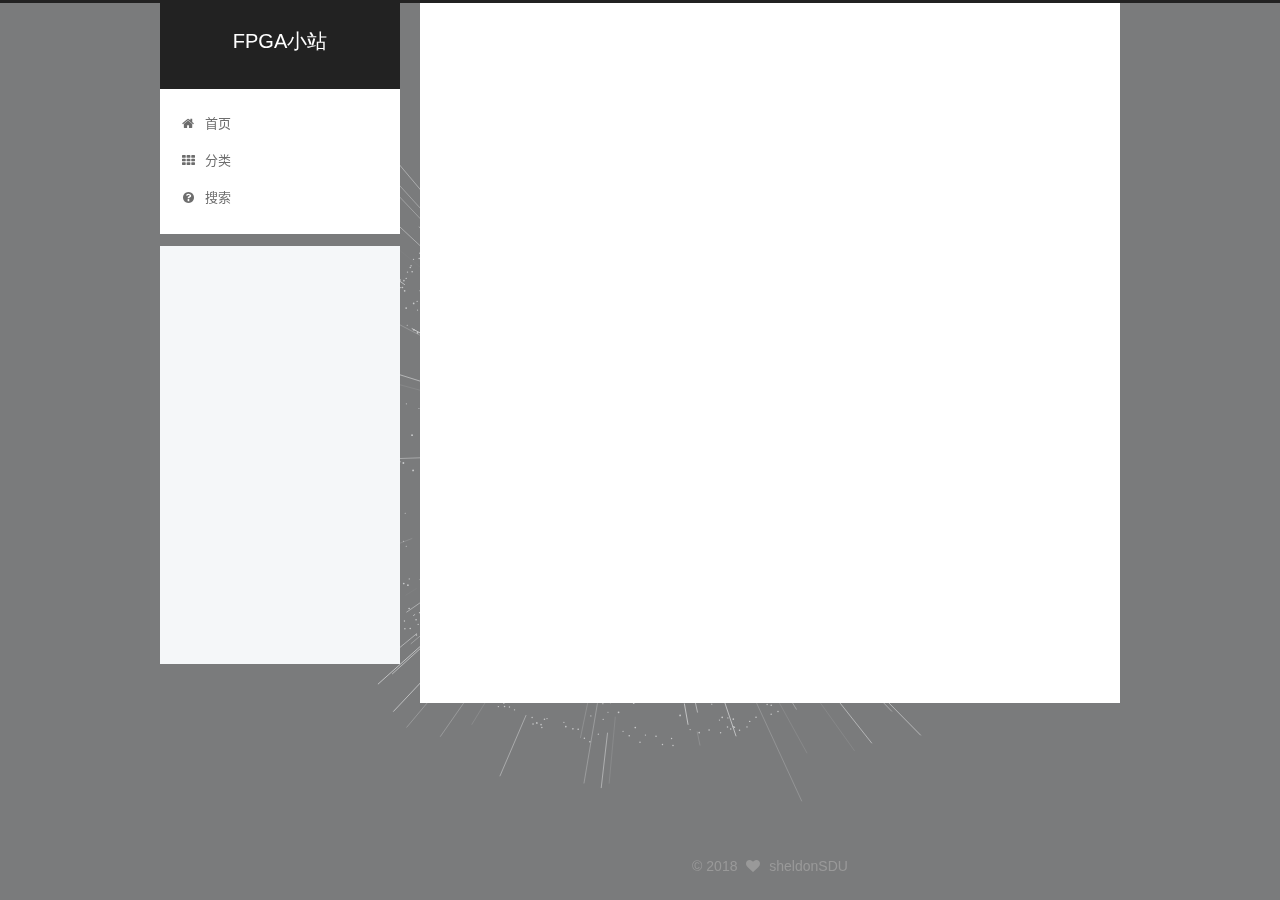
==== commit 2bcd6ab7: "Site updated: 2018-03-11 11:16:00" ====
--- a/archives/index.html
+++ b/archives/index.html
@@ -5,7 +5,7 @@
   
 
 
-<html class="theme-next muse use-motion" lang="Chinese">
+<html class="theme-next pisces use-motion" lang="zh-Hans">
 <head>
   <meta charset="UTF-8"/>
 <meta http-equiv="X-UA-Compatible" content="IE=edge" />
@@ -17,6 +17,10 @@
 
 
 
+  
+  
+  <link rel="stylesheet" media="all" href="/lib/Han/dist/han.min.css?v=3.3">
+
 
 
 
@@ -68,27 +72,27 @@
 
 
 
-  <meta name="keywords" content="Hexo, NexT" />
-
-
-
-
-
-
-
-
-
-
-<meta name="description" content="A t">
+  <meta name="keywords" content="FPGA, Vivado, VTR" />
+
+
+
+
+
+
+
+
+
+
+<meta name="description" content="一花一世界">
 <meta property="og:type" content="website">
-<meta property="og:title" content="FPGA for fun">
+<meta property="og:title" content="FPGA小站">
 <meta property="og:url" content="http://yoursite.com/archives/index.html">
-<meta property="og:site_name" content="FPGA for fun">
-<meta property="og:description" content="A t">
-<meta property="og:locale" content="Chinese">
+<meta property="og:site_name" content="FPGA小站">
+<meta property="og:description" content="一花一世界">
+<meta property="og:locale" content="zh-Hans">
 <meta name="twitter:card" content="summary">
-<meta name="twitter:title" content="FPGA for fun">
-<meta name="twitter:description" content="A t">
+<meta name="twitter:title" content="FPGA小站">
+<meta name="twitter:description" content="一花一世界">
 
 
 
@@ -96,7 +100,7 @@
   var NexT = window.NexT || {};
   var CONFIG = {
     root: '/',
-    scheme: 'Muse',
+    scheme: 'Pisces',
     version: '5.1.4',
     sidebar: {"position":"left","display":"post","offset":12,"b2t":false,"scrollpercent":false,"onmobile":false},
     fancybox: true,
@@ -104,7 +108,7 @@
     motion: {"enable":true,"async":false,"transition":{"post_block":"fadeIn","post_header":"slideDownIn","post_body":"slideDownIn","coll_header":"slideLeftIn","sidebar":"slideUpIn"}},
     duoshuo: {
       userId: '0',
-      author: 'Author'
+      author: '博主'
     },
     algolia: {
       applicationID: '',
@@ -124,7 +128,7 @@
 
 
 
-  <title>Archive | FPGA for fun</title>
+  <title>归档 | FPGA小站</title>
   
 
 
@@ -136,7 +140,7 @@
 
 </head>
 
-<body itemscope itemtype="http://schema.org/WebPage" lang="Chinese">
+<body itemscope itemtype="http://schema.org/WebPage" lang="zh-Hans">
 
   
   
@@ -154,7 +158,7 @@
     <div class="custom-logo-site-title">
       <a href="/"  class="brand" rel="start">
         <span class="logo-line-before"><i></i></span>
-        <span class="site-title">FPGA for fun</span>
+        <span class="site-title">FPGA小站</span>
         <span class="logo-line-after"><i></i></span>
       </a>
     </div>
@@ -184,17 +188,27 @@
             
               <i class="menu-item-icon fa fa-fw fa-home"></i> <br />
             
-            Home
+            首页
           </a>
         </li>
       
         
-        <li class="menu-item menu-item-archives">
-          <a href="/archives/" rel="section">
-            
-              <i class="menu-item-icon fa fa-fw fa-archive"></i> <br />
-            
-            Archives
+        <li class="menu-item menu-item-categories">
+          <a href="/categories/" rel="section">
+            
+              <i class="menu-item-icon fa fa-fw fa-th"></i> <br />
+            
+            分类
+          </a>
+        </li>
+      
+        
+        <li class="menu-item menu-item-search">
+          <a href="/" rel="section">
+            
+              <i class="menu-item-icon fa fa-fw fa-question-circle"></i> <br />
+            
+            搜索
           </a>
         </li>
       
@@ -230,7 +244,7 @@
         
           
         
-        Um..! 1 post. Keep on posting.
+        嗯..! 目前共计 1 篇日志。 继续努力。
       </span>
 
       
@@ -254,9 +268,9 @@
 
       <h2 class="post-title">
         
-            <a class="post-title-link" href="/2018/03/10/hello-world/" itemprop="url">
+            <a class="post-title-link" href="/2018/03/11/hello/" itemprop="url">
               
-                <span itemprop="name">Hello World</span>
+                <span itemprop="name">欢迎来到FPGA小站</span>
               
             </a>
         
@@ -264,9 +278,9 @@
 
       <div class="post-meta">
         <time class="post-time" itemprop="dateCreated"
-              datetime="2018-03-10T21:53:49+08:00"
-              content="2018-03-10" >
-          03-10
+              datetime="2018-03-11T10:03:56+08:00"
+              content="2018-03-11" >
+          03-11
         </time>
       </div>
 
@@ -317,8 +331,12 @@
         <div class="site-overview">
           <div class="site-author motion-element" itemprop="author" itemscope itemtype="http://schema.org/Person">
             
+              <img class="site-author-image" itemprop="image"
+                src="/images/avatar.jpg"
+                alt="sheldonSDU" />
+            
               <p class="site-author-name" itemprop="name">sheldonSDU</p>
-              <p class="site-description motion-element" itemprop="description">A t</p>
+              <p class="site-description motion-element" itemprop="description">一花一世界</p>
           </div>
 
           <nav class="site-state motion-element">
@@ -326,10 +344,10 @@
             
               <div class="site-state-item site-state-posts">
               
-                <a href="/archives/">
+                <a href="/archives">
               
                   <span class="site-state-item-count">1</span>
-                  <span class="site-state-item-name">posts</span>
+                  <span class="site-state-item-name">日志</span>
                 </a>
               </div>
             
@@ -337,11 +355,36 @@
             
 
             
+              
+              
+              <div class="site-state-item site-state-tags">
+                
+                  <span class="site-state-item-count">1</span>
+                  <span class="site-state-item-name">标签</span>
+                
+              </div>
+            
 
           </nav>
 
           
 
+          
+            <div class="links-of-author motion-element">
+                
+                  <span class="links-of-author-item">
+                    <a href="https://github.com/sheldonSDU" target="_blank" title="GitHub">
+                      
+                        <i class="fa fa-fw fa-github"></i>GitHub</a>
+                  </span>
+                
+                  <span class="links-of-author-item">
+                    <a href="mailto:sdu_liuke@outlook.com" target="_blank" title="E-Mail">
+                      
+                        <i class="fa fa-fw fa-envelope"></i>E-Mail</a>
+                  </span>
+                
+            </div>
           
 
           
@@ -371,7 +414,7 @@
       <div class="footer-inner">
         <div class="copyright">&copy; <span itemprop="copyrightYear">2018</span>
   <span class="with-love">
-    <i class="fa fa-user"></i>
+    <i class="fa fa-heart"></i>
   </span>
   <span class="author" itemprop="copyrightHolder">sheldonSDU</span>
 
@@ -379,15 +422,9 @@
 </div>
 
 
-  <div class="powered-by">Powered by <a class="theme-link" target="_blank" href="https://hexo.io">Hexo</a></div>
-
-
-
-  <span class="post-meta-divider">|</span>
-
-
-
-  <div class="theme-info">Theme &mdash; <a class="theme-link" target="_blank" href="https://github.com/iissnan/hexo-theme-next">NexT.Muse</a> v5.1.4</div>
+
+
+
 
 
 
@@ -440,6 +477,9 @@
 
 
 
+  
+  
+
 
 
 
@@ -474,6 +514,16 @@
     <script type="text/javascript" src="/lib/fancybox/source/jquery.fancybox.pack.js?v=2.1.5"></script>
   
 
+  
+  
+    <script type="text/javascript" src="/lib/three/three.min.js"></script>
+  
+
+  
+  
+    <script type="text/javascript" src="/lib/three/canvas_sphere.min.js"></script>
+  
+
 
   
 
@@ -487,6 +537,13 @@
   
   
 
+
+  <script type="text/javascript" src="/js/src/affix.js?v=5.1.4"></script>
+
+  <script type="text/javascript" src="/js/src/schemes/pisces.js?v=5.1.4"></script>
+
+
+
   
 
   
@@ -540,6 +597,21 @@
   
 
   
+<script>
+(function(){
+    var bp = document.createElement('script');
+    var curProtocol = window.location.protocol.split(':')[0];
+    if (curProtocol === 'https') {
+        bp.src = 'https://zz.bdstatic.com/linksubmit/push.js';        
+    }
+    else {
+        bp.src = 'http://push.zhanzhang.baidu.com/push.js';
+    }
+    var s = document.getElementsByTagName("script")[0];
+    s.parentNode.insertBefore(bp, s);
+})();
+</script>
+
 
   
   
--- a/lib/Han/dist/han.min.css
+++ b/lib/Han/dist/han.min.css
@@ -0,0 +1,6 @@
+@charset "UTF-8";
+
+/*! 漢字標準格式 v3.3.0 | MIT License | css.hanzi.co */
+/*! Han.css: the CSS typography framework optimised for Hanzi */
+
+progress,sub,sup{vertical-align:baseline}button,hr,input,select{overflow:visible}[type=checkbox],[type=radio],legend{box-sizing:border-box;padding:0}html{font-family:sans-serif;-ms-text-size-adjust:100%;-webkit-text-size-adjust:100%}body{margin:0}article,aside,details,figcaption,figure,footer,header,main,menu,nav,section,summary{display:block}audio,canvas,progress,video{display:inline-block}audio:not([controls]){display:none;height:0}[hidden],template{display:none}a{background-color:transparent}a:active,a:hover{outline-width:0}abbr[title]{border-bottom:none;text-decoration:underline;text-decoration:underline dotted}b,strong{font-weight:bolder}dfn{font-style:italic}h1{font-size:2em;margin:.67em 0}mark{background-color:#ff0;color:#000}small{font-size:80%}sub,sup{font-size:75%;line-height:0;position:relative}sub{bottom:-.25em}sup{top:-.5em}img{border-style:none}svg:not(:root){overflow:hidden}code,kbd,pre,samp{font-family:monospace,monospace;font-size:1em}figure{margin:1em 40px}hr{box-sizing:content-box;height:0}button,input,select,textarea{font:inherit;margin:0}optgroup{font-weight:700}button,select{text-transform:none}[type=button],[type=reset],[type=submit],button{cursor:pointer}[disabled]{cursor:default}[type=reset],[type=submit],button,html [type=button]{-webkit-appearance:button}button::-moz-focus-inner,input::-moz-focus-inner{border:0;padding:0}button:-moz-focusring,input:-moz-focusring{outline:ButtonText dotted 1px}fieldset{border:1px solid silver;margin:0 2px;padding:.35em .625em .75em}legend{color:inherit;display:table;max-width:100%;white-space:normal}textarea{overflow:auto}[type=number]::-webkit-inner-spin-button,[type=number]::-webkit-outer-spin-button{height:auto}[type=search]{-webkit-appearance:textfield}[type=search]::-webkit-search-cancel-button,[type=search]::-webkit-search-decoration{-webkit-appearance:none}@font-face{font-family:"Han Heiti";src:local("Hiragino Sans GB"),local("Lantinghei TC Extralight"),local("Lantinghei SC Extralight"),local(FZLTXHB--B51-0),local(FZLTZHK--GBK1-0),local("Pingfang SC Light"),local("Pingfang TC Light"),local("Pingfang-SC-Light"),local("Pingfang-TC-Light"),local("Pingfang SC"),local("Pingfang TC"),local("Heiti SC Light"),local(STHeitiSC-Light),local("Heiti SC"),local("Heiti TC Light"),local(STHeitiTC-Light),local("Heiti TC"),local("Microsoft Yahei"),local("Microsoft Jhenghei"),local("Noto Sans CJK KR"),local("Noto Sans CJK JP"),local("Noto Sans CJK SC"),local("Noto Sans CJK TC"),local("Source Han Sans K"),local("Source Han Sans KR"),local("Source Han Sans JP"),local("Source Han Sans CN"),local("Source Han Sans HK"),local("Source Han Sans TW"),local("Source Han Sans TWHK"),local("Droid Sans Fallback")}@font-face{unicode-range:U+4E00-9FFF,U+3400-4DB5,U+20000-2A6D6,U+2A700-2B734,U+2B740-2B81D,U+FA0E-FA0F,U+FA11,U+FA13-FA14,U+FA1F,U+FA21,U+FA23,U+FA24,U+FA27-FA29,U+3040-309F,U+30A0-30FF,U+3099-309E,U+FF66-FF9F,U+3007,U+31C0-31E3,U+2F00-2FD5,U+2E80-2EF3;font-family:"Han Heiti";src:local(YuGothic),local("Hiragino Kaku Gothic ProN"),local("Hiragino Kaku Gothic Pro")}@font-face{font-family:"Han Heiti CNS";src:local("Pingfang TC Light"),local("Pingfang-TC-Light"),local("Pingfang TC"),local("Heiti TC Light"),local(STHeitiTC-Light),local("Heiti TC"),local("Lantinghei TC Extralight"),local(FZLTXHB--B51-0),local("Lantinghei TC"),local("Microsoft Jhenghei"),local("Microsoft Yahei"),local("Noto Sans CJK TC"),local("Source Han Sans TC"),local("Source Han Sans TW"),local("Source Han Sans TWHK"),local("Source Han Sans HK"),local("Droid Sans Fallback")}@font-face{font-family:"Han Heiti GB";src:local("Hiragino Sans GB"),local("Pingfang SC Light"),local("Pingfang-SC-Light"),local("Pingfang SC"),local("Lantinghei SC Extralight"),local(FZLTXHK--GBK1-0),local("Lantinghei SC"),local("Heiti SC Light"),local(STHeitiSC-Light),local("Heiti SC"),local("Microsoft Yahei"),local("Noto Sans CJK SC"),local("Source Han Sans SC"),local("Source Han Sans CN"),local("Droid Sans Fallback")}@font-face{font-family:"Han Heiti";font-weight:600;src:local("Hiragino Sans GB W6"),local(HiraginoSansGB-W6),local("Lantinghei TC Demibold"),local("Lantinghei SC Demibold"),local(FZLTZHB--B51-0),local(FZLTZHK--GBK1-0),local("Pingfang-SC-Semibold"),local("Pingfang-TC-Semibold"),local("Heiti SC Medium"),local("STHeitiSC-Medium"),local("Heiti SC"),local("Heiti TC Medium"),local("STHeitiTC-Medium"),local("Heiti TC"),local("Microsoft Yahei Bold"),local("Microsoft Jhenghei Bold"),local(MicrosoftYahei-Bold),local(MicrosoftJhengHeiBold),local("Microsoft Yahei"),local("Microsoft Jhenghei"),local("Noto Sans CJK KR Bold"),local("Noto Sans CJK JP Bold"),local("Noto Sans CJK SC Bold"),local("Noto Sans CJK TC Bold"),local(NotoSansCJKkr-Bold),local(NotoSansCJKjp-Bold),local(NotoSansCJKsc-Bold),local(NotoSansCJKtc-Bold),local("Source Han Sans K Bold"),local(SourceHanSansK-Bold),local("Source Han Sans K"),local("Source Han Sans KR Bold"),local("Source Han Sans JP Bold"),local("Source Han Sans CN Bold"),local("Source Han Sans HK Bold"),local("Source Han Sans TW Bold"),local("Source Han Sans TWHK Bold"),local("SourceHanSansKR-Bold"),local("SourceHanSansJP-Bold"),local("SourceHanSansCN-Bold"),local("SourceHanSansHK-Bold"),local("SourceHanSansTW-Bold"),local("SourceHanSansTWHK-Bold"),local("Source Han Sans KR"),local("Source Han Sans CN"),local("Source Han Sans HK"),local("Source Han Sans TW"),local("Source Han Sans TWHK")}@font-face{unicode-range:U+4E00-9FFF,U+3400-4DB5,U+20000-2A6D6,U+2A700-2B734,U+2B740-2B81D,U+FA0E-FA0F,U+FA11,U+FA13-FA14,U+FA1F,U+FA21,U+FA23,U+FA24,U+FA27-FA29,U+3040-309F,U+30A0-30FF,U+3099-309E,U+FF66-FF9F,U+3007,U+31C0-31E3,U+2F00-2FD5,U+2E80-2EF3;font-family:"Han Heiti";font-weight:600;src:local("YuGothic Bold"),local("Hiragino Kaku Gothic ProN W6"),local("Hiragino Kaku Gothic Pro W6"),local(YuGo-Bold),local(HiraKakuProN-W6),local(HiraKakuPro-W6)}@font-face{font-family:"Han Heiti CNS";font-weight:600;src:local("Pingfang TC Semibold"),local("Pingfang-TC-Semibold"),local("Heiti TC Medium"),local("STHeitiTC-Medium"),local("Heiti TC"),local("Lantinghei TC Demibold"),local(FZLTXHB--B51-0),local("Microsoft Jhenghei Bold"),local(MicrosoftJhengHeiBold),local("Microsoft Jhenghei"),local("Microsoft Yahei Bold"),local(MicrosoftYahei-Bold),local("Noto Sans CJK TC Bold"),local(NotoSansCJKtc-Bold),local("Noto Sans CJK TC"),local("Source Han Sans TC Bold"),local("SourceHanSansTC-Bold"),local("Source Han Sans TC"),local("Source Han Sans TW Bold"),local("SourceHanSans-TW"),local("Source Han Sans TW"),local("Source Han Sans TWHK Bold"),local("SourceHanSans-TWHK"),local("Source Han Sans TWHK"),local("Source Han Sans HK"),local("SourceHanSans-HK"),local("Source Han Sans HK")}@font-face{font-family:"Han Heiti GB";font-weight:600;src:local("Hiragino Sans GB W6"),local(HiraginoSansGB-W6),local("Pingfang SC Semibold"),local("Pingfang-SC-Semibold"),local("Lantinghei SC Demibold"),local(FZLTZHK--GBK1-0),local("Heiti SC Medium"),local("STHeitiSC-Medium"),local("Heiti SC"),local("Microsoft Yahei Bold"),local(MicrosoftYahei-Bold),local("Microsoft Yahei"),local("Noto Sans CJK SC Bold"),local(NotoSansCJKsc-Bold),local("Noto Sans CJK SC"),local("Source Han Sans SC Bold"),local("SourceHanSansSC-Bold"),local("Source Han Sans CN Bold"),local("SourceHanSansCN-Bold"),local("Source Han Sans SC"),local("Source Han Sans CN")}@font-face{font-family:"Han Songti";src:local("Songti SC Regular"),local(STSongti-SC-Regular),local("Songti SC"),local("Songti TC Regular"),local(STSongti-TC-Regular),local("Songti TC"),local(STSong),local("Lisong Pro"),local(SimSun),local(PMingLiU)}@font-face{unicode-range:U+4E00-9FFF,U+3400-4DB5,U+20000-2A6D6,U+2A700-2B734,U+2B740-2B81D,U+FA0E-FA0F,U+FA11,U+FA13-FA14,U+FA1F,U+FA21,U+FA23,U+FA24,U+FA27-FA29,U+3040-309F,U+30A0-30FF,U+3099-309E,U+FF66-FF9F,U+3007,U+31C0-31E3,U+2F00-2FD5,U+2E80-2EF3;font-family:"Han Songti";src:local(YuMincho),local("Hiragino Mincho ProN"),local("Hiragino Mincho Pro"),local("MS Mincho")}@font-face{font-family:"Han Songti CNS";src:local("Songti TC Regular"),local(STSongti-TC-Regular),local("Songti TC"),local("Lisong Pro"),local("Songti SC Regular"),local(STSongti-SC-Regular),local("Songti SC"),local(STSong),local(PMingLiU),local(SimSun)}@font-face{font-family:"Han Songti GB";src:local("Songti SC Regular"),local(STSongti-SC-Regular),local("Songti SC"),local(STSong),local(SimSun),local(PMingLiU)}@font-face{font-family:"Han Songti";font-weight:600;src:local("STSongti SC Bold"),local("STSongti TC Bold"),local(STSongti-SC-Bold),local(STSongti-TC-Bold),local("STSongti SC"),local("STSongti TC")}@font-face{unicode-range:U+4E00-9FFF,U+3400-4DB5,U+20000-2A6D6,U+2A700-2B734,U+2B740-2B81D,U+FA0E-FA0F,U+FA11,U+FA13-FA14,U+FA1F,U+FA21,U+FA23,U+FA24,U+FA27-FA29,U+3040-309F,U+30A0-30FF,U+3099-309E,U+FF66-FF9F,U+3007,U+31C0-31E3,U+2F00-2FD5,U+2E80-2EF3;font-family:"Han Songti";font-weight:600;src:local("YuMincho Demibold"),local("Hiragino Mincho ProN W6"),local("Hiragino Mincho Pro W6"),local(YuMin-Demibold),local(HiraMinProN-W6),local(HiraMinPro-W6),local(YuMincho),local("Hiragino Mincho ProN"),local("Hiragino Mincho Pro")}@font-face{font-family:"Han Songti CNS";font-weight:600;src:local("STSongti TC Bold"),local("STSongti SC Bold"),local(STSongti-TC-Bold),local(STSongti-SC-Bold),local("STSongti TC"),local("STSongti SC")}@font-face{font-family:"Han Songti GB";font-weight:600;src:local("STSongti SC Bold"),local(STSongti-SC-Bold),local("STSongti SC")}@font-face{font-family:cursive;src:local("Kaiti TC Regular"),local(STKaiTi-TC-Regular),local("Kaiti TC"),local("Kaiti SC"),local(STKaiti),local(BiauKai),local("標楷體"),local(DFKaiShu-SB-Estd-BF),local(Kaiti),local(DFKai-SB)}@font-face{unicode-range:U+4E00-9FFF,U+3400-4DB5,U+20000-2A6D6,U+2A700-2B734,U+2B740-2B81D,U+FA0E-FA0F,U+FA11,U+FA13-FA14,U+FA1F,U+FA21,U+FA23,U+FA24,U+FA27-FA29,U+3040-309F,U+30A0-30FF,U+3099-309E,U+FF66-FF9F,U+3007,U+31C0-31E3,U+2F00-2FD5,U+2E80-2EF3;font-family:"Han Kaiti";src:local("Kaiti TC Regular"),local(STKaiTi-TC-Regular),local("Kaiti TC"),local("Kaiti SC"),local(STKaiti),local(BiauKai),local("標楷體"),local(DFKaiShu-SB-Estd-BF),local(Kaiti),local(DFKai-SB)}@font-face{unicode-range:U+4E00-9FFF,U+3400-4DB5,U+20000-2A6D6,U+2A700-2B734,U+2B740-2B81D,U+FA0E-FA0F,U+FA11,U+FA13-FA14,U+FA1F,U+FA21,U+FA23,U+FA24,U+FA27-FA29,U+3040-309F,U+30A0-30FF,U+3099-309E,U+FF66-FF9F,U+3007,U+31C0-31E3,U+2F00-2FD5,U+2E80-2EF3;font-family:"Han Kaiti CNS";src:local(BiauKai),local("標楷體"),local(DFKaiShu-SB-Estd-BF),local("Kaiti TC Regular"),local(STKaiTi-TC-Regular),local("Kaiti TC")}@font-face{unicode-range:U+4E00-9FFF,U+3400-4DB5,U+20000-2A6D6,U+2A700-2B734,U+2B740-2B81D,U+FA0E-FA0F,U+FA11,U+FA13-FA14,U+FA1F,U+FA21,U+FA23,U+FA24,U+FA27-FA29,U+3040-309F,U+30A0-30FF,U+3099-309E,U+FF66-FF9F,U+3007,U+31C0-31E3,U+2F00-2FD5,U+2E80-2EF3;font-family:"Han Kaiti GB";src:local("Kaiti SC Regular"),local(STKaiTi-SC-Regular),local("Kaiti SC"),local(STKaiti),local(Kai),local(Kaiti),local(DFKai-SB)}@font-face{font-family:cursive;font-weight:600;src:local("Kaiti TC Bold"),local(STKaiTi-TC-Bold),local("Kaiti SC Bold"),local(STKaiti-SC-Bold),local("Kaiti TC"),local("Kaiti SC")}@font-face{font-family:"Han Kaiti";font-weight:600;src:local("Kaiti TC Bold"),local(STKaiTi-TC-Bold),local("Kaiti SC Bold"),local(STKaiti-SC-Bold),local("Kaiti TC"),local("Kaiti SC")}@font-face{font-family:"Han Kaiti CNS";font-weight:600;src:local("Kaiti TC Bold"),local(STKaiTi-TC-Bold),local("Kaiti TC")}@font-face{font-family:"Han Kaiti GB";font-weight:600;src:local("Kaiti SC Bold"),local(STKaiti-SC-Bold)}@font-face{unicode-range:U+4E00-9FFF,U+3400-4DB5,U+20000-2A6D6,U+2A700-2B734,U+2B740-2B81D,U+FA0E-FA0F,U+FA11,U+FA13-FA14,U+FA1F,U+FA21,U+FA23,U+FA24,U+FA27-FA29,U+3040-309F,U+30A0-30FF,U+3099-309E,U+FF66-FF9F,U+3007,U+31C0-31E3,U+2F00-2FD5,U+2E80-2EF3;font-family:"Han Fangsong";src:local(STFangsong),local(FangSong)}@font-face{unicode-range:U+4E00-9FFF,U+3400-4DB5,U+20000-2A6D6,U+2A700-2B734,U+2B740-2B81D,U+FA0E-FA0F,U+FA11,U+FA13-FA14,U+FA1F,U+FA21,U+FA23,U+FA24,U+FA27-FA29,U+3040-309F,U+30A0-30FF,U+3099-309E,U+FF66-FF9F,U+3007,U+31C0-31E3,U+2F00-2FD5,U+2E80-2EF3;font-family:"Han Fangsong CNS";src:local(STFangsong),local(FangSong)}@font-face{unicode-range:U+4E00-9FFF,U+3400-4DB5,U+20000-2A6D6,U+2A700-2B734,U+2B740-2B81D,U+FA0E-FA0F,U+FA11,U+FA13-FA14,U+FA1F,U+FA21,U+FA23,U+FA24,U+FA27-FA29,U+3040-309F,U+30A0-30FF,U+3099-309E,U+FF66-FF9F,U+3007,U+31C0-31E3,U+2F00-2FD5,U+2E80-2EF3;font-family:"Han Fangsong GB";src:local(STFangsong),local(FangSong)}@font-face{font-family:"Biaodian Sans";src:local("Hiragino Sans GB"),local("Heiti SC"),local(STHeiti),local("MS Gothic"),local(SimSun);unicode-range:U+FF0E}@font-face{font-family:"Biaodian Serif";src:local("Hiragino Mincho ProN"),local("Hiragino Mincho Pro"),local("Songti SC"),local(STSong),local(SimSun);unicode-range:U+FF0E}@font-face{font-family:"Biaodian Pro Sans";src:local("Hiragino Sans GB"),local("Heiti SC"),local(STHeiti),local("MS Gothic"),local(SimSun);unicode-range:U+FF0E}@font-face{font-family:"Biaodian Pro Serif";src:local("Hiragino Mincho ProN"),local("Hiragino Mincho Pro"),local("Songti SC"),local(STSong),local(SimSun);unicode-range:U+FF0E}@font-face{font-family:"Biaodian Pro Sans CNS";src:local("Hiragino Sans GB"),local("Heiti SC"),local(STHeiti),local("MS Gothic"),local(SimSun);unicode-range:U+FF0E}@font-face{font-family:"Biaodian Pro Serif CNS";src:local("Hiragino Mincho ProN"),local("Hiragino Mincho Pro"),local("Songti SC"),local(STSong),local(SimSun);unicode-range:U+FF0E}@font-face{font-family:"Biaodian Pro Sans GB";src:local("Hiragino Sans GB"),local("Heiti SC"),local(STHeiti),local("MS Gothic"),local(SimSun);unicode-range:U+FF0E}@font-face{font-family:"Biaodian Pro Serif GB";src:local("Hiragino Mincho ProN"),local("Hiragino Mincho Pro"),local("Songti SC"),local(STSong),local(SimSun);unicode-range:U+FF0E}@font-face{font-family:"Biaodian Sans";src:local("Hiragino Sans GB"),local("Heiti SC"),local(STHeiti),local(SimSun);unicode-range:U+00B7}@font-face{font-family:"Biaodian Serif";src:local("Songti SC"),local(STSong),local("Heiti SC"),local(SimSun);unicode-range:U+00B7}@font-face{font-family:"Biaodian Pro Sans";src:local("Hiragino Sans GB"),local("Heiti SC"),local(STHeiti),local(SimSun);unicode-range:U+00B7}@font-face{font-family:"Biaodian Pro Serif";src:local("Songti SC"),local(STSong),local("Heiti SC"),local(SimSun);unicode-range:U+00B7}@font-face{font-family:"Biaodian Pro Sans CNS";src:local("Hiragino Sans GB"),local("Heiti SC"),local(STHeiti),local(SimSun);unicode-range:U+00B7}@font-face{font-family:"Biaodian Pro Serif CNS";src:local("Songti SC"),local(STSong),local("Heiti SC"),local(SimSun);unicode-range:U+00B7}@font-face{font-family:"Biaodian Pro Sans GB";src:local("Hiragino Sans GB"),local("Heiti SC"),local(STHeiti),local(SimSun);unicode-range:U+00B7}@font-face{font-family:"Biaodian Pro Serif GB";src:local("Songti SC"),local(STSong),local("Heiti SC"),local(SimSun);unicode-range:U+00B7}@font-face{font-family:"Biaodian Sans";src:url(./font/han.woff2?v3.3.0) format("woff2"),url(./font/han.woff?v3.3.0) format("woff"),url(./font/han.otf?v3.3.0) format("opentype"),local("Hiragino Sans GB"),local("Hiragino Kaku Gothic ProN"),local("Hiragino Kaku Gothic Pro"),local("Microsoft Yahei"),local(SimSun);unicode-range:U+2014}@font-face{font-family:"Biaodian Serif";src:url(./font/han.woff2?v3.3.0) format("woff2"),url(./font/han.woff?v3.3.0) format("woff"),url(./font/han.otf?v3.3.0) format("opentype"),local("Hiragino Mincho ProN"),local("Hiragino Mincho Pro"),local("Songti SC"),local(STSong),local("Microsoft Yahei"),local(SimSun);unicode-range:U+2014}@font-face{font-family:"Yakumono Sans";src:url(./font/han.woff2?v3.3.0) format("woff2"),url(./font/han.woff?v3.3.0) format("woff"),url(./font/han.otf?v3.3.0) format("opentype"),local("Hiragino Kaku Gothic ProN"),local("Hiragino Kaku Gothic Pro"),local("Arial Unicode MS"),local("MS Gothic");unicode-range:U+2014}@font-face{font-family:"Yakumono Serif";src:url(./font/han.woff2?v3.3.0) format("woff2"),url(./font/han.woff?v3.3.0) format("woff"),url(./font/han.otf?v3.3.0) format("opentype"),local("Hiragino Mincho ProN"),local("Hiragino Mincho Pro"),local("MS Mincho"),local("Microsoft Yahei");unicode-range:U+2014}@font-face{font-family:"Biaodian Pro Sans";src:url(./font/han.woff2?v3.3.0) format("woff2"),url(./font/han.woff?v3.3.0) format("woff"),url(./font/han.otf?v3.3.0) format("opentype"),local("Hiragino Sans GB"),local("Hiragino Kaku Gothic ProN"),local("Hiragino Kaku Gothic Pro"),local("Microsoft Yahei"),local(SimSun);unicode-range:U+2014}@font-face{font-family:"Biaodian Pro Serif";src:url(./font/han.woff2?v3.3.0) format("woff2"),url(./font/han.woff?v3.3.0) format("woff"),url(./font/han.otf?v3.3.0) format("opentype"),local("Hiragino Mincho ProN"),local("Hiragino Mincho Pro"),local("Songti SC"),local(STSong),local("Microsoft Yahei"),local(SimSun);unicode-range:U+2014}@font-face{font-family:"Biaodian Pro Sans CNS";src:url(./font/han.woff2?v3.3.0) format("woff2"),url(./font/han.woff?v3.3.0) format("woff"),url(./font/han.otf?v3.3.0) format("opentype"),local("Hiragino Sans GB"),local("Hiragino Kaku Gothic ProN"),local("Hiragino Kaku Gothic Pro"),local("Microsoft Yahei"),local(SimSun);unicode-range:U+2014}@font-face{font-family:"Biaodian Pro Serif CNS";src:url(./font/han.woff2?v3.3.0) format("woff2"),url(./font/han.woff?v3.3.0) format("woff"),url(./font/han.otf?v3.3.0) format("opentype"),local("Hiragino Mincho ProN"),local("Hiragino Mincho Pro"),local("Songti SC"),local(STSong),local("Microsoft Yahei"),local(SimSun);unicode-range:U+2014}@font-face{font-family:"Biaodian Pro Sans GB";src:url(./font/han.woff2?v3.3.0) format("woff2"),url(./font/han.woff?v3.3.0) format("woff"),url(./font/han.otf?v3.3.0) format("opentype"),local("Hiragino Sans GB"),local("Hiragino Kaku Gothic ProN"),local("Hiragino Kaku Gothic Pro"),local("Microsoft Yahei"),local(SimSun);unicode-range:U+2014}@font-face{font-family:"Biaodian Pro Serif GB";src:url(./font/han.woff2?v3.3.0) format("woff2"),url(./font/han.woff?v3.3.0) format("woff"),url(./font/han.otf?v3.3.0) format("opentype"),local("Hiragino Mincho ProN"),local("Hiragino Mincho Pro"),local("Songti SC"),local(STSong),local("Microsoft Yahei"),local(SimSun);unicode-range:U+2014}@font-face{font-family:"Biaodian Sans";src:url(./font/han.woff2?v3.3.0) format("woff2"),url(./font/han.woff?v3.3.0) format("woff"),url(./font/han.otf?v3.3.0) format("opentype"),local("Hiragino Sans GB"),local("Hiragino Kaku Gothic ProN"),local("Hiragino Kaku Gothic Pro"),local(Meiryo),local("MS Gothic"),local(SimSun),local(PMingLiU);unicode-range:U+2026}@font-face{font-family:"Biaodian Serif";src:url(./font/han.woff2?v3.3.0) format("woff2"),url(./font/han.woff?v3.3.0) format("woff"),url(./font/han.otf?v3.3.0) format("opentype"),local("Hiragino Mincho ProN"),local("Hiragino Mincho Pro"),local("Songti SC"),local("MS Mincho"),local(SimSun),local(PMingLiU);unicode-range:U+2026}@font-face{font-family:"Yakumono Sans";src:url(./font/han.woff2?v3.3.0) format("woff2"),url(./font/han.woff?v3.3.0) format("woff"),url(./font/han.otf?v3.3.0) format("opentype"),local("Hiragino Kaku Gothic ProN"),local("Hiragino Kaku Gothic Pro"),local(Meiryo),local("MS Gothic");unicode-range:U+2026}@font-face{font-family:"Yakumono Serif";src:url(./font/han.woff2?v3.3.0) format("woff2"),url(./font/han.woff?v3.3.0) format("woff"),url(./font/han.otf?v3.3.0) format("opentype"),local("Hiragino Mincho ProN"),local("Hiragino Mincho Pro"),local("MS Mincho");unicode-range:U+2026}@font-face{font-family:"Biaodian Pro Sans";src:url(./font/han.woff2?v3.3.0) format("woff2"),url(./font/han.woff?v3.3.0) format("woff"),url(./font/han.otf?v3.3.0) format("opentype"),local("Hiragino Sans GB"),local("Hiragino Kaku Gothic ProN"),local("Hiragino Kaku Gothic Pro"),local(SimSun),local(PMingLiU);unicode-range:U+2026}@font-face{font-family:"Biaodian Pro Serif";src:url(./font/han.woff2?v3.3.0) format("woff2"),url(./font/han.woff?v3.3.0) format("woff"),url(./font/han.otf?v3.3.0) format("opentype"),local("Hiragino Mincho ProN"),local("Hiragino Mincho Pro"),local("Songti SC"),local(SimSun),local(PMingLiU);unicode-range:U+2026}@font-face{font-family:"Biaodian Pro Sans CNS";src:url(./font/han.woff2?v3.3.0) format("woff2"),url(./font/han.woff?v3.3.0) format("woff"),url(./font/han.otf?v3.3.0) format("opentype"),local("Hiragino Sans GB"),local("Hiragino Kaku Gothic ProN"),local("Hiragino Kaku Gothic Pro"),local(SimSun),local(PMingLiU);unicode-range:U+2026}@font-face{font-family:"Biaodian Pro Serif CNS";src:url(./font/han.woff2?v3.3.0) format("woff2"),url(./font/han.woff?v3.3.0) format("woff"),url(./font/han.otf?v3.3.0) format("opentype"),local("Hiragino Mincho ProN"),local("Hiragino Mincho Pro"),local("Songti SC"),local(STSongti),local(SimSun),local(PMingLiU);unicode-range:U+2026}@font-face{font-family:"Biaodian Pro Sans GB";src:url(./font/han.woff2?v3.3.0) format("woff2"),url(./font/han.woff?v3.3.0) format("woff"),url(./font/han.otf?v3.3.0) format("opentype"),local("Hiragino Sans GB"),local("Hiragino Kaku Gothic ProN"),local("Hiragino Kaku Gothic Pro"),local(SimSun),local(PMingLiU);unicode-range:U+2026}@font-face{font-family:"Biaodian Pro Serif GB";src:url(./font/han.woff2?v3.3.0) format("woff2"),url(./font/han.woff?v3.3.0) format("woff"),url(./font/han.otf?v3.3.0) format("opentype"),local("Hiragino Mincho ProN"),local("Hiragino Mincho Pro"),local("Songti SC"),local(STSongti),local(SimSun),local(PMingLiU);unicode-range:U+2026}@font-face{font-family:"Biaodian Pro Sans GB";src:local("Hiragino Sans GB"),local("Heiti SC"),local(STHeiti),local(SimSun),local(PMingLiU);unicode-range:U+201C-201D,U+2018-2019}@font-face{font-family:"Biaodian Pro Sans GB";font-weight:700;src:local("Hiragino Sans GB"),local("Heiti SC"),local(STHeiti),local(SimSun),local(PMingLiU);unicode-range:U+201C-201D,U+2018-2019}@font-face{font-family:"Biaodian Pro Serif GB";src:local("Lisong Pro"),local("Heiti SC"),local(STHeiti),local(SimSun),local(PMingLiU);unicode-range:U+201C-201D,U+2018-2019}@font-face{font-family:"Biaodian Pro Serif GB";font-weight:700;src:local("Lisong Pro"),local("Heiti SC"),local(STHeiti),local(SimSun),local(PMingLiU);unicode-range:U+201C-201D,U+2018-2019}@font-face{font-family:"Biaodian Sans";src:local(Georgia),local("Times New Roman"),local(Arial),local("Droid Sans Fallback");unicode-range:U+25CF}@font-face{font-family:"Biaodian Serif";src:local(Georgia),local("Times New Roman"),local(Arial),local("Droid Sans Fallback");unicode-range:U+25CF}@font-face{font-family:"Biaodian Pro Sans";src:local(Georgia),local("Times New Roman"),local(Arial),local("Droid Sans Fallback");unicode-range:U+25CF}@font-face{font-family:"Biaodian Pro Serif";src:local(Georgia),local("Times New Roman"),local(Arial),local("Droid Sans Fallback");unicode-range:U+25CF}@font-face{font-family:"Biaodian Pro Sans CNS";src:local(Georgia),local("Times New Roman"),local(Arial),local("Droid Sans Fallback");unicode-range:U+25CF}@font-face{font-family:"Biaodian Pro Serif CNS";src:local(Georgia),local("Times New Roman"),local(Arial),local("Droid Sans Fallback");unicode-range:U+25CF}@font-face{font-family:"Biaodian Pro Sans GB";src:local(Georgia),local("Times New Roman"),local(Arial),local("Droid Sans Fallback");unicode-range:U+25CF}@font-face{font-family:"Biaodian Pro Serif GB";src:local(Georgia),local("Times New Roman"),local(Arial),local("Droid Sans Fallback");unicode-range:U+25CF}@font-face{font-family:"Biaodian Pro Sans";src:local("Hiragino Kaku Gothic ProN"),local("Hiragino Kaku Gothic Pro"),local("MS Gothic");unicode-range:U+3002,U+FF0C,U+3001,U+FF1B,U+FF1A,U+FF1F,U+FF01,U+FF0D,U+FF0F,U+FF3C}@font-face{font-family:"Biaodian Pro Serif";src:local("Hiragino Mincho ProN"),local("Hiragino Mincho Pro"),local("MS Mincho");unicode-range:U+3002,U+FF0C,U+3001,U+FF1B,U+FF1A,U+FF1F,U+FF01,U+FF0D,U+FF0F,U+FF3C}@font-face{font-family:"Biaodian Pro Sans CNS";src:local("Heiti TC"),local("Lihei Pro"),local("Microsoft Jhenghei"),local(PMingLiU);unicode-range:U+3002,U+FF0C,U+3001}@font-face{font-family:"Biaodian Pro Sans CNS";src:local("Hiragino Kaku Gothic ProN"),local("Hiragino Kaku Gothic Pro"),local("Heiti TC"),local("Lihei Pro"),local("Microsoft Jhenghei"),local(PMingLiU),local("MS Gothic");unicode-range:U+FF1B,U+FF1A,U+FF1F,U+FF01}@font-face{font-family:"Biaodian Pro Sans CNS";src:local("Hiragino Mincho ProN"),local("Hiragino Mincho Pro"),local("MS Mincho");unicode-range:U+FF0D,U+FF0F,U+FF3C}@font-face{font-family:"Biaodian Pro Serif CNS";src:local(STSongti-TC-Regular),local("Lisong Pro"),local("Heiti TC"),local(PMingLiU);unicode-range:U+3002,U+FF0C,U+3001}@font-face{font-family:"Biaodian Pro Serif CNS";src:local("Hiragino Mincho ProN"),local("Hiragino Mincho Pro"),local(PMingLiU),local("MS Mincho");unicode-range:U+FF1B,U+FF1A,U+FF1F,U+FF01,U+FF0D,U+FF0F,U+FF3C}@font-face{font-family:"Biaodian Pro Sans GB";src:local("Hiragino Sans GB"),local("Heiti SC"),local(STHeiti),local("Hiragino Kaku Gothic ProN"),local("Hiragino Kaku Gothic Pro"),local(SimSun),local("MS Gothic");unicode-range:U+3002,U+FF0C,U+3001,U+FF1B,U+FF1A,U+FF1F,U+FF01,U+FF0D,U+FF0F,U+FF3C}@font-face{font-family:"Biaodian Pro Serif GB";src:local("Songti SC"),local(STSongti),local("Hiragino Mincho ProN"),local("Hiragino Mincho Pro"),local("Hiragino Sans GB"),local("Heiti SC"),local(STHeiti),local(SimSun),local("MS Mincho");unicode-range:U+3002,U+FF0C,U+3001,U+FF1B,U+FF1A,U+FF1F,U+FF01}@font-face{font-family:"Biaodian Pro Serif GB";src:local("Hiragino Mincho ProN"),local("Hiragino Mincho Pro"),local(PMingLiU),local("MS Mincho");unicode-range:U+FF0D,U+FF0F,U+FF3C}@font-face{font-family:"Biaodian Pro Sans";src:local("Hiragino Kaku Gothic ProN"),local("Hiragino Kaku Gothic Pro"),local("Yu Gothic"),local(YuGothic),local(SimSun),local(PMingLiU);unicode-range:U+300C-300F,U+300A-300B,U+3008-3009,U+FF08-FF09,U+3014-3015}@font-face{font-family:"Biaodian Pro Serif";src:local("Hiragino Mincho ProN"),local("Hiragino Mincho Pro"),local("Yu Mincho"),local(YuMincho),local(SimSun),local(PMingLiU);unicode-range:U+300C-300F,U+300A-300B,U+3008-3009,U+FF08-FF09,U+3014-3015}@font-face{font-family:"Biaodian Pro Sans CNS";src:local("Hiragino Kaku Gothic ProN"),local("Hiragino Kaku Gothic Pro"),local("Yu Gothic"),local(YuGothic),local(SimSun),local(PMingLiU);unicode-range:U+300C-300F,U+300A-300B,U+3008-3009,U+FF08-FF09,U+3014-3015}@font-face{font-family:"Biaodian Pro Serif CNS";src:local("Hiragino Mincho ProN"),local("Hiragino Mincho Pro"),local("Yu Mincho"),local(YuMincho),local(SimSun),local(PMingLiU);unicode-range:U+300C-300F,U+300A-300B,U+3008-3009,U+FF08-FF09,U+3014-3015}@font-face{font-family:"Biaodian Pro Sans GB";src:local("Hiragino Kaku Gothic ProN"),local("Hiragino Kaku Gothic Pro"),local("Yu Gothic"),local(YuGothic),local(SimSun),local(PMingLiU);unicode-range:U+300C-300F,U+300A-300B,U+3008-3009,U+FF08-FF09,U+3014-3015}@font-face{font-family:"Biaodian Pro Serif GB";src:local("Hiragino Mincho ProN"),local("Hiragino Mincho Pro"),local("Yu Mincho"),local(YuMincho),local(SimSun),local(PMingLiU);unicode-range:U+300C-300F,U+300A-300B,U+3008-3009,U+FF08-FF09,U+3014-3015}@font-face{font-family:"Biaodian Basic";src:url(./font/han.woff2?v3.3.0) format("woff2"),url(./font/han.woff?v3.3.0) format("woff"),url(./font/han.otf?v3.3.0) format("opentype");unicode-range:U+2014,U+2026,U+00B7}@font-face{font-family:"Biaodian Basic";font-weight:700;src:url(./font/han.woff2?v3.3.0) format("woff2"),url(./font/han.woff?v3.3.0) format("woff"),url(./font/han.otf?v3.3.0) format("opentype");unicode-range:U+2014,U+2026,U+00B7}@font-face{font-family:"Biaodian Sans";font-weight:700;src:url(./font/han.woff2?v3.3.0) format("woff2"),url(./font/han.woff?v3.3.0) format("woff"),url(./font/han.otf?v3.3.0) format("opentype");unicode-range:U+2014,U+2026,U+00B7}@font-face{font-family:"Biaodian Pro Sans";font-weight:700;src:url(./font/han.woff2?v3.3.0) format("woff2"),url(./font/han.woff?v3.3.0) format("woff"),url(./font/han.otf?v3.3.0) format("opentype");unicode-range:U+2014,U+2026,U+00B7}@font-face{font-family:"Biaodian Pro Sans";font-weight:700;src:url(./font/han.woff2?v3.3.0) format("woff2"),url(./font/han.woff?v3.3.0) format("woff"),url(./font/han.otf?v3.3.0) format("opentype");unicode-range:U+2014,U+2026,U+00B7}@font-face{font-family:"Biaodian Pro Sans CNS";font-weight:700;src:url(./font/han.woff2?v3.3.0) format("woff2"),url(./font/han.woff?v3.3.0) format("woff"),url(./font/han.otf?v3.3.0) format("opentype");unicode-range:U+2014,U+2026,U+00B7}@font-face{font-family:"Biaodian Pro Sans GB";font-weight:700;src:url(./font/han.woff2?v3.3.0) format("woff2"),url(./font/han.woff?v3.3.0) format("woff"),url(./font/han.otf?v3.3.0) format("opentype");unicode-range:U+2014,U+2026,U+00B7}@font-face{font-family:"Biaodian Pro Serif";font-weight:700;src:url(./font/han.woff2?v3.3.0) format("woff2"),url(./font/han.woff?v3.3.0) format("woff"),url(./font/han.otf?v3.3.0) format("opentype");unicode-range:U+2014,U+2026,U+00B7}@font-face{font-family:"Biaodian Pro Serif CNS";font-weight:700;src:url(./font/han.woff2?v3.3.0) format("woff2"),url(./font/han.woff?v3.3.0) format("woff"),url(./font/han.otf?v3.3.0) format("opentype");unicode-range:U+2014,U+2026,U+00B7}@font-face{font-family:"Biaodian Pro Serif GB";font-weight:700;src:url(./font/han.woff2?v3.3.0) format("woff2"),url(./font/han.woff?v3.3.0) format("woff"),url(./font/han.otf?v3.3.0) format("opentype");unicode-range:U+2014,U+2026,U+00B7}@font-face{font-family:"Latin Italic Serif";src:local("Georgia Italic"),local("Times New Roman Italic"),local(Georgia-Italic),local(TimesNewRomanPS-ItalicMT),local(Times-Italic)}@font-face{font-family:"Latin Italic Serif";font-weight:700;src:local("Georgia Bold Italic"),local("Times New Roman Bold Italic"),local(Georgia-BoldItalic),local(TimesNewRomanPS-BoldItalicMT),local(Times-Italic)}@font-face{font-family:"Latin Italic Sans";src:local("Helvetica Neue Italic"),local("Helvetica Oblique"),local("Arial Italic"),local(HelveticaNeue-Italic),local(Helvetica-LightOblique),local(Arial-ItalicMT)}@font-face{font-family:"Latin Italic Sans";font-weight:700;src:local("Helvetica Neue Bold Italic"),local("Helvetica Bold Oblique"),local("Arial Bold Italic"),local(HelveticaNeue-BoldItalic),local(Helvetica-BoldOblique),local(Arial-BoldItalicMT)}@font-face{unicode-range:U+0030-0039;font-family:"Numeral TF Sans";src:local(Skia),local("Neutraface 2 Text"),local(Candara),local(Corbel)}@font-face{unicode-range:U+0030-0039;font-family:"Numeral TF Serif";src:local(Georgia),local("Hoefler Text"),local("Big Caslon")}@font-face{unicode-range:U+0030-0039;font-family:"Numeral TF Italic Serif";src:local("Georgia Italic"),local("Hoefler Text Italic"),local(Georgia-Italic),local(HoeflerText-Italic)}@font-face{unicode-range:U+0030-0039;font-family:"Numeral LF Sans";src:local("Helvetica Neue"),local(Helvetica),local(Arial)}@font-face{unicode-range:U+0030-0039;font-family:"Numeral LF Italic Sans";src:local("Helvetica Neue Italic"),local("Helvetica Oblique"),local("Arial Italic"),local(HelveticaNeue-Italic),local(Helvetica-LightOblique),local(Arial-ItalicMT)}@font-face{unicode-range:U+0030-0039;font-family:"Numeral LF Italic Sans";font-weight:700;src:local("Helvetica Neue Bold Italic"),local("Helvetica Bold Oblique"),local("Arial Bold Italic"),local(HelveticaNeue-BoldItalic),local(Helvetica-BoldOblique),local(Arial-BoldItalicMT)}@font-face{unicode-range:U+0030-0039;font-family:"Numeral LF Serif";src:local(Palatino),local("Palatino Linotype"),local("Times New Roman")}@font-face{unicode-range:U+0030-0039;font-family:"Numeral LF Italic Serif";src:local("Palatino Italic"),local("Palatino Italic Linotype"),local("Times New Roman Italic"),local(Palatino-Italic),local(Palatino-Italic-Linotype),local(TimesNewRomanPS-ItalicMT)}@font-face{unicode-range:U+0030-0039;font-family:"Numeral LF Italic Serif";font-weight:700;src:local("Palatino Bold Italic"),local("Palatino Bold Italic Linotype"),local("Times New Roman Bold Italic"),local(Palatino-BoldItalic),local(Palatino-BoldItalic-Linotype),local(TimesNewRomanPS-BoldItalicMT)}@font-face{src:url(./font/han.woff2?v3.3.0) format("woff2"),url(./font/han.woff?v3.3.0) format("woff"),url(./font/han.otf?v3.3.0) format("opentype");unicode-range:U+3105-312D,U+31A0-31BA,U+02D9,U+02CA,U+02C5,U+02C7,U+02CB,U+02EA-02EB,U+0307,U+030D,U+0358,U+F31B4-F31B7,U+F0061,U+F0065,U+F0069,U+F006F,U+F0075;font-family:"Zhuyin Kaiti"}@font-face{unicode-range:U+3105-312D,U+31A0-31BA,U+02D9,U+02CA,U+02C5,U+02C7,U+02CB,U+02EA-02EB,U+0307,U+030D,U+0358,U+F31B4-F31B7,U+F0061,U+F0065,U+F0069,U+F006F,U+F0075;font-family:"Zhuyin Heiti";src:local("Hiragino Sans GB"),local("Heiti TC"),local("Microsoft Jhenghei"),url(./font/han.woff2?v3.3.0) format("woff2"),url(./font/han.woff?v3.3.0) format("woff"),url(./font/han.otf?v3.3.0) format("opentype")}@font-face{font-family:"Zhuyin Heiti";src:local("Heiti TC"),local("Microsoft Jhenghei"),url(./font/han.woff2?v3.3.0) format("woff2"),url(./font/han.woff?v3.3.0) format("woff"),url(./font/han.otf?v3.3.0) format("opentype");unicode-range:U+3127}@font-face{src:url(./font/han.woff2?v3.3.0) format("woff2"),url(./font/han.woff?v3.3.0) format("woff"),url(./font/han.otf?v3.3.0) format("opentype");font-family:"Zhuyin Heiti";unicode-range:U+02D9,U+02CA,U+02C5,U+02C7,U+02CB,U+02EA-02EB,U+31B4,U+31B5,U+31B6,U+31B7,U+0307,U+030D,U+0358,U+F31B4-F31B7,U+F0061,U+F0065,U+F0069,U+F006F,U+F0075}@font-face{src:url(./font/han.woff2?v3.3.0) format("woff2"),url(./font/han.woff?v3.3.0) format("woff"),url(./font/han.otf?v3.3.0) format("opentype");font-family:"Romanization Sans";unicode-range:U+0307,U+030D,U+0358,U+F31B4-F31B7,U+F0061,U+F0065,U+F0069,U+F006F,U+F0075}article strong :lang(ja-Latn),article strong :lang(zh-Latn),article strong :not(:lang(zh)):not(:lang(ja)),article strong:lang(ja-Latn),article strong:lang(zh-Latn),article strong:not(:lang(zh)):not(:lang(ja)),html :lang(ja-Latn),html :lang(zh-Latn),html :not(:lang(zh)):not(:lang(ja)),html:lang(ja-Latn),html:lang(zh-Latn),html:not(:lang(zh)):not(:lang(ja)){font-family:"Helvetica Neue",Helvetica,Arial,"Han Heiti",sans-serif}[lang*=Hant],[lang=zh-TW],[lang=zh-HK],[lang^=zh],article strong:lang(zh),article strong:lang(zh-Hant),html:lang(zh),html:lang(zh-Hant){font-family:"Biaodian Pro Sans CNS","Helvetica Neue",Helvetica,Arial,"Zhuyin Heiti","Han Heiti",sans-serif}.no-unicoderange [lang*=Hant],.no-unicoderange [lang=zh-TW],.no-unicoderange [lang=zh-HK],.no-unicoderange [lang^=zh],.no-unicoderange article strong:lang(zh),.no-unicoderange article strong:lang(zh-Hant),html:lang(zh).no-unicoderange,html:lang(zh-Hant).no-unicoderange{font-family:"Helvetica Neue",Helvetica,Arial,"Han Heiti",sans-serif}[lang*=Hans],[lang=zh-CN],article strong:lang(zh-CN),article strong:lang(zh-Hans),html:lang(zh-CN),html:lang(zh-Hans){font-family:"Biaodian Pro Sans GB","Helvetica Neue",Helvetica,Arial,"Han Heiti GB",sans-serif}.no-unicoderange [lang*=Hans],.no-unicoderange [lang=zh-CN],.no-unicoderange article strong:lang(zh-CN),.no-unicoderange article strong:lang(zh-Hans),html:lang(zh-CN).no-unicoderange,html:lang(zh-Hans).no-unicoderange{font-family:"Helvetica Neue",Helvetica,Arial,"Han Heiti GB",sans-serif}[lang^=ja],article strong:lang(ja),html:lang(ja){font-family:"Yakumono Sans","Helvetica Neue",Helvetica,Arial,sans-serif}.no-unicoderange [lang^=ja],.no-unicoderange article strong:lang(ja),html:lang(ja).no-unicoderange{font-family:"Helvetica Neue",Helvetica,Arial,sans-serif}article blockquote i :lang(ja-Latn),article blockquote i :lang(zh-Latn),article blockquote i :not(:lang(zh)):not(:lang(ja)),article blockquote i:lang(ja-Latn),article blockquote i:lang(zh-Latn),article blockquote i:not(:lang(zh)):not(:lang(ja)),article blockquote var :lang(ja-Latn),article blockquote var :lang(zh-Latn),article blockquote var :not(:lang(zh)):not(:lang(ja)),article blockquote var:lang(ja-Latn),article blockquote var:lang(zh-Latn),article blockquote var:not(:lang(zh)):not(:lang(ja)){font-family:"Latin Italic Sans","Helvetica Neue",Helvetica,Arial,"Han Heiti",sans-serif}article blockquote i:lang(zh),article blockquote i:lang(zh-Hant),article blockquote var:lang(zh),article blockquote var:lang(zh-Hant){font-family:"Biaodian Pro Sans CNS","Latin Italic Sans","Helvetica Neue",Helvetica,Arial,"Zhuyin Heiti","Han Heiti",sans-serif}.no-unicoderange article blockquote i:lang(zh),.no-unicoderange article blockquote i:lang(zh-Hant),.no-unicoderange article blockquote var:lang(zh),.no-unicoderange article blockquote var:lang(zh-Hant){font-family:"Latin Italic Sans","Helvetica Neue",Helvetica,Arial,"Han Heiti",sans-serif}article blockquote i:lang(zh-CN),article blockquote i:lang(zh-Hans),article blockquote var:lang(zh-CN),article blockquote var:lang(zh-Hans){font-family:"Biaodian Pro Sans GB","Latin Italic Sans","Helvetica Neue",Helvetica,Arial,"Han Heiti GB",sans-serif}.no-unicoderange article blockquote i:lang(zh-CN),.no-unicoderange article blockquote i:lang(zh-Hans),.no-unicoderange article blockquote var:lang(zh-CN),.no-unicoderange article blockquote var:lang(zh-Hans){font-family:"Latin Italic Sans","Helvetica Neue",Helvetica,Arial,"Han Heiti GB",sans-serif}article blockquote i:lang(ja),article blockquote var:lang(ja){font-family:"Yakumono Sans","Latin Italic Sans","Helvetica Neue",Helvetica,Arial,sans-serif}.no-unicoderange article blockquote i:lang(ja),.no-unicoderange article blockquote var:lang(ja){font-family:"Latin Italic Sans","Helvetica Neue",Helvetica,Arial,sans-serif}article figure blockquote :lang(ja-Latn),article figure blockquote :lang(zh-Latn),article figure blockquote :not(:lang(zh)):not(:lang(ja)),article figure blockquote:lang(ja-Latn),article figure blockquote:lang(zh-Latn),article figure blockquote:not(:lang(zh)):not(:lang(ja)){font-family:Georgia,"Times New Roman","Han Songti",cursive,serif}article figure blockquote:lang(zh),article figure blockquote:lang(zh-Hant){font-family:"Biaodian Pro Serif CNS","Numeral LF Serif",Georgia,"Times New Roman","Zhuyin Kaiti","Han Songti",serif}.no-unicoderange article figure blockquote:lang(zh),.no-unicoderange article figure blockquote:lang(zh-Hant){font-family:"Numeral LF Serif",Georgia,"Times New Roman","Han Songti",serif}article figure blockquote:lang(zh-CN),article figure blockquote:lang(zh-Hans){font-family:"Biaodian Pro Serif GB","Numeral LF Serif",Georgia,"Times New Roman","Han Songti GB",serif}.no-unicoderange article figure blockquote:lang(zh-CN),.no-unicoderange article figure blockquote:lang(zh-Hans){font-family:"Numeral LF Serif",Georgia,"Times New Roman","Han Songti GB",serif}article figure blockquote:lang(ja){font-family:"Yakumono Serif","Numeral LF Serif",Georgia,"Times New Roman",serif}.no-unicoderange article figure blockquote:lang(ja){font-family:"Numeral LF Serif",Georgia,"Times New Roman",serif}article blockquote :lang(ja-Latn),article blockquote :lang(zh-Latn),article blockquote :not(:lang(zh)):not(:lang(ja)),article blockquote:lang(ja-Latn),article blockquote:lang(zh-Latn),article blockquote:not(:lang(zh)):not(:lang(ja)){font-family:Georgia,"Times New Roman","Han Kaiti",cursive,serif}article blockquote:lang(zh),article blockquote:lang(zh-Hant){font-family:"Biaodian Pro Serif CNS","Numeral LF Serif",Georgia,"Times New Roman","Zhuyin Kaiti","Han Kaiti",cursive,serif}.no-unicoderange article blockquote:lang(zh),.no-unicoderange article blockquote:lang(zh-Hant){font-family:"Numeral LF Serif",Georgia,"Times New Roman","Han Kaiti",cursive,serif}article blockquote:lang(zh-CN),article blockquote:lang(zh-Hans){font-family:"Biaodian Pro Serif GB","Numeral LF Serif",Georgia,"Times New Roman","Han Kaiti GB",cursive,serif}.no-unicoderange article blockquote:lang(zh-CN),.no-unicoderange article blockquote:lang(zh-Hans){font-family:"Numeral LF Serif",Georgia,"Times New Roman","Han Kaiti GB",cursive,serif}article blockquote:lang(ja){font-family:"Yakumono Serif","Numeral LF Serif",Georgia,"Times New Roman",cursive,serif}.no-unicoderange article blockquote:lang(ja){font-family:"Numeral LF Serif",Georgia,"Times New Roman",cursive,serif}i :lang(ja-Latn),i :lang(zh-Latn),i :not(:lang(zh)):not(:lang(ja)),i:lang(ja-Latn),i:lang(zh-Latn),i:not(:lang(zh)):not(:lang(ja)),var :lang(ja-Latn),var :lang(zh-Latn),var :not(:lang(zh)):not(:lang(ja)),var:lang(ja-Latn),var:lang(zh-Latn),var:not(:lang(zh)):not(:lang(ja)){font-family:"Latin Italic Serif",Georgia,"Times New Roman","Han Kaiti",cursive,serif}i:lang(zh),i:lang(zh-Hant),var:lang(zh),var:lang(zh-Hant){font-family:"Biaodian Pro Serif CNS","Numeral LF Italic Serif","Latin Italic Serif",Georgia,"Times New Roman","Zhuyin Kaiti","Han Kaiti",cursive,serif}.no-unicoderange i:lang(zh),.no-unicoderange i:lang(zh-Hant),.no-unicoderange var:lang(zh),.no-unicoderange var:lang(zh-Hant){font-family:"Numeral LF Italic Serif","Latin Italic Serif",Georgia,"Times New Roman","Han Kaiti",cursive,serif}i:lang(zh-CN),i:lang(zh-Hans),var:lang(zh-CN),var:lang(zh-Hans){font-family:"Biaodian Pro Serif GB","Numeral LF Italic Serif","Latin Italic Serif",Georgia,"Times New Roman","Han Kaiti GB",cursive,serif}.no-unicoderange i:lang(zh-CN),.no-unicoderange i:lang(zh-Hans),.no-unicoderange var:lang(zh-CN),.no-unicoderange var:lang(zh-Hans){font-family:"Numeral LF Italic Serif","Latin Italic Serif",Georgia,"Times New Roman","Han Kaiti GB",cursive,serif}i:lang(ja),var:lang(ja){font-family:"Yakumono Serif","Numeral LF Italic Serif","Latin Italic Serif",Georgia,"Times New Roman",cursive,serif}.no-unicoderange i:lang(ja),.no-unicoderange var:lang(ja){font-family:"Numeral LF Italic Serif","Latin Italic Serif",Georgia,"Times New Roman",cursive,serif}code :lang(ja-Latn),code :lang(zh-Latn),code :not(:lang(zh)):not(:lang(ja)),code:lang(ja-Latn),code:lang(zh-Latn),code:not(:lang(zh)):not(:lang(ja)),kbd :lang(ja-Latn),kbd :lang(zh-Latn),kbd :not(:lang(zh)):not(:lang(ja)),kbd:lang(ja-Latn),kbd:lang(zh-Latn),kbd:not(:lang(zh)):not(:lang(ja)),pre :lang(ja-Latn),pre :lang(zh-Latn),pre :not(:lang(zh)):not(:lang(ja)),pre:lang(ja-Latn),pre:lang(zh-Latn),pre:not(:lang(zh)):not(:lang(ja)),samp :lang(ja-Latn),samp :lang(zh-Latn),samp :not(:lang(zh)):not(:lang(ja)),samp:lang(ja-Latn),samp:lang(zh-Latn),samp:not(:lang(zh)):not(:lang(ja)){font-family:Menlo,Consolas,Courier,"Han Heiti",monospace,monospace,sans-serif}code:lang(zh),code:lang(zh-Hant),kbd:lang(zh),kbd:lang(zh-Hant),pre:lang(zh),pre:lang(zh-Hant),samp:lang(zh),samp:lang(zh-Hant){font-family:"Biaodian Pro Sans CNS",Menlo,Consolas,Courier,"Zhuyin Heiti","Han Heiti",monospace,monospace,sans-serif}.no-unicoderange code:lang(zh),.no-unicoderange code:lang(zh-Hant),.no-unicoderange kbd:lang(zh),.no-unicoderange kbd:lang(zh-Hant),.no-unicoderange pre:lang(zh),.no-unicoderange pre:lang(zh-Hant),.no-unicoderange samp:lang(zh),.no-unicoderange samp:lang(zh-Hant){font-family:Menlo,Consolas,Courier,"Han Heiti",monospace,monospace,sans-serif}code:lang(zh-CN),code:lang(zh-Hans),kbd:lang(zh-CN),kbd:lang(zh-Hans),pre:lang(zh-CN),pre:lang(zh-Hans),samp:lang(zh-CN),samp:lang(zh-Hans){font-family:"Biaodian Pro Sans GB",Menlo,Consolas,Courier,"Han Heiti GB",monospace,monospace,sans-serif}.no-unicoderange code:lang(zh-CN),.no-unicoderange code:lang(zh-Hans),.no-unicoderange kbd:lang(zh-CN),.no-unicoderange kbd:lang(zh-Hans),.no-unicoderange pre:lang(zh-CN),.no-unicoderange pre:lang(zh-Hans),.no-unicoderange samp:lang(zh-CN),.no-unicoderange samp:lang(zh-Hans){font-family:Menlo,Consolas,Courier,"Han Heiti GB",monospace,monospace,sans-serif}code:lang(ja),kbd:lang(ja),pre:lang(ja),samp:lang(ja){font-family:"Yakumono Sans",Menlo,Consolas,Courier,monospace,monospace,sans-serif}.no-unicoderange code:lang(ja),.no-unicoderange kbd:lang(ja),.no-unicoderange pre:lang(ja),.no-unicoderange samp:lang(ja){font-family:Menlo,Consolas,Courier,monospace,monospace,sans-serif}.no-unicoderange h-char.bd-liga,.no-unicoderange h-char[unicode=b7],h-ruby [annotation] rt,h-ruby h-zhuyin,h-ruby h-zhuyin h-diao,h-ruby.romanization rt,html,ruby [annotation] rt,ruby h-zhuyin,ruby h-zhuyin h-diao,ruby.romanization rt{-moz-font-feature-settings:"liga";-ms-font-feature-settings:"liga";-webkit-font-feature-settings:"liga";font-feature-settings:"liga"}[lang*=Hant],[lang*=Hans],[lang=zh-TW],[lang=zh-HK],[lang=zh-CN],[lang^=zh],article blockquote i,article blockquote var,article strong,code,html,kbd,pre,samp{-moz-font-feature-settings:"liga=1, locl=0";-ms-font-feature-settings:"liga","locl" 0;-webkit-font-feature-settings:"liga","locl" 0;font-feature-settings:"liga","locl" 0}.no-unicoderange h-char.bd-cop:lang(zh-HK),.no-unicoderange h-char.bd-cop:lang(zh-Hant),.no-unicoderange h-char.bd-cop:lang(zh-TW){font-family:-apple-system,"Han Heiti CNS"}.no-unicoderange h-char.bd-liga,.no-unicoderange h-char[unicode=b7]{font-family:"Biaodian Basic","Han Heiti"}.no-unicoderange h-char[unicode="2018"]:lang(zh-CN),.no-unicoderange h-char[unicode="2018"]:lang(zh-Hans),.no-unicoderange h-char[unicode="2019"]:lang(zh-CN),.no-unicoderange h-char[unicode="2019"]:lang(zh-Hans),.no-unicoderange h-char[unicode="201c"]:lang(zh-CN),.no-unicoderange h-char[unicode="201c"]:lang(zh-Hans),.no-unicoderange h-char[unicode="201d"]:lang(zh-CN),.no-unicoderange h-char[unicode="201d"]:lang(zh-Hans){font-family:"Han Heiti GB"}i,var{font-style:inherit}.no-unicoderange h-ruby h-zhuyin,.no-unicoderange h-ruby h-zhuyin h-diao,.no-unicoderange ruby h-zhuyin,.no-unicoderange ruby h-zhuyin h-diao,h-ruby h-diao,ruby h-diao{font-family:"Zhuyin Kaiti",cursive,serif}h-ruby [annotation] rt,h-ruby.romanization rt,ruby [annotation] rt,ruby.romanization rt{font-family:"Romanization Sans","Helvetica Neue",Helvetica,Arial,"Han Heiti",sans-serif}--- a/css/main.css
+++ b/css/main.css
@@ -189,7 +189,7 @@
   font-size: 14px;
   line-height: 2;
   color: #555;
-  background: #fff;
+  background: #f5f7f9;
 }
 @media (max-width: 767px) {
   body {
@@ -653,8 +653,8 @@
 @media (min-width: 992px) {
   .full-image.full-image.full-image.full-image {
     max-width: none;
-    width: 110%;
-    margin: 25px -5%;
+    width: 118%;
+    margin: 0 -9%;
   }
 }
 .blockquote-center,
@@ -940,11 +940,11 @@
   display: inline-block;
   padding: 0 20px;
   font-size: 14px;
-  color: #fff;
-  background: #222;
-  border: 2px solid #222;
+  color: #555;
+  background: #fff;
+  border: 2px solid #555;
   text-decoration: none;
-  border-radius: 0;
+  border-radius: 2px;
   transition-property: background-color;
   transition-duration: 0.2s;
   transition-timing-function: ease-in-out;
@@ -953,8 +953,8 @@
 }
 .btn:hover {
   border-color: #222;
-  color: #222;
-  background: #fff;
+  color: #fff;
+  background: #222;
 }
 .btn +.btn {
   margin: 0 0 8px 8px;
@@ -1023,7 +1023,8 @@
 .pagination .next {
   margin-right: 0;
 }
-.pagination .page-number.current {
+.pagination .page-number.current,
+.algolia-pagination .current .page-number {
   color: #fff;
   background: #ccc;
   border-top-color: #ccc;
@@ -1066,7 +1067,7 @@
   width: 24px;
   background: #222;
   font-size: 12px;
-  opacity: 1;
+  opacity: 0.6;
   color: #fff;
   cursor: pointer;
   text-align: center;
@@ -1087,7 +1088,7 @@
   }
 }
 .back-to-top.back-to-top-on {
-  bottom: 19px;
+  bottom: 30px;
 }
 .header {
   background: transparent;
@@ -1136,7 +1137,7 @@
 .site-subtitle {
   margin-top: 10px;
   font-size: 13px;
-  color: #999;
+  color: #ddd;
 }
 .use-motion .brand {
   opacity: 0;
@@ -1209,7 +1210,8 @@
   transition-timing-function: ease-in-out;
   transition-delay: 0s;
 }
-.menu .menu-item a:hover {
+.menu .menu-item a:hover,
+.menu-item-active a {
   border-bottom-color: #222;
 }
 .menu .menu-item .fa {
@@ -1738,20 +1740,20 @@
   display: block;
   margin: 0 auto;
   padding: 2px;
-  max-width: 96px;
+  max-width: 120px;
   height: auto;
-  border: 2px solid #333;
+  border: 1px solid #eee;
 }
 .site-author-name {
-  margin: 5px 0 0;
+  margin: 0;
   text-align: center;
-  color: #f5f5f5;
-  font-weight: normal;
+  color: #222;
+  font-weight: 600;
 }
 .site-description {
-  margin-top: 5px;
+  margin-top: 0;
   text-align: center;
-  font-size: 14px;
+  font-size: 13px;
   color: #999;
 }
 .site-state {
@@ -1763,7 +1765,7 @@
 .site-state-item {
   display: inline-block;
   padding: 0 15px;
-  border-left: 1px solid #333;
+  border-left: 1px solid #eee;
 }
 .site-state-item:first-child {
   border-left: none;
@@ -1776,11 +1778,11 @@
   text-align: center;
   color: inherit;
   font-weight: 600;
-  font-size: 18px;
+  font-size: 16px;
 }
 .site-state-item-name {
   font-size: 13px;
-  color: inherit;
+  color: #999;
 }
 .feed-link {
   margin-top: 20px;
@@ -1822,7 +1824,7 @@
   width: 4px;
   height: 4px;
   border-radius: 50%;
-  background: #b3ff75;
+  background: #3d40fb;
 }
 .links-of-blogroll {
   font-size: 13px;
@@ -1860,7 +1862,7 @@
   color: #555;
 }
 .sidebar-nav li:hover {
-  color: #f5f5f5;
+  color: #fc6423;
 }
 .page-post-detail .sidebar-nav-toc {
   padding: 0 5px;
@@ -1869,11 +1871,11 @@
   margin-left: 10px;
 }
 .sidebar-nav .sidebar-nav-active {
-  color: #87daff;
-  border-bottom-color: #87daff;
+  color: #fc6423;
+  border-bottom-color: #fc6423;
 }
 .sidebar-nav .sidebar-nav-active:hover {
-  color: #87daff;
+  color: #fc6423;
 }
 .sidebar-panel {
   display: none;
@@ -1906,12 +1908,12 @@
   transition-timing-function: ease-in-out;
   transition-delay: 0s;
   transition-property: all;
-  color: #999;
-  border-bottom-color: #555;
+  color: #666;
+  border-bottom-color: #ccc;
 }
 .post-toc ol a:hover {
-  color: #ccc;
-  border-bottom-color: #ccc;
+  color: #000;
+  border-bottom-color: #000;
 }
 .post-toc .nav-item {
   overflow: hidden;
@@ -1933,14 +1935,14 @@
   display: block;
 }
 .post-toc .nav .active > a {
-  color: #87daff;
-  border-bottom-color: #87daff;
+  color: #fc6423;
+  border-bottom-color: #fc6423;
 }
 .post-toc .nav .active-current > a {
-  color: #87daff;
+  color: #fc6423;
 }
 .post-toc .nav .active-current > a:hover {
-  color: #87daff;
+  color: #fc6423;
 }
 .footer {
   font-size: 14px;
@@ -2345,6 +2347,16 @@
   transform: translate(-50%, -50%);
   color: #ccc;
 }
+@media (min-width: 768px) and (max-width: 991px) {
+  .busuanzi-count {
+    width: auto;
+  }
+}
+@media (max-width: 767px) {
+  .busuanzi-count {
+    width: auto;
+  }
+}
 .site-uv,
 .site-pv,
 .page-pv {
@@ -2361,6 +2373,140 @@
 .site-uv::after {
   content: "|";
   padding-left: 10px;
+}
+.algolia-pop-overlay {
+  position: fixed;
+  width: 100%;
+  height: 100%;
+  top: 0;
+  left: 0;
+  z-index: 2080;
+  background-color: rgba(0,0,0,0.3);
+}
+.algolia-popup {
+  overflow: hidden;
+  padding: 0;
+  display: none;
+  position: fixed;
+  top: 10%;
+  left: 50%;
+  width: 700px;
+  height: 80%;
+  margin-left: -350px;
+  background: #fff;
+  color: #333;
+  z-index: 9999;
+  border-radius: 5px;
+}
+@media (max-width: 767px) {
+  .algolia-popup {
+    padding: 0;
+    top: 0;
+    left: 0;
+    margin: 0;
+    width: 100%;
+    height: 100%;
+    border-radius: 0;
+  }
+}
+.algolia-popup .popup-btn-close {
+  position: absolute;
+  right: 14px;
+  color: #4ebd79;
+  font-size: 14px;
+  font-weight: bold;
+  text-transform: uppercase;
+  cursor: pointer;
+  padding-left: 15px;
+  border-left: 1px solid #eee;
+  top: 10px;
+}
+.algolia-popup .popup-btn-close .fa {
+  color: #999;
+  font-size: 18px;
+}
+.algolia-popup .popup-btn-close:hover .fa {
+  color: #222;
+}
+.algolia-search {
+  padding: 10px 15px 5px;
+  max-height: 50px;
+  border-bottom: 1px solid #ccc;
+  background: #f5f5f5;
+  border-top-left-radius: 5px;
+  border-top-right-radius: 5px;
+}
+.algolia-search-input-icon {
+  display: inline-block;
+  width: 20px;
+}
+.algolia-search-input-icon .fa {
+  font-size: 18px;
+}
+.algolia-search-input {
+  display: inline-block;
+  width: calc(90% - 20px);
+}
+.algolia-search-input input {
+  padding: 5px 0;
+  width: 100%;
+  outline: none;
+  border: none;
+  background: transparent;
+}
+.algolia-powered {
+  float: right;
+}
+.algolia-powered img {
+  display: inline-block;
+  height: 18px;
+  vertical-align: middle;
+}
+.algolia-results {
+  position: relative;
+  overflow: auto;
+  padding: 10px 30px;
+  height: calc(100% - 50px);
+}
+.algolia-results hr {
+  margin: 10px 0;
+}
+.algolia-results .highlight {
+  font-style: normal;
+  margin: 0;
+  padding: 0 2px;
+  font-size: inherit;
+  color: #f00;
+}
+.algolia-hits {
+  margin-top: 20px;
+}
+.algolia-hit-item {
+  margin: 15px 0;
+}
+.algolia-hit-item-link {
+  display: block;
+  border-bottom: 1px dashed #ccc;
+  transition-duration: 0.2s;
+  transition-timing-function: ease-in-out;
+  transition-delay: 0s;
+}
+.algolia-pagination .pagination {
+  margin-top: 40px;
+  border-top: none;
+  padding: 0;
+}
+.algolia-pagination .pagination-item {
+  display: inline-block;
+}
+.algolia-pagination .page-number {
+  border-top: none;
+}
+.algolia-pagination .page-number:hover {
+  border-bottom: 1px solid #222;
+}
+.algolia-pagination .disabled-item {
+  visibility: hidden;
 }
 .page-archive .archive-page-counter {
   position: relative;
@@ -2580,83 +2726,403 @@
   }
 }
 .page-post-detail .sidebar-toggle-line {
-  background: #87daff;
+  background: #fc6423;
 }
 .page-post-detail .comments {
   overflow: hidden;
 }
-@media (max-width: 767px) {
-  .header-inner,
-  .container .main-inner,
+.header {
+  position: relative;
+  margin: 0 auto;
+  width: 960px;
+}
+@media (min-width: 768px) and (max-width: 991px) {
+  .header {
+    width: auto;
+  }
+}
+@media (max-width: 767px) {
+  .header {
+    width: auto;
+  }
+}
+.header-inner {
+  position: absolute;
+  top: 0;
+  overflow: hidden;
+  padding: 0;
+  width: 240px;
+  background: #fff;
+  box-shadow: initial;
+  border-radius: initial;
+}
+@media (min-width: 1600px) {
+  .container .header-inner {
+    width: 240px;
+  }
+}
+@media (min-width: 768px) and (max-width: 991px) {
+  .header-inner {
+    position: relative;
+    width: auto;
+    border-radius: initial;
+  }
+}
+@media (max-width: 767px) {
+  .header-inner {
+    position: relative;
+    width: auto;
+    border-radius: initial;
+  }
+}
+.main:before,
+.main:after {
+  content: " ";
+  display: table;
+}
+.main:after {
+  clear: both;
+}
+@media (min-width: 768px) and (max-width: 991px) {
+  .main {
+    padding-bottom: 100px;
+  }
+}
+@media (max-width: 767px) {
+  .main {
+    padding-bottom: 100px;
+  }
+}
+.container .main-inner {
+  width: 960px;
+}
+@media (min-width: 768px) and (max-width: 991px) {
+  .container .main-inner {
+    width: auto;
+  }
+}
+@media (max-width: 767px) {
+  .container .main-inner {
+    width: auto;
+  }
+}
+.content-wrap {
+  float: right;
+  box-sizing: border-box;
+  padding: 40px;
+  width: 700px;
+  background: #fff;
+  min-height: 700px;
+  box-shadow: initial;
+  border-radius: initial;
+}
+@media (min-width: 768px) and (max-width: 991px) {
+  .content-wrap {
+    width: 100%;
+    padding: 20px;
+    border-radius: initial;
+  }
+}
+@media (max-width: 767px) {
+  .content-wrap {
+    width: 100%;
+    padding: 20px;
+    min-height: auto;
+    border-radius: initial;
+  }
+}
+.sidebar {
+  position: static;
+  float: left;
+  margin-top: 300px;
+  width: 240px;
+  background: #f5f7f9;
+  box-shadow: none;
+}
+@media (min-width: 768px) and (max-width: 991px) {
+  .sidebar {
+    display: none;
+  }
+}
+@media (max-width: 767px) {
+  .sidebar {
+    display: none;
+  }
+}
+.sidebar-toggle {
+  display: none;
+}
+.footer-inner {
+  width: 960px;
+  padding-left: 260px;
+}
+@media (min-width: 768px) and (max-width: 991px) {
   .footer-inner {
     width: auto;
-  }
-}
-embed {
-  display: block;
-  margin: 0px auto 25px auto;
-}
-.custom-logo .site-meta-headline {
-  text-align: center;
-}
-.custom-logo .brand {
+    padding-left: 0 !important;
+    padding-right: 0 !important;
+  }
+}
+@media (max-width: 767px) {
+  .footer-inner {
+    width: auto;
+    padding-left: 0 !important;
+    padding-right: 0 !important;
+  }
+}
+.sidebar-position-right .header-inner {
+  right: 0;
+}
+.sidebar-position-right .content-wrap {
+  float: left;
+}
+.sidebar-position-right .sidebar {
+  float: right;
+}
+.sidebar-position-right .footer-inner {
+  padding-left: 0;
+  padding-right: 260px;
+}
+.site-brand-wrapper {
+  position: relative;
+}
+.site-meta {
+  padding: 20px 0;
+  color: #fff;
+  background: #222;
+}
+@media (min-width: 768px) and (max-width: 991px) {
+  .site-meta {
+    box-shadow: 0 0 16px rgba(0,0,0,0.5);
+  }
+}
+@media (max-width: 767px) {
+  .site-meta {
+    box-shadow: 0 0 16px rgba(0,0,0,0.5);
+  }
+}
+.brand {
+  padding: 0;
   background: none;
 }
-.custom-logo .site-title {
-  margin: 10px auto 0;
-  font-size: 24px;
-  color: #222;
-}
-.custom-logo .site-title a {
-  border: none;
-}
-.custom-logo-image {
-  margin: 0 auto;
-  padding: 5px;
-  max-width: 150px;
-  background: #fff;
-}
-@media (max-width: 767px) {
-  .site-nav {
-    position: absolute;
-    left: 0;
-    top: 52px;
-    margin: 0;
-    width: 100%;
-    padding: 0;
-    background: #fff;
-    border-bottom: 1px solid #ddd;
-    z-index: 1030;
-  }
-}
-@media (max-width: 767px) {
-  .menu {
-    text-align: left;
-  }
-}
-@media (max-width: 767px) {
-  .menu .menu-item {
-    display: block;
-    margin: 0 10px;
-    vertical-align: top;
-  }
-}
-@media (max-width: 767px) {
-  .menu .menu-item br {
-    display: none;
-  }
-}
-@media (max-width: 767px) {
-  .menu .menu-item a {
-    padding: 5px 10px;
-  }
-}
-.menu .menu-item .fa {
-  margin-right: 0;
+.brand:hover {
+  color: #fff;
+}
+.site-subtitle {
+  margin: 10px 10px 0;
+  font-weight: initial;
 }
 .site-search form {
   display: none;
 }
+.site-nav {
+  border-top: none;
+}
+@media (min-width: 768px) and (max-width: 991px) {
+  .site-nav {
+    display: none !important;
+  }
+}
+@media (min-width: 768px) and (max-width: 991px) {
+  .site-nav-on {
+    display: block !important;
+  }
+}
+.menu .menu-item {
+  display: block;
+  margin: 0;
+}
+.menu .menu-item a {
+  position: relative;
+  box-sizing: border-box;
+  padding: 5px 20px;
+  text-align: left;
+  line-height: inherit;
+  transition-property: background-color;
+  transition-duration: 0.2s;
+  transition-timing-function: ease-in-out;
+  transition-delay: 0s;
+}
+.menu .menu-item a:hover,
+.menu-item-active a {
+  background: #f9f9f9;
+  border-bottom-color: #fff;
+}
+.menu .menu-item br {
+  display: none;
+}
+.menu-item-active a:after {
+  content: " ";
+  position: absolute;
+  top: 50%;
+  margin-top: -3px;
+  right: 15px;
+  width: 6px;
+  height: 6px;
+  border-radius: 50%;
+  background-color: #bbb;
+}
+.btn-bar {
+  background-color: #fff;
+}
+.site-nav-toggle {
+  left: 20px;
+  top: 50%;
+  -webkit-transform: translateY(-50%);
+  -webkit-transform: translateY(-50%);
+  -moz-transform: translateY(-50%);
+  -ms-transform: translateY(-50%);
+  -o-transform: translateY(-50%);
+  transform: translateY(-50%);
+}
+@media (min-width: 768px) and (max-width: 991px) {
+  .site-nav-toggle {
+    display: block;
+  }
+}
+.use-motion .sidebar .motion-element {
+  opacity: 1;
+}
+.sidebar {
+  margin-left: -100%;
+  right: auto;
+  bottom: auto;
+  -webkit-transform: none;
+}
+.sidebar-inner {
+  box-sizing: border-box;
+  width: 240px;
+  color: #555;
+  background: #fff;
+  box-shadow: initial;
+  border-radius: initial;
+  opacity: 0;
+}
+.sidebar-inner.affix {
+  position: fixed;
+  top: 12px;
+}
+.sidebar-inner.affix-bottom {
+  position: absolute;
+}
+.site-overview {
+  text-align: left;
+}
+.site-author:before,
+.site-author:after {
+  content: " ";
+  display: table;
+}
+.site-author:after {
+  clear: both;
+}
+.sidebar a {
+  color: #555;
+}
+.sidebar a:hover {
+  color: #222;
+}
+.site-state-item {
+  padding: 0 10px;
+}
+.links-of-author-item a:before {
+  display: none;
+}
+.links-of-author-item a {
+  border-bottom: none;
+  text-decoration: underline;
+}
+.feed-link {
+  border-top: 1px dotted #ccc;
+  border-bottom: 1px dotted #ccc;
+  text-align: center;
+}
+.feed-link a {
+  display: block;
+  color: #fc6423;
+  border: none;
+}
+.feed-link a:hover {
+  background: none;
+  color: #e34603;
+}
+.feed-link a:hover i {
+  color: #e34603;
+}
+.links-of-author {
+  display: flex;
+  flex-wrap: wrap;
+  justify-content: center;
+}
+.links-of-author-item {
+  margin: 5px 0 0;
+  width: 50%;
+}
+.links-of-author-item a {
+  max-width: 216px;
+  box-sizing: border-box;
+  display: inline-block;
+  margin-right: 0;
+  margin-bottom: 0;
+  padding: 0 5px;
+  overflow: hidden;
+  white-space: nowrap;
+  text-overflow: ellipsis;
+}
+.links-of-author-item a {
+  display: block;
+  text-decoration: none;
+}
+.links-of-author-item a:hover {
+  border-radius: 4px;
+  background: #eee;
+}
+.links-of-author-item .fa {
+  margin-right: 2px;
+  font-size: 16px;
+}
+.links-of-author-item .fa-globe {
+  font-size: 15px;
+}
+.links-of-blogroll {
+  text-align: center;
+  margin-top: 20px;
+  padding: 3px 0 0;
+  border-top: 1px dotted #ccc;
+}
+.links-of-blogroll-title {
+  margin-top: 0;
+}
+.links-of-blogroll-item {
+  padding: 0;
+}
+.links-of-blogroll-inline:before,
+.links-of-blogroll-inline:after {
+  content: " ";
+  display: table;
+}
+.links-of-blogroll-inline:after {
+  clear: both;
+}
 .links-of-blogroll-inline .links-of-blogroll-item {
-  display: inline-block;
-}
+  margin: 5px 0 0;
+  width: 50%;
+  display: inline-block;
+  width: unset;
+}
+.links-of-blogroll-inline .links-of-blogroll-item a {
+  max-width: 216px;
+  box-sizing: border-box;
+  display: inline-block;
+  margin-right: 0;
+  margin-bottom: 0;
+  padding: 0 5px;
+  overflow: hidden;
+  white-space: nowrap;
+  text-overflow: ellipsis;
+}
+@media (max-width: 767px) {
+  .post-body {
+    text-align: justify;
+  }
+}
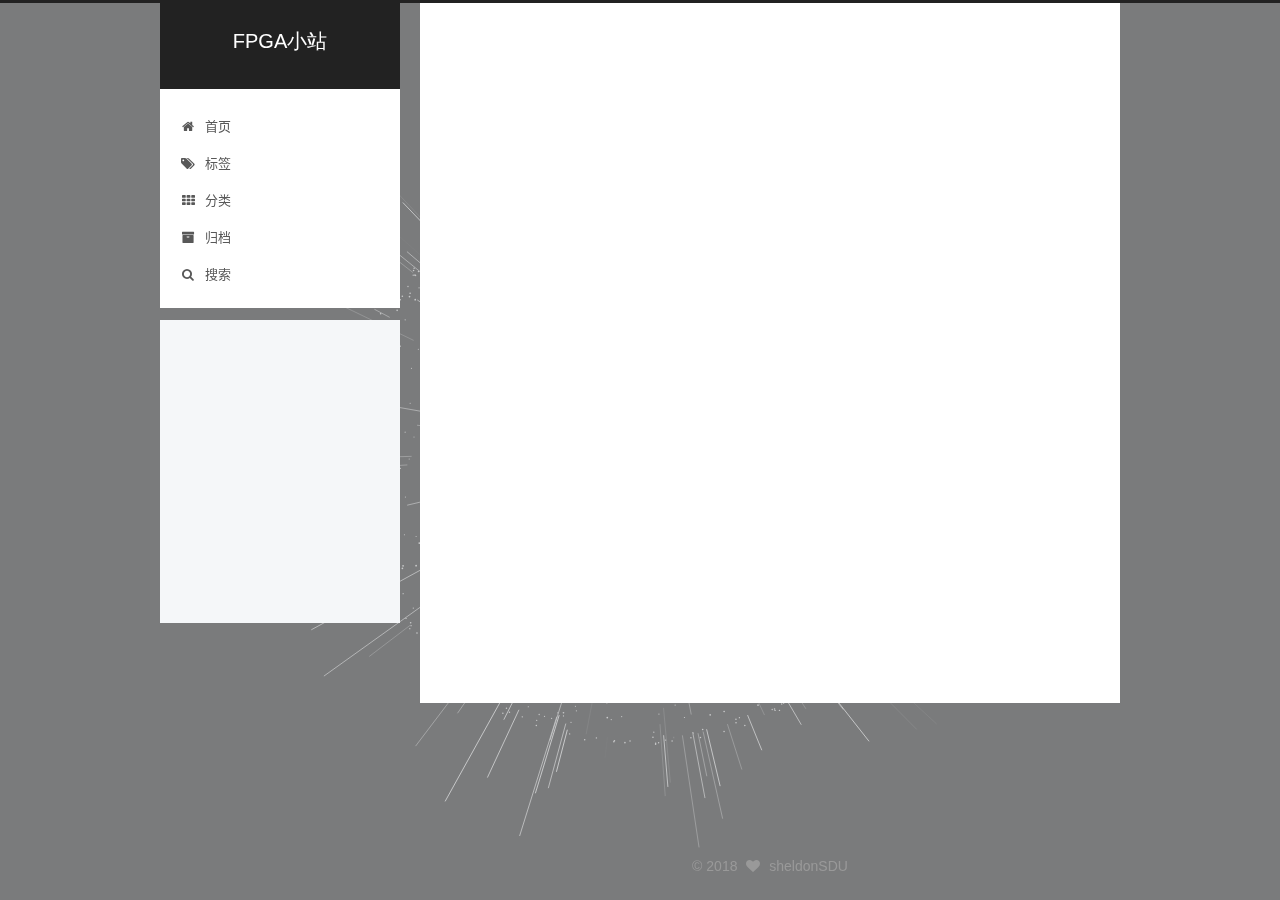
==== commit d6901091: "Site updated: 2018-03-11 11:48:46" ====
--- a/archives/index.html
+++ b/archives/index.html
@@ -193,6 +193,16 @@
         </li>
       
         
+        <li class="menu-item menu-item-tags">
+          <a href="/tags/" rel="section">
+            
+              <i class="menu-item-icon fa fa-fw fa-tags"></i> <br />
+            
+            标签
+          </a>
+        </li>
+      
+        
         <li class="menu-item menu-item-categories">
           <a href="/categories/" rel="section">
             
@@ -203,20 +213,54 @@
         </li>
       
         
+        <li class="menu-item menu-item-archives">
+          <a href="/archives/" rel="section">
+            
+              <i class="menu-item-icon fa fa-fw fa-archive"></i> <br />
+            
+            归档
+          </a>
+        </li>
+      
+
+      
         <li class="menu-item menu-item-search">
-          <a href="/" rel="section">
-            
-              <i class="menu-item-icon fa fa-fw fa-question-circle"></i> <br />
+          
+            <a href="javascript:;" class="popup-trigger">
+          
+            
+              <i class="menu-item-icon fa fa-search fa-fw"></i> <br />
             
             搜索
           </a>
         </li>
       
-
-      
     </ul>
   
 
+  
+    <div class="site-search">
+      
+  <div class="popup search-popup local-search-popup">
+  <div class="local-search-header clearfix">
+    <span class="search-icon">
+      <i class="fa fa-search"></i>
+    </span>
+    <span class="popup-btn-close">
+      <i class="fa fa-times-circle"></i>
+    </span>
+    <div class="local-search-input-wrapper">
+      <input autocomplete="off"
+             placeholder="搜索..." spellcheck="false"
+             type="text" id="local-search-input">
+    </div>
+  </div>
+  <div id="local-search-result"></div>
+</div>
+
+
+
+    </div>
   
 </nav>
 
@@ -344,7 +388,7 @@
             
               <div class="site-state-item site-state-posts">
               
-                <a href="/archives">
+                <a href="/archives/">
               
                   <span class="site-state-item-count">1</span>
                   <span class="site-state-item-name">日志</span>
@@ -358,10 +402,10 @@
               
               
               <div class="site-state-item site-state-tags">
-                
+                <a href="/tags/index.html">
                   <span class="site-state-item-count">1</span>
                   <span class="site-state-item-name">标签</span>
-                
+                </a>
               </div>
             
 
@@ -588,6 +632,323 @@
 
   
 
+  <script type="text/javascript">
+    // Popup Window;
+    var isfetched = false;
+    var isXml = true;
+    // Search DB path;
+    var search_path = "search.xml";
+    if (search_path.length === 0) {
+      search_path = "search.xml";
+    } else if (/json$/i.test(search_path)) {
+      isXml = false;
+    }
+    var path = "/" + search_path;
+    // monitor main search box;
+
+    var onPopupClose = function (e) {
+      $('.popup').hide();
+      $('#local-search-input').val('');
+      $('.search-result-list').remove();
+      $('#no-result').remove();
+      $(".local-search-pop-overlay").remove();
+      $('body').css('overflow', '');
+    }
+
+    function proceedsearch() {
+      $("body")
+        .append('<div class="search-popup-overlay local-search-pop-overlay"></div>')
+        .css('overflow', 'hidden');
+      $('.search-popup-overlay').click(onPopupClose);
+      $('.popup').toggle();
+      var $localSearchInput = $('#local-search-input');
+      $localSearchInput.attr("autocapitalize", "none");
+      $localSearchInput.attr("autocorrect", "off");
+      $localSearchInput.focus();
+    }
+
+    // search function;
+    var searchFunc = function(path, search_id, content_id) {
+      'use strict';
+
+      // start loading animation
+      $("body")
+        .append('<div class="search-popup-overlay local-search-pop-overlay">' +
+          '<div id="search-loading-icon">' +
+          '<i class="fa fa-spinner fa-pulse fa-5x fa-fw"></i>' +
+          '</div>' +
+          '</div>')
+        .css('overflow', 'hidden');
+      $("#search-loading-icon").css('margin', '20% auto 0 auto').css('text-align', 'center');
+
+      $.ajax({
+        url: path,
+        dataType: isXml ? "xml" : "json",
+        async: true,
+        success: function(res) {
+          // get the contents from search data
+          isfetched = true;
+          $('.popup').detach().appendTo('.header-inner');
+          var datas = isXml ? $("entry", res).map(function() {
+            return {
+              title: $("title", this).text(),
+              content: $("content",this).text(),
+              url: $("url" , this).text()
+            };
+          }).get() : res;
+          var input = document.getElementById(search_id);
+          var resultContent = document.getElementById(content_id);
+          var inputEventFunction = function() {
+            var searchText = input.value.trim().toLowerCase();
+            var keywords = searchText.split(/[\s\-]+/);
+            if (keywords.length > 1) {
+              keywords.push(searchText);
+            }
+            var resultItems = [];
+            if (searchText.length > 0) {
+              // perform local searching
+              datas.forEach(function(data) {
+                var isMatch = false;
+                var hitCount = 0;
+                var searchTextCount = 0;
+                var title = data.title.trim();
+                var titleInLowerCase = title.toLowerCase();
+                var content = data.content.trim().replace(/<[^>]+>/g,"");
+                var contentInLowerCase = content.toLowerCase();
+                var articleUrl = decodeURIComponent(data.url);
+                var indexOfTitle = [];
+                var indexOfContent = [];
+                // only match articles with not empty titles
+                if(title != '') {
+                  keywords.forEach(function(keyword) {
+                    function getIndexByWord(word, text, caseSensitive) {
+                      var wordLen = word.length;
+                      if (wordLen === 0) {
+                        return [];
+                      }
+                      var startPosition = 0, position = [], index = [];
+                      if (!caseSensitive) {
+                        text = text.toLowerCase();
+                        word = word.toLowerCase();
+                      }
+                      while ((position = text.indexOf(word, startPosition)) > -1) {
+                        index.push({position: position, word: word});
+                        startPosition = position + wordLen;
+                      }
+                      return index;
+                    }
+
+                    indexOfTitle = indexOfTitle.concat(getIndexByWord(keyword, titleInLowerCase, false));
+                    indexOfContent = indexOfContent.concat(getIndexByWord(keyword, contentInLowerCase, false));
+                  });
+                  if (indexOfTitle.length > 0 || indexOfContent.length > 0) {
+                    isMatch = true;
+                    hitCount = indexOfTitle.length + indexOfContent.length;
+                  }
+                }
+
+                // show search results
+
+                if (isMatch) {
+                  // sort index by position of keyword
+
+                  [indexOfTitle, indexOfContent].forEach(function (index) {
+                    index.sort(function (itemLeft, itemRight) {
+                      if (itemRight.position !== itemLeft.position) {
+                        return itemRight.position - itemLeft.position;
+                      } else {
+                        return itemLeft.word.length - itemRight.word.length;
+                      }
+                    });
+                  });
+
+                  // merge hits into slices
+
+                  function mergeIntoSlice(text, start, end, index) {
+                    var item = index[index.length - 1];
+                    var position = item.position;
+                    var word = item.word;
+                    var hits = [];
+                    var searchTextCountInSlice = 0;
+                    while (position + word.length <= end && index.length != 0) {
+                      if (word === searchText) {
+                        searchTextCountInSlice++;
+                      }
+                      hits.push({position: position, length: word.length});
+                      var wordEnd = position + word.length;
+
+                      // move to next position of hit
+
+                      index.pop();
+                      while (index.length != 0) {
+                        item = index[index.length - 1];
+                        position = item.position;
+                        word = item.word;
+                        if (wordEnd > position) {
+                          index.pop();
+                        } else {
+                          break;
+                        }
+                      }
+                    }
+                    searchTextCount += searchTextCountInSlice;
+                    return {
+                      hits: hits,
+                      start: start,
+                      end: end,
+                      searchTextCount: searchTextCountInSlice
+                    };
+                  }
+
+                  var slicesOfTitle = [];
+                  if (indexOfTitle.length != 0) {
+                    slicesOfTitle.push(mergeIntoSlice(title, 0, title.length, indexOfTitle));
+                  }
+
+                  var slicesOfContent = [];
+                  while (indexOfContent.length != 0) {
+                    var item = indexOfContent[indexOfContent.length - 1];
+                    var position = item.position;
+                    var word = item.word;
+                    // cut out 100 characters
+                    var start = position - 20;
+                    var end = position + 80;
+                    if(start < 0){
+                      start = 0;
+                    }
+                    if (end < position + word.length) {
+                      end = position + word.length;
+                    }
+                    if(end > content.length){
+                      end = content.length;
+                    }
+                    slicesOfContent.push(mergeIntoSlice(content, start, end, indexOfContent));
+                  }
+
+                  // sort slices in content by search text's count and hits' count
+
+                  slicesOfContent.sort(function (sliceLeft, sliceRight) {
+                    if (sliceLeft.searchTextCount !== sliceRight.searchTextCount) {
+                      return sliceRight.searchTextCount - sliceLeft.searchTextCount;
+                    } else if (sliceLeft.hits.length !== sliceRight.hits.length) {
+                      return sliceRight.hits.length - sliceLeft.hits.length;
+                    } else {
+                      return sliceLeft.start - sliceRight.start;
+                    }
+                  });
+
+                  // select top N slices in content
+
+                  var upperBound = parseInt('1');
+                  if (upperBound >= 0) {
+                    slicesOfContent = slicesOfContent.slice(0, upperBound);
+                  }
+
+                  // highlight title and content
+
+                  function highlightKeyword(text, slice) {
+                    var result = '';
+                    var prevEnd = slice.start;
+                    slice.hits.forEach(function (hit) {
+                      result += text.substring(prevEnd, hit.position);
+                      var end = hit.position + hit.length;
+                      result += '<b class="search-keyword">' + text.substring(hit.position, end) + '</b>';
+                      prevEnd = end;
+                    });
+                    result += text.substring(prevEnd, slice.end);
+                    return result;
+                  }
+
+                  var resultItem = '';
+
+                  if (slicesOfTitle.length != 0) {
+                    resultItem += "<li><a href='" + articleUrl + "' class='search-result-title'>" + highlightKeyword(title, slicesOfTitle[0]) + "</a>";
+                  } else {
+                    resultItem += "<li><a href='" + articleUrl + "' class='search-result-title'>" + title + "</a>";
+                  }
+
+                  slicesOfContent.forEach(function (slice) {
+                    resultItem += "<a href='" + articleUrl + "'>" +
+                      "<p class=\"search-result\">" + highlightKeyword(content, slice) +
+                      "...</p>" + "</a>";
+                  });
+
+                  resultItem += "</li>";
+                  resultItems.push({
+                    item: resultItem,
+                    searchTextCount: searchTextCount,
+                    hitCount: hitCount,
+                    id: resultItems.length
+                  });
+                }
+              })
+            };
+            if (keywords.length === 1 && keywords[0] === "") {
+              resultContent.innerHTML = '<div id="no-result"><i class="fa fa-search fa-5x" /></div>'
+            } else if (resultItems.length === 0) {
+              resultContent.innerHTML = '<div id="no-result"><i class="fa fa-frown-o fa-5x" /></div>'
+            } else {
+              resultItems.sort(function (resultLeft, resultRight) {
+                if (resultLeft.searchTextCount !== resultRight.searchTextCount) {
+                  return resultRight.searchTextCount - resultLeft.searchTextCount;
+                } else if (resultLeft.hitCount !== resultRight.hitCount) {
+                  return resultRight.hitCount - resultLeft.hitCount;
+                } else {
+                  return resultRight.id - resultLeft.id;
+                }
+              });
+              var searchResultList = '<ul class=\"search-result-list\">';
+              resultItems.forEach(function (result) {
+                searchResultList += result.item;
+              })
+              searchResultList += "</ul>";
+              resultContent.innerHTML = searchResultList;
+            }
+          }
+
+          if ('auto' === 'auto') {
+            input.addEventListener('input', inputEventFunction);
+          } else {
+            $('.search-icon').click(inputEventFunction);
+            input.addEventListener('keypress', function (event) {
+              if (event.keyCode === 13) {
+                inputEventFunction();
+              }
+            });
+          }
+
+          // remove loading animation
+          $(".local-search-pop-overlay").remove();
+          $('body').css('overflow', '');
+
+          proceedsearch();
+        }
+      });
+    }
+
+    // handle and trigger popup window;
+    $('.popup-trigger').click(function(e) {
+      e.stopPropagation();
+      if (isfetched === false) {
+        searchFunc(path, 'local-search-input', 'local-search-result');
+      } else {
+        proceedsearch();
+      };
+    });
+
+    $('.popup-btn-close').click(onPopupClose);
+    $('.popup').click(function(e){
+      e.stopPropagation();
+    });
+    $(document).on('keyup', function (event) {
+      var shouldDismissSearchPopup = event.which === 27 &&
+        $('.search-popup').is(':visible');
+      if (shouldDismissSearchPopup) {
+        onPopupClose();
+      }
+    });
+  </script>
+
 
 
 
--- a/css/main.css
+++ b/css/main.css
@@ -754,7 +754,7 @@
 .post-body .note h4,
 .post-body .note h5,
 .post-body .note h6 {
-  margin-top: 0;
+  margin-top: 3px;
   margin-bottom: 0;
   border-bottom: initial;
   padding-top: 0 !important;
@@ -775,6 +775,16 @@
 .post-body .note blockquote:last-child {
   margin-bottom: 0;
 }
+.post-body .note:not(.no-icon) {
+  padding-left: 45px;
+}
+.post-body .note:not(.no-icon):before {
+  position: absolute;
+  font-family: 'FontAwesome';
+  font-size: larger;
+  top: 13px;
+  left: 15px;
+}
 .post-body .note.default {
   border-left-color: #777;
 }
@@ -785,6 +795,10 @@
 .post-body .note.default h6 {
   color: #777;
 }
+.post-body .note.default:not(.no-icon):before {
+  content: "\f0a9";
+  color: #777;
+}
 .post-body .note.primary {
   border-left-color: #6f42c1;
 }
@@ -795,6 +809,10 @@
 .post-body .note.primary h6 {
   color: #6f42c1;
 }
+.post-body .note.primary:not(.no-icon):before {
+  content: "\f055";
+  color: #6f42c1;
+}
 .post-body .note.info {
   border-left-color: #428bca;
 }
@@ -805,6 +823,10 @@
 .post-body .note.info h6 {
   color: #428bca;
 }
+.post-body .note.info:not(.no-icon):before {
+  content: "\f05a";
+  color: #428bca;
+}
 .post-body .note.success {
   border-left-color: #5cb85c;
 }
@@ -815,6 +837,10 @@
 .post-body .note.success h6 {
   color: #5cb85c;
 }
+.post-body .note.success:not(.no-icon):before {
+  content: "\f058";
+  color: #5cb85c;
+}
 .post-body .note.warning {
   border-left-color: #f0ad4e;
 }
@@ -825,6 +851,10 @@
 .post-body .note.warning h6 {
   color: #f0ad4e;
 }
+.post-body .note.warning:not(.no-icon):before {
+  content: "\f06a";
+  color: #f0ad4e;
+}
 .post-body .note.danger {
   border-left-color: #d9534f;
 }
@@ -833,6 +863,10 @@
 .post-body .note.danger h4,
 .post-body .note.danger h5,
 .post-body .note.danger h6 {
+  color: #d9534f;
+}
+.post-body .note.danger:not(.no-icon):before {
+  content: "\f056";
   color: #d9534f;
 }
 .post-body .label {
@@ -1023,8 +1057,7 @@
 .pagination .next {
   margin-right: 0;
 }
-.pagination .page-number.current,
-.algolia-pagination .current .page-number {
+.pagination .page-number.current {
   color: #fff;
   background: #ccc;
   border-top-color: #ccc;
@@ -1824,7 +1857,7 @@
   width: 4px;
   height: 4px;
   border-radius: 50%;
-  background: #3d40fb;
+  background: #e22e79;
 }
 .links-of-blogroll {
   font-size: 13px;
@@ -2374,140 +2407,6 @@
   content: "|";
   padding-left: 10px;
 }
-.algolia-pop-overlay {
-  position: fixed;
-  width: 100%;
-  height: 100%;
-  top: 0;
-  left: 0;
-  z-index: 2080;
-  background-color: rgba(0,0,0,0.3);
-}
-.algolia-popup {
-  overflow: hidden;
-  padding: 0;
-  display: none;
-  position: fixed;
-  top: 10%;
-  left: 50%;
-  width: 700px;
-  height: 80%;
-  margin-left: -350px;
-  background: #fff;
-  color: #333;
-  z-index: 9999;
-  border-radius: 5px;
-}
-@media (max-width: 767px) {
-  .algolia-popup {
-    padding: 0;
-    top: 0;
-    left: 0;
-    margin: 0;
-    width: 100%;
-    height: 100%;
-    border-radius: 0;
-  }
-}
-.algolia-popup .popup-btn-close {
-  position: absolute;
-  right: 14px;
-  color: #4ebd79;
-  font-size: 14px;
-  font-weight: bold;
-  text-transform: uppercase;
-  cursor: pointer;
-  padding-left: 15px;
-  border-left: 1px solid #eee;
-  top: 10px;
-}
-.algolia-popup .popup-btn-close .fa {
-  color: #999;
-  font-size: 18px;
-}
-.algolia-popup .popup-btn-close:hover .fa {
-  color: #222;
-}
-.algolia-search {
-  padding: 10px 15px 5px;
-  max-height: 50px;
-  border-bottom: 1px solid #ccc;
-  background: #f5f5f5;
-  border-top-left-radius: 5px;
-  border-top-right-radius: 5px;
-}
-.algolia-search-input-icon {
-  display: inline-block;
-  width: 20px;
-}
-.algolia-search-input-icon .fa {
-  font-size: 18px;
-}
-.algolia-search-input {
-  display: inline-block;
-  width: calc(90% - 20px);
-}
-.algolia-search-input input {
-  padding: 5px 0;
-  width: 100%;
-  outline: none;
-  border: none;
-  background: transparent;
-}
-.algolia-powered {
-  float: right;
-}
-.algolia-powered img {
-  display: inline-block;
-  height: 18px;
-  vertical-align: middle;
-}
-.algolia-results {
-  position: relative;
-  overflow: auto;
-  padding: 10px 30px;
-  height: calc(100% - 50px);
-}
-.algolia-results hr {
-  margin: 10px 0;
-}
-.algolia-results .highlight {
-  font-style: normal;
-  margin: 0;
-  padding: 0 2px;
-  font-size: inherit;
-  color: #f00;
-}
-.algolia-hits {
-  margin-top: 20px;
-}
-.algolia-hit-item {
-  margin: 15px 0;
-}
-.algolia-hit-item-link {
-  display: block;
-  border-bottom: 1px dashed #ccc;
-  transition-duration: 0.2s;
-  transition-timing-function: ease-in-out;
-  transition-delay: 0s;
-}
-.algolia-pagination .pagination {
-  margin-top: 40px;
-  border-top: none;
-  padding: 0;
-}
-.algolia-pagination .pagination-item {
-  display: inline-block;
-}
-.algolia-pagination .page-number {
-  border-top: none;
-}
-.algolia-pagination .page-number:hover {
-  border-bottom: 1px solid #222;
-}
-.algolia-pagination .disabled-item {
-  visibility: hidden;
-}
 .page-archive .archive-page-counter {
   position: relative;
   top: 3px;
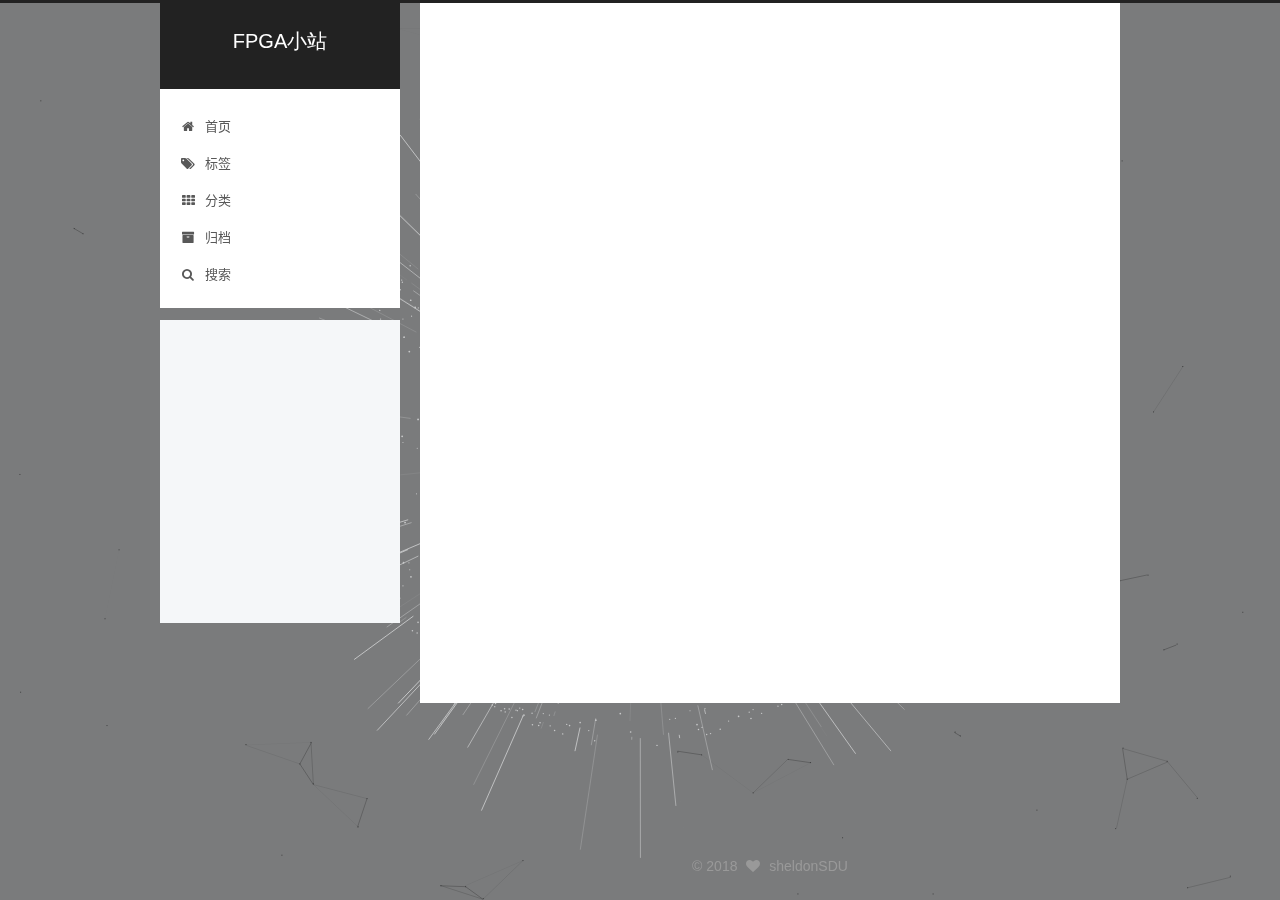
==== commit 6700d06d: "Site updated: 2018-03-22 14:54:56" ====
--- a/archives/index.html
+++ b/archives/index.html
@@ -288,7 +288,7 @@
         
           
         
-        嗯..! 目前共计 1 篇日志。 继续努力。
+        嗯..! 目前共计 4 篇日志。 继续努力。
       </span>
 
       
@@ -302,6 +302,117 @@
           <div class="collection-title">
             <h1 class="archive-year" id="archive-year-2018">2018</h1>
           </div>
+        
+        
+
+        
+
+  <article class="post post-type-normal" itemscope itemtype="http://schema.org/Article">
+    <header class="post-header">
+
+      <h2 class="post-title">
+        
+            <a class="post-title-link" href="/2018/03/15/Vivado-HLS-Interface/" itemprop="url">
+              
+                <span itemprop="name">Vivado HLS Interface (一)</span>
+              
+            </a>
+        
+      </h2>
+
+      <div class="post-meta">
+        <time class="post-time" itemprop="dateCreated"
+              datetime="2018-03-15T10:31:51+08:00"
+              content="2018-03-15" >
+          03-15
+        </time>
+      </div>
+
+    </header>
+  </article>
+
+
+
+      
+
+        
+        
+        
+
+        
+        
+
+        
+
+  <article class="post post-type-normal" itemscope itemtype="http://schema.org/Article">
+    <header class="post-header">
+
+      <h2 class="post-title">
+        
+            <a class="post-title-link" href="/2018/03/14/Xilinx-Tool-Tips/" itemprop="url">
+              
+                <span itemprop="name">Xilinx Tool Tips</span>
+              
+            </a>
+        
+      </h2>
+
+      <div class="post-meta">
+        <time class="post-time" itemprop="dateCreated"
+              datetime="2018-03-14T18:42:55+08:00"
+              content="2018-03-14" >
+          03-14
+        </time>
+      </div>
+
+    </header>
+  </article>
+
+
+
+      
+
+        
+        
+        
+
+        
+        
+
+        
+
+  <article class="post post-type-normal" itemscope itemtype="http://schema.org/Article">
+    <header class="post-header">
+
+      <h2 class="post-title">
+        
+            <a class="post-title-link" href="/2018/03/12/HLS-One/" itemprop="url">
+              
+                <span itemprop="name">Vivado HLS 简介</span>
+              
+            </a>
+        
+      </h2>
+
+      <div class="post-meta">
+        <time class="post-time" itemprop="dateCreated"
+              datetime="2018-03-12T16:02:07+08:00"
+              content="2018-03-12" >
+          03-12
+        </time>
+      </div>
+
+    </header>
+  </article>
+
+
+
+      
+
+        
+        
+        
+
         
         
 
@@ -390,7 +501,7 @@
               
                 <a href="/archives/">
               
-                  <span class="site-state-item-count">1</span>
+                  <span class="site-state-item-count">4</span>
                   <span class="site-state-item-name">日志</span>
                 </a>
               </div>
@@ -403,7 +514,7 @@
               
               <div class="site-state-item site-state-tags">
                 <a href="/tags/index.html">
-                  <span class="site-state-item-count">1</span>
+                  <span class="site-state-item-count">4</span>
                   <span class="site-state-item-name">标签</span>
                 </a>
               </div>
@@ -515,6 +626,8 @@
   
 
 
+  
+
 
 
 
@@ -556,6 +669,11 @@
   
   
     <script type="text/javascript" src="/lib/fancybox/source/jquery.fancybox.pack.js?v=2.1.5"></script>
+  
+
+  
+  
+    <script type="text/javascript" src="/lib/canvas-nest/canvas-nest.min.js"></script>
   
 
   
--- a/css/main.css
+++ b/css/main.css
@@ -1857,7 +1857,7 @@
   width: 4px;
   height: 4px;
   border-radius: 50%;
-  background: #e22e79;
+  background: #1bcc18;
 }
 .links-of-blogroll {
   font-size: 13px;
